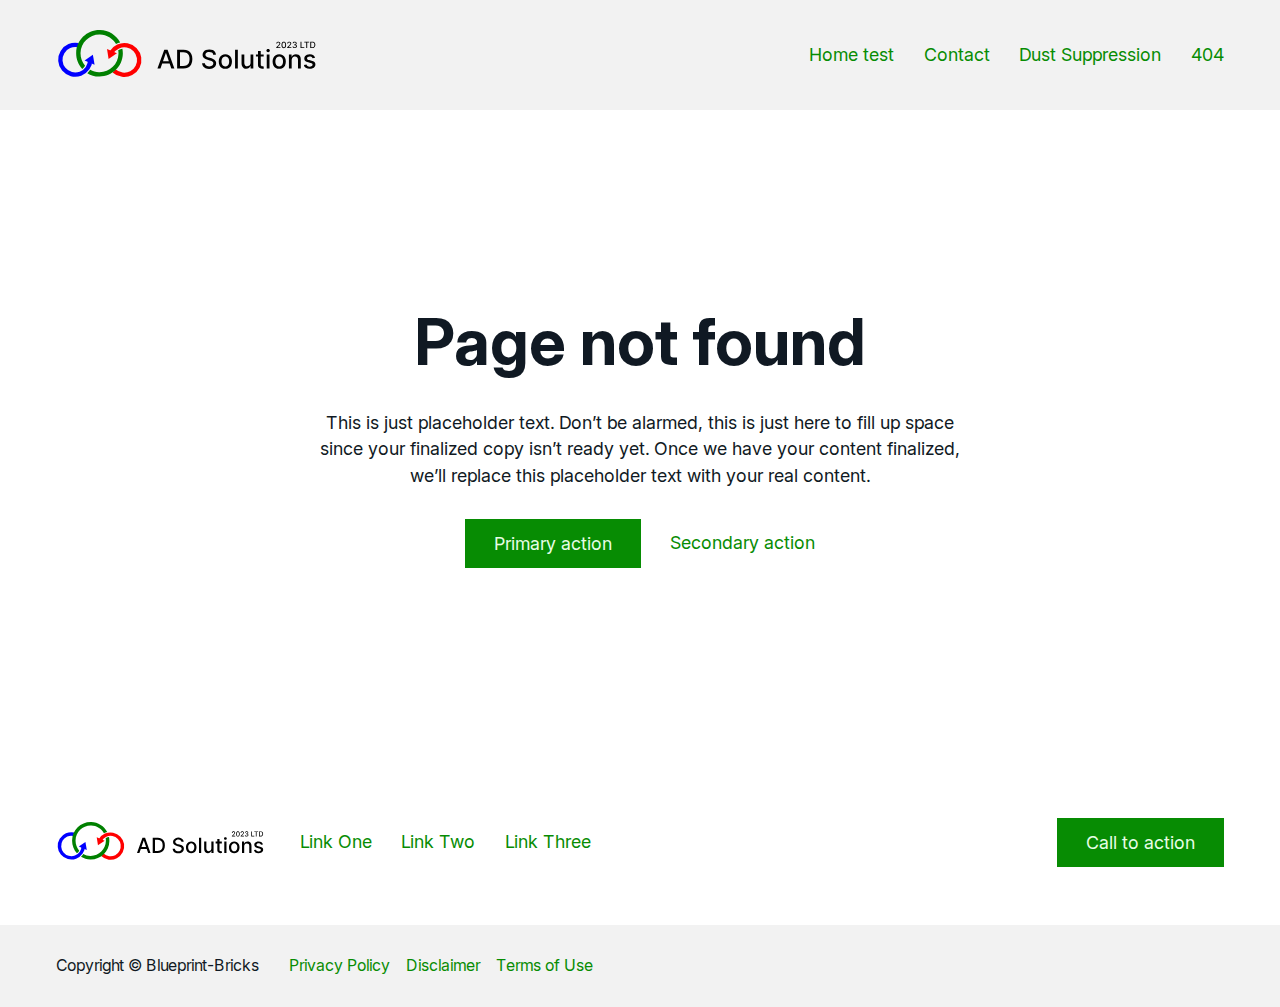
==== 404-2/index.html @ 47a981c0 "Updated/Added simply-static-1-1711623407" ====
<!DOCTYPE html>
<html lang="en-GB">
<head>
<meta charset="UTF-8">
<meta name="viewport" content="width=device-width, initial-scale=1">
<title>404 &#8211; Blueprint-Bricks</title>
<meta name="robots" content="max-image-preview:large">
<style id="classic-theme-styles-inline-css">/*! This file is auto-generated */
.wp-block-button__link{color:#fff;background-color:#32373c;border-radius:9999px;box-shadow:none;text-decoration:none;padding:calc(.667em + 2px) calc(1.333em + 2px);font-size:1.125em}.wp-block-file__button{background:#32373c;color:#fff;text-decoration:none}</style>
<link rel="stylesheet" id="automaticcss-core-css" href="/wp-content/uploads/automatic-css/automatic.css?ver=1711115720" media="all">
<link rel="stylesheet" id="bricks-frontend-css" href="/wp-content/themes/bricks/assets/css/frontend-light.min.css?ver=1710435089" media="all">
<style id="bricks-frontend-inline-css">@font-face{font-family:"Inter";font-weight:400;font-display:swap;src:url(/wp-content/uploads/InterVariable.woff2) format("woff2");}@font-face{font-family:"Inter";font-weight:700;font-display:swap;src:url(/wp-content/uploads/InterVariable.woff2) format("woff2");}@font-face{font-family:"Inter";font-weight:900;font-display:swap;src:url(/wp-content/uploads/InterVariable.woff2) format("woff2");}
@font-face{font-family:"Outfit";font-weight:400;font-display:swap;src:url(/wp-content/uploads/Outfit-Regular.ttf) format("truetype");}@font-face{font-family:"Outfit";font-weight:700;font-display:swap;src:url(/wp-content/uploads/Outfit-Bold.ttf) format("truetype");}@font-face{font-family:"Outfit";font-weight:900;font-display:swap;src:url(/wp-content/uploads/Outfit-Black.ttf) format("truetype");}</style>
<link rel="stylesheet" id="bricks-child-css" href="/wp-content/themes/bricks-child/style.css?ver=1704706556" media="all">
<link rel="stylesheet" id="bricks-color-palettes-css" href="/wp-content/uploads/bricks/css/color-palettes.min.css?ver=1710435124" media="all">
<link rel="stylesheet" id="bricks-theme-style-global-css" href="/wp-content/uploads/bricks/css/theme-style-global.min.css?ver=1711123056" media="all">
<link rel="stylesheet" id="bricks-post-35-css" href="/wp-content/uploads/bricks/css/post-35.min.css?ver=1711115990" media="all">
<link rel="stylesheet" id="bricks-post-196-css" href="/wp-content/uploads/bricks/css/post-196.min.css?ver=1711623025" media="all">
<link rel="stylesheet" id="bricks-post-39-css" href="/wp-content/uploads/bricks/css/post-39.min.css?ver=1710435125" media="all">
<link rel="stylesheet" id="automaticcss-bricks-css" href="/wp-content/uploads/automatic-css/automatic-bricks.css?ver=1711115721" media="all">
<link rel="stylesheet" id="color-scheme-switcher-frontend-css" href="/wp-content/plugins/automaticcss-plugin/classes/Features/Color_Scheme_Switcher/css/frontend.css?ver=1711115682" media="all">
<link rel="stylesheet" id="automaticcss-frames-css" href="/wp-content/uploads/automatic-css/automatic-frames.css?ver=1711115721" media="all">
<style id="bricks-frontend-inline-inline-css">/* BREAKPOINT: Desktop (BASE) */
.fr-header-alpha {padding-top: var(--space-m); padding-right: var(--section-padding-x); padding-bottom: var(--space-m); padding-left: var(--section-padding-x); background-color: var(--fr-bg-light)}


/* BREAKPOINT: Desktop (BASE) */
.fr-header-alpha__inner {display: flex; align-items: center; justify-content: space-between; flex-direction: row}

/* BREAKPOINT: Mobile landscape */
@media (max-width: 767px) {
.fr-header-alpha__inner {flex-wrap: nowrap}
}

/* BREAKPOINT: Desktop (BASE) */
.fr-header-alpha__logo {width: 15em}


/* BREAKPOINT: Desktop (BASE) */
.fr-nav-alpha .bricks-mobile-menu-toggle {color: var(--fr-text-dark)}
.fr-nav-alpha .bricks-mobile-menu > li > a {color: var(--fr-text-light)}
.fr-nav-alpha .bricks-mobile-menu > li > .brx-submenu-toggle > * {color: var(--fr-text-light)}
.fr-nav-alpha .bricks-nav-menu > li {margin-left: 0}
.fr-nav-alpha .bricks-nav-menu .sub-menu .brx-submenu-toggle > a + button {color: var(--link-color); font-size: var(--text-s); line-height: 1}
.fr-nav-alpha .bricks-nav-menu .sub-menu {background-color: var(--shade-ultra-light)}
.fr-nav-alpha .bricks-nav-menu .sub-menu > li > a {color: var(--link-color)}
.fr-nav-alpha .bricks-nav-menu .sub-menu > li > .brx-submenu-toggle > * {color: var(--link-color)}
.fr-nav-alpha .bricks-nav-menu > li.menu-item-has-children > .brx-submenu-toggle button[aria-expanded] {font-size: var(--text-s)}
.fr-nav-alpha .bricks-mobile-menu .sub-menu > li > a {color: var(--fr-text-light)}
.fr-nav-alpha .bricks-mobile-menu .sub-menu > li > .brx-submenu-toggle > * {color: var(--fr-text-light)}
.fr-nav-alpha .bricks-nav-menu > li:hover > a {color: var(--link-color-hover)}
.fr-nav-alpha .bricks-nav-menu > li:hover > .brx-submenu-toggle > * {color: var(--link-color-hover)}
.fr-nav-alpha .bricks-nav-menu > li > a {color: var(--link-color); line-height: 1; padding-top: var(--btn-pad-y); padding-bottom: var(--btn-pad-y)}
.fr-nav-alpha .bricks-nav-menu > li > .brx-submenu-toggle > * {color: var(--link-color); line-height: 1; padding-top: var(--btn-pad-y); padding-bottom: var(--btn-pad-y)}
.fr-nav-alpha .bricks-nav-menu .current-menu-item > a {color: var(--link-color-active)}
.fr-nav-alpha .bricks-nav-menu .current-menu-item > .brx-submenu-toggle > * {color: var(--link-color-active)}
.fr-nav-alpha .bricks-nav-menu > .current-menu-parent > a {color: var(--link-color-active)}
.fr-nav-alpha .bricks-nav-menu > .current-menu-parent > .brx-submenu-toggle > * {color: var(--link-color-active)}
.fr-nav-alpha .bricks-nav-menu > .current-menu-ancestor > a {color: var(--link-color-active)}
.fr-nav-alpha .bricks-nav-menu > .current-menu-ancestor > .brx-submenu-toggle > * {color: var(--link-color-active)}
.fr-nav-alpha .bricks-nav-menu .brx-submenu-toggle button {margin-left: .5em}
.fr-nav-alpha .bricks-nav-menu .sub-menu > li:hover > a {color: var(--link-color-hover)}
.fr-nav-alpha .bricks-nav-menu .sub-menu > li:hover > .brx-submenu-toggle > * {color: var(--link-color-hover)}
.fr-nav-alpha .bricks-nav-menu .sub-menu .brx-submenu-toggle > a:hover + button {color: var(--link-color-hover)}
.fr-nav-alpha .bricks-nav-menu .sub-menu button[aria-expanded="true"] > * {transform:  rotateZ(270deg)}
.fr-nav-alpha .bricks-nav-menu button[aria-expanded="true"] > * {transform:  rotateZ(180deg)}
.fr-nav-alpha .bricks-nav-menu .sub-menu a {padding-right: 0; padding-left: 0}
.fr-nav-alpha .bricks-nav-menu .sub-menu button {padding-right: 0; padding-left: 0}
.fr-nav-alpha {display: flex; flex-direction: row; justify-content: flex-end}
.fr-nav-alpha .bricks-nav-menu {gap: var(--content-gap)}
.fr-nav-alpha { --link-color: 				var(--action); --link-color-hover: 	var(--action-hover); --link-color-active: 	var(--action); --toggle-gap: 				.5em; --sub-item-padding:		1em;} .fr-nav-alpha ul.bricks-mobile-menu { display: flex;} .show-mobile-menu ul.bricks-mobile-menu { display: flex; flex-direction: column; align-items: flex-start;} .bricks-mobile-menu-toggle {	margin-inline-start: auto;} .fr-nav-alpha .brx-submenu-toggle { display: flex; flex-direction: row; gap: var(--toggle-gap);} .fr-nav-alpha .brx-submenu-toggle button { margin: 0!important; padding: 0!important;} .fr-nav-alpha .sub-menu { min-width: auto!important;} .fr-nav-alpha .sub-menu li { padding-inline: var(--sub-item-padding);}

/* BREAKPOINT: Tablet portrait */
@media (max-width: 991px) {
.fr-nav-alpha {line-height: 0}
}
/* BREAKPOINT: Mobile landscape */
@media (max-width: 767px) {
.fr-nav-alpha .bricks-mobile-menu > .menu-item-has-children .brx-submenu-toggle button {color: var(--fr-text-light)}
.fr-nav-alpha {display: flex}
}

/* BREAKPOINT: Desktop (BASE) */
.fr-error-bravo {padding-top: var(--fr-hero-padding); padding-bottom: var(--fr-hero-padding)}


/* BREAKPOINT: Desktop (BASE) */
.fr-error-bravo__inner {align-items: center; text-align: center; row-gap: var(--fr-content-gap)}


/* BREAKPOINT: Desktop (BASE) */
.fr-cta-links-bravo {display: flex; flex-wrap: wrap; align-items: center; row-gap: var(--content-gap); column-gap: var(--content-gap); text-align: center}

/* BREAKPOINT: Mobile portrait */
@media (max-width: 478px) {
.fr-cta-links-bravo {flex-direction: column; width: 100%}
/* CUSTOM CSS */
.fr-cta-links-bravo > * {
	width: 100% !important;
}
}

/* BREAKPOINT: Desktop (BASE) */
.fr-footer-golf {padding-top: 0; padding-right: 0; padding-bottom: 0; padding-left: 0}


/* BREAKPOINT: Desktop (BASE) */
.fr-footer-golf__top {padding-top: var(--section-space-s); padding-right: var(--section-padding-x); padding-bottom: var(--section-space-s); padding-left: var(--section-padding-x)}


/* BREAKPOINT: Desktop (BASE) */
.fr-footer-golf__top-inner {flex-wrap: wrap; display: flex; flex-direction: row; column-gap: var(--grid-gap); row-gap: var(--grid-gap); align-items: center}

/* BREAKPOINT: Mobile landscape */
@media (max-width: 767px) {
.fr-footer-golf__top-inner {flex-direction: column; align-items: flex-start}
}

/* BREAKPOINT: Desktop (BASE) */
.fr-footer-golf__logo {width: 12em}

/* BREAKPOINT: Tablet portrait */
@media (max-width: 991px) {
.fr-footer-golf__logo {width: 10em}
}

/* BREAKPOINT: Desktop (BASE) */
.fr-nav-bravo { --link-color: 				var(--action); --link-color-hover: 	var(--action-hover); --link-color-active: 	var(--action); --toggle-gap: 				.5em; --sub-item-padding:		1em;} .fr-nav-bravo ul.bricks-mobile-menu { display: flex;} .show-mobile-menu ul.bricks-mobile-menu { display: flex; flex-direction: column; align-items: flex-start;} .bricks-mobile-menu-toggle {	margin-inline-start: auto;} .fr-nav-bravo .brx-submenu-toggle { display: flex; flex-direction: row; gap: var(--toggle-gap);} .fr-nav-bravo .brx-submenu-toggle button { margin: 0!important; padding: 0!important;} .fr-nav-bravo .sub-menu { min-width: auto!important;} .fr-nav-bravo .sub-menu li { padding-inline: var(--sub-item-padding);}

/* BREAKPOINT: Tablet portrait */
@media (max-width: 991px) {
.fr-nav-bravo {line-height: 0}
}
/* BREAKPOINT: Mobile landscape */
@media (max-width: 767px) {
.fr-nav-bravo {display: flex}
}

/* BREAKPOINT: Desktop (BASE) */
.fr-nav-bravo__list {display: flex; column-gap: var(--grid-gap); row-gap: var(--grid-gap); flex-wrap: wrap}


/* BREAKPOINT: Desktop (BASE) */
.fr-footer-golf__btn {margin-left: auto}

/* BREAKPOINT: Tablet portrait */
@media (max-width: 991px) {
.fr-footer-golf__btn {margin-left: 0}
}

/* BREAKPOINT: Desktop (BASE) */
.fr-footer-golf__bottom {background-color: var(--fr-bg-light); padding-top: var(--space-m); padding-right: var(--section-padding-x); padding-bottom: var(--space-m); padding-left: var(--section-padding-x)}


/* BREAKPOINT: Desktop (BASE) */
.fr-legal-meta-alpha {display: flex; flex-direction: row; flex-wrap: wrap; column-gap: var(--content-gap); row-gap: calc(var(--content-gap) / 2); font-size: var(--text-s)}
/* .fr-legal-meta-alpha--light variation */.fr-legal-meta-alpha--light .fr-legal-meta-alpha__nav a {	color: var(--white-trans-60);} .fr-legal-meta-alpha--light .fr-legal-meta-alpha__nav a:hover {	color: var(--white);}


/* BREAKPOINT: Desktop (BASE) */
.fr-legal-meta-alpha__copyright {display: flex}


/* BREAKPOINT: Desktop (BASE) */
.fr-legal-meta-alpha__nav {display: flex; flex-direction: row; width: auto}


/* BREAKPOINT: Desktop (BASE) */
.fr-legal-meta-alpha__list {padding-left: 0; display: flex; justify-content: center; flex-wrap: nowrap; column-gap: 1em; row-gap: 1em}


/* BREAKPOINT: Desktop (BASE) */
.fr-legal-meta-alpha__list-item {width: auto}</style>
<script id="color-scheme-switcher-frontend-js-extra">var acss = {"color_mode":"light","enable_client_color_preference":"false"};</script>
<script src="/wp-content/plugins/automaticcss-plugin/classes/Features/Color_Scheme_Switcher/js/frontend.js?ver=1711115682" id="color-scheme-switcher-frontend-js"></script>
<link rel="canonical" href="/404-2/">
<link rel="alternate" type="application/json+oembed" href="/wp-json/oembed/1.0/embed?url=https%3A%2F%2F%2F404-2%2F">
<link rel="alternate" type="text/xml+oembed" href="/wp-json/oembed/1.0/embed?url=https%3A%2F%2F%2F404-2%2F#038;format=xml">
<link rel="icon" href="/wp-content/uploads/cropped-favicon-32x32.png" sizes="32x32">
<link rel="icon" href="/wp-content/uploads/cropped-favicon-192x192.png" sizes="192x192">
<link rel="apple-touch-icon" href="/wp-content/uploads/cropped-favicon-180x180.png">
<meta name="msapplication-TileImage" content="/wp-content/uploads/cropped-favicon-270x270.png">
</head>

<body class="page-template-default page page-id-196 brx-body bricks-is-frontend wp-embed-responsive">		<a class="skip-link" href="#brx-content" aria-label="Skip to main content">Skip to main content</a>

					<a class="skip-link" href="#brx-footer" aria-label="Skip to footer">Skip to footer</a>
			<header id="brx-header"><div class="brxe-section fr-header-alpha"><div class="brxe-container fr-header-alpha__inner">
<a class="brxe-image fr-header-alpha__logo fr-logo tag" href="/"><img src="/wp-content/uploads/AD-Logo.svg" class="css-filter size-full" alt="Blueprint-Bricks logo" loading="eager" decoding="async"></a><div id="brxe-766e35" data-script-id="766e35" class="brxe-nav-menu fr-nav-alpha">
<nav class="bricks-nav-menu-wrapper mobile_landscape"><ul id="menu-menu" class="bricks-nav-menu">
<li id="menu-item-147" class="menu-item menu-item-type-post_type menu-item-object-page menu-item-home menu-item-147 bricks-menu-item"><a href="/">Home test</a></li>
<li id="menu-item-146" class="menu-item menu-item-type-post_type menu-item-object-page menu-item-146 bricks-menu-item"><a href="/contact/">Contact</a></li>
<li id="menu-item-149" class="menu-item menu-item-type-post_type menu-item-object-page menu-item-149 bricks-menu-item"><a href="/dust-suppression/">Dust Suppression</a></li>
<li id="menu-item-197" class="menu-item menu-item-type-post_type menu-item-object-page current-menu-item page_item page-item-196 current_page_item menu-item-197 bricks-menu-item"><a href="/404-2/" aria-current="page">404</a></li>
</ul></nav>			<button class="bricks-mobile-menu-toggle" aria-haspopup="true" aria-label="Mobile menu" aria-expanded="false">
				<span class="bar-top"></span>
				<span class="bar-center"></span>
				<span class="bar-bottom"></span>
			</button>
			<nav class="bricks-mobile-menu-wrapper left"><ul id="menu-menu-1" class="bricks-mobile-menu">
<li class="menu-item menu-item-type-post_type menu-item-object-page menu-item-home menu-item-147 bricks-menu-item"><a href="/">Home test</a></li>
<li class="menu-item menu-item-type-post_type menu-item-object-page menu-item-146 bricks-menu-item"><a href="/contact/">Contact</a></li>
<li class="menu-item menu-item-type-post_type menu-item-object-page menu-item-149 bricks-menu-item"><a href="/dust-suppression/">Dust Suppression</a></li>
<li class="menu-item menu-item-type-post_type menu-item-object-page current-menu-item page_item page-item-196 current_page_item menu-item-197 bricks-menu-item"><a href="/404-2/" aria-current="page">404</a></li>
</ul></nav><div class="bricks-mobile-menu-overlay"></div>
</div>
</div></div></header><main id="brx-content"><section class="brxe-section fr-error-bravo"><div class="brxe-container fr-error-bravo__inner">
<h1 class="brxe-heading">Page not found</h1>
<p class="brxe-text-basic fr-lede fr-error-bravo__lede">This is just placeholder text. Don’t be alarmed, this is just here to fill up space since your finalized copy isn’t ready yet. Once we have your content finalized, we’ll replace this placeholder text with your real content.</p>
<div class="brxe-div fr-cta-links-bravo">
<span class="brxe-button btn--action bricks-button bricks-background-primary">Primary action</span><a class="brxe-text-basic fr-cta-links-bravo__link" href="#">Secondary action</a>
</div>
</div></section></main><footer id="brx-footer"><div class="brxe-section fr-footer-golf">
<div class="brxe-block fr-footer-golf__top"><div class="brxe-container fr-footer-golf__top-inner">
<a class="brxe-image fr-logo fr-footer-golf__logo tag" href="/"><img src="/wp-content/uploads/AD-Logo.svg" class="css-filter size-full" alt="Blueprint-Bricks" decoding="async" loading="lazy"></a><nav class="brxe-div fr-nav-bravo" aria-label="Footer"><div class="brxe-div fr-nav-bravo__list">
<div class="brxe-div fr-nav-bravo__list-item"><a class="brxe-text-basic" href="#">Link One</a></div>
<div class="brxe-div fr-nav-bravo__list-item"><a class="brxe-text-basic" href="#">Link Two</a></div>
<div class="brxe-div fr-nav-bravo__list-item"><a class="brxe-text-basic" href="#">Link Three</a></div>
</div></nav><a class="brxe-button fr-footer-golf__btn btn--action bricks-button bricks-background-primary" href="#">Call to action</a>
</div></div>
<div class="brxe-block fr-footer-golf__bottom"><div class="brxe-container fr-legal-meta-alpha">
<p class="brxe-text-basic fr-legal-meta-alpha__copyright">Copyright  © Blueprint-Bricks</p>
<nav class="brxe-block fr-legal-meta-alpha__nav" aria-label="Legal"><ul class="brxe-div fr-legal-meta-alpha__list">
<li class="brxe-block fr-legal-meta-alpha__list-item"><a class="brxe-text-link fr-legal-meta-alpha__link" href="#">Privacy Policy</a></li>
<li class="brxe-block fr-legal-meta-alpha__list-item"><a class="brxe-text-link fr-legal-meta-alpha__link" href="#">Disclaimer</a></li>
<li class="brxe-block fr-legal-meta-alpha__list-item"><a class="brxe-text-link fr-legal-meta-alpha__link" href="#">Terms of Use</a></li>
</ul></nav>
</div></div>
</div></footer>        <span class="ssp-id" style="display:none">196</span>
		<script id="bricks-scripts-js-extra">var bricksData = {"debug":"","locale":"en_GB","ajaxUrl":"\/wp-admin\/admin-ajax.php","restApiUrl":"\/wp-json\/bricks\/v1\/","nonce":"ee4c7eaa06","formNonce":"04da4db92b","wpRestNonce":"c840d4aab0","postId":"196","recaptchaIds":[],"animatedTypingInstances":[],"videoInstances":[],"splideInstances":[],"tocbotInstances":[],"swiperInstances":[],"queryLoopInstances":[],"interactions":[],"filterInstances":[],"isotopeInstances":[],"mapStyles":{"ultraLightWithLabels":{"label":"Ultra light with labels","style":"[ { \"featureType\": \"water\", \"elementType\": \"geometry\", \"stylers\": [ { \"color\": \"#e9e9e9\" }, { \"lightness\": 17 } ] }, { \"featureType\": \"landscape\", \"elementType\": \"geometry\", \"stylers\": [ { \"color\": \"#f5f5f5\" }, { \"lightness\": 20 } ] }, { \"featureType\": \"road.highway\", \"elementType\": \"geometry.fill\", \"stylers\": [ { \"color\": \"#ffffff\" }, { \"lightness\": 17 } ] }, { \"featureType\": \"road.highway\", \"elementType\": \"geometry.stroke\", \"stylers\": [ { \"color\": \"#ffffff\" }, { \"lightness\": 29 }, { \"weight\": 0.2 } ] }, { \"featureType\": \"road.arterial\", \"elementType\": \"geometry\", \"stylers\": [ { \"color\": \"#ffffff\" }, { \"lightness\": 18 } ] }, { \"featureType\": \"road.local\", \"elementType\": \"geometry\", \"stylers\": [ { \"color\": \"#ffffff\" }, { \"lightness\": 16 } ] }, { \"featureType\": \"poi\", \"elementType\": \"geometry\", \"stylers\": [ { \"color\": \"#f5f5f5\" }, { \"lightness\": 21 } ] }, { \"featureType\": \"poi.park\", \"elementType\": \"geometry\", \"stylers\": [ { \"color\": \"#dedede\" }, { \"lightness\": 21 } ] }, { \"elementType\": \"labels.text.stroke\", \"stylers\": [ { \"visibility\": \"on\" }, { \"color\": \"#ffffff\" }, { \"lightness\": 16 } ] }, { \"elementType\": \"labels.text.fill\", \"stylers\": [ { \"saturation\": 36 }, { \"color\": \"#333333\" }, { \"lightness\": 40 } ] }, { \"elementType\": \"labels.icon\", \"stylers\": [ { \"visibility\": \"off\" } ] }, { \"featureType\": \"transit\", \"elementType\": \"geometry\", \"stylers\": [ { \"color\": \"#f2f2f2\" }, { \"lightness\": 19 } ] }, { \"featureType\": \"administrative\", \"elementType\": \"geometry.fill\", \"stylers\": [ { \"color\": \"#fefefe\" }, { \"lightness\": 20 } ] }, { \"featureType\": \"administrative\", \"elementType\": \"geometry.stroke\", \"stylers\": [ { \"color\": \"#fefefe\" }, { \"lightness\": 17 }, { \"weight\": 1.2 } ] } ]"},"blueWater":{"label":"Blue water","style":"[ { \"featureType\": \"administrative\", \"elementType\": \"labels.text.fill\", \"stylers\": [ { \"color\": \"#444444\" } ] }, { \"featureType\": \"landscape\", \"elementType\": \"all\", \"stylers\": [ { \"color\": \"#f2f2f2\" } ] }, { \"featureType\": \"poi\", \"elementType\": \"all\", \"stylers\": [ { \"visibility\": \"off\" } ] }, { \"featureType\": \"road\", \"elementType\": \"all\", \"stylers\": [ { \"saturation\": -100 }, { \"lightness\": 45 } ] }, { \"featureType\": \"road.highway\", \"elementType\": \"all\", \"stylers\": [ { \"visibility\": \"simplified\" } ] }, { \"featureType\": \"road.arterial\", \"elementType\": \"labels.icon\", \"stylers\": [ { \"visibility\": \"off\" } ] }, { \"featureType\": \"transit\", \"elementType\": \"all\", \"stylers\": [ { \"visibility\": \"off\" } ] }, { \"featureType\": \"water\", \"elementType\": \"all\", \"stylers\": [ { \"color\": \"#46bcec\" }, { \"visibility\": \"on\" } ] } ]"},"lightDream":{"label":"Light dream","style":"[ { \"featureType\": \"landscape\", \"stylers\": [ { \"hue\": \"#FFBB00\" }, { \"saturation\": 43.400000000000006 }, { \"lightness\": 37.599999999999994 }, { \"gamma\": 1 } ] }, { \"featureType\": \"road.highway\", \"stylers\": [ { \"hue\": \"#FFC200\" }, { \"saturation\": -61.8 }, { \"lightness\": 45.599999999999994 }, { \"gamma\": 1 } ] }, { \"featureType\": \"road.arterial\", \"stylers\": [ { \"hue\": \"#FF0300\" }, { \"saturation\": -100 }, { \"lightness\": 51.19999999999999 }, { \"gamma\": 1 } ] }, { \"featureType\": \"road.local\", \"stylers\": [ { \"hue\": \"#FF0300\" }, { \"saturation\": -100 }, { \"lightness\": 52 }, { \"gamma\": 1 } ] }, { \"featureType\": \"water\", \"stylers\": [ { \"hue\": \"#0078FF\" }, { \"saturation\": -13.200000000000003 }, { \"lightness\": 2.4000000000000057 }, { \"gamma\": 1 } ] }, { \"featureType\": \"poi\", \"stylers\": [ { \"hue\": \"#00FF6A\" }, { \"saturation\": -1.0989010989011234 }, { \"lightness\": 11.200000000000017 }, { \"gamma\": 1 } ] } ]"},"blueEssence":{"label":"Blue essence","style":"[ { \"featureType\": \"landscape.natural\", \"elementType\": \"geometry.fill\", \"stylers\": [ { \"visibility\": \"on\" }, { \"color\": \"#e0efef\" } ] }, { \"featureType\": \"poi\", \"elementType\": \"geometry.fill\", \"stylers\": [ { \"visibility\": \"on\" }, { \"hue\": \"#1900ff\" }, { \"color\": \"#c0e8e8\" } ] }, { \"featureType\": \"road\", \"elementType\": \"geometry\", \"stylers\": [ { \"lightness\": 100 }, { \"visibility\": \"simplified\" } ] }, { \"featureType\": \"road\", \"elementType\": \"labels\", \"stylers\": [ { \"visibility\": \"off\" } ] }, { \"featureType\": \"transit.line\", \"elementType\": \"geometry\", \"stylers\": [ { \"visibility\": \"on\" }, { \"lightness\": 700 } ] }, { \"featureType\": \"water\", \"elementType\": \"all\", \"stylers\": [ { \"color\": \"#7dcdcd\" } ] } ]"},"appleMapsesque":{"label":"Apple maps-esque","style":"[ { \"featureType\": \"landscape.man_made\", \"elementType\": \"geometry\", \"stylers\": [ { \"color\": \"#f7f1df\" } ] }, { \"featureType\": \"landscape.natural\", \"elementType\": \"geometry\", \"stylers\": [ { \"color\": \"#d0e3b4\" } ] }, { \"featureType\": \"landscape.natural.terrain\", \"elementType\": \"geometry\", \"stylers\": [ { \"visibility\": \"off\" } ] }, { \"featureType\": \"poi\", \"elementType\": \"labels\", \"stylers\": [ { \"visibility\": \"off\" } ] }, { \"featureType\": \"poi.business\", \"elementType\": \"all\", \"stylers\": [ { \"visibility\": \"off\" } ] }, { \"featureType\": \"poi.medical\", \"elementType\": \"geometry\", \"stylers\": [ { \"color\": \"#fbd3da\" } ] }, { \"featureType\": \"poi.park\", \"elementType\": \"geometry\", \"stylers\": [ { \"color\": \"#bde6ab\" } ] }, { \"featureType\": \"road\", \"elementType\": \"geometry.stroke\", \"stylers\": [ { \"visibility\": \"off\" } ] }, { \"featureType\": \"road\", \"elementType\": \"labels\", \"stylers\": [ { \"visibility\": \"off\" } ] }, { \"featureType\": \"road.highway\", \"elementType\": \"geometry.fill\", \"stylers\": [ { \"color\": \"#ffe15f\" } ] }, { \"featureType\": \"road.highway\", \"elementType\": \"geometry.stroke\", \"stylers\": [ { \"color\": \"#efd151\" } ] }, { \"featureType\": \"road.arterial\", \"elementType\": \"geometry.fill\", \"stylers\": [ { \"color\": \"#ffffff\" } ] }, { \"featureType\": \"road.local\", \"elementType\": \"geometry.fill\", \"stylers\": [ { \"color\": \"black\" } ] }, { \"featureType\": \"transit.station.airport\", \"elementType\": \"geometry.fill\", \"stylers\": [ { \"color\": \"#cfb2db\" } ] }, { \"featureType\": \"water\", \"elementType\": \"geometry\", \"stylers\": [ { \"color\": \"#a2daf2\" } ] } ]"},"paleDawn":{"label":"Pale dawn","style":"[ { \"featureType\": \"administrative\", \"elementType\": \"all\", \"stylers\": [ { \"visibility\": \"on\" }, { \"lightness\": 33 } ] }, { \"featureType\": \"landscape\", \"elementType\": \"all\", \"stylers\": [ { \"color\": \"#f2e5d4\" } ] }, { \"featureType\": \"poi.park\", \"elementType\": \"geometry\", \"stylers\": [ { \"color\": \"#c5dac6\" } ] }, { \"featureType\": \"poi.park\", \"elementType\": \"labels\", \"stylers\": [ { \"visibility\": \"on\" }, { \"lightness\": 20 } ] }, { \"featureType\": \"road\", \"elementType\": \"all\", \"stylers\": [ { \"lightness\": 20 } ] }, { \"featureType\": \"road.highway\", \"elementType\": \"geometry\", \"stylers\": [ { \"color\": \"#c5c6c6\" } ] }, { \"featureType\": \"road.arterial\", \"elementType\": \"geometry\", \"stylers\": [ { \"color\": \"#e4d7c6\" } ] }, { \"featureType\": \"road.local\", \"elementType\": \"geometry\", \"stylers\": [ { \"color\": \"#fbfaf7\" } ] }, { \"featureType\": \"water\", \"elementType\": \"all\", \"stylers\": [ { \"visibility\": \"on\" }, { \"color\": \"#acbcc9\" } ] } ]"},"neutralBlue":{"label":"Neutral blue","style":"[ { \"featureType\": \"water\", \"elementType\": \"geometry\", \"stylers\": [ { \"color\": \"#193341\" } ] }, { \"featureType\": \"landscape\", \"elementType\": \"geometry\", \"stylers\": [ { \"color\": \"#2c5a71\" } ] }, { \"featureType\": \"road\", \"elementType\": \"geometry\", \"stylers\": [ { \"color\": \"#29768a\" }, { \"lightness\": -37 } ] }, { \"featureType\": \"poi\", \"elementType\": \"geometry\", \"stylers\": [ { \"color\": \"#406d80\" } ] }, { \"featureType\": \"transit\", \"elementType\": \"geometry\", \"stylers\": [ { \"color\": \"#406d80\" } ] }, { \"elementType\": \"labels.text.stroke\", \"stylers\": [ { \"visibility\": \"on\" }, { \"color\": \"#3e606f\" }, { \"weight\": 2 }, { \"gamma\": 0.84 } ] }, { \"elementType\": \"labels.text.fill\", \"stylers\": [ { \"color\": \"#ffffff\" } ] }, { \"featureType\": \"administrative\", \"elementType\": \"geometry\", \"stylers\": [ { \"weight\": 0.6 }, { \"color\": \"#1a3541\" } ] }, { \"elementType\": \"labels.icon\", \"stylers\": [ { \"visibility\": \"off\" } ] }, { \"featureType\": \"poi.park\", \"elementType\": \"geometry\", \"stylers\": [ { \"color\": \"#2c5a71\" } ] } ]"},"avocadoWorld":{"label":"Avocado world","style":"[ { \"featureType\": \"water\", \"elementType\": \"geometry\", \"stylers\": [ { \"visibility\": \"on\" }, { \"color\": \"#aee2e0\" } ] }, { \"featureType\": \"landscape\", \"elementType\": \"geometry.fill\", \"stylers\": [ { \"color\": \"#abce83\" } ] }, { \"featureType\": \"poi\", \"elementType\": \"geometry.fill\", \"stylers\": [ { \"color\": \"#769E72\" } ] }, { \"featureType\": \"poi\", \"elementType\": \"labels.text.fill\", \"stylers\": [ { \"color\": \"#7B8758\" } ] }, { \"featureType\": \"poi\", \"elementType\": \"labels.text.stroke\", \"stylers\": [ { \"color\": \"#EBF4A4\" } ] }, { \"featureType\": \"poi.park\", \"elementType\": \"geometry\", \"stylers\": [ { \"visibility\": \"simplified\" }, { \"color\": \"#8dab68\" } ] }, { \"featureType\": \"road\", \"elementType\": \"geometry.fill\", \"stylers\": [ { \"visibility\": \"simplified\" } ] }, { \"featureType\": \"road\", \"elementType\": \"labels.text.fill\", \"stylers\": [ { \"color\": \"#5B5B3F\" } ] }, { \"featureType\": \"road\", \"elementType\": \"labels.text.stroke\", \"stylers\": [ { \"color\": \"#ABCE83\" } ] }, { \"featureType\": \"road\", \"elementType\": \"labels.icon\", \"stylers\": [ { \"visibility\": \"off\" } ] }, { \"featureType\": \"road.local\", \"elementType\": \"geometry\", \"stylers\": [ { \"color\": \"#A4C67D\" } ] }, { \"featureType\": \"road.arterial\", \"elementType\": \"geometry\", \"stylers\": [ { \"color\": \"#9BBF72\" } ] }, { \"featureType\": \"road.highway\", \"elementType\": \"geometry\", \"stylers\": [ { \"color\": \"#EBF4A4\" } ] }, { \"featureType\": \"transit\", \"stylers\": [ { \"visibility\": \"off\" } ] }, { \"featureType\": \"administrative\", \"elementType\": \"geometry.stroke\", \"stylers\": [ { \"visibility\": \"on\" }, { \"color\": \"#87ae79\" } ] }, { \"featureType\": \"administrative\", \"elementType\": \"geometry.fill\", \"stylers\": [ { \"color\": \"#7f2200\" }, { \"visibility\": \"off\" } ] }, { \"featureType\": \"administrative\", \"elementType\": \"labels.text.stroke\", \"stylers\": [ { \"color\": \"#ffffff\" }, { \"visibility\": \"on\" }, { \"weight\": 4.1 } ] }, { \"featureType\": \"administrative\", \"elementType\": \"labels.text.fill\", \"stylers\": [ { \"color\": \"#495421\" } ] }, { \"featureType\": \"administrative.neighborhood\", \"elementType\": \"labels\", \"stylers\": [ { \"visibility\": \"off\" } ] } ]"},"gowalla":{"label":"Gowalla","style":"[ { \"featureType\": \"administrative.land_parcel\", \"elementType\": \"all\", \"stylers\": [ { \"visibility\": \"off\" } ] }, { \"featureType\": \"landscape.man_made\", \"elementType\": \"all\", \"stylers\": [ { \"visibility\": \"off\" } ] }, { \"featureType\": \"poi\", \"elementType\": \"labels\", \"stylers\": [ { \"visibility\": \"off\" } ] }, { \"featureType\": \"road\", \"elementType\": \"labels\", \"stylers\": [ { \"visibility\": \"simplified\" }, { \"lightness\": 20 } ] }, { \"featureType\": \"road.highway\", \"elementType\": \"geometry\", \"stylers\": [ { \"hue\": \"#f49935\" } ] }, { \"featureType\": \"road.highway\", \"elementType\": \"labels\", \"stylers\": [ { \"visibility\": \"simplified\" } ] }, { \"featureType\": \"road.arterial\", \"elementType\": \"geometry\", \"stylers\": [ { \"hue\": \"#fad959\" } ] }, { \"featureType\": \"road.arterial\", \"elementType\": \"labels\", \"stylers\": [ { \"visibility\": \"off\" } ] }, { \"featureType\": \"road.local\", \"elementType\": \"geometry\", \"stylers\": [ { \"visibility\": \"simplified\" } ] }, { \"featureType\": \"road.local\", \"elementType\": \"labels\", \"stylers\": [ { \"visibility\": \"simplified\" } ] }, { \"featureType\": \"transit\", \"elementType\": \"all\", \"stylers\": [ { \"visibility\": \"off\" } ] }, { \"featureType\": \"water\", \"elementType\": \"all\", \"stylers\": [ { \"hue\": \"#a1cdfc\" }, { \"saturation\": 30 }, { \"lightness\": 49 } ] } ]"}},"facebookAppId":"","headerPosition":"top","offsetLazyLoad":"300","baseUrl":"\/404-2\/","useQueryFilter":"","pageFilters":[]};</script>
<script src="/wp-content/themes/bricks/assets/js/bricks.min.js?ver=1710435089" id="bricks-scripts-js"></script>
</body>
</html>
---- wp-content/uploads/automatic-css/automatic.css ----
/* File: automatic.css - Version: 2.8.2 - Generated: 2024-03-22 13:55:20 */
:root, .color-scheme--main {
  --action-hex: #078c03;
  --action-hsl: 118 96% 28%;
  --action-rgb: 7 140 3;
  --action-r: 7;
  --action-g: 140;
  --action-b: 3;
  --action-h: 118;
  --action-s: 96%;
  --action-l: 28%;
  --action-hover-h: 118;
  --action-hover-s: 96%;
  --action-hover-l: 1.15;
  --action-ultra-light-h: 118;
  --action-ultra-light-s: 96%;
  --action-ultra-light-l: 95%;
  --action-light-h: 118;
  --action-light-s: 96%;
  --action-light-l: 85%;
  --action-medium-h: 118;
  --action-medium-s: 96%;
  --action-medium-l: 50%;
  --action-dark-h: 118;
  --action-dark-s: 96%;
  --action-dark-l: 25%;
  --action-ultra-dark-h: 118;
  --action-ultra-dark-s: 96%;
  --action-ultra-dark-l: 10%;
  --action-comp-h: 298;
  --primary-hex: #0511f2;
  --primary-hsl: 237 96% 48%;
  --primary-rgb: 5 17 242;
  --primary-r: 5;
  --primary-g: 17;
  --primary-b: 242;
  --primary-h: 237;
  --primary-s: 96%;
  --primary-l: 48%;
  --primary-hover-h: 237;
  --primary-hover-s: 96%;
  --primary-hover-l: 1.15;
  --primary-ultra-light-h: 237;
  --primary-ultra-light-s: 96%;
  --primary-ultra-light-l: 95%;
  --primary-light-h: 237;
  --primary-light-s: 96%;
  --primary-light-l: 85%;
  --primary-medium-h: 237;
  --primary-medium-s: 96%;
  --primary-medium-l: 50%;
  --primary-dark-h: 237;
  --primary-dark-s: 96%;
  --primary-dark-l: 25%;
  --primary-ultra-dark-h: 237;
  --primary-ultra-dark-s: 96%;
  --primary-ultra-dark-l: 10%;
  --primary-comp-h: 417;
  --secondary-hex: #f20505;
  --secondary-hsl: 0 96% 48%;
  --secondary-rgb: 242 5 5;
  --secondary-r: 242;
  --secondary-g: 5;
  --secondary-b: 5;
  --secondary-h: 0;
  --secondary-s: 96%;
  --secondary-l: 48%;
  --secondary-hover-h: 0;
  --secondary-hover-s: 96%;
  --secondary-hover-l: 1.15;
  --secondary-ultra-light-h: 0;
  --secondary-ultra-light-s: 96%;
  --secondary-ultra-light-l: 95%;
  --secondary-light-h: 0;
  --secondary-light-s: 96%;
  --secondary-light-l: 85%;
  --secondary-medium-h: 0;
  --secondary-medium-s: 96%;
  --secondary-medium-l: 50%;
  --secondary-dark-h: 0;
  --secondary-dark-s: 96%;
  --secondary-dark-l: 25%;
  --secondary-ultra-dark-h: 0;
  --secondary-ultra-dark-s: 96%;
  --secondary-ultra-dark-l: 10%;
  --secondary-comp-h: 180;
  --accent-hex: #414af2;
  --accent-hsl: 237 87% 60%;
  --accent-rgb: 65 74 242;
  --accent-r: 65;
  --accent-g: 74;
  --accent-b: 242;
  --accent-h: 237;
  --accent-s: 87%;
  --accent-l: 60%;
  --accent-hover-h: 237;
  --accent-hover-s: 87%;
  --accent-hover-l: 1.15;
  --accent-ultra-light-h: 237;
  --accent-ultra-light-s: 87%;
  --accent-ultra-light-l: 95%;
  --accent-light-h: 237;
  --accent-light-s: 87%;
  --accent-light-l: 85%;
  --accent-medium-h: 237;
  --accent-medium-s: 87%;
  --accent-medium-l: 50%;
  --accent-dark-h: 237;
  --accent-dark-s: 87%;
  --accent-dark-l: 25%;
  --accent-ultra-dark-h: 237;
  --accent-ultra-dark-s: 87%;
  --accent-ultra-dark-l: 10%;
  --accent-comp-h: 417;
  --base-hex: #0a2434;
  --base-hsl: 203 68% 12%;
  --base-rgb: 10 36 52;
  --base-r: 10;
  --base-g: 36;
  --base-b: 52;
  --base-h: 203;
  --base-s: 68%;
  --base-l: 12%;
  --base-hover-h: 213;
  --base-hover-s: 36%;
  --base-hover-l: 1.15;
  --base-ultra-light-h: 213;
  --base-ultra-light-s: 36%;
  --base-ultra-light-l: 95%;
  --base-light-h: 213;
  --base-light-s: 36%;
  --base-light-l: 85%;
  --base-medium-h: 213;
  --base-medium-s: 36%;
  --base-medium-l: 50%;
  --base-dark-h: 213;
  --base-dark-s: 36%;
  --base-dark-l: 25%;
  --base-ultra-dark-h: 213;
  --base-ultra-dark-s: 36%;
  --base-ultra-dark-l: 10%;
  --base-comp-h: 383;
  --shade-hex: #000000;
  --shade-hsl: 0 0% 0%;
  --shade-rgb: 0 0 0;
  --shade-r: 0;
  --shade-g: 0;
  --shade-b: 0;
  --shade-h: 0;
  --shade-s: 0%;
  --shade-l: 0%;
  --shade-hover-h: 0;
  --shade-hover-s: 0%;
  --shade-hover-l: 1.15;
  --shade-ultra-light-h: 0;
  --shade-ultra-light-s: 0%;
  --shade-ultra-light-l: 95%;
  --shade-light-h: 0;
  --shade-light-s: 0%;
  --shade-light-l: 85%;
  --shade-medium-h: 0;
  --shade-medium-s: 0%;
  --shade-medium-l: 50%;
  --shade-dark-h: 0;
  --shade-dark-s: 0%;
  --shade-dark-l: 25%;
  --shade-ultra-dark-h: 0;
  --shade-ultra-dark-s: 0%;
  --shade-ultra-dark-l: 10%;
  --shade-comp-h: 180;
  --neutral-hex: #000000;
  --neutral-hsl: 0 0% 0%;
  --neutral-rgb: 0 0 0;
  --neutral-r: 0;
  --neutral-g: 0;
  --neutral-b: 0;
  --neutral-h: 0;
  --neutral-s: 0%;
  --neutral-l: 0%;
  --neutral-hover-h: 0;
  --neutral-hover-s: 0%;
  --neutral-hover-l: 1.15;
  --neutral-ultra-light-h: 0;
  --neutral-ultra-light-s: 0%;
  --neutral-ultra-light-l: 95%;
  --neutral-light-h: 0;
  --neutral-light-s: 0%;
  --neutral-light-l: 85%;
  --neutral-medium-h: 0;
  --neutral-medium-s: 0%;
  --neutral-medium-l: 50%;
  --neutral-dark-h: 0;
  --neutral-dark-s: 0%;
  --neutral-dark-l: 25%;
  --neutral-ultra-dark-h: 0;
  --neutral-ultra-dark-s: 0%;
  --neutral-ultra-dark-l: 10%;
  --neutral-comp-h: 180;
  --action: #078c03;
  --action-hover: #09a103;
  --action-ultra-light: #e7fee6;
  --action-light: #b6fdb4;
  --action-medium: #0dfa05;
  --action-dark: #077d03;
  --action-ultra-dark: #033201;
  --action-comp: #87038c;
  --primary: #0511f2;
  --primary-hover: #1f2afa;
  --primary-ultra-light: #e6e7fe;
  --primary-light: #b4b8fd;
  --primary-medium: #0511fa;
  --primary-dark: #03097d;
  --primary-ultra-dark: #010332;
  --primary-comp: #f0e405;
  --secondary: #f20505;
  --secondary-hover: #fa1f1f;
  --secondary-ultra-light: #fee6e6;
  --secondary-light: #fdb4b4;
  --secondary-medium: #fa0505;
  --secondary-dark: #7d0303;
  --secondary-ultra-dark: #320101;
  --secondary-comp: #05f0f0;
  --accent: #414af2;
  --accent-hover: #6b72f5;
  --accent-ultra-light: #e7e8fd;
  --accent-light: #b7bbfa;
  --accent-medium: #111cee;
  --accent-dark: #080e77;
  --accent-ultra-dark: #030630;
  --accent-comp: #f2e940;
  --base: #0a2434;
  --base-hover: #172230;
  --base-ultra-light: #eef2f7;
  --base-light: #cbd7e7;
  --base-medium: #527bad;
  --base-dark: #293d57;
  --base-ultra-dark: #101923;
  --base-comp: #331a0a;
  --shade: #000000;
  --shade-hover: black;
  --shade-ultra-light: #f2f2f2;
  --shade-light: #d9d9d9;
  --shade-medium: gray;
  --shade-dark: #404040;
  --shade-ultra-dark: #1a1a1a;
  --shade-comp: black;
  --neutral: #000000;
  --neutral-hover: black;
  --neutral-ultra-light: #f2f2f2;
  --neutral-light: #d9d9d9;
  --neutral-medium: gray;
  --neutral-dark: #404040;
  --neutral-ultra-dark: #1a1a1a;
  --neutral-comp: black;
  --white: #fff;
  --black: #000;
  --action-trans-10: rgba(7, 140, 3, 0.1);
  --action-trans-20: rgba(7, 140, 3, 0.2);
  --action-trans-30: rgba(7, 140, 3, 0.3);
  --action-trans-40: rgba(7, 140, 3, 0.4);
  --action-trans-50: rgba(7, 140, 3, 0.5);
  --action-trans-60: rgba(7, 140, 3, 0.6);
  --action-trans-70: rgba(7, 140, 3, 0.7);
  --action-trans-80: rgba(7, 140, 3, 0.8);
  --action-trans-90: rgba(7, 140, 3, 0.9);
  --action-light-trans-10: rgba(182, 253, 180, 0.1);
  --action-light-trans-20: rgba(182, 253, 180, 0.2);
  --action-light-trans-30: rgba(182, 253, 180, 0.3);
  --action-light-trans-40: rgba(182, 253, 180, 0.4);
  --action-light-trans-50: rgba(182, 253, 180, 0.5);
  --action-light-trans-60: rgba(182, 253, 180, 0.6);
  --action-light-trans-70: rgba(182, 253, 180, 0.7);
  --action-light-trans-80: rgba(182, 253, 180, 0.8);
  --action-light-trans-90: rgba(182, 253, 180, 0.9);
  --action-dark-trans-10: rgba(7, 125, 3, 0.1);
  --action-dark-trans-20: rgba(7, 125, 3, 0.2);
  --action-dark-trans-30: rgba(7, 125, 3, 0.3);
  --action-dark-trans-40: rgba(7, 125, 3, 0.4);
  --action-dark-trans-50: rgba(7, 125, 3, 0.5);
  --action-dark-trans-60: rgba(7, 125, 3, 0.6);
  --action-dark-trans-70: rgba(7, 125, 3, 0.7);
  --action-dark-trans-80: rgba(7, 125, 3, 0.8);
  --action-dark-trans-90: rgba(7, 125, 3, 0.9);
  --action-ultra-dark-trans-10: rgba(3, 50, 1, 0.1);
  --action-ultra-dark-trans-20: rgba(3, 50, 1, 0.2);
  --action-ultra-dark-trans-30: rgba(3, 50, 1, 0.3);
  --action-ultra-dark-trans-40: rgba(3, 50, 1, 0.4);
  --action-ultra-dark-trans-50: rgba(3, 50, 1, 0.5);
  --action-ultra-dark-trans-60: rgba(3, 50, 1, 0.6);
  --action-ultra-dark-trans-70: rgba(3, 50, 1, 0.7);
  --action-ultra-dark-trans-80: rgba(3, 50, 1, 0.8);
  --action-ultra-dark-trans-90: rgba(3, 50, 1, 0.9);
  --primary-trans-10: rgba(5, 17, 242, 0.1);
  --primary-trans-20: rgba(5, 17, 242, 0.2);
  --primary-trans-30: rgba(5, 17, 242, 0.3);
  --primary-trans-40: rgba(5, 17, 242, 0.4);
  --primary-trans-50: rgba(5, 17, 242, 0.5);
  --primary-trans-60: rgba(5, 17, 242, 0.6);
  --primary-trans-70: rgba(5, 17, 242, 0.7);
  --primary-trans-80: rgba(5, 17, 242, 0.8);
  --primary-trans-90: rgba(5, 17, 242, 0.9);
  --primary-light-trans-10: rgba(180, 184, 253, 0.1);
  --primary-light-trans-20: rgba(180, 184, 253, 0.2);
  --primary-light-trans-30: rgba(180, 184, 253, 0.3);
  --primary-light-trans-40: rgba(180, 184, 253, 0.4);
  --primary-light-trans-50: rgba(180, 184, 253, 0.5);
  --primary-light-trans-60: rgba(180, 184, 253, 0.6);
  --primary-light-trans-70: rgba(180, 184, 253, 0.7);
  --primary-light-trans-80: rgba(180, 184, 253, 0.8);
  --primary-light-trans-90: rgba(180, 184, 253, 0.9);
  --primary-dark-trans-10: rgba(3, 9, 125, 0.1);
  --primary-dark-trans-20: rgba(3, 9, 125, 0.2);
  --primary-dark-trans-30: rgba(3, 9, 125, 0.3);
  --primary-dark-trans-40: rgba(3, 9, 125, 0.4);
  --primary-dark-trans-50: rgba(3, 9, 125, 0.5);
  --primary-dark-trans-60: rgba(3, 9, 125, 0.6);
  --primary-dark-trans-70: rgba(3, 9, 125, 0.7);
  --primary-dark-trans-80: rgba(3, 9, 125, 0.8);
  --primary-dark-trans-90: rgba(3, 9, 125, 0.9);
  --primary-ultra-dark-trans-10: rgba(1, 3, 50, 0.1);
  --primary-ultra-dark-trans-20: rgba(1, 3, 50, 0.2);
  --primary-ultra-dark-trans-30: rgba(1, 3, 50, 0.3);
  --primary-ultra-dark-trans-40: rgba(1, 3, 50, 0.4);
  --primary-ultra-dark-trans-50: rgba(1, 3, 50, 0.5);
  --primary-ultra-dark-trans-60: rgba(1, 3, 50, 0.6);
  --primary-ultra-dark-trans-70: rgba(1, 3, 50, 0.7);
  --primary-ultra-dark-trans-80: rgba(1, 3, 50, 0.8);
  --primary-ultra-dark-trans-90: rgba(1, 3, 50, 0.9);
  --secondary-trans-10: rgba(242, 5, 5, 0.1);
  --secondary-trans-20: rgba(242, 5, 5, 0.2);
  --secondary-trans-30: rgba(242, 5, 5, 0.3);
  --secondary-trans-40: rgba(242, 5, 5, 0.4);
  --secondary-trans-50: rgba(242, 5, 5, 0.5);
  --secondary-trans-60: rgba(242, 5, 5, 0.6);
  --secondary-trans-70: rgba(242, 5, 5, 0.7);
  --secondary-trans-80: rgba(242, 5, 5, 0.8);
  --secondary-trans-90: rgba(242, 5, 5, 0.9);
  --secondary-light-trans-10: rgba(253, 180, 180, 0.1);
  --secondary-light-trans-20: rgba(253, 180, 180, 0.2);
  --secondary-light-trans-30: rgba(253, 180, 180, 0.3);
  --secondary-light-trans-40: rgba(253, 180, 180, 0.4);
  --secondary-light-trans-50: rgba(253, 180, 180, 0.5);
  --secondary-light-trans-60: rgba(253, 180, 180, 0.6);
  --secondary-light-trans-70: rgba(253, 180, 180, 0.7);
  --secondary-light-trans-80: rgba(253, 180, 180, 0.8);
  --secondary-light-trans-90: rgba(253, 180, 180, 0.9);
  --secondary-dark-trans-10: rgba(125, 3, 3, 0.1);
  --secondary-dark-trans-20: rgba(125, 3, 3, 0.2);
  --secondary-dark-trans-30: rgba(125, 3, 3, 0.3);
  --secondary-dark-trans-40: rgba(125, 3, 3, 0.4);
  --secondary-dark-trans-50: rgba(125, 3, 3, 0.5);
  --secondary-dark-trans-60: rgba(125, 3, 3, 0.6);
  --secondary-dark-trans-70: rgba(125, 3, 3, 0.7);
  --secondary-dark-trans-80: rgba(125, 3, 3, 0.8);
  --secondary-dark-trans-90: rgba(125, 3, 3, 0.9);
  --secondary-ultra-dark-trans-10: rgba(50, 1, 1, 0.1);
  --secondary-ultra-dark-trans-20: rgba(50, 1, 1, 0.2);
  --secondary-ultra-dark-trans-30: rgba(50, 1, 1, 0.3);
  --secondary-ultra-dark-trans-40: rgba(50, 1, 1, 0.4);
  --secondary-ultra-dark-trans-50: rgba(50, 1, 1, 0.5);
  --secondary-ultra-dark-trans-60: rgba(50, 1, 1, 0.6);
  --secondary-ultra-dark-trans-70: rgba(50, 1, 1, 0.7);
  --secondary-ultra-dark-trans-80: rgba(50, 1, 1, 0.8);
  --secondary-ultra-dark-trans-90: rgba(50, 1, 1, 0.9);
  --accent-trans-10: rgba(65, 74, 242, 0.1);
  --accent-trans-20: rgba(65, 74, 242, 0.2);
  --accent-trans-30: rgba(65, 74, 242, 0.3);
  --accent-trans-40: rgba(65, 74, 242, 0.4);
  --accent-trans-50: rgba(65, 74, 242, 0.5);
  --accent-trans-60: rgba(65, 74, 242, 0.6);
  --accent-trans-70: rgba(65, 74, 242, 0.7);
  --accent-trans-80: rgba(65, 74, 242, 0.8);
  --accent-trans-90: rgba(65, 74, 242, 0.9);
  --accent-light-trans-10: rgba(183, 187, 250, 0.1);
  --accent-light-trans-20: rgba(183, 187, 250, 0.2);
  --accent-light-trans-30: rgba(183, 187, 250, 0.3);
  --accent-light-trans-40: rgba(183, 187, 250, 0.4);
  --accent-light-trans-50: rgba(183, 187, 250, 0.5);
  --accent-light-trans-60: rgba(183, 187, 250, 0.6);
  --accent-light-trans-70: rgba(183, 187, 250, 0.7);
  --accent-light-trans-80: rgba(183, 187, 250, 0.8);
  --accent-light-trans-90: rgba(183, 187, 250, 0.9);
  --accent-dark-trans-10: rgba(8, 14, 119, 0.1);
  --accent-dark-trans-20: rgba(8, 14, 119, 0.2);
  --accent-dark-trans-30: rgba(8, 14, 119, 0.3);
  --accent-dark-trans-40: rgba(8, 14, 119, 0.4);
  --accent-dark-trans-50: rgba(8, 14, 119, 0.5);
  --accent-dark-trans-60: rgba(8, 14, 119, 0.6);
  --accent-dark-trans-70: rgba(8, 14, 119, 0.7);
  --accent-dark-trans-80: rgba(8, 14, 119, 0.8);
  --accent-dark-trans-90: rgba(8, 14, 119, 0.9);
  --accent-ultra-dark-trans-10: rgba(3, 6, 48, 0.1);
  --accent-ultra-dark-trans-20: rgba(3, 6, 48, 0.2);
  --accent-ultra-dark-trans-30: rgba(3, 6, 48, 0.3);
  --accent-ultra-dark-trans-40: rgba(3, 6, 48, 0.4);
  --accent-ultra-dark-trans-50: rgba(3, 6, 48, 0.5);
  --accent-ultra-dark-trans-60: rgba(3, 6, 48, 0.6);
  --accent-ultra-dark-trans-70: rgba(3, 6, 48, 0.7);
  --accent-ultra-dark-trans-80: rgba(3, 6, 48, 0.8);
  --accent-ultra-dark-trans-90: rgba(3, 6, 48, 0.9);
  --base-trans-10: rgba(10, 36, 52, 0.1);
  --base-trans-20: rgba(10, 36, 52, 0.2);
  --base-trans-30: rgba(10, 36, 52, 0.3);
  --base-trans-40: rgba(10, 36, 52, 0.4);
  --base-trans-50: rgba(10, 36, 52, 0.5);
  --base-trans-60: rgba(10, 36, 52, 0.6);
  --base-trans-70: rgba(10, 36, 52, 0.7);
  --base-trans-80: rgba(10, 36, 52, 0.8);
  --base-trans-90: rgba(10, 36, 52, 0.9);
  --base-light-trans-10: rgba(203, 215, 231, 0.1);
  --base-light-trans-20: rgba(203, 215, 231, 0.2);
  --base-light-trans-30: rgba(203, 215, 231, 0.3);
  --base-light-trans-40: rgba(203, 215, 231, 0.4);
  --base-light-trans-50: rgba(203, 215, 231, 0.5);
  --base-light-trans-60: rgba(203, 215, 231, 0.6);
  --base-light-trans-70: rgba(203, 215, 231, 0.7);
  --base-light-trans-80: rgba(203, 215, 231, 0.8);
  --base-light-trans-90: rgba(203, 215, 231, 0.9);
  --base-dark-trans-10: rgba(41, 61, 87, 0.1);
  --base-dark-trans-20: rgba(41, 61, 87, 0.2);
  --base-dark-trans-30: rgba(41, 61, 87, 0.3);
  --base-dark-trans-40: rgba(41, 61, 87, 0.4);
  --base-dark-trans-50: rgba(41, 61, 87, 0.5);
  --base-dark-trans-60: rgba(41, 61, 87, 0.6);
  --base-dark-trans-70: rgba(41, 61, 87, 0.7);
  --base-dark-trans-80: rgba(41, 61, 87, 0.8);
  --base-dark-trans-90: rgba(41, 61, 87, 0.9);
  --base-ultra-dark-trans-10: rgba(16, 25, 35, 0.1);
  --base-ultra-dark-trans-20: rgba(16, 25, 35, 0.2);
  --base-ultra-dark-trans-30: rgba(16, 25, 35, 0.3);
  --base-ultra-dark-trans-40: rgba(16, 25, 35, 0.4);
  --base-ultra-dark-trans-50: rgba(16, 25, 35, 0.5);
  --base-ultra-dark-trans-60: rgba(16, 25, 35, 0.6);
  --base-ultra-dark-trans-70: rgba(16, 25, 35, 0.7);
  --base-ultra-dark-trans-80: rgba(16, 25, 35, 0.8);
  --base-ultra-dark-trans-90: rgba(16, 25, 35, 0.9);
  --shade-trans-10: rgba(0, 0, 0, 0.1);
  --shade-trans-20: rgba(0, 0, 0, 0.2);
  --shade-trans-30: rgba(0, 0, 0, 0.3);
  --shade-trans-40: rgba(0, 0, 0, 0.4);
  --shade-trans-50: rgba(0, 0, 0, 0.5);
  --shade-trans-60: rgba(0, 0, 0, 0.6);
  --shade-trans-70: rgba(0, 0, 0, 0.7);
  --shade-trans-80: rgba(0, 0, 0, 0.8);
  --shade-trans-90: rgba(0, 0, 0, 0.9);
  --shade-light-trans-10: rgba(217, 217, 217, 0.1);
  --shade-light-trans-20: rgba(217, 217, 217, 0.2);
  --shade-light-trans-30: rgba(217, 217, 217, 0.3);
  --shade-light-trans-40: rgba(217, 217, 217, 0.4);
  --shade-light-trans-50: rgba(217, 217, 217, 0.5);
  --shade-light-trans-60: rgba(217, 217, 217, 0.6);
  --shade-light-trans-70: rgba(217, 217, 217, 0.7);
  --shade-light-trans-80: rgba(217, 217, 217, 0.8);
  --shade-light-trans-90: rgba(217, 217, 217, 0.9);
  --shade-dark-trans-10: rgba(64, 64, 64, 0.1);
  --shade-dark-trans-20: rgba(64, 64, 64, 0.2);
  --shade-dark-trans-30: rgba(64, 64, 64, 0.3);
  --shade-dark-trans-40: rgba(64, 64, 64, 0.4);
  --shade-dark-trans-50: rgba(64, 64, 64, 0.5);
  --shade-dark-trans-60: rgba(64, 64, 64, 0.6);
  --shade-dark-trans-70: rgba(64, 64, 64, 0.7);
  --shade-dark-trans-80: rgba(64, 64, 64, 0.8);
  --shade-dark-trans-90: rgba(64, 64, 64, 0.9);
  --shade-ultra-dark-trans-10: rgba(26, 26, 26, 0.1);
  --shade-ultra-dark-trans-20: rgba(26, 26, 26, 0.2);
  --shade-ultra-dark-trans-30: rgba(26, 26, 26, 0.3);
  --shade-ultra-dark-trans-40: rgba(26, 26, 26, 0.4);
  --shade-ultra-dark-trans-50: rgba(26, 26, 26, 0.5);
  --shade-ultra-dark-trans-60: rgba(26, 26, 26, 0.6);
  --shade-ultra-dark-trans-70: rgba(26, 26, 26, 0.7);
  --shade-ultra-dark-trans-80: rgba(26, 26, 26, 0.8);
  --shade-ultra-dark-trans-90: rgba(26, 26, 26, 0.9);
  --neutral-trans-10: rgba(0, 0, 0, 0.1);
  --neutral-trans-20: rgba(0, 0, 0, 0.2);
  --neutral-trans-30: rgba(0, 0, 0, 0.3);
  --neutral-trans-40: rgba(0, 0, 0, 0.4);
  --neutral-trans-50: rgba(0, 0, 0, 0.5);
  --neutral-trans-60: rgba(0, 0, 0, 0.6);
  --neutral-trans-70: rgba(0, 0, 0, 0.7);
  --neutral-trans-80: rgba(0, 0, 0, 0.8);
  --neutral-trans-90: rgba(0, 0, 0, 0.9);
  --neutral-light-trans-10: rgba(217, 217, 217, 0.1);
  --neutral-light-trans-20: rgba(217, 217, 217, 0.2);
  --neutral-light-trans-30: rgba(217, 217, 217, 0.3);
  --neutral-light-trans-40: rgba(217, 217, 217, 0.4);
  --neutral-light-trans-50: rgba(217, 217, 217, 0.5);
  --neutral-light-trans-60: rgba(217, 217, 217, 0.6);
  --neutral-light-trans-70: rgba(217, 217, 217, 0.7);
  --neutral-light-trans-80: rgba(217, 217, 217, 0.8);
  --neutral-light-trans-90: rgba(217, 217, 217, 0.9);
  --neutral-dark-trans-10: rgba(64, 64, 64, 0.1);
  --neutral-dark-trans-20: rgba(64, 64, 64, 0.2);
  --neutral-dark-trans-30: rgba(64, 64, 64, 0.3);
  --neutral-dark-trans-40: rgba(64, 64, 64, 0.4);
  --neutral-dark-trans-50: rgba(64, 64, 64, 0.5);
  --neutral-dark-trans-60: rgba(64, 64, 64, 0.6);
  --neutral-dark-trans-70: rgba(64, 64, 64, 0.7);
  --neutral-dark-trans-80: rgba(64, 64, 64, 0.8);
  --neutral-dark-trans-90: rgba(64, 64, 64, 0.9);
  --neutral-ultra-dark-trans-10: rgba(26, 26, 26, 0.1);
  --neutral-ultra-dark-trans-20: rgba(26, 26, 26, 0.2);
  --neutral-ultra-dark-trans-30: rgba(26, 26, 26, 0.3);
  --neutral-ultra-dark-trans-40: rgba(26, 26, 26, 0.4);
  --neutral-ultra-dark-trans-50: rgba(26, 26, 26, 0.5);
  --neutral-ultra-dark-trans-60: rgba(26, 26, 26, 0.6);
  --neutral-ultra-dark-trans-70: rgba(26, 26, 26, 0.7);
  --neutral-ultra-dark-trans-80: rgba(26, 26, 26, 0.8);
  --neutral-ultra-dark-trans-90: rgba(26, 26, 26, 0.9);
  --white-trans-10: rgba(255, 255, 255, 0.1);
  --white-trans-20: rgba(255, 255, 255, 0.2);
  --white-trans-30: rgba(255, 255, 255, 0.3);
  --white-trans-40: rgba(255, 255, 255, 0.4);
  --white-trans-50: rgba(255, 255, 255, 0.5);
  --white-trans-60: rgba(255, 255, 255, 0.6);
  --white-trans-70: rgba(255, 255, 255, 0.7);
  --white-trans-80: rgba(255, 255, 255, 0.8);
  --white-trans-90: rgba(255, 255, 255, 0.9);
  --black-trans-10: rgba(0, 0, 0, 0.1);
  --black-trans-20: rgba(0, 0, 0, 0.2);
  --black-trans-30: rgba(0, 0, 0, 0.3);
  --black-trans-40: rgba(0, 0, 0, 0.4);
  --black-trans-50: rgba(0, 0, 0, 0.5);
  --black-trans-60: rgba(0, 0, 0, 0.6);
  --black-trans-70: rgba(0, 0, 0, 0.7);
  --black-trans-80: rgba(0, 0, 0, 0.8);
  --black-trans-90: rgba(0, 0, 0, 0.9);
  --shade-white: #fff;
  --shade-black: #000;
}
:root {
  --success: #29A745;
  --success-light: #c1f0cc;
  --success-dark: #0f3e19;
  --success-hover: #2fc24f;
  --danger: #DC3545;
  --danger-light: #f4bec3;
  --danger-dark: #410b11;
  --danger-hover: #e35a67;
  --warning: #FFC10A;
  --warning-light: #ffecb3;
  --warning-dark: #4d3900;
  --warning-hover: #ffcc32;
  --info: #18A2B8;
  --info-light: #bbeef6;
  --info-dark: #093c44;
  --info-hover: #1cbcd5;
  --text-xs: 1.3rem;
  --text-s: 1.4rem;
  --text-m: 1.8rem;
  --text-l: 2rem;
  --text-xl: 2.3rem;
  --text-xxl: 2.6rem;
  --root-font-size: 62.5%;
  --h6: 1.3rem;
  --h5: 1.4rem;
  --h4: 1.8rem;
  --h3: 2rem;
  --h2: 2.3rem;
  --h1: 2.6rem;
  --space-xs: 1.896rem;
  --space-s: 2.133rem;
  --space-m: 2.4rem;
  --space-l: 2.7rem;
  --space-xl: 3.038rem;
  --space-xxl: 3.42rem;
  --section-space-xs: 3.84rem;
  --section-space-s: 4.8rem;
  --section-space-m: 6rem;
  --section-space-l: 7.5rem;
  --section-space-xl: 9.375rem;
  --section-space-xxl: 11.719rem;
  --width-xs: calc((136.6 * 0.1) * 1rem);
  --width-s: calc((136.6 * 0.2) * 1rem);
  --width-m: calc((136.6 * 0.4) * 1rem);
  --width-l: calc((136.6 * 0.6) * 1rem);
  --width-xl: calc((136.6 * 0.8) * 1rem);
  --width-xxl: calc((136.6 * 0.9) * 1rem);
  --width-vp-max: 136.6rem;
  --width-content: 136.6rem;
  --width-50: calc((136.6 / 2) * 1rem);
  --width-full: 100%;
  --content-width: var(--width-content);
  --content-width-safe: min(var(--width-content), calc(100% - var(--section-padding-x) * 2));
  --radius-xs: 0.4444444444rem;
  --radius-s: 0.6666666667rem;
  --radius-m: 1rem;
  --radius-l: 1.5rem;
  --radius-xl: 2.25rem;
  --radius-xxl: 3.375rem;
  --radius-50: 50%;
  --radius-circle: 50%;
  --grid-1: repeat(1, minmax(0, 1fr));
  --grid-2: repeat(2, minmax(0, 1fr));
  --grid-3: repeat(3, minmax(0, 1fr));
  --grid-4: repeat(4, minmax(0, 1fr));
  --grid-5: repeat(5, minmax(0, 1fr));
  --grid-6: repeat(6, minmax(0, 1fr));
  --grid-7: repeat(7, minmax(0, 1fr));
  --grid-8: repeat(8, minmax(0, 1fr));
  --grid-9: repeat(9, minmax(0, 1fr));
  --grid-10: repeat(10, minmax(0, 1fr));
  --grid-11: repeat(11, minmax(0, 1fr));
  --grid-12: repeat(12, minmax(0, 1fr));
  --grid-1-2: minmax(0, 1fr) minmax(0, 2fr);
  --grid-1-3: minmax(0, 1fr) minmax(0, 3fr);
  --grid-2-1: minmax(0, 2fr) minmax(0, 1fr);
  --grid-2-3: minmax(0, 2fr) minmax(0, 3fr);
  --grid-3-1: minmax(0, 3fr) minmax(0, 1fr);
  --grid-3-2: minmax(0, 3fr) minmax(0, 2fr);
  --grid-auto-2: repeat(auto-fit, minmax(min(43.6789297659rem, 100vw - 6rem), 1fr));
  --grid-auto-3: repeat(auto-fit, minmax(min(32.7318295739rem, 100vw - 6rem), 1fr));
  --grid-auto-4: repeat(auto-fit, minmax(min(26.1723446894rem, 100vw - 6rem), 1fr));
  --grid-auto-5: repeat(auto-fit, minmax(min(21.8030050083rem, 100vw - 6rem), 1fr));
  --grid-auto-6: repeat(auto-fit, minmax(min(18.6838340486rem, 100vw - 6rem), 1fr));
  --section-padding-x: 1.6rem;
  --section-gutter: 1.6rem;
  --gutter: 1.6rem;
  --success-hex: #29A745;
  --success-rgb: 41 167 69;
  --success-hsl: 133 61% 41%;
  --success-h: 133;
  --success-s: 61%;
  --success-l: 41%;
  --success-r: 41;
  --success-g: 167;
  --success-b: 69;
  --danger-hex: #DC3545;
  --danger-rgb: 220 53 69;
  --danger-hsl: 354 70% 54%;
  --danger-h: 354;
  --danger-s: 70%;
  --danger-l: 54%;
  --danger-r: 220;
  --danger-g: 53;
  --danger-b: 69;
  --warning-hex: #FFC10A;
  --warning-rgb: 255 193 10;
  --warning-hsl: 45 100% 52%;
  --warning-h: 45;
  --warning-s: 100%;
  --warning-l: 52%;
  --warning-r: 255;
  --warning-g: 193;
  --warning-b: 10;
  --info-hex: #18A2B8;
  --info-rgb: 24 162 184;
  --info-hsl: 188 77% 41%;
  --info-h: 188;
  --info-s: 77%;
  --info-l: 41%;
  --info-r: 24;
  --info-g: 162;
  --info-b: 184;
  --header-height: 0rem;
  --offset: 0rem;
  --offset-xxl: 0rem;
  --offset-xl: 0rem;
  --offset-l: 0rem;
  --offset-m: 0rem;
  --offset-s: 0rem;
  --offset-xs: 0rem;
  --paragraph-spacing: 1em;
  --heading-spacing: 1.5em;
  --list-spacing: 1em;
  --list-item-spacing: 0.5em;
  --link-underline-offset: 0;
  --focus-color: var(--action);
  --focus-width: 0.2rem;
  --focus-offset: 0.25em;
  --h1-lh: 1.2;
  --h2-lh: 1.2;
  --h3-lh: 1.2;
  --h4-lh: 1.2;
  --h5-lh: 1.2;
  --h6-lh: 1.2;
  --h1-color: var(--base-ultra-dark);
  --h2-color: var(--base-ultra-dark);
  --h3-color: var(--base-ultra-dark);
  --h4-color: var(--base-ultra-dark);
  --h5-color: var(--base-ultra-dark);
  --h6-color: var(--base-ultra-dark);
  --text-xxl-lh: 1.5;
  --text-xl-lh: 1.5;
  --text-l-lh: 1.5;
  --text-m-lh: 1.5;
  --text-s-lh: 1.5;
  --text-xs-lh: 1.5;
  --box-shadow-m: 0 4px 4px -10px rgba(0, 0, 0, 0.04), 0 13px 13px -10px rgba(0, 0, 0, 0.06), 0 40px 60px -10px rgba(0, 0, 0, 0.08);
  --box-shadow-l: 0 2.7px 3.6px -5px rgba(0, 0, 0, 0.04), 0 7.5px 10px -5px rgba(0, 0, 0, 0.06), 0 18px 24.1px -5px rgba(0, 0, 0, 0.08), 0 60px 80px -5px rgba(0, 0, 0, 0.1);
  --box-shadow-xl: 2.8px 2.8px 2.2px rgba(0, 0, 0, 0.02), 0 6.7px 5.3px -5px rgba(0, 0, 0, 0.04), 0 12.5px 10px -5px rgba(0, 0, 0, 0.06), 0 22.3px 17.9px -5px rgba(0, 0, 0, 0.08), 0 41.8px 33.4px -5px rgba(0, 0, 0, 0.1), 0 80px 80px -5px rgba(0, 0, 0, 0.105);
  --box-shadow-1: 0 4px 4px -10px rgba(0, 0, 0, 0.04), 0 13px 13px -10px rgba(0, 0, 0, 0.06), 0 40px 60px -10px rgba(0, 0, 0, 0.08);
  --box-shadow-2: 0 2.7px 3.6px -5px rgba(0, 0, 0, 0.04), 0 7.5px 10px -5px rgba(0, 0, 0, 0.06), 0 18px 24.1px -5px rgba(0, 0, 0, 0.08), 0 60px 80px -5px rgba(0, 0, 0, 0.1);
  --box-shadow-3: 2.8px 2.8px 2.2px rgba(0, 0, 0, 0.02), 0 6.7px 5.3px -5px rgba(0, 0, 0, 0.04), 0 12.5px 10px -5px rgba(0, 0, 0, 0.06), 0 22.3px 17.9px -5px rgba(0, 0, 0, 0.08), 0 41.8px 33.4px -5px rgba(0, 0, 0, 0.1), 0 80px 80px -5px rgba(0, 0, 0, 0.105);
  --admin-bar-height: var(--wp-admin--admin-bar--height, 0px);
}
:root {
  --btn-padding-block: 0.75em;
  --btn-padding-inline: 1.5em;
  --btn-min-width: 15rem;
  --btn-line-height: 1;
  --btn-font-weight: 400;
  --btn-font-style: normal;
  --btn-text-decoration: none;
  --btn-text-decoration-hover: none;
  --btn-letter-spacing: 0;
  --btn-text-transform: none;
  --btn-border-width: 0.25rem;
  --btn-outline-border-width: 0.25rem;
  --btn-border-style: solid;
  --btn-border-radius: 0;
  --btn-transition-duration: 0.3s;
}
/* Deprecated in ACSS 2.7 */
:root {
  --btn-border-size: 0.25rem;
  --btn-radius: 0;
  --outline-btn-border-size: 0.25rem;
  --btn-pad-x: 1.5em;
  --btn-pad-y: 0.75em;
  --btn-text-style: normal;
  --btn-weight: 400;
  --btn-width: 15;
}
:root {
  --col-width-s: 13rem;
  --col-width-m: 25rem;
  --col-width-l: 38rem;
  --col-rule-width-s: 0.1em;
  --col-rule-width-m: 0.3em;
  --col-rule-width-l: 0.5em;
}
:root {
  --sticky-s: 2.5%;
  --sticky-m: 5%;
  --sticky-l: 10%;
}
:root {
  --content-gap: var(--space-m);
  --fr-content-gap: var(--space-m);
  --container-gap: var(--space-xl);
  --fr-container-gap: var(--space-xl);
  --grid-gap: var(--space-m);
  --fr-grid-gap: var(--space-m);
  --bg-ultra-light: var(--neutral-ultra-light);
  --bg-light: var(--neutral-ultra-light);
  --bg-dark: var(--neutral-ultra-dark);
  --bg-ultra-dark: var(--neutral-ultra-dark);
  --text-light: var(--neutral-ultra-light);
  --text-light-muted: var(--neutral-light);
  --text-dark: var(--neutral-ultra-dark);
  --text-dark-muted: var(--neutral-dark);
}
html {
  font-size: var(--root-font-size) !important;
  scroll-behavior: smooth;
}
[id] {
  scroll-margin-top: var(--offset);
}
*, *::before, *::after {
  box-sizing: border-box;
}
body {
  min-block-size: 100vh;
}
input, button, textarea, select {
  font: inherit;
}
:where(dd) {
  margin-inline-start: 0;
}
.focus-parent:focus-within {
  outline: var(--focus-width) solid var(--focus-color);
  outline-offset: var(--focus-offset);
}
.focus-parent :focus {
  outline: none !important;
  box-shadow: none !important;
}
.focus-parent--shadow:focus-within {
  box-shadow: 0 0 0 var(--focus-width) var(--focus-color);
}
.focus-parent--shadow :focus {
  outline: none !important;
  box-shadow: none !important;
}
.focus-parent--outline:focus-within {
  outline: var(--focus-width) solid var(--focus-color);
  outline-offset: var(--focus-offset);
}
.focus-parent--outline :focus {
  outline: none !important;
  box-shadow: none !important;
}
.hidden-accessible {
  position: absolute !important;
  inline-size: 1px !important;
  block-size: 1px !important;
  padding: 0;
  margin: -1px;
  overflow: hidden;
  clip-path: rect(0, 0, 0, 0);
  white-space: nowrap;
  /* added line */
  border: 0;
}
@media (prefers-reduced-motion: reduce) {
  html:focus-within {
    scroll-behavior: auto;
  }
  *, *::before, *::after {
    -webkit-animation-duration: 0.01ms !important;
    animation-duration: 0.01ms !important;
    -webkit-animation-iteration-count: 1 !important;
    animation-iteration-count: 1 !important;
    transition-duration: 0.01ms !important;
    scroll-behavior: auto !important;
  }
}
body :is(p, h1, h2, h3, h4, h5, h6, ul, ol, li) {
  margin: 0;
}
body :where(.woocommerce-checkout) p {
  margin: 0 0 1.2em;
}
body .brxe-text * + :is(h1, h2, h3, h4, h5, h6), body .brxe-post-content:not([data-source="bricks"]) * + :is(h1, h2, h3, h4, h5, h6), body .oxy-rich-text * + :is(h1, h2, h3, h4, h5, h6), body .oxy-stock-content-styles * + :is(h1, h2, h3, h4, h5, h6), body:not(.woocommerce-checkout) [class*="woocommerce"] * + p * + :is(h1, h2, h3, h4, h5, h6), body .smart-spacing * + :is(h1, h2, h3, h4, h5, h6) {
  margin-block-start: var(--heading-spacing);
}
body .brxe-text * + p, body .brxe-post-content:not([data-source="bricks"]) * + p, body .oxy-rich-text * + p, body .oxy-stock-content-styles * + p, body:not(.woocommerce-checkout) [class*="woocommerce"] * + p * + p, body .smart-spacing * + p {
  margin-block-start: var(--paragraph-spacing);
}
body .brxe-text * + ul, body .brxe-text * + ol, body .brxe-post-content:not([data-source="bricks"]) * + ul, body .brxe-post-content:not([data-source="bricks"]) * + ol, body .oxy-rich-text * + ul, body .oxy-rich-text * + ol, body .oxy-stock-content-styles * + ul, body .oxy-stock-content-styles * + ol, body:not(.woocommerce-checkout) [class*="woocommerce"] * + p * + ul, body:not(.woocommerce-checkout) [class*="woocommerce"] * + p * + ol, body .smart-spacing * + ul, body .smart-spacing * + ol {
  margin-block-start: var(--list-spacing);
}
body .brxe-text * + li, body .brxe-post-content:not([data-source="bricks"]) * + li, body .oxy-rich-text * + li, body .oxy-stock-content-styles * + li, body:not(.woocommerce-checkout) [class*="woocommerce"] * + p * + li, body .smart-spacing * + li {
  margin-block-start: var(--list-item-spacing);
}
:where(section:not(section section)) {
  padding-block: var(--section-space-m);
  padding-inline: var(--section-padding-x);
}
.section__inner, .section__container, .acss__container {
  width: 100%;
  max-inline-size: var(--content-width);
  margin-inline: auto;
}
::selection {
  background: var(--selection-bg-color, var(--action));
  /* WebKit/Blink Browsers */
}
::-moz-selection {
  background: var(--selection-bg-color, var(--action));
  /* Gecko Browsers */
}
::selection {
  color: var(--selection-text-color, var(--action-dark));
  /* WebKit/Blink Browsers */
}
::-moz-selection {
  color: var(--selection-text-color, var(--action-dark));
  /* Gecko Browsers */
}
.selection--alt::selection, .selection--alt ::selection {
  background: var(--selection-bg-color-alt, var(--base));
  /* WebKit/Blink Browsers */
}
.selection--alt::selection, .selection--alt ::-moz-selection {
  background: var(--selection-bg-color-alt, var(--base));
  /* Gecko Browsers */
}
.selection--alt::selection, .selection--alt ::selection {
  color: var(--selection-text-color-alt, var(--white));
  /* WebKit/Blink Browsers */
}
.selection--alt::selection, .selection--alt ::-moz-selection {
  color: var(--selection-text-color-alt, var(--white));
  /* Gecko Browsers */
}
#shadow-host-companion {
  padding: 0;
}
.bg--action {
  background-color: var(--action);
}
.bg--action-hover {
  background-color: var(--action-hover);
}
.bg--action-ultra-light {
  background-color: var(--action-ultra-light);
}
.bg--action-light {
  background-color: var(--action-light);
}
.bg--action-medium {
  background-color: var(--action-medium);
}
.bg--action-dark {
  background-color: var(--action-dark);
}
.bg--action-ultra-dark {
  background-color: var(--action-ultra-dark);
}
.bg--action-comp {
  background-color: var(--action-comp);
}
.bg--action-trans-10 {
  background-color: var(--action-trans-10);
}
.bg--action-trans-20 {
  background-color: var(--action-trans-20);
}
.bg--action-trans-30 {
  background-color: var(--action-trans-30);
}
.bg--action-trans-40 {
  background-color: var(--action-trans-40);
}
.bg--action-trans-50 {
  background-color: var(--action-trans-50);
}
.bg--action-trans-60 {
  background-color: var(--action-trans-60);
}
.bg--action-trans-70 {
  background-color: var(--action-trans-70);
}
.bg--action-trans-80 {
  background-color: var(--action-trans-80);
}
.bg--action-trans-90 {
  background-color: var(--action-trans-90);
}
.bg--action-light-trans-10 {
  background-color: var(--action-light-trans-10);
}
.bg--action-light-trans-20 {
  background-color: var(--action-light-trans-20);
}
.bg--action-light-trans-30 {
  background-color: var(--action-light-trans-30);
}
.bg--action-light-trans-40 {
  background-color: var(--action-light-trans-40);
}
.bg--action-light-trans-50 {
  background-color: var(--action-light-trans-50);
}
.bg--action-light-trans-60 {
  background-color: var(--action-light-trans-60);
}
.bg--action-light-trans-70 {
  background-color: var(--action-light-trans-70);
}
.bg--action-light-trans-80 {
  background-color: var(--action-light-trans-80);
}
.bg--action-light-trans-90 {
  background-color: var(--action-light-trans-90);
}
.bg--action-dark-trans-10 {
  background-color: var(--action-dark-trans-10);
}
.bg--action-dark-trans-20 {
  background-color: var(--action-dark-trans-20);
}
.bg--action-dark-trans-30 {
  background-color: var(--action-dark-trans-30);
}
.bg--action-dark-trans-40 {
  background-color: var(--action-dark-trans-40);
}
.bg--action-dark-trans-50 {
  background-color: var(--action-dark-trans-50);
}
.bg--action-dark-trans-60 {
  background-color: var(--action-dark-trans-60);
}
.bg--action-dark-trans-70 {
  background-color: var(--action-dark-trans-70);
}
.bg--action-dark-trans-80 {
  background-color: var(--action-dark-trans-80);
}
.bg--action-dark-trans-90 {
  background-color: var(--action-dark-trans-90);
}
.bg--action-ultra-dark-trans-10 {
  background-color: var(--action-ultra-dark-trans-10);
}
.bg--action-ultra-dark-trans-20 {
  background-color: var(--action-ultra-dark-trans-20);
}
.bg--action-ultra-dark-trans-30 {
  background-color: var(--action-ultra-dark-trans-30);
}
.bg--action-ultra-dark-trans-40 {
  background-color: var(--action-ultra-dark-trans-40);
}
.bg--action-ultra-dark-trans-50 {
  background-color: var(--action-ultra-dark-trans-50);
}
.bg--action-ultra-dark-trans-60 {
  background-color: var(--action-ultra-dark-trans-60);
}
.bg--action-ultra-dark-trans-70 {
  background-color: var(--action-ultra-dark-trans-70);
}
.bg--action-ultra-dark-trans-80 {
  background-color: var(--action-ultra-dark-trans-80);
}
.bg--action-ultra-dark-trans-90 {
  background-color: var(--action-ultra-dark-trans-90);
}
.bg--primary {
  background-color: var(--primary);
}
.bg--primary-hover {
  background-color: var(--primary-hover);
}
.bg--primary-ultra-light {
  background-color: var(--primary-ultra-light);
}
.bg--primary-light {
  background-color: var(--primary-light);
}
.bg--primary-medium {
  background-color: var(--primary-medium);
}
.bg--primary-dark {
  background-color: var(--primary-dark);
}
.bg--primary-ultra-dark {
  background-color: var(--primary-ultra-dark);
}
.bg--primary-comp {
  background-color: var(--primary-comp);
}
.bg--primary-trans-10 {
  background-color: var(--primary-trans-10);
}
.bg--primary-trans-20 {
  background-color: var(--primary-trans-20);
}
.bg--primary-trans-30 {
  background-color: var(--primary-trans-30);
}
.bg--primary-trans-40 {
  background-color: var(--primary-trans-40);
}
.bg--primary-trans-50 {
  background-color: var(--primary-trans-50);
}
.bg--primary-trans-60 {
  background-color: var(--primary-trans-60);
}
.bg--primary-trans-70 {
  background-color: var(--primary-trans-70);
}
.bg--primary-trans-80 {
  background-color: var(--primary-trans-80);
}
.bg--primary-trans-90 {
  background-color: var(--primary-trans-90);
}
.bg--primary-light-trans-10 {
  background-color: var(--primary-light-trans-10);
}
.bg--primary-light-trans-20 {
  background-color: var(--primary-light-trans-20);
}
.bg--primary-light-trans-30 {
  background-color: var(--primary-light-trans-30);
}
.bg--primary-light-trans-40 {
  background-color: var(--primary-light-trans-40);
}
.bg--primary-light-trans-50 {
  background-color: var(--primary-light-trans-50);
}
.bg--primary-light-trans-60 {
  background-color: var(--primary-light-trans-60);
}
.bg--primary-light-trans-70 {
  background-color: var(--primary-light-trans-70);
}
.bg--primary-light-trans-80 {
  background-color: var(--primary-light-trans-80);
}
.bg--primary-light-trans-90 {
  background-color: var(--primary-light-trans-90);
}
.bg--primary-dark-trans-10 {
  background-color: var(--primary-dark-trans-10);
}
.bg--primary-dark-trans-20 {
  background-color: var(--primary-dark-trans-20);
}
.bg--primary-dark-trans-30 {
  background-color: var(--primary-dark-trans-30);
}
.bg--primary-dark-trans-40 {
  background-color: var(--primary-dark-trans-40);
}
.bg--primary-dark-trans-50 {
  background-color: var(--primary-dark-trans-50);
}
.bg--primary-dark-trans-60 {
  background-color: var(--primary-dark-trans-60);
}
.bg--primary-dark-trans-70 {
  background-color: var(--primary-dark-trans-70);
}
.bg--primary-dark-trans-80 {
  background-color: var(--primary-dark-trans-80);
}
.bg--primary-dark-trans-90 {
  background-color: var(--primary-dark-trans-90);
}
.bg--primary-ultra-dark-trans-10 {
  background-color: var(--primary-ultra-dark-trans-10);
}
.bg--primary-ultra-dark-trans-20 {
  background-color: var(--primary-ultra-dark-trans-20);
}
.bg--primary-ultra-dark-trans-30 {
  background-color: var(--primary-ultra-dark-trans-30);
}
.bg--primary-ultra-dark-trans-40 {
  background-color: var(--primary-ultra-dark-trans-40);
}
.bg--primary-ultra-dark-trans-50 {
  background-color: var(--primary-ultra-dark-trans-50);
}
.bg--primary-ultra-dark-trans-60 {
  background-color: var(--primary-ultra-dark-trans-60);
}
.bg--primary-ultra-dark-trans-70 {
  background-color: var(--primary-ultra-dark-trans-70);
}
.bg--primary-ultra-dark-trans-80 {
  background-color: var(--primary-ultra-dark-trans-80);
}
.bg--primary-ultra-dark-trans-90 {
  background-color: var(--primary-ultra-dark-trans-90);
}
.bg--secondary {
  background-color: var(--secondary);
}
.bg--secondary-hover {
  background-color: var(--secondary-hover);
}
.bg--secondary-ultra-light {
  background-color: var(--secondary-ultra-light);
}
.bg--secondary-light {
  background-color: var(--secondary-light);
}
.bg--secondary-medium {
  background-color: var(--secondary-medium);
}
.bg--secondary-dark {
  background-color: var(--secondary-dark);
}
.bg--secondary-ultra-dark {
  background-color: var(--secondary-ultra-dark);
}
.bg--secondary-comp {
  background-color: var(--secondary-comp);
}
.bg--secondary-trans-10 {
  background-color: var(--secondary-trans-10);
}
.bg--secondary-trans-20 {
  background-color: var(--secondary-trans-20);
}
.bg--secondary-trans-30 {
  background-color: var(--secondary-trans-30);
}
.bg--secondary-trans-40 {
  background-color: var(--secondary-trans-40);
}
.bg--secondary-trans-50 {
  background-color: var(--secondary-trans-50);
}
.bg--secondary-trans-60 {
  background-color: var(--secondary-trans-60);
}
.bg--secondary-trans-70 {
  background-color: var(--secondary-trans-70);
}
.bg--secondary-trans-80 {
  background-color: var(--secondary-trans-80);
}
.bg--secondary-trans-90 {
  background-color: var(--secondary-trans-90);
}
.bg--secondary-light-trans-10 {
  background-color: var(--secondary-light-trans-10);
}
.bg--secondary-light-trans-20 {
  background-color: var(--secondary-light-trans-20);
}
.bg--secondary-light-trans-30 {
  background-color: var(--secondary-light-trans-30);
}
.bg--secondary-light-trans-40 {
  background-color: var(--secondary-light-trans-40);
}
.bg--secondary-light-trans-50 {
  background-color: var(--secondary-light-trans-50);
}
.bg--secondary-light-trans-60 {
  background-color: var(--secondary-light-trans-60);
}
.bg--secondary-light-trans-70 {
  background-color: var(--secondary-light-trans-70);
}
.bg--secondary-light-trans-80 {
  background-color: var(--secondary-light-trans-80);
}
.bg--secondary-light-trans-90 {
  background-color: var(--secondary-light-trans-90);
}
.bg--secondary-dark-trans-10 {
  background-color: var(--secondary-dark-trans-10);
}
.bg--secondary-dark-trans-20 {
  background-color: var(--secondary-dark-trans-20);
}
.bg--secondary-dark-trans-30 {
  background-color: var(--secondary-dark-trans-30);
}
.bg--secondary-dark-trans-40 {
  background-color: var(--secondary-dark-trans-40);
}
.bg--secondary-dark-trans-50 {
  background-color: var(--secondary-dark-trans-50);
}
.bg--secondary-dark-trans-60 {
  background-color: var(--secondary-dark-trans-60);
}
.bg--secondary-dark-trans-70 {
  background-color: var(--secondary-dark-trans-70);
}
.bg--secondary-dark-trans-80 {
  background-color: var(--secondary-dark-trans-80);
}
.bg--secondary-dark-trans-90 {
  background-color: var(--secondary-dark-trans-90);
}
.bg--secondary-ultra-dark-trans-10 {
  background-color: var(--secondary-ultra-dark-trans-10);
}
.bg--secondary-ultra-dark-trans-20 {
  background-color: var(--secondary-ultra-dark-trans-20);
}
.bg--secondary-ultra-dark-trans-30 {
  background-color: var(--secondary-ultra-dark-trans-30);
}
.bg--secondary-ultra-dark-trans-40 {
  background-color: var(--secondary-ultra-dark-trans-40);
}
.bg--secondary-ultra-dark-trans-50 {
  background-color: var(--secondary-ultra-dark-trans-50);
}
.bg--secondary-ultra-dark-trans-60 {
  background-color: var(--secondary-ultra-dark-trans-60);
}
.bg--secondary-ultra-dark-trans-70 {
  background-color: var(--secondary-ultra-dark-trans-70);
}
.bg--secondary-ultra-dark-trans-80 {
  background-color: var(--secondary-ultra-dark-trans-80);
}
.bg--secondary-ultra-dark-trans-90 {
  background-color: var(--secondary-ultra-dark-trans-90);
}
.bg--accent {
  background-color: var(--accent);
}
.bg--accent-hover {
  background-color: var(--accent-hover);
}
.bg--accent-ultra-light {
  background-color: var(--accent-ultra-light);
}
.bg--accent-light {
  background-color: var(--accent-light);
}
.bg--accent-medium {
  background-color: var(--accent-medium);
}
.bg--accent-dark {
  background-color: var(--accent-dark);
}
.bg--accent-ultra-dark {
  background-color: var(--accent-ultra-dark);
}
.bg--accent-comp {
  background-color: var(--accent-comp);
}
.bg--accent-trans-10 {
  background-color: var(--accent-trans-10);
}
.bg--accent-trans-20 {
  background-color: var(--accent-trans-20);
}
.bg--accent-trans-30 {
  background-color: var(--accent-trans-30);
}
.bg--accent-trans-40 {
  background-color: var(--accent-trans-40);
}
.bg--accent-trans-50 {
  background-color: var(--accent-trans-50);
}
.bg--accent-trans-60 {
  background-color: var(--accent-trans-60);
}
.bg--accent-trans-70 {
  background-color: var(--accent-trans-70);
}
.bg--accent-trans-80 {
  background-color: var(--accent-trans-80);
}
.bg--accent-trans-90 {
  background-color: var(--accent-trans-90);
}
.bg--accent-light-trans-10 {
  background-color: var(--accent-light-trans-10);
}
.bg--accent-light-trans-20 {
  background-color: var(--accent-light-trans-20);
}
.bg--accent-light-trans-30 {
  background-color: var(--accent-light-trans-30);
}
.bg--accent-light-trans-40 {
  background-color: var(--accent-light-trans-40);
}
.bg--accent-light-trans-50 {
  background-color: var(--accent-light-trans-50);
}
.bg--accent-light-trans-60 {
  background-color: var(--accent-light-trans-60);
}
.bg--accent-light-trans-70 {
  background-color: var(--accent-light-trans-70);
}
.bg--accent-light-trans-80 {
  background-color: var(--accent-light-trans-80);
}
.bg--accent-light-trans-90 {
  background-color: var(--accent-light-trans-90);
}
.bg--accent-dark-trans-10 {
  background-color: var(--accent-dark-trans-10);
}
.bg--accent-dark-trans-20 {
  background-color: var(--accent-dark-trans-20);
}
.bg--accent-dark-trans-30 {
  background-color: var(--accent-dark-trans-30);
}
.bg--accent-dark-trans-40 {
  background-color: var(--accent-dark-trans-40);
}
.bg--accent-dark-trans-50 {
  background-color: var(--accent-dark-trans-50);
}
.bg--accent-dark-trans-60 {
  background-color: var(--accent-dark-trans-60);
}
.bg--accent-dark-trans-70 {
  background-color: var(--accent-dark-trans-70);
}
.bg--accent-dark-trans-80 {
  background-color: var(--accent-dark-trans-80);
}
.bg--accent-dark-trans-90 {
  background-color: var(--accent-dark-trans-90);
}
.bg--accent-ultra-dark-trans-10 {
  background-color: var(--accent-ultra-dark-trans-10);
}
.bg--accent-ultra-dark-trans-20 {
  background-color: var(--accent-ultra-dark-trans-20);
}
.bg--accent-ultra-dark-trans-30 {
  background-color: var(--accent-ultra-dark-trans-30);
}
.bg--accent-ultra-dark-trans-40 {
  background-color: var(--accent-ultra-dark-trans-40);
}
.bg--accent-ultra-dark-trans-50 {
  background-color: var(--accent-ultra-dark-trans-50);
}
.bg--accent-ultra-dark-trans-60 {
  background-color: var(--accent-ultra-dark-trans-60);
}
.bg--accent-ultra-dark-trans-70 {
  background-color: var(--accent-ultra-dark-trans-70);
}
.bg--accent-ultra-dark-trans-80 {
  background-color: var(--accent-ultra-dark-trans-80);
}
.bg--accent-ultra-dark-trans-90 {
  background-color: var(--accent-ultra-dark-trans-90);
}
.bg--base {
  background-color: var(--base);
}
.bg--base-hover {
  background-color: var(--base-hover);
}
.bg--base-ultra-light {
  background-color: var(--base-ultra-light);
}
.bg--base-light {
  background-color: var(--base-light);
}
.bg--base-medium {
  background-color: var(--base-medium);
}
.bg--base-dark {
  background-color: var(--base-dark);
}
.bg--base-ultra-dark {
  background-color: var(--base-ultra-dark);
}
.bg--base-comp {
  background-color: var(--base-comp);
}
.bg--base-trans-10 {
  background-color: var(--base-trans-10);
}
.bg--base-trans-20 {
  background-color: var(--base-trans-20);
}
.bg--base-trans-30 {
  background-color: var(--base-trans-30);
}
.bg--base-trans-40 {
  background-color: var(--base-trans-40);
}
.bg--base-trans-50 {
  background-color: var(--base-trans-50);
}
.bg--base-trans-60 {
  background-color: var(--base-trans-60);
}
.bg--base-trans-70 {
  background-color: var(--base-trans-70);
}
.bg--base-trans-80 {
  background-color: var(--base-trans-80);
}
.bg--base-trans-90 {
  background-color: var(--base-trans-90);
}
.bg--base-light-trans-10 {
  background-color: var(--base-light-trans-10);
}
.bg--base-light-trans-20 {
  background-color: var(--base-light-trans-20);
}
.bg--base-light-trans-30 {
  background-color: var(--base-light-trans-30);
}
.bg--base-light-trans-40 {
  background-color: var(--base-light-trans-40);
}
.bg--base-light-trans-50 {
  background-color: var(--base-light-trans-50);
}
.bg--base-light-trans-60 {
  background-color: var(--base-light-trans-60);
}
.bg--base-light-trans-70 {
  background-color: var(--base-light-trans-70);
}
.bg--base-light-trans-80 {
  background-color: var(--base-light-trans-80);
}
.bg--base-light-trans-90 {
  background-color: var(--base-light-trans-90);
}
.bg--base-dark-trans-10 {
  background-color: var(--base-dark-trans-10);
}
.bg--base-dark-trans-20 {
  background-color: var(--base-dark-trans-20);
}
.bg--base-dark-trans-30 {
  background-color: var(--base-dark-trans-30);
}
.bg--base-dark-trans-40 {
  background-color: var(--base-dark-trans-40);
}
.bg--base-dark-trans-50 {
  background-color: var(--base-dark-trans-50);
}
.bg--base-dark-trans-60 {
  background-color: var(--base-dark-trans-60);
}
.bg--base-dark-trans-70 {
  background-color: var(--base-dark-trans-70);
}
.bg--base-dark-trans-80 {
  background-color: var(--base-dark-trans-80);
}
.bg--base-dark-trans-90 {
  background-color: var(--base-dark-trans-90);
}
.bg--base-ultra-dark-trans-10 {
  background-color: var(--base-ultra-dark-trans-10);
}
.bg--base-ultra-dark-trans-20 {
  background-color: var(--base-ultra-dark-trans-20);
}
.bg--base-ultra-dark-trans-30 {
  background-color: var(--base-ultra-dark-trans-30);
}
.bg--base-ultra-dark-trans-40 {
  background-color: var(--base-ultra-dark-trans-40);
}
.bg--base-ultra-dark-trans-50 {
  background-color: var(--base-ultra-dark-trans-50);
}
.bg--base-ultra-dark-trans-60 {
  background-color: var(--base-ultra-dark-trans-60);
}
.bg--base-ultra-dark-trans-70 {
  background-color: var(--base-ultra-dark-trans-70);
}
.bg--base-ultra-dark-trans-80 {
  background-color: var(--base-ultra-dark-trans-80);
}
.bg--base-ultra-dark-trans-90 {
  background-color: var(--base-ultra-dark-trans-90);
}
.bg--shade {
  background-color: var(--shade);
}
.bg--shade-hover {
  background-color: var(--shade-hover);
}
.bg--shade-ultra-light {
  background-color: var(--shade-ultra-light);
}
.bg--shade-light {
  background-color: var(--shade-light);
}
.bg--shade-medium {
  background-color: var(--shade-medium);
}
.bg--shade-dark {
  background-color: var(--shade-dark);
}
.bg--shade-ultra-dark {
  background-color: var(--shade-ultra-dark);
}
.bg--shade-comp {
  background-color: var(--shade-comp);
}
.bg--shade-trans-10 {
  background-color: var(--shade-trans-10);
}
.bg--shade-trans-20 {
  background-color: var(--shade-trans-20);
}
.bg--shade-trans-30 {
  background-color: var(--shade-trans-30);
}
.bg--shade-trans-40 {
  background-color: var(--shade-trans-40);
}
.bg--shade-trans-50 {
  background-color: var(--shade-trans-50);
}
.bg--shade-trans-60 {
  background-color: var(--shade-trans-60);
}
.bg--shade-trans-70 {
  background-color: var(--shade-trans-70);
}
.bg--shade-trans-80 {
  background-color: var(--shade-trans-80);
}
.bg--shade-trans-90 {
  background-color: var(--shade-trans-90);
}
.bg--shade-light-trans-10 {
  background-color: var(--shade-light-trans-10);
}
.bg--shade-light-trans-20 {
  background-color: var(--shade-light-trans-20);
}
.bg--shade-light-trans-30 {
  background-color: var(--shade-light-trans-30);
}
.bg--shade-light-trans-40 {
  background-color: var(--shade-light-trans-40);
}
.bg--shade-light-trans-50 {
  background-color: var(--shade-light-trans-50);
}
.bg--shade-light-trans-60 {
  background-color: var(--shade-light-trans-60);
}
.bg--shade-light-trans-70 {
  background-color: var(--shade-light-trans-70);
}
.bg--shade-light-trans-80 {
  background-color: var(--shade-light-trans-80);
}
.bg--shade-light-trans-90 {
  background-color: var(--shade-light-trans-90);
}
.bg--shade-dark-trans-10 {
  background-color: var(--shade-dark-trans-10);
}
.bg--shade-dark-trans-20 {
  background-color: var(--shade-dark-trans-20);
}
.bg--shade-dark-trans-30 {
  background-color: var(--shade-dark-trans-30);
}
.bg--shade-dark-trans-40 {
  background-color: var(--shade-dark-trans-40);
}
.bg--shade-dark-trans-50 {
  background-color: var(--shade-dark-trans-50);
}
.bg--shade-dark-trans-60 {
  background-color: var(--shade-dark-trans-60);
}
.bg--shade-dark-trans-70 {
  background-color: var(--shade-dark-trans-70);
}
.bg--shade-dark-trans-80 {
  background-color: var(--shade-dark-trans-80);
}
.bg--shade-dark-trans-90 {
  background-color: var(--shade-dark-trans-90);
}
.bg--shade-ultra-dark-trans-10 {
  background-color: var(--shade-ultra-dark-trans-10);
}
.bg--shade-ultra-dark-trans-20 {
  background-color: var(--shade-ultra-dark-trans-20);
}
.bg--shade-ultra-dark-trans-30 {
  background-color: var(--shade-ultra-dark-trans-30);
}
.bg--shade-ultra-dark-trans-40 {
  background-color: var(--shade-ultra-dark-trans-40);
}
.bg--shade-ultra-dark-trans-50 {
  background-color: var(--shade-ultra-dark-trans-50);
}
.bg--shade-ultra-dark-trans-60 {
  background-color: var(--shade-ultra-dark-trans-60);
}
.bg--shade-ultra-dark-trans-70 {
  background-color: var(--shade-ultra-dark-trans-70);
}
.bg--shade-ultra-dark-trans-80 {
  background-color: var(--shade-ultra-dark-trans-80);
}
.bg--shade-ultra-dark-trans-90 {
  background-color: var(--shade-ultra-dark-trans-90);
}
.bg--neutral {
  background-color: var(--neutral);
}
.bg--neutral-hover {
  background-color: var(--neutral-hover);
}
.bg--neutral-ultra-light {
  background-color: var(--neutral-ultra-light);
}
.bg--neutral-light {
  background-color: var(--neutral-light);
}
.bg--neutral-medium {
  background-color: var(--neutral-medium);
}
.bg--neutral-dark {
  background-color: var(--neutral-dark);
}
.bg--neutral-ultra-dark {
  background-color: var(--neutral-ultra-dark);
}
.bg--neutral-comp {
  background-color: var(--neutral-comp);
}
.bg--neutral-trans-10 {
  background-color: var(--neutral-trans-10);
}
.bg--neutral-trans-20 {
  background-color: var(--neutral-trans-20);
}
.bg--neutral-trans-30 {
  background-color: var(--neutral-trans-30);
}
.bg--neutral-trans-40 {
  background-color: var(--neutral-trans-40);
}
.bg--neutral-trans-50 {
  background-color: var(--neutral-trans-50);
}
.bg--neutral-trans-60 {
  background-color: var(--neutral-trans-60);
}
.bg--neutral-trans-70 {
  background-color: var(--neutral-trans-70);
}
.bg--neutral-trans-80 {
  background-color: var(--neutral-trans-80);
}
.bg--neutral-trans-90 {
  background-color: var(--neutral-trans-90);
}
.bg--neutral-light-trans-10 {
  background-color: var(--neutral-light-trans-10);
}
.bg--neutral-light-trans-20 {
  background-color: var(--neutral-light-trans-20);
}
.bg--neutral-light-trans-30 {
  background-color: var(--neutral-light-trans-30);
}
.bg--neutral-light-trans-40 {
  background-color: var(--neutral-light-trans-40);
}
.bg--neutral-light-trans-50 {
  background-color: var(--neutral-light-trans-50);
}
.bg--neutral-light-trans-60 {
  background-color: var(--neutral-light-trans-60);
}
.bg--neutral-light-trans-70 {
  background-color: var(--neutral-light-trans-70);
}
.bg--neutral-light-trans-80 {
  background-color: var(--neutral-light-trans-80);
}
.bg--neutral-light-trans-90 {
  background-color: var(--neutral-light-trans-90);
}
.bg--neutral-dark-trans-10 {
  background-color: var(--neutral-dark-trans-10);
}
.bg--neutral-dark-trans-20 {
  background-color: var(--neutral-dark-trans-20);
}
.bg--neutral-dark-trans-30 {
  background-color: var(--neutral-dark-trans-30);
}
.bg--neutral-dark-trans-40 {
  background-color: var(--neutral-dark-trans-40);
}
.bg--neutral-dark-trans-50 {
  background-color: var(--neutral-dark-trans-50);
}
.bg--neutral-dark-trans-60 {
  background-color: var(--neutral-dark-trans-60);
}
.bg--neutral-dark-trans-70 {
  background-color: var(--neutral-dark-trans-70);
}
.bg--neutral-dark-trans-80 {
  background-color: var(--neutral-dark-trans-80);
}
.bg--neutral-dark-trans-90 {
  background-color: var(--neutral-dark-trans-90);
}
.bg--neutral-ultra-dark-trans-10 {
  background-color: var(--neutral-ultra-dark-trans-10);
}
.bg--neutral-ultra-dark-trans-20 {
  background-color: var(--neutral-ultra-dark-trans-20);
}
.bg--neutral-ultra-dark-trans-30 {
  background-color: var(--neutral-ultra-dark-trans-30);
}
.bg--neutral-ultra-dark-trans-40 {
  background-color: var(--neutral-ultra-dark-trans-40);
}
.bg--neutral-ultra-dark-trans-50 {
  background-color: var(--neutral-ultra-dark-trans-50);
}
.bg--neutral-ultra-dark-trans-60 {
  background-color: var(--neutral-ultra-dark-trans-60);
}
.bg--neutral-ultra-dark-trans-70 {
  background-color: var(--neutral-ultra-dark-trans-70);
}
.bg--neutral-ultra-dark-trans-80 {
  background-color: var(--neutral-ultra-dark-trans-80);
}
.bg--neutral-ultra-dark-trans-90 {
  background-color: var(--neutral-ultra-dark-trans-90);
}
.bg--white {
  background-color: var(--white);
}
.bg--black {
  background-color: var(--black);
}
.bg--white-trans-10 {
  background-color: var(--white-trans-10);
}
.bg--white-trans-20 {
  background-color: var(--white-trans-20);
}
.bg--white-trans-30 {
  background-color: var(--white-trans-30);
}
.bg--white-trans-40 {
  background-color: var(--white-trans-40);
}
.bg--white-trans-50 {
  background-color: var(--white-trans-50);
}
.bg--white-trans-60 {
  background-color: var(--white-trans-60);
}
.bg--white-trans-70 {
  background-color: var(--white-trans-70);
}
.bg--white-trans-80 {
  background-color: var(--white-trans-80);
}
.bg--white-trans-90 {
  background-color: var(--white-trans-90);
}
.bg--black-trans-10 {
  background-color: var(--black-trans-10);
}
.bg--black-trans-20 {
  background-color: var(--black-trans-20);
}
.bg--black-trans-30 {
  background-color: var(--black-trans-30);
}
.bg--black-trans-40 {
  background-color: var(--black-trans-40);
}
.bg--black-trans-50 {
  background-color: var(--black-trans-50);
}
.bg--black-trans-60 {
  background-color: var(--black-trans-60);
}
.bg--black-trans-70 {
  background-color: var(--black-trans-70);
}
.bg--black-trans-80 {
  background-color: var(--black-trans-80);
}
.bg--black-trans-90 {
  background-color: var(--black-trans-90);
}
.btn--action, .btn--primary, .btn--secondary, .btn--accent, .btn--base, .btn--black, .btn--white {
  padding-block: var(--btn-padding-block);
  padding-inline: var(--btn-padding-inline);
  min-inline-size: var(--btn-min-width);
  line-height: var(--btn-line-height);
  font-size: var(--text-m);
  font-weight: var(--btn-font-weight);
  font-style: var(--btn-font-style);
  text-decoration: var(--btn-text-decoration);
  text-transform: var(--btn-text-transform);
  letter-spacing: var(--btn-letter-spacing);
  border-width: var(--btn-border-width);
  border-style: var(--btn-border-style);
  border-radius: var(--btn-border-radius);
  display: var(--btn-display, inline-flex);
  text-align: center;
  justify-content: center;
  align-items: center;
  background: var(--btn-background);
  color: var(--btn-text-color);
  border-color: var(--btn-border-color);
  transition: all var(--btn-transition-duration) ease;
}
.btn--action:hover, .btn--primary:hover, .btn--secondary:hover, .btn--accent:hover, .btn--base:hover, .btn--black:hover, .btn--white:hover {
  background: var(--btn-background-hover);
  border-color: var(--btn-border-color-hover);
  color: var(--btn-text-color-hover);
  text-decoration: var(--btn-text-decoration-hover);
}
.btn--action:focus, .btn--primary:focus, .btn--secondary:focus, .btn--accent:focus, .btn--base:focus, .btn--black:focus, .btn--white:focus {
  outline-style: solid;
  outline-color: var(--focus-color);
  outline-width: var(--focus-width);
  outline-offset: var(--focus-offset);
}
.btn--action.btn--outline, .btn--primary.btn--outline, .btn--secondary.btn--outline, .btn--accent.btn--outline, .btn--base.btn--outline, .btn--black.btn--outline, .btn--white.btn--outline {
  background: transparent;
  border-width: var(--btn-outline-border-width);
  color: var(--btn-outline-text-color);
}
.btn--action.btn--outline:hover, .btn--primary.btn--outline:hover, .btn--secondary.btn--outline:hover, .btn--accent.btn--outline:hover, .btn--base.btn--outline:hover, .btn--black.btn--outline:hover, .btn--white.btn--outline:hover {
  background: var(--btn-outline-background-hover);
  color: var(--btn-outline-text-color-hover);
  border-color: var(--btn-outline-border-hover);
}
.btn--action {
  --btn-background: var(--action);
  --btn-background-hover: var(--action-hover);
  --btn-text-color: var(--action-ultra-light);
  --btn-text-color-hover: var(--action-ultra-light);
  --btn-border-color: var(--action);
  --btn-border-color-hover: var(--action-hover);
  --btn-outline-background-hover: var(--action-hover);
  --btn-outline-border-hover: var(--action-hover);
  --btn-outline-text-color: var(--action);
  --btn-outline-text-color-hover: var(--action-ultra-light);
  --focus-color: var(--action-dark);
}
.btn--primary {
  --btn-background: var(--primary);
  --btn-background-hover: var(--primary-hover);
  --btn-text-color: var(--primary-ultra-light);
  --btn-text-color-hover: var(--primary-ultra-light);
  --btn-border-color: var(--primary);
  --btn-border-color-hover: var(--primary-hover);
  --btn-outline-background-hover: var(--primary-hover);
  --btn-outline-border-hover: var(--primary-hover);
  --btn-outline-text-color: var(--primary);
  --btn-outline-text-color-hover: var(--primary-ultra-light);
  --focus-color: var(--primary-dark);
}
.btn--secondary {
  --btn-background: var(--secondary);
  --btn-background-hover: var(--secondary-hover);
  --btn-text-color: var(--secondary-ultra-light);
  --btn-text-color-hover: var(--secondary-ultra-light);
  --btn-border-color: var(--secondary);
  --btn-border-color-hover: var(--secondary-hover);
  --btn-outline-background-hover: var(--secondary-hover);
  --btn-outline-border-hover: var(--secondary-hover);
  --btn-outline-text-color: var(--secondary);
  --btn-outline-text-color-hover: var(--secondary-ultra-light);
  --focus-color: var(--secondary-dark);
}
.btn--white {
  --btn-background: var(--white);
  --btn-background-hover: var(--action-hover);
  --btn-text-color: var(--black);
  --btn-text-color-hover: var(--white);
  --btn-border-color: var(--white);
  --btn-border-color-hover: var(--black);
  --btn-outline-background-hover: var(--white);
  --btn-outline-border-hover: var(--white);
  --btn-outline-text-color: var(--white);
  --btn-outline-text-color-hover: var(--action-ultra-light);
  --focus-color: var(--action);
}
.btn--xs {
  font-size: var(--text-xs);
}
.btn--s {
  font-size: var(--text-s);
}
.btn--m {
  font-size: var(--text-m);
}
.btn--l {
  font-size: var(--text-l);
}
.btn--xl {
  font-size: var(--text-xl);
}
.btn--xxl {
  font-size: var(--text-xxl);
}
.btn--clear {
  background: none;
  border: none;
}
.text--success {
  color: var(--success);
}
.bg--success {
  background-color: var(--success);
}
.text--success-light {
  color: var(--success-light);
}
.bg--success-light {
  background-color: var(--success-light);
}
.text--success-dark {
  color: var(--success-dark);
}
.bg--success-dark {
  background-color: var(--success-dark);
}
.text--success-hover {
  color: var(--success-hover);
}
.bg--success-hover {
  background-color: var(--success-hover);
}
.text--danger {
  color: var(--danger);
}
.bg--danger {
  background-color: var(--danger);
}
.text--danger-light {
  color: var(--danger-light);
}
.bg--danger-light {
  background-color: var(--danger-light);
}
.text--danger-dark {
  color: var(--danger-dark);
}
.bg--danger-dark {
  background-color: var(--danger-dark);
}
.text--danger-hover {
  color: var(--danger-hover);
}
.bg--danger-hover {
  background-color: var(--danger-hover);
}
.text--warning {
  color: var(--warning);
}
.bg--warning {
  background-color: var(--warning);
}
.text--warning-light {
  color: var(--warning-light);
}
.bg--warning-light {
  background-color: var(--warning-light);
}
.text--warning-dark {
  color: var(--warning-dark);
}
.bg--warning-dark {
  background-color: var(--warning-dark);
}
.text--warning-hover {
  color: var(--warning-hover);
}
.bg--warning-hover {
  background-color: var(--warning-hover);
}
.text--info {
  color: var(--info);
}
.bg--info {
  background-color: var(--info);
}
.text--info-light {
  color: var(--info-light);
}
.bg--info-light {
  background-color: var(--info-light);
}
.text--info-dark {
  color: var(--info-dark);
}
.bg--info-dark {
  background-color: var(--info-dark);
}
.text--info-hover {
  color: var(--info-hover);
}
.bg--info-hover {
  background-color: var(--info-hover);
}
.bg--ultra-light {
  background-color: var(--bg-ultra-light);
}
.bg--light {
  background-color: var(--bg-light);
}
.bg--dark {
  background-color: var(--bg-dark);
}
.bg--ultra-dark {
  background-color: var(--bg-ultra-dark);
}
.text--light {
  color: var(--text-light);
}
.text--light-muted {
  color: var(--text-light-muted);
}
.text--dark {
  color: var(--text-dark);
}
.text--dark-muted {
  color: var(--text-dark-muted);
}
:where(.bg--ultra-light), :where(.bg--ultra-light :is(h1, h2, h3, h4, h5, h6)) {
  color: var(--text-dark);
}
:where(.bg--light), :where(.bg--light :is(h1, h2, h3, h4, h5, h6)) {
  color: var(--text-dark);
}
:where(.bg--dark), :where(.bg--dark :is(h1, h2, h3, h4, h5, h6)) {
  color: var(--text-light);
}
:where(.bg--ultra-dark), :where(.bg--ultra-dark :is(h1, h2, h3, h4, h5, h6)) {
  color: var(--text-light);
}
.margin-top--xs {
  margin-block-start: var(--space-xs);
}
.margin-top--s {
  margin-block-start: var(--space-s);
}
.margin-top--m {
  margin-block-start: var(--space-m);
}
.margin-top--l {
  margin-block-start: var(--space-l);
}
.margin-top--xl {
  margin-block-start: var(--space-xl);
}
.margin-top--xxl {
  margin-block-start: var(--space-xxl);
}
.margin-bottom--xs {
  margin-block-end: var(--space-xs);
}
.margin-bottom--s {
  margin-block-end: var(--space-s);
}
.margin-bottom--m {
  margin-block-end: var(--space-m);
}
.margin-bottom--l {
  margin-block-end: var(--space-l);
}
.margin-bottom--xl {
  margin-block-end: var(--space-xl);
}
.margin-bottom--xxl {
  margin-block-end: var(--space-xxl);
}
.margin-right--xs {
  margin-inline-end: var(--space-xs);
}
.margin-right--s {
  margin-inline-end: var(--space-s);
}
.margin-right--m {
  margin-inline-end: var(--space-m);
}
.margin-right--l {
  margin-inline-end: var(--space-l);
}
.margin-right--xl {
  margin-inline-end: var(--space-xl);
}
.margin-right--xxl {
  margin-inline-end: var(--space-xxl);
}
.margin-left--xs {
  margin-inline-start: var(--space-xs);
}
.margin-left--s {
  margin-inline-start: var(--space-s);
}
.margin-left--m {
  margin-inline-start: var(--space-m);
}
.margin-left--l {
  margin-inline-start: var(--space-l);
}
.margin-left--xl {
  margin-inline-start: var(--space-xl);
}
.margin-left--xxl {
  margin-inline-start: var(--space-xxl);
}
.pad--xs {
  padding: var(--space-xs);
}
.pad--s {
  padding: var(--space-s);
}
.pad--m {
  padding: var(--space-m);
}
.pad--l {
  padding: var(--space-l);
}
.pad--xl {
  padding: var(--space-xl);
}
.pad--xxl {
  padding: var(--space-xxl);
}
.pad-header--xs {
  padding: var(--space-xs) var(--section-padding-x);
}
.pad-header--s {
  padding: var(--space-s) var(--section-padding-x);
}
.pad-header--m {
  padding: var(--space-m) var(--section-padding-x);
}
.pad-header--l {
  padding: var(--space-l) var(--section-padding-x);
}
.pad-header--xl {
  padding: var(--space-xl) var(--section-padding-x);
}
.pad-header--xxl {
  padding: var(--space-xxl) var(--section-padding-x);
}
.pad--none:not(.ct-section) {
  padding: 0 !important;
}
.pad-section--xs {
  padding-block: var(--section-space-xs);
  padding-inline: var(--section-padding-x);
}
.pad-section--s {
  padding-block: var(--section-space-s);
  padding-inline: var(--section-padding-x);
}
.pad-section--m {
  padding-block: var(--section-space-m);
  padding-inline: var(--section-padding-x);
}
.pad-section--l {
  padding-block: var(--section-space-l);
  padding-inline: var(--section-padding-x);
}
.pad-section--xl {
  padding-block: var(--section-space-xl);
  padding-inline: var(--section-padding-x);
}
.pad-section--xxl {
  padding-block: var(--section-space-xxl);
  padding-inline: var(--section-padding-x);
}
.pad-section--none {
  padding: 0 var(--section-padding-x);
}
@media (max-width: 1280px) {
  .pad-section--xl-xs {
    padding-block: var(--section-space-xs);
    padding-inline: var(--section-padding-x);
  }
  .pad-section--xl-s {
    padding-block: var(--section-space-s);
    padding-inline: var(--section-padding-x);
  }
  .pad-section--xl-m {
    padding-block: var(--section-space-m);
    padding-inline: var(--section-padding-x);
  }
  .pad-section--xl-l {
    padding-block: var(--section-space-l);
    padding-inline: var(--section-padding-x);
  }
  .pad-section--xl-xl {
    padding-block: var(--section-space-xl);
    padding-inline: var(--section-padding-x);
  }
  .pad-section--xl-xxl {
    padding-block: var(--section-space-xxl);
    padding-inline: var(--section-padding-x);
  }
  .pad-section--xl-none {
    padding-inline: 0 var(--section-padding-x);
  }
}
@media (max-width: 992px) {
  .pad-section--l-xs {
    padding-block: var(--section-space-xs);
    padding-inline: var(--section-padding-x);
  }
  .pad-section--l-s {
    padding-block: var(--section-space-s);
    padding-inline: var(--section-padding-x);
  }
  .pad-section--l-m {
    padding-block: var(--section-space-m);
    padding-inline: var(--section-padding-x);
  }
  .pad-section--l-l {
    padding-block: var(--section-space-l);
    padding-inline: var(--section-padding-x);
  }
  .pad-section--l-xl {
    padding-block: var(--section-space-xl);
    padding-inline: var(--section-padding-x);
  }
  .pad-section--l-xxl {
    padding-block: var(--section-space-xxl);
    padding-inline: var(--section-padding-x);
  }
  .pad-section--l-none {
    padding-inline: 0 var(--section-padding-x);
  }
}
@media (max-width: 768px) {
  .pad-section--m-xs {
    padding-block: var(--section-space-xs);
    padding-inline: var(--section-padding-x);
  }
  .pad-section--m-s {
    padding-block: var(--section-space-s);
    padding-inline: var(--section-padding-x);
  }
  .pad-section--m-m {
    padding-block: var(--section-space-m);
    padding-inline: var(--section-padding-x);
  }
  .pad-section--m-l {
    padding-block: var(--section-space-l);
    padding-inline: var(--section-padding-x);
  }
  .pad-section--m-xl {
    padding-block: var(--section-space-xl);
    padding-inline: var(--section-padding-x);
  }
  .pad-section--m-xxl {
    padding-block: var(--section-space-xxl);
    padding-inline: var(--section-padding-x);
  }
  .pad-section--m-none {
    padding-inline: 0 var(--section-padding-x);
  }
}
@media (max-width: 480px) {
  .pad-section--s-xs {
    padding-block: var(--section-space-xs);
    padding-inline: var(--section-padding-x);
  }
  .pad-section--s-s {
    padding-block: var(--section-space-s);
    padding-inline: var(--section-padding-x);
  }
  .pad-section--s-m {
    padding-block: var(--section-space-m);
    padding-inline: var(--section-padding-x);
  }
  .pad-section--s-l {
    padding-block: var(--section-space-l);
    padding-inline: var(--section-padding-x);
  }
  .pad-section--s-xl {
    padding-block: var(--section-space-xl);
    padding-inline: var(--section-padding-x);
  }
  .pad-section--s-xxl {
    padding-block: var(--section-space-xxl);
    padding-inline: var(--section-padding-x);
  }
  .pad-section--s-none {
    padding-inline: 0 var(--section-padding-x);
  }
}
[class*="overlay--"] {
  position: relative;
  z-index: 0;
}
[class*="overlay--"]::before {
  content: "";
  background: var(--overlay-background);
  position: absolute;
  top: 0;
  left: 0;
  right: 0;
  bottom: 0;
  z-index: -1;
}
.overlay--action-trans-10 {
  --overlay-background: var(--action-trans-10);
}
.overlay--action-trans-20 {
  --overlay-background: var(--action-trans-20);
}
.overlay--action-trans-30 {
  --overlay-background: var(--action-trans-30);
}
.overlay--action-trans-40 {
  --overlay-background: var(--action-trans-40);
}
.overlay--action-trans-50 {
  --overlay-background: var(--action-trans-50);
}
.overlay--action-trans-60 {
  --overlay-background: var(--action-trans-60);
}
.overlay--action-trans-70 {
  --overlay-background: var(--action-trans-70);
}
.overlay--action-trans-80 {
  --overlay-background: var(--action-trans-80);
}
.overlay--action-trans-90 {
  --overlay-background: var(--action-trans-90);
}
.overlay--action-light-trans-10 {
  --overlay-background: var(--action-light-trans-10);
}
.overlay--action-light-trans-20 {
  --overlay-background: var(--action-light-trans-20);
}
.overlay--action-light-trans-30 {
  --overlay-background: var(--action-light-trans-30);
}
.overlay--action-light-trans-40 {
  --overlay-background: var(--action-light-trans-40);
}
.overlay--action-light-trans-50 {
  --overlay-background: var(--action-light-trans-50);
}
.overlay--action-light-trans-60 {
  --overlay-background: var(--action-light-trans-60);
}
.overlay--action-light-trans-70 {
  --overlay-background: var(--action-light-trans-70);
}
.overlay--action-light-trans-80 {
  --overlay-background: var(--action-light-trans-80);
}
.overlay--action-light-trans-90 {
  --overlay-background: var(--action-light-trans-90);
}
.overlay--action-dark-trans-10 {
  --overlay-background: var(--action-dark-trans-10);
}
.overlay--action-dark-trans-20 {
  --overlay-background: var(--action-dark-trans-20);
}
.overlay--action-dark-trans-30 {
  --overlay-background: var(--action-dark-trans-30);
}
.overlay--action-dark-trans-40 {
  --overlay-background: var(--action-dark-trans-40);
}
.overlay--action-dark-trans-50 {
  --overlay-background: var(--action-dark-trans-50);
}
.overlay--action-dark-trans-60 {
  --overlay-background: var(--action-dark-trans-60);
}
.overlay--action-dark-trans-70 {
  --overlay-background: var(--action-dark-trans-70);
}
.overlay--action-dark-trans-80 {
  --overlay-background: var(--action-dark-trans-80);
}
.overlay--action-dark-trans-90 {
  --overlay-background: var(--action-dark-trans-90);
}
.overlay--action-ultra-dark-trans-10 {
  --overlay-background: var(--action-ultra-dark-trans-10);
}
.overlay--action-ultra-dark-trans-20 {
  --overlay-background: var(--action-ultra-dark-trans-20);
}
.overlay--action-ultra-dark-trans-30 {
  --overlay-background: var(--action-ultra-dark-trans-30);
}
.overlay--action-ultra-dark-trans-40 {
  --overlay-background: var(--action-ultra-dark-trans-40);
}
.overlay--action-ultra-dark-trans-50 {
  --overlay-background: var(--action-ultra-dark-trans-50);
}
.overlay--action-ultra-dark-trans-60 {
  --overlay-background: var(--action-ultra-dark-trans-60);
}
.overlay--action-ultra-dark-trans-70 {
  --overlay-background: var(--action-ultra-dark-trans-70);
}
.overlay--action-ultra-dark-trans-80 {
  --overlay-background: var(--action-ultra-dark-trans-80);
}
.overlay--action-ultra-dark-trans-90 {
  --overlay-background: var(--action-ultra-dark-trans-90);
}
.overlay--primary-trans-10 {
  --overlay-background: var(--primary-trans-10);
}
.overlay--primary-trans-20 {
  --overlay-background: var(--primary-trans-20);
}
.overlay--primary-trans-30 {
  --overlay-background: var(--primary-trans-30);
}
.overlay--primary-trans-40 {
  --overlay-background: var(--primary-trans-40);
}
.overlay--primary-trans-50 {
  --overlay-background: var(--primary-trans-50);
}
.overlay--primary-trans-60 {
  --overlay-background: var(--primary-trans-60);
}
.overlay--primary-trans-70 {
  --overlay-background: var(--primary-trans-70);
}
.overlay--primary-trans-80 {
  --overlay-background: var(--primary-trans-80);
}
.overlay--primary-trans-90 {
  --overlay-background: var(--primary-trans-90);
}
.overlay--primary-light-trans-10 {
  --overlay-background: var(--primary-light-trans-10);
}
.overlay--primary-light-trans-20 {
  --overlay-background: var(--primary-light-trans-20);
}
.overlay--primary-light-trans-30 {
  --overlay-background: var(--primary-light-trans-30);
}
.overlay--primary-light-trans-40 {
  --overlay-background: var(--primary-light-trans-40);
}
.overlay--primary-light-trans-50 {
  --overlay-background: var(--primary-light-trans-50);
}
.overlay--primary-light-trans-60 {
  --overlay-background: var(--primary-light-trans-60);
}
.overlay--primary-light-trans-70 {
  --overlay-background: var(--primary-light-trans-70);
}
.overlay--primary-light-trans-80 {
  --overlay-background: var(--primary-light-trans-80);
}
.overlay--primary-light-trans-90 {
  --overlay-background: var(--primary-light-trans-90);
}
.overlay--primary-dark-trans-10 {
  --overlay-background: var(--primary-dark-trans-10);
}
.overlay--primary-dark-trans-20 {
  --overlay-background: var(--primary-dark-trans-20);
}
.overlay--primary-dark-trans-30 {
  --overlay-background: var(--primary-dark-trans-30);
}
.overlay--primary-dark-trans-40 {
  --overlay-background: var(--primary-dark-trans-40);
}
.overlay--primary-dark-trans-50 {
  --overlay-background: var(--primary-dark-trans-50);
}
.overlay--primary-dark-trans-60 {
  --overlay-background: var(--primary-dark-trans-60);
}
.overlay--primary-dark-trans-70 {
  --overlay-background: var(--primary-dark-trans-70);
}
.overlay--primary-dark-trans-80 {
  --overlay-background: var(--primary-dark-trans-80);
}
.overlay--primary-dark-trans-90 {
  --overlay-background: var(--primary-dark-trans-90);
}
.overlay--primary-ultra-dark-trans-10 {
  --overlay-background: var(--primary-ultra-dark-trans-10);
}
.overlay--primary-ultra-dark-trans-20 {
  --overlay-background: var(--primary-ultra-dark-trans-20);
}
.overlay--primary-ultra-dark-trans-30 {
  --overlay-background: var(--primary-ultra-dark-trans-30);
}
.overlay--primary-ultra-dark-trans-40 {
  --overlay-background: var(--primary-ultra-dark-trans-40);
}
.overlay--primary-ultra-dark-trans-50 {
  --overlay-background: var(--primary-ultra-dark-trans-50);
}
.overlay--primary-ultra-dark-trans-60 {
  --overlay-background: var(--primary-ultra-dark-trans-60);
}
.overlay--primary-ultra-dark-trans-70 {
  --overlay-background: var(--primary-ultra-dark-trans-70);
}
.overlay--primary-ultra-dark-trans-80 {
  --overlay-background: var(--primary-ultra-dark-trans-80);
}
.overlay--primary-ultra-dark-trans-90 {
  --overlay-background: var(--primary-ultra-dark-trans-90);
}
.overlay--secondary-trans-10 {
  --overlay-background: var(--secondary-trans-10);
}
.overlay--secondary-trans-20 {
  --overlay-background: var(--secondary-trans-20);
}
.overlay--secondary-trans-30 {
  --overlay-background: var(--secondary-trans-30);
}
.overlay--secondary-trans-40 {
  --overlay-background: var(--secondary-trans-40);
}
.overlay--secondary-trans-50 {
  --overlay-background: var(--secondary-trans-50);
}
.overlay--secondary-trans-60 {
  --overlay-background: var(--secondary-trans-60);
}
.overlay--secondary-trans-70 {
  --overlay-background: var(--secondary-trans-70);
}
.overlay--secondary-trans-80 {
  --overlay-background: var(--secondary-trans-80);
}
.overlay--secondary-trans-90 {
  --overlay-background: var(--secondary-trans-90);
}
.overlay--secondary-light-trans-10 {
  --overlay-background: var(--secondary-light-trans-10);
}
.overlay--secondary-light-trans-20 {
  --overlay-background: var(--secondary-light-trans-20);
}
.overlay--secondary-light-trans-30 {
  --overlay-background: var(--secondary-light-trans-30);
}
.overlay--secondary-light-trans-40 {
  --overlay-background: var(--secondary-light-trans-40);
}
.overlay--secondary-light-trans-50 {
  --overlay-background: var(--secondary-light-trans-50);
}
.overlay--secondary-light-trans-60 {
  --overlay-background: var(--secondary-light-trans-60);
}
.overlay--secondary-light-trans-70 {
  --overlay-background: var(--secondary-light-trans-70);
}
.overlay--secondary-light-trans-80 {
  --overlay-background: var(--secondary-light-trans-80);
}
.overlay--secondary-light-trans-90 {
  --overlay-background: var(--secondary-light-trans-90);
}
.overlay--secondary-dark-trans-10 {
  --overlay-background: var(--secondary-dark-trans-10);
}
.overlay--secondary-dark-trans-20 {
  --overlay-background: var(--secondary-dark-trans-20);
}
.overlay--secondary-dark-trans-30 {
  --overlay-background: var(--secondary-dark-trans-30);
}
.overlay--secondary-dark-trans-40 {
  --overlay-background: var(--secondary-dark-trans-40);
}
.overlay--secondary-dark-trans-50 {
  --overlay-background: var(--secondary-dark-trans-50);
}
.overlay--secondary-dark-trans-60 {
  --overlay-background: var(--secondary-dark-trans-60);
}
.overlay--secondary-dark-trans-70 {
  --overlay-background: var(--secondary-dark-trans-70);
}
.overlay--secondary-dark-trans-80 {
  --overlay-background: var(--secondary-dark-trans-80);
}
.overlay--secondary-dark-trans-90 {
  --overlay-background: var(--secondary-dark-trans-90);
}
.overlay--secondary-ultra-dark-trans-10 {
  --overlay-background: var(--secondary-ultra-dark-trans-10);
}
.overlay--secondary-ultra-dark-trans-20 {
  --overlay-background: var(--secondary-ultra-dark-trans-20);
}
.overlay--secondary-ultra-dark-trans-30 {
  --overlay-background: var(--secondary-ultra-dark-trans-30);
}
.overlay--secondary-ultra-dark-trans-40 {
  --overlay-background: var(--secondary-ultra-dark-trans-40);
}
.overlay--secondary-ultra-dark-trans-50 {
  --overlay-background: var(--secondary-ultra-dark-trans-50);
}
.overlay--secondary-ultra-dark-trans-60 {
  --overlay-background: var(--secondary-ultra-dark-trans-60);
}
.overlay--secondary-ultra-dark-trans-70 {
  --overlay-background: var(--secondary-ultra-dark-trans-70);
}
.overlay--secondary-ultra-dark-trans-80 {
  --overlay-background: var(--secondary-ultra-dark-trans-80);
}
.overlay--secondary-ultra-dark-trans-90 {
  --overlay-background: var(--secondary-ultra-dark-trans-90);
}
.overlay--accent-trans-10 {
  --overlay-background: var(--accent-trans-10);
}
.overlay--accent-trans-20 {
  --overlay-background: var(--accent-trans-20);
}
.overlay--accent-trans-30 {
  --overlay-background: var(--accent-trans-30);
}
.overlay--accent-trans-40 {
  --overlay-background: var(--accent-trans-40);
}
.overlay--accent-trans-50 {
  --overlay-background: var(--accent-trans-50);
}
.overlay--accent-trans-60 {
  --overlay-background: var(--accent-trans-60);
}
.overlay--accent-trans-70 {
  --overlay-background: var(--accent-trans-70);
}
.overlay--accent-trans-80 {
  --overlay-background: var(--accent-trans-80);
}
.overlay--accent-trans-90 {
  --overlay-background: var(--accent-trans-90);
}
.overlay--accent-light-trans-10 {
  --overlay-background: var(--accent-light-trans-10);
}
.overlay--accent-light-trans-20 {
  --overlay-background: var(--accent-light-trans-20);
}
.overlay--accent-light-trans-30 {
  --overlay-background: var(--accent-light-trans-30);
}
.overlay--accent-light-trans-40 {
  --overlay-background: var(--accent-light-trans-40);
}
.overlay--accent-light-trans-50 {
  --overlay-background: var(--accent-light-trans-50);
}
.overlay--accent-light-trans-60 {
  --overlay-background: var(--accent-light-trans-60);
}
.overlay--accent-light-trans-70 {
  --overlay-background: var(--accent-light-trans-70);
}
.overlay--accent-light-trans-80 {
  --overlay-background: var(--accent-light-trans-80);
}
.overlay--accent-light-trans-90 {
  --overlay-background: var(--accent-light-trans-90);
}
.overlay--accent-dark-trans-10 {
  --overlay-background: var(--accent-dark-trans-10);
}
.overlay--accent-dark-trans-20 {
  --overlay-background: var(--accent-dark-trans-20);
}
.overlay--accent-dark-trans-30 {
  --overlay-background: var(--accent-dark-trans-30);
}
.overlay--accent-dark-trans-40 {
  --overlay-background: var(--accent-dark-trans-40);
}
.overlay--accent-dark-trans-50 {
  --overlay-background: var(--accent-dark-trans-50);
}
.overlay--accent-dark-trans-60 {
  --overlay-background: var(--accent-dark-trans-60);
}
.overlay--accent-dark-trans-70 {
  --overlay-background: var(--accent-dark-trans-70);
}
.overlay--accent-dark-trans-80 {
  --overlay-background: var(--accent-dark-trans-80);
}
.overlay--accent-dark-trans-90 {
  --overlay-background: var(--accent-dark-trans-90);
}
.overlay--accent-ultra-dark-trans-10 {
  --overlay-background: var(--accent-ultra-dark-trans-10);
}
.overlay--accent-ultra-dark-trans-20 {
  --overlay-background: var(--accent-ultra-dark-trans-20);
}
.overlay--accent-ultra-dark-trans-30 {
  --overlay-background: var(--accent-ultra-dark-trans-30);
}
.overlay--accent-ultra-dark-trans-40 {
  --overlay-background: var(--accent-ultra-dark-trans-40);
}
.overlay--accent-ultra-dark-trans-50 {
  --overlay-background: var(--accent-ultra-dark-trans-50);
}
.overlay--accent-ultra-dark-trans-60 {
  --overlay-background: var(--accent-ultra-dark-trans-60);
}
.overlay--accent-ultra-dark-trans-70 {
  --overlay-background: var(--accent-ultra-dark-trans-70);
}
.overlay--accent-ultra-dark-trans-80 {
  --overlay-background: var(--accent-ultra-dark-trans-80);
}
.overlay--accent-ultra-dark-trans-90 {
  --overlay-background: var(--accent-ultra-dark-trans-90);
}
.overlay--base-trans-10 {
  --overlay-background: var(--base-trans-10);
}
.overlay--base-trans-20 {
  --overlay-background: var(--base-trans-20);
}
.overlay--base-trans-30 {
  --overlay-background: var(--base-trans-30);
}
.overlay--base-trans-40 {
  --overlay-background: var(--base-trans-40);
}
.overlay--base-trans-50 {
  --overlay-background: var(--base-trans-50);
}
.overlay--base-trans-60 {
  --overlay-background: var(--base-trans-60);
}
.overlay--base-trans-70 {
  --overlay-background: var(--base-trans-70);
}
.overlay--base-trans-80 {
  --overlay-background: var(--base-trans-80);
}
.overlay--base-trans-90 {
  --overlay-background: var(--base-trans-90);
}
.overlay--base-light-trans-10 {
  --overlay-background: var(--base-light-trans-10);
}
.overlay--base-light-trans-20 {
  --overlay-background: var(--base-light-trans-20);
}
.overlay--base-light-trans-30 {
  --overlay-background: var(--base-light-trans-30);
}
.overlay--base-light-trans-40 {
  --overlay-background: var(--base-light-trans-40);
}
.overlay--base-light-trans-50 {
  --overlay-background: var(--base-light-trans-50);
}
.overlay--base-light-trans-60 {
  --overlay-background: var(--base-light-trans-60);
}
.overlay--base-light-trans-70 {
  --overlay-background: var(--base-light-trans-70);
}
.overlay--base-light-trans-80 {
  --overlay-background: var(--base-light-trans-80);
}
.overlay--base-light-trans-90 {
  --overlay-background: var(--base-light-trans-90);
}
.overlay--base-dark-trans-10 {
  --overlay-background: var(--base-dark-trans-10);
}
.overlay--base-dark-trans-20 {
  --overlay-background: var(--base-dark-trans-20);
}
.overlay--base-dark-trans-30 {
  --overlay-background: var(--base-dark-trans-30);
}
.overlay--base-dark-trans-40 {
  --overlay-background: var(--base-dark-trans-40);
}
.overlay--base-dark-trans-50 {
  --overlay-background: var(--base-dark-trans-50);
}
.overlay--base-dark-trans-60 {
  --overlay-background: var(--base-dark-trans-60);
}
.overlay--base-dark-trans-70 {
  --overlay-background: var(--base-dark-trans-70);
}
.overlay--base-dark-trans-80 {
  --overlay-background: var(--base-dark-trans-80);
}
.overlay--base-dark-trans-90 {
  --overlay-background: var(--base-dark-trans-90);
}
.overlay--base-ultra-dark-trans-10 {
  --overlay-background: var(--base-ultra-dark-trans-10);
}
.overlay--base-ultra-dark-trans-20 {
  --overlay-background: var(--base-ultra-dark-trans-20);
}
.overlay--base-ultra-dark-trans-30 {
  --overlay-background: var(--base-ultra-dark-trans-30);
}
.overlay--base-ultra-dark-trans-40 {
  --overlay-background: var(--base-ultra-dark-trans-40);
}
.overlay--base-ultra-dark-trans-50 {
  --overlay-background: var(--base-ultra-dark-trans-50);
}
.overlay--base-ultra-dark-trans-60 {
  --overlay-background: var(--base-ultra-dark-trans-60);
}
.overlay--base-ultra-dark-trans-70 {
  --overlay-background: var(--base-ultra-dark-trans-70);
}
.overlay--base-ultra-dark-trans-80 {
  --overlay-background: var(--base-ultra-dark-trans-80);
}
.overlay--base-ultra-dark-trans-90 {
  --overlay-background: var(--base-ultra-dark-trans-90);
}
.overlay--shade-trans-10 {
  --overlay-background: var(--shade-trans-10);
}
.overlay--shade-trans-20 {
  --overlay-background: var(--shade-trans-20);
}
.overlay--shade-trans-30 {
  --overlay-background: var(--shade-trans-30);
}
.overlay--shade-trans-40 {
  --overlay-background: var(--shade-trans-40);
}
.overlay--shade-trans-50 {
  --overlay-background: var(--shade-trans-50);
}
.overlay--shade-trans-60 {
  --overlay-background: var(--shade-trans-60);
}
.overlay--shade-trans-70 {
  --overlay-background: var(--shade-trans-70);
}
.overlay--shade-trans-80 {
  --overlay-background: var(--shade-trans-80);
}
.overlay--shade-trans-90 {
  --overlay-background: var(--shade-trans-90);
}
.overlay--shade-light-trans-10 {
  --overlay-background: var(--shade-light-trans-10);
}
.overlay--shade-light-trans-20 {
  --overlay-background: var(--shade-light-trans-20);
}
.overlay--shade-light-trans-30 {
  --overlay-background: var(--shade-light-trans-30);
}
.overlay--shade-light-trans-40 {
  --overlay-background: var(--shade-light-trans-40);
}
.overlay--shade-light-trans-50 {
  --overlay-background: var(--shade-light-trans-50);
}
.overlay--shade-light-trans-60 {
  --overlay-background: var(--shade-light-trans-60);
}
.overlay--shade-light-trans-70 {
  --overlay-background: var(--shade-light-trans-70);
}
.overlay--shade-light-trans-80 {
  --overlay-background: var(--shade-light-trans-80);
}
.overlay--shade-light-trans-90 {
  --overlay-background: var(--shade-light-trans-90);
}
.overlay--shade-dark-trans-10 {
  --overlay-background: var(--shade-dark-trans-10);
}
.overlay--shade-dark-trans-20 {
  --overlay-background: var(--shade-dark-trans-20);
}
.overlay--shade-dark-trans-30 {
  --overlay-background: var(--shade-dark-trans-30);
}
.overlay--shade-dark-trans-40 {
  --overlay-background: var(--shade-dark-trans-40);
}
.overlay--shade-dark-trans-50 {
  --overlay-background: var(--shade-dark-trans-50);
}
.overlay--shade-dark-trans-60 {
  --overlay-background: var(--shade-dark-trans-60);
}
.overlay--shade-dark-trans-70 {
  --overlay-background: var(--shade-dark-trans-70);
}
.overlay--shade-dark-trans-80 {
  --overlay-background: var(--shade-dark-trans-80);
}
.overlay--shade-dark-trans-90 {
  --overlay-background: var(--shade-dark-trans-90);
}
.overlay--shade-ultra-dark-trans-10 {
  --overlay-background: var(--shade-ultra-dark-trans-10);
}
.overlay--shade-ultra-dark-trans-20 {
  --overlay-background: var(--shade-ultra-dark-trans-20);
}
.overlay--shade-ultra-dark-trans-30 {
  --overlay-background: var(--shade-ultra-dark-trans-30);
}
.overlay--shade-ultra-dark-trans-40 {
  --overlay-background: var(--shade-ultra-dark-trans-40);
}
.overlay--shade-ultra-dark-trans-50 {
  --overlay-background: var(--shade-ultra-dark-trans-50);
}
.overlay--shade-ultra-dark-trans-60 {
  --overlay-background: var(--shade-ultra-dark-trans-60);
}
.overlay--shade-ultra-dark-trans-70 {
  --overlay-background: var(--shade-ultra-dark-trans-70);
}
.overlay--shade-ultra-dark-trans-80 {
  --overlay-background: var(--shade-ultra-dark-trans-80);
}
.overlay--shade-ultra-dark-trans-90 {
  --overlay-background: var(--shade-ultra-dark-trans-90);
}
.overlay--neutral-trans-10 {
  --overlay-background: var(--neutral-trans-10);
}
.overlay--neutral-trans-20 {
  --overlay-background: var(--neutral-trans-20);
}
.overlay--neutral-trans-30 {
  --overlay-background: var(--neutral-trans-30);
}
.overlay--neutral-trans-40 {
  --overlay-background: var(--neutral-trans-40);
}
.overlay--neutral-trans-50 {
  --overlay-background: var(--neutral-trans-50);
}
.overlay--neutral-trans-60 {
  --overlay-background: var(--neutral-trans-60);
}
.overlay--neutral-trans-70 {
  --overlay-background: var(--neutral-trans-70);
}
.overlay--neutral-trans-80 {
  --overlay-background: var(--neutral-trans-80);
}
.overlay--neutral-trans-90 {
  --overlay-background: var(--neutral-trans-90);
}
.overlay--neutral-light-trans-10 {
  --overlay-background: var(--neutral-light-trans-10);
}
.overlay--neutral-light-trans-20 {
  --overlay-background: var(--neutral-light-trans-20);
}
.overlay--neutral-light-trans-30 {
  --overlay-background: var(--neutral-light-trans-30);
}
.overlay--neutral-light-trans-40 {
  --overlay-background: var(--neutral-light-trans-40);
}
.overlay--neutral-light-trans-50 {
  --overlay-background: var(--neutral-light-trans-50);
}
.overlay--neutral-light-trans-60 {
  --overlay-background: var(--neutral-light-trans-60);
}
.overlay--neutral-light-trans-70 {
  --overlay-background: var(--neutral-light-trans-70);
}
.overlay--neutral-light-trans-80 {
  --overlay-background: var(--neutral-light-trans-80);
}
.overlay--neutral-light-trans-90 {
  --overlay-background: var(--neutral-light-trans-90);
}
.overlay--neutral-dark-trans-10 {
  --overlay-background: var(--neutral-dark-trans-10);
}
.overlay--neutral-dark-trans-20 {
  --overlay-background: var(--neutral-dark-trans-20);
}
.overlay--neutral-dark-trans-30 {
  --overlay-background: var(--neutral-dark-trans-30);
}
.overlay--neutral-dark-trans-40 {
  --overlay-background: var(--neutral-dark-trans-40);
}
.overlay--neutral-dark-trans-50 {
  --overlay-background: var(--neutral-dark-trans-50);
}
.overlay--neutral-dark-trans-60 {
  --overlay-background: var(--neutral-dark-trans-60);
}
.overlay--neutral-dark-trans-70 {
  --overlay-background: var(--neutral-dark-trans-70);
}
.overlay--neutral-dark-trans-80 {
  --overlay-background: var(--neutral-dark-trans-80);
}
.overlay--neutral-dark-trans-90 {
  --overlay-background: var(--neutral-dark-trans-90);
}
.overlay--neutral-ultra-dark-trans-10 {
  --overlay-background: var(--neutral-ultra-dark-trans-10);
}
.overlay--neutral-ultra-dark-trans-20 {
  --overlay-background: var(--neutral-ultra-dark-trans-20);
}
.overlay--neutral-ultra-dark-trans-30 {
  --overlay-background: var(--neutral-ultra-dark-trans-30);
}
.overlay--neutral-ultra-dark-trans-40 {
  --overlay-background: var(--neutral-ultra-dark-trans-40);
}
.overlay--neutral-ultra-dark-trans-50 {
  --overlay-background: var(--neutral-ultra-dark-trans-50);
}
.overlay--neutral-ultra-dark-trans-60 {
  --overlay-background: var(--neutral-ultra-dark-trans-60);
}
.overlay--neutral-ultra-dark-trans-70 {
  --overlay-background: var(--neutral-ultra-dark-trans-70);
}
.overlay--neutral-ultra-dark-trans-80 {
  --overlay-background: var(--neutral-ultra-dark-trans-80);
}
.overlay--neutral-ultra-dark-trans-90 {
  --overlay-background: var(--neutral-ultra-dark-trans-90);
}
.overlay--white-trans-10 {
  --overlay-background: var(--white-trans-10);
}
.overlay--white-trans-20 {
  --overlay-background: var(--white-trans-20);
}
.overlay--white-trans-30 {
  --overlay-background: var(--white-trans-30);
}
.overlay--white-trans-40 {
  --overlay-background: var(--white-trans-40);
}
.overlay--white-trans-50 {
  --overlay-background: var(--white-trans-50);
}
.overlay--white-trans-60 {
  --overlay-background: var(--white-trans-60);
}
.overlay--white-trans-70 {
  --overlay-background: var(--white-trans-70);
}
.overlay--white-trans-80 {
  --overlay-background: var(--white-trans-80);
}
.overlay--white-trans-90 {
  --overlay-background: var(--white-trans-90);
}
.overlay--black-trans-10 {
  --overlay-background: var(--black-trans-10);
}
.overlay--black-trans-20 {
  --overlay-background: var(--black-trans-20);
}
.overlay--black-trans-30 {
  --overlay-background: var(--black-trans-30);
}
.overlay--black-trans-40 {
  --overlay-background: var(--black-trans-40);
}
.overlay--black-trans-50 {
  --overlay-background: var(--black-trans-50);
}
.overlay--black-trans-60 {
  --overlay-background: var(--black-trans-60);
}
.overlay--black-trans-70 {
  --overlay-background: var(--black-trans-70);
}
.overlay--black-trans-80 {
  --overlay-background: var(--black-trans-80);
}
.overlay--black-trans-90 {
  --overlay-background: var(--black-trans-90);
}
figure[class*="overlay--"]::before {
  z-index: 0;
}
h1 {
  color: var(--h1-color, var(--black));
}
h2 {
  color: var(--h2-color, var(--black));
}
h3 {
  color: var(--h3-color, var(--black));
}
h4 {
  color: var(--h4-color, var(--black));
}
h5 {
  color: var(--h5-color, var(--black));
}
h6 {
  color: var(--h6-color, var(--black));
}
.text--action, .text--action :where(:is(h1, h2, h3, h4, h5, h6)) {
  color: var(--action);
}
.text--action-hover, .text--action-hover :where(:is(h1, h2, h3, h4, h5, h6)) {
  color: var(--action-hover);
}
.text--action-ultra-light, .text--action-ultra-light :where(:is(h1, h2, h3, h4, h5, h6)) {
  color: var(--action-ultra-light);
}
.text--action-light, .text--action-light :where(:is(h1, h2, h3, h4, h5, h6)) {
  color: var(--action-light);
}
.text--action-medium, .text--action-medium :where(:is(h1, h2, h3, h4, h5, h6)) {
  color: var(--action-medium);
}
.text--action-dark, .text--action-dark :where(:is(h1, h2, h3, h4, h5, h6)) {
  color: var(--action-dark);
}
.text--action-ultra-dark, .text--action-ultra-dark :where(:is(h1, h2, h3, h4, h5, h6)) {
  color: var(--action-ultra-dark);
}
.text--action-comp, .text--action-comp :where(:is(h1, h2, h3, h4, h5, h6)) {
  color: var(--action-comp);
}
.text--primary, .text--primary :where(:is(h1, h2, h3, h4, h5, h6)) {
  color: var(--primary);
}
.text--primary-hover, .text--primary-hover :where(:is(h1, h2, h3, h4, h5, h6)) {
  color: var(--primary-hover);
}
.text--primary-ultra-light, .text--primary-ultra-light :where(:is(h1, h2, h3, h4, h5, h6)) {
  color: var(--primary-ultra-light);
}
.text--primary-light, .text--primary-light :where(:is(h1, h2, h3, h4, h5, h6)) {
  color: var(--primary-light);
}
.text--primary-medium, .text--primary-medium :where(:is(h1, h2, h3, h4, h5, h6)) {
  color: var(--primary-medium);
}
.text--primary-dark, .text--primary-dark :where(:is(h1, h2, h3, h4, h5, h6)) {
  color: var(--primary-dark);
}
.text--primary-ultra-dark, .text--primary-ultra-dark :where(:is(h1, h2, h3, h4, h5, h6)) {
  color: var(--primary-ultra-dark);
}
.text--primary-comp, .text--primary-comp :where(:is(h1, h2, h3, h4, h5, h6)) {
  color: var(--primary-comp);
}
.text--secondary, .text--secondary :where(:is(h1, h2, h3, h4, h5, h6)) {
  color: var(--secondary);
}
.text--secondary-hover, .text--secondary-hover :where(:is(h1, h2, h3, h4, h5, h6)) {
  color: var(--secondary-hover);
}
.text--secondary-ultra-light, .text--secondary-ultra-light :where(:is(h1, h2, h3, h4, h5, h6)) {
  color: var(--secondary-ultra-light);
}
.text--secondary-light, .text--secondary-light :where(:is(h1, h2, h3, h4, h5, h6)) {
  color: var(--secondary-light);
}
.text--secondary-medium, .text--secondary-medium :where(:is(h1, h2, h3, h4, h5, h6)) {
  color: var(--secondary-medium);
}
.text--secondary-dark, .text--secondary-dark :where(:is(h1, h2, h3, h4, h5, h6)) {
  color: var(--secondary-dark);
}
.text--secondary-ultra-dark, .text--secondary-ultra-dark :where(:is(h1, h2, h3, h4, h5, h6)) {
  color: var(--secondary-ultra-dark);
}
.text--secondary-comp, .text--secondary-comp :where(:is(h1, h2, h3, h4, h5, h6)) {
  color: var(--secondary-comp);
}
.text--accent, .text--accent :where(:is(h1, h2, h3, h4, h5, h6)) {
  color: var(--accent);
}
.text--accent-hover, .text--accent-hover :where(:is(h1, h2, h3, h4, h5, h6)) {
  color: var(--accent-hover);
}
.text--accent-ultra-light, .text--accent-ultra-light :where(:is(h1, h2, h3, h4, h5, h6)) {
  color: var(--accent-ultra-light);
}
.text--accent-light, .text--accent-light :where(:is(h1, h2, h3, h4, h5, h6)) {
  color: var(--accent-light);
}
.text--accent-medium, .text--accent-medium :where(:is(h1, h2, h3, h4, h5, h6)) {
  color: var(--accent-medium);
}
.text--accent-dark, .text--accent-dark :where(:is(h1, h2, h3, h4, h5, h6)) {
  color: var(--accent-dark);
}
.text--accent-ultra-dark, .text--accent-ultra-dark :where(:is(h1, h2, h3, h4, h5, h6)) {
  color: var(--accent-ultra-dark);
}
.text--accent-comp, .text--accent-comp :where(:is(h1, h2, h3, h4, h5, h6)) {
  color: var(--accent-comp);
}
.text--base, .text--base :where(:is(h1, h2, h3, h4, h5, h6)) {
  color: var(--base);
}
.text--base-hover, .text--base-hover :where(:is(h1, h2, h3, h4, h5, h6)) {
  color: var(--base-hover);
}
.text--base-ultra-light, .text--base-ultra-light :where(:is(h1, h2, h3, h4, h5, h6)) {
  color: var(--base-ultra-light);
}
.text--base-light, .text--base-light :where(:is(h1, h2, h3, h4, h5, h6)) {
  color: var(--base-light);
}
.text--base-medium, .text--base-medium :where(:is(h1, h2, h3, h4, h5, h6)) {
  color: var(--base-medium);
}
.text--base-dark, .text--base-dark :where(:is(h1, h2, h3, h4, h5, h6)) {
  color: var(--base-dark);
}
.text--base-ultra-dark, .text--base-ultra-dark :where(:is(h1, h2, h3, h4, h5, h6)) {
  color: var(--base-ultra-dark);
}
.text--base-comp, .text--base-comp :where(:is(h1, h2, h3, h4, h5, h6)) {
  color: var(--base-comp);
}
.text--shade, .text--shade :where(:is(h1, h2, h3, h4, h5, h6)) {
  color: var(--shade);
}
.text--shade-hover, .text--shade-hover :where(:is(h1, h2, h3, h4, h5, h6)) {
  color: var(--shade-hover);
}
.text--shade-ultra-light, .text--shade-ultra-light :where(:is(h1, h2, h3, h4, h5, h6)) {
  color: var(--shade-ultra-light);
}
.text--shade-light, .text--shade-light :where(:is(h1, h2, h3, h4, h5, h6)) {
  color: var(--shade-light);
}
.text--shade-medium, .text--shade-medium :where(:is(h1, h2, h3, h4, h5, h6)) {
  color: var(--shade-medium);
}
.text--shade-dark, .text--shade-dark :where(:is(h1, h2, h3, h4, h5, h6)) {
  color: var(--shade-dark);
}
.text--shade-ultra-dark, .text--shade-ultra-dark :where(:is(h1, h2, h3, h4, h5, h6)) {
  color: var(--shade-ultra-dark);
}
.text--shade-comp, .text--shade-comp :where(:is(h1, h2, h3, h4, h5, h6)) {
  color: var(--shade-comp);
}
.text--neutral, .text--neutral :where(:is(h1, h2, h3, h4, h5, h6)) {
  color: var(--neutral);
}
.text--neutral-hover, .text--neutral-hover :where(:is(h1, h2, h3, h4, h5, h6)) {
  color: var(--neutral-hover);
}
.text--neutral-ultra-light, .text--neutral-ultra-light :where(:is(h1, h2, h3, h4, h5, h6)) {
  color: var(--neutral-ultra-light);
}
.text--neutral-light, .text--neutral-light :where(:is(h1, h2, h3, h4, h5, h6)) {
  color: var(--neutral-light);
}
.text--neutral-medium, .text--neutral-medium :where(:is(h1, h2, h3, h4, h5, h6)) {
  color: var(--neutral-medium);
}
.text--neutral-dark, .text--neutral-dark :where(:is(h1, h2, h3, h4, h5, h6)) {
  color: var(--neutral-dark);
}
.text--neutral-ultra-dark, .text--neutral-ultra-dark :where(:is(h1, h2, h3, h4, h5, h6)) {
  color: var(--neutral-ultra-dark);
}
.text--neutral-comp, .text--neutral-comp :where(:is(h1, h2, h3, h4, h5, h6)) {
  color: var(--neutral-comp);
}
.text--white, .text--white :where(:is(h1, h2, h3, h4, h5, h6)) {
  color: var(--white);
}
.text--black, .text--black :where(:is(h1, h2, h3, h4, h5, h6)) {
  color: var(--black);
}
.text--xs, .text--xs > p, .text--xs > ol li, .text--xs > ul li {
  font-size: var(--text-xs);
  line-height: var(--text-xs-lh);
  max-inline-size: var(--text-xs-length);
}
.text--s, .text--s > p, .text--s > ol li, .text--s > ul li {
  font-size: var(--text-s);
  line-height: var(--text-s-lh);
  max-inline-size: var(--text-s-length);
}
.text--m, .text--m > p, .text--m > ol li, .text--m > ul li {
  font-size: var(--text-m);
  line-height: var(--text-m-lh);
  max-inline-size: var(--text-m-length);
}
.text--l, .text--l > p, .text--l > ol li, .text--l > ul li {
  font-size: var(--text-l);
  line-height: var(--text-l-lh);
  max-inline-size: var(--text-l-length);
}
.text--xl, .text--xl > p, .text--xl > ol li, .text--xl > ul li {
  font-size: var(--text-xl);
  line-height: var(--text-xl-lh);
  max-inline-size: var(--text-xl-length);
}
.text--xxl, .text--xxl > p, .text--xxl > ol li, .text--xxl > ul li {
  font-size: var(--text-xxl);
  line-height: var(--text-xxl-lh);
  max-inline-size: var(--text-xxl-length);
}
.h--1 {
  font-size: var(--h1);
  line-height: var(--h1-lh);
  max-inline-size: var(--h1-length);
  color: var(--h1-color, var(--heading-color));
}
.h--2 {
  font-size: var(--h2);
  line-height: var(--h2-lh);
  max-inline-size: var(--h2-length);
  color: var(--h2-color, var(--heading-color));
}
.h--3 {
  font-size: var(--h3);
  line-height: var(--h3-lh);
  max-inline-size: var(--h3-length);
  color: var(--h3-color, var(--heading-color));
}
.h--4 {
  font-size: var(--h4);
  line-height: var(--h4-lh);
  max-inline-size: var(--h4-length);
  color: var(--h4-color, var(--heading-color));
}
.h--5 {
  font-size: var(--h5);
  line-height: var(--h5-lh);
  max-inline-size: var(--h5-length);
  color: var(--h5-color, var(--heading-color));
}
.h--6 {
  font-size: var(--h6);
  line-height: var(--h6-lh);
  max-inline-size: var(--h6-length);
  color: var(--h6-color, var(--heading-color));
}
.text--100 {
  font-weight: 100;
}
.text--200 {
  font-weight: 200;
}
.text--300 {
  font-weight: 300;
}
.text--400 {
  font-weight: 400;
}
.text--500 {
  font-weight: 500;
}
.text--600 {
  font-weight: 600;
}
.text--700 {
  font-weight: 700;
}
.text--800 {
  font-weight: 800;
}
.text--900 {
  font-weight: 900;
}
.text--bold {
  font-weight: bold;
}
.text--italic {
  font-style: italic;
}
.text--oblique {
  font-style: oblique;
}
.text--decoration-none {
  -webkit-text-decoration: none;
  text-decoration: none;
}
.text--underline {
  -webkit-text-decoration: underline;
  text-decoration: underline;
}
.text--underline-wavy {
  -webkit-text-decoration: underline wavy;
  text-decoration: underline wavy;
}
.text--underline-dotted {
  -webkit-text-decoration: underline dotted;
  text-decoration: underline dotted;
}
.text--underline-double {
  -webkit-text-decoration: underline double;
  text-decoration: underline double;
}
.text--underline-dashed {
  -webkit-text-decoration: underline dashed;
  text-decoration: underline dashed;
}
.text--overline {
  -webkit-text-decoration: overline;
  text-decoration: overline;
}
.text--line-through {
  -webkit-text-decoration: line-through;
  text-decoration: line-through;
}
.text--transform-none {
  text-transform: none;
}
.text--uppercase {
  text-transform: uppercase;
}
.text--lowercase {
  text-transform: lowercase;
}
.text--capitalize {
  text-transform: capitalize;
}
.text--left {
  text-align: left;
}
.text--center {
  text-align: center;
}
.text--right {
  text-align: right;
}
.text--justify {
  text-align: justify;
}
.balance {
  text-wrap: balance;
}
.balance p, .balance li, .balance blockquote, .balance h1, .balance h2, .balance h3, .balance h4, .balance h5, .balance h6 {
  text-wrap: balance;
}
.unbalance {
  text-wrap: unset;
}
.unbalance p, .unbalance li, .unbalance blockquote, .unbalance h1, .unbalance h2, .unbalance h3, .unbalance h4, .unbalance h5, .unbalance h6 {
  text-wrap: unset;
}
.link--action a, a.link--action {
  color: var(--action);
}
.link--action a:hover, a.link--action:hover {
  color: var(--action-hover);
}
.link--action-hover a, a.link--action-hover {
  color: var(--action-hover);
}
.link--action-hover a:hover, a.link--action-hover:hover {
  color: var(--action-hover);
}
.link--action-ultra-light a, a.link--action-ultra-light {
  color: var(--action-ultra-light);
}
.link--action-ultra-light a:hover, a.link--action-ultra-light:hover {
  color: var(--action-hover);
}
.link--action-light a, a.link--action-light {
  color: var(--action-light);
}
.link--action-light a:hover, a.link--action-light:hover {
  color: var(--action-hover);
}
.link--action-medium a, a.link--action-medium {
  color: var(--action-medium);
}
.link--action-medium a:hover, a.link--action-medium:hover {
  color: var(--action-hover);
}
.link--action-dark a, a.link--action-dark {
  color: var(--action-dark);
}
.link--action-dark a:hover, a.link--action-dark:hover {
  color: var(--action-hover);
}
.link--action-ultra-dark a, a.link--action-ultra-dark {
  color: var(--action-ultra-dark);
}
.link--action-ultra-dark a:hover, a.link--action-ultra-dark:hover {
  color: var(--action-hover);
}
.link--action-comp a, a.link--action-comp {
  color: var(--action-comp);
}
.link--action-comp a:hover, a.link--action-comp:hover {
  color: var(--action-hover);
}
.link--primary a, a.link--primary {
  color: var(--primary);
}
.link--primary a:hover, a.link--primary:hover {
  color: var(--primary-hover);
}
.link--primary-hover a, a.link--primary-hover {
  color: var(--primary-hover);
}
.link--primary-hover a:hover, a.link--primary-hover:hover {
  color: var(--primary-hover);
}
.link--primary-ultra-light a, a.link--primary-ultra-light {
  color: var(--primary-ultra-light);
}
.link--primary-ultra-light a:hover, a.link--primary-ultra-light:hover {
  color: var(--primary-hover);
}
.link--primary-light a, a.link--primary-light {
  color: var(--primary-light);
}
.link--primary-light a:hover, a.link--primary-light:hover {
  color: var(--primary-hover);
}
.link--primary-medium a, a.link--primary-medium {
  color: var(--primary-medium);
}
.link--primary-medium a:hover, a.link--primary-medium:hover {
  color: var(--primary-hover);
}
.link--primary-dark a, a.link--primary-dark {
  color: var(--primary-dark);
}
.link--primary-dark a:hover, a.link--primary-dark:hover {
  color: var(--primary-hover);
}
.link--primary-ultra-dark a, a.link--primary-ultra-dark {
  color: var(--primary-ultra-dark);
}
.link--primary-ultra-dark a:hover, a.link--primary-ultra-dark:hover {
  color: var(--primary-hover);
}
.link--primary-comp a, a.link--primary-comp {
  color: var(--primary-comp);
}
.link--primary-comp a:hover, a.link--primary-comp:hover {
  color: var(--primary-hover);
}
.link--secondary a, a.link--secondary {
  color: var(--secondary);
}
.link--secondary a:hover, a.link--secondary:hover {
  color: var(--secondary-hover);
}
.link--secondary-hover a, a.link--secondary-hover {
  color: var(--secondary-hover);
}
.link--secondary-hover a:hover, a.link--secondary-hover:hover {
  color: var(--secondary-hover);
}
.link--secondary-ultra-light a, a.link--secondary-ultra-light {
  color: var(--secondary-ultra-light);
}
.link--secondary-ultra-light a:hover, a.link--secondary-ultra-light:hover {
  color: var(--secondary-hover);
}
.link--secondary-light a, a.link--secondary-light {
  color: var(--secondary-light);
}
.link--secondary-light a:hover, a.link--secondary-light:hover {
  color: var(--secondary-hover);
}
.link--secondary-medium a, a.link--secondary-medium {
  color: var(--secondary-medium);
}
.link--secondary-medium a:hover, a.link--secondary-medium:hover {
  color: var(--secondary-hover);
}
.link--secondary-dark a, a.link--secondary-dark {
  color: var(--secondary-dark);
}
.link--secondary-dark a:hover, a.link--secondary-dark:hover {
  color: var(--secondary-hover);
}
.link--secondary-ultra-dark a, a.link--secondary-ultra-dark {
  color: var(--secondary-ultra-dark);
}
.link--secondary-ultra-dark a:hover, a.link--secondary-ultra-dark:hover {
  color: var(--secondary-hover);
}
.link--secondary-comp a, a.link--secondary-comp {
  color: var(--secondary-comp);
}
.link--secondary-comp a:hover, a.link--secondary-comp:hover {
  color: var(--secondary-hover);
}
.link--accent a, a.link--accent {
  color: var(--accent);
}
.link--accent a:hover, a.link--accent:hover {
  color: var(--accent-hover);
}
.link--accent-hover a, a.link--accent-hover {
  color: var(--accent-hover);
}
.link--accent-hover a:hover, a.link--accent-hover:hover {
  color: var(--accent-hover);
}
.link--accent-ultra-light a, a.link--accent-ultra-light {
  color: var(--accent-ultra-light);
}
.link--accent-ultra-light a:hover, a.link--accent-ultra-light:hover {
  color: var(--accent-hover);
}
.link--accent-light a, a.link--accent-light {
  color: var(--accent-light);
}
.link--accent-light a:hover, a.link--accent-light:hover {
  color: var(--accent-hover);
}
.link--accent-medium a, a.link--accent-medium {
  color: var(--accent-medium);
}
.link--accent-medium a:hover, a.link--accent-medium:hover {
  color: var(--accent-hover);
}
.link--accent-dark a, a.link--accent-dark {
  color: var(--accent-dark);
}
.link--accent-dark a:hover, a.link--accent-dark:hover {
  color: var(--accent-hover);
}
.link--accent-ultra-dark a, a.link--accent-ultra-dark {
  color: var(--accent-ultra-dark);
}
.link--accent-ultra-dark a:hover, a.link--accent-ultra-dark:hover {
  color: var(--accent-hover);
}
.link--accent-comp a, a.link--accent-comp {
  color: var(--accent-comp);
}
.link--accent-comp a:hover, a.link--accent-comp:hover {
  color: var(--accent-hover);
}
.link--base a, a.link--base {
  color: var(--base);
}
.link--base a:hover, a.link--base:hover {
  color: var(--base-hover);
}
.link--base-hover a, a.link--base-hover {
  color: var(--base-hover);
}
.link--base-hover a:hover, a.link--base-hover:hover {
  color: var(--base-hover);
}
.link--base-ultra-light a, a.link--base-ultra-light {
  color: var(--base-ultra-light);
}
.link--base-ultra-light a:hover, a.link--base-ultra-light:hover {
  color: var(--base-hover);
}
.link--base-light a, a.link--base-light {
  color: var(--base-light);
}
.link--base-light a:hover, a.link--base-light:hover {
  color: var(--base-hover);
}
.link--base-medium a, a.link--base-medium {
  color: var(--base-medium);
}
.link--base-medium a:hover, a.link--base-medium:hover {
  color: var(--base-hover);
}
.link--base-dark a, a.link--base-dark {
  color: var(--base-dark);
}
.link--base-dark a:hover, a.link--base-dark:hover {
  color: var(--base-hover);
}
.link--base-ultra-dark a, a.link--base-ultra-dark {
  color: var(--base-ultra-dark);
}
.link--base-ultra-dark a:hover, a.link--base-ultra-dark:hover {
  color: var(--base-hover);
}
.link--base-comp a, a.link--base-comp {
  color: var(--base-comp);
}
.link--base-comp a:hover, a.link--base-comp:hover {
  color: var(--base-hover);
}
.link--shade a, a.link--shade {
  color: var(--shade);
}
.link--shade a:hover, a.link--shade:hover {
  color: var(--shade-hover);
}
.link--shade-hover a, a.link--shade-hover {
  color: var(--shade-hover);
}
.link--shade-hover a:hover, a.link--shade-hover:hover {
  color: var(--shade-hover);
}
.link--shade-ultra-light a, a.link--shade-ultra-light {
  color: var(--shade-ultra-light);
}
.link--shade-ultra-light a:hover, a.link--shade-ultra-light:hover {
  color: var(--shade-hover);
}
.link--shade-light a, a.link--shade-light {
  color: var(--shade-light);
}
.link--shade-light a:hover, a.link--shade-light:hover {
  color: var(--shade-hover);
}
.link--shade-medium a, a.link--shade-medium {
  color: var(--shade-medium);
}
.link--shade-medium a:hover, a.link--shade-medium:hover {
  color: var(--shade-hover);
}
.link--shade-dark a, a.link--shade-dark {
  color: var(--shade-dark);
}
.link--shade-dark a:hover, a.link--shade-dark:hover {
  color: var(--shade-hover);
}
.link--shade-ultra-dark a, a.link--shade-ultra-dark {
  color: var(--shade-ultra-dark);
}
.link--shade-ultra-dark a:hover, a.link--shade-ultra-dark:hover {
  color: var(--shade-hover);
}
.link--shade-comp a, a.link--shade-comp {
  color: var(--shade-comp);
}
.link--shade-comp a:hover, a.link--shade-comp:hover {
  color: var(--shade-hover);
}
.link--neutral a, a.link--neutral {
  color: var(--neutral);
}
.link--neutral-hover a, a.link--neutral-hover {
  color: var(--neutral-hover);
}
.link--neutral-ultra-light a, a.link--neutral-ultra-light {
  color: var(--neutral-ultra-light);
}
.link--neutral-light a, a.link--neutral-light {
  color: var(--neutral-light);
}
.link--neutral-medium a, a.link--neutral-medium {
  color: var(--neutral-medium);
}
.link--neutral-dark a, a.link--neutral-dark {
  color: var(--neutral-dark);
}
.link--neutral-ultra-dark a, a.link--neutral-ultra-dark {
  color: var(--neutral-ultra-dark);
}
.link--neutral-comp a, a.link--neutral-comp {
  color: var(--neutral-comp);
}
.link--white a, a.link--white {
  color: var(--white);
}
.link--white a:hover, a.link--white:hover {
  color: var(--action-hover);
}
.link--black a, a.link--black {
  color: var(--black);
}
.link--black a:hover, a.link--black:hover {
  color: var(--action-hover);
}
.link--success a, a.link--success {
  color: #29A745;
}
.link--success a:hover, a.link--success:hover {
  color: var(--success-hover);
}
.link--success-light a, a.link--success-light {
  color: #c1f0cc;
}
.link--success-light a:hover, a.link--success-light:hover {
  color: var(--success-hover);
}
.link--success-dark a, a.link--success-dark {
  color: #0f3e19;
}
.link--success-dark a:hover, a.link--success-dark:hover {
  color: var(--success-hover);
}
.link--success-hover a, a.link--success-hover {
  color: #2fc24f;
}
.link--success-hover a:hover, a.link--success-hover:hover {
  color: var(--success-hover);
}
.link--danger a, a.link--danger {
  color: #DC3545;
}
.link--danger a:hover, a.link--danger:hover {
  color: var(--danger-hover);
}
.link--danger-light a, a.link--danger-light {
  color: #f4bec3;
}
.link--danger-light a:hover, a.link--danger-light:hover {
  color: var(--danger-hover);
}
.link--danger-dark a, a.link--danger-dark {
  color: #410b11;
}
.link--danger-dark a:hover, a.link--danger-dark:hover {
  color: var(--danger-hover);
}
.link--danger-hover a, a.link--danger-hover {
  color: #e35a67;
}
.link--danger-hover a:hover, a.link--danger-hover:hover {
  color: var(--danger-hover);
}
.link--warning a, a.link--warning {
  color: #FFC10A;
}
.link--warning a:hover, a.link--warning:hover {
  color: var(--warning-hover);
}
.link--warning-light a, a.link--warning-light {
  color: #ffecb3;
}
.link--warning-light a:hover, a.link--warning-light:hover {
  color: var(--warning-hover);
}
.link--warning-dark a, a.link--warning-dark {
  color: #4d3900;
}
.link--warning-dark a:hover, a.link--warning-dark:hover {
  color: var(--warning-hover);
}
.link--warning-hover a, a.link--warning-hover {
  color: #ffcc32;
}
.link--warning-hover a:hover, a.link--warning-hover:hover {
  color: var(--warning-hover);
}
.link--info a, a.link--info {
  color: #18A2B8;
}
.link--info a:hover, a.link--info:hover {
  color: var(--accent-hover);
}
.link--info-light a, a.link--info-light {
  color: #bbeef6;
}
.link--info-light a:hover, a.link--info-light:hover {
  color: var(--accent-hover);
}
.link--info-dark a, a.link--info-dark {
  color: #093c44;
}
.link--info-dark a:hover, a.link--info-dark:hover {
  color: var(--accent-hover);
}
.link--info-hover a, a.link--info-hover {
  color: #1cbcd5;
}
.link--info-hover a:hover, a.link--info-hover:hover {
  color: var(--accent-hover);
}
.opacity--5 {
  opacity: 0.05;
}
.opacity--10 {
  opacity: 0.1;
}
.opacity--20 {
  opacity: 0.2;
}
.opacity--30 {
  opacity: 0.3;
}
.opacity--40 {
  opacity: 0.4;
}
.opacity--50 {
  opacity: 0.5;
}
.opacity--60 {
  opacity: 0.6;
}
.opacity--70 {
  opacity: 0.7;
}
.opacity--80 {
  opacity: 0.8;
}
.opacity--90 {
  opacity: 0.9;
}
.opacity--95 {
  opacity: 0.95;
}
.box-shadow--m {
  box-shadow: var(--box-shadow-1);
}
.box-shadow--l {
  box-shadow: var(--box-shadow-2);
}
.box-shadow--xl {
  box-shadow: var(--box-shadow-3);
}
@media (min-width: 1280px) {
  .breakout--s {
    inline-size: 60vw !important;
    max-inline-size: 60vw !important;
    margin: 0 calc(-30vw + 50%) !important;
  }
  .breakout--m {
    inline-size: 70vw !important;
    max-inline-size: 70vw !important;
    margin: 0 calc(-35vw + 50%) !important;
  }
  .breakout--l {
    inline-size: 80vw !important;
    max-inline-size: 80vw !important;
    margin: 0 calc(-40vw + 50%) !important;
  }
  .breakout--xl {
    inline-size: 90vw !important;
    max-inline-size: 90vw !important;
    margin: 0 calc(-45vw + 50%) !important;
  }
}
.breakout--full {
  inline-size: 100vw !important;
  max-inline-size: 100vw !important;
  margin-inline: calc(-50vw + 50%) !important;
  align-self: flex-start;
}
@media (max-width: 1280px) {
  [class*="breakout--"]:not(.breakout--full) {
    inline-size: 100% !important;
    max-inline-size: 100% !important;
    margin: 0 !important;
  }
}
.relative {
  position: relative;
}
.sticky {
  position: -webkit-sticky;
  position: sticky;
  inset-block-start: 0rem;
}
.sticky-top--s {
  inset-block-start: 2.5%;
}
.sticky-top--m {
  inset-block-start: 5%;
}
.sticky-top--l {
  inset-block-start: 10%;
}
.center--self {
  margin-left: auto;
  margin-right: auto;
}
.flip--x, .flip--x > div {
  transform: scaleX(-1);
}
.flip--y, .flip--y > div {
  transform: scaleY(-1);
}
.flip--xy, .flip--xy > div {
  transform: scale(-1, -1);
}
.flip--both, .flip--both > div {
  transform: scale(-1, -1);
}
img.object-fit--cover, .object-fit--cover img {
  -o-object-fit: cover;
  object-fit: cover;
}
img.object-fit--contain, .object-fit--contain img {
  -o-object-fit: contain;
  object-fit: contain;
}
img.object-fit--top-left, .object-fit--top-left img {
  -o-object-position: 10% 10%;
  object-position: 10% 10%;
}
img.object-fit--top-center, .object-fit--top-center img {
  -o-object-position: 50% 10%;
  object-position: 50% 10%;
}
img.object-fit--top-right, .object-fit--top-right img {
  -o-object-position: 90% 10%;
  object-position: 90% 10%;
}
img.object-fit--center-left, .object-fit--center-left img {
  -o-object-position: 10% 50%;
  object-position: 10% 50%;
}
img.object-fit--center-right, .object-fit--center-right img {
  -o-object-position: 90% 50%;
  object-position: 90% 50%;
}
img.object-fit--bottom-left, .object-fit--bottom-left img {
  -o-object-position: 10% 90%;
  object-position: 10% 90%;
}
img.object-fit--bottom-center, .object-fit--bottom-center img {
  -o-object-position: 50% 90%;
  object-position: 50% 90%;
}
img.object-fit--bottom-right, .object-fit--bottom-right img {
  -o-object-position: 90% 90%;
  object-position: 90% 90%;
}
.height--20 {
  min-block-size: 20vh;
}
.height--30 {
  min-block-size: 30vh;
}
.height--40 {
  min-block-size: 40vh;
}
.height--50 {
  min-block-size: 50vh;
}
.height--60 {
  min-block-size: 60vh;
}
.height--70 {
  min-block-size: 70vh;
}
.height--80 {
  min-block-size: 80vh;
}
.height--90 {
  min-block-size: 90vh;
}
.height--100 {
  min-block-size: 100vh;
}
.height--full {
  min-block-size: 100vh;
}
@media (max-width: 1280px) {
  .height--xl-20 {
    min-block-size: 20vh;
  }
  .height--xl-30 {
    min-block-size: 30vh;
  }
  .height--xl-40 {
    min-block-size: 40vh;
  }
  .height--xl-50 {
    min-block-size: 50vh;
  }
  .height--xl-60 {
    min-block-size: 60vh;
  }
  .height--xl-70 {
    min-block-size: 70vh;
  }
  .height--xl-80 {
    min-block-size: 80vh;
  }
  .height--xl-90 {
    min-block-size: 90vh;
  }
  .height--xl-100 {
    min-block-size: 100vh;
  }
  .height--xl-full {
    min-block-size: 100vh;
  }
}
@media (max-width: 992px) {
  .height--l-20 {
    min-block-size: 20vh;
  }
  .height--l-30 {
    min-block-size: 30vh;
  }
  .height--l-40 {
    min-block-size: 40vh;
  }
  .height--l-50 {
    min-block-size: 50vh;
  }
  .height--l-60 {
    min-block-size: 60vh;
  }
  .height--l-70 {
    min-block-size: 70vh;
  }
  .height--l-80 {
    min-block-size: 80vh;
  }
  .height--l-90 {
    min-block-size: 90vh;
  }
  .height--l-100 {
    min-block-size: 100vh;
  }
  .height--l-full {
    min-block-size: 100vh;
  }
}
@media (max-width: 768px) {
  .height--m-20 {
    min-block-size: 20vh;
  }
  .height--m-30 {
    min-block-size: 30vh;
  }
  .height--m-40 {
    min-block-size: 40vh;
  }
  .height--m-50 {
    min-block-size: 50vh;
  }
  .height--m-60 {
    min-block-size: 60vh;
  }
  .height--m-70 {
    min-block-size: 70vh;
  }
  .height--m-80 {
    min-block-size: 80vh;
  }
  .height--m-90 {
    min-block-size: 90vh;
  }
  .height--m-100 {
    min-block-size: 100vh;
  }
  .height--m-full {
    min-block-size: 100vh;
  }
}
@media (max-width: 480px) {
  .height--s-20 {
    min-block-size: 20vh;
  }
  .height--s-30 {
    min-block-size: 30vh;
  }
  .height--s-40 {
    min-block-size: 40vh;
  }
  .height--s-50 {
    min-block-size: 50vh;
  }
  .height--s-60 {
    min-block-size: 60vh;
  }
  .height--s-70 {
    min-block-size: 70vh;
  }
  .height--s-80 {
    min-block-size: 80vh;
  }
  .height--s-90 {
    min-block-size: 90vh;
  }
  .height--s-100 {
    min-block-size: 100vh;
  }
  .height--s-full {
    min-block-size: 100vh;
  }
}
.max-height--20 {
  max-block-size: 20vh;
}
.max-height--30 {
  max-block-size: 30vh;
}
.max-height--40 {
  max-block-size: 40vh;
}
.max-height--50 {
  max-block-size: 50vh;
}
.max-height--60 {
  max-block-size: 60vh;
}
.max-height--70 {
  max-block-size: 70vh;
}
.max-height--80 {
  max-block-size: 80vh;
}
.max-height--90 {
  max-block-size: 90vh;
}
.max-height--100 {
  max-block-size: 100vh;
}
.max-height--full {
  max-block-size: 100vh;
}
@media (max-width: 1280px) {
  .max-height--xl-20 {
    max-block-size: 20vh;
  }
  .max-height--xl-30 {
    max-block-size: 30vh;
  }
  .max-height--xl-40 {
    max-block-size: 40vh;
  }
  .max-height--xl-50 {
    max-block-size: 50vh;
  }
  .max-height--xl-60 {
    max-block-size: 60vh;
  }
  .max-height--xl-70 {
    max-block-size: 70vh;
  }
  .max-height--xl-80 {
    max-block-size: 80vh;
  }
  .max-height--xl-90 {
    max-block-size: 90vh;
  }
  .max-height--xl-100 {
    max-block-size: 100vh;
  }
  .max-height--xl-full {
    max-block-size: 100vh;
  }
}
@media (max-width: 992px) {
  .max-height--l-20 {
    max-block-size: 20vh;
  }
  .max-height--l-30 {
    max-block-size: 30vh;
  }
  .max-height--l-40 {
    max-block-size: 40vh;
  }
  .max-height--l-50 {
    max-block-size: 50vh;
  }
  .max-height--l-60 {
    max-block-size: 60vh;
  }
  .max-height--l-70 {
    max-block-size: 70vh;
  }
  .max-height--l-80 {
    max-block-size: 80vh;
  }
  .max-height--l-90 {
    max-block-size: 90vh;
  }
  .max-height--l-100 {
    max-block-size: 100vh;
  }
  .max-height--l-full {
    max-block-size: 100vh;
  }
}
@media (max-width: 768px) {
  .max-height--m-20 {
    max-block-size: 20vh;
  }
  .max-height--m-30 {
    max-block-size: 30vh;
  }
  .max-height--m-40 {
    max-block-size: 40vh;
  }
  .max-height--m-50 {
    max-block-size: 50vh;
  }
  .max-height--m-60 {
    max-block-size: 60vh;
  }
  .max-height--m-70 {
    max-block-size: 70vh;
  }
  .max-height--m-80 {
    max-block-size: 80vh;
  }
  .max-height--m-90 {
    max-block-size: 90vh;
  }
  .max-height--m-100 {
    max-block-size: 100vh;
  }
  .max-height--m-full {
    max-block-size: 100vh;
  }
}
@media (max-width: 480px) {
  .max-height--s-20 {
    max-block-size: 20vh;
  }
  .max-height--s-30 {
    max-block-size: 30vh;
  }
  .max-height--s-40 {
    max-block-size: 40vh;
  }
  .max-height--s-50 {
    max-block-size: 50vh;
  }
  .max-height--s-60 {
    max-block-size: 60vh;
  }
  .max-height--s-70 {
    max-block-size: 70vh;
  }
  .max-height--s-80 {
    max-block-size: 80vh;
  }
  .max-height--s-90 {
    max-block-size: 90vh;
  }
  .max-height--s-100 {
    max-block-size: 100vh;
  }
  .max-height--s-full {
    max-block-size: 100vh;
  }
}
:is([class*="col-count--"], [class*="col-width--"]) {
  display: block !important;
}
.col-count--1 {
  -moz-column-count: 1;
  column-count: 1;
}
.col-count--2 {
  -moz-column-count: 2;
  column-count: 2;
}
.col-count--3 {
  -moz-column-count: 3;
  column-count: 3;
}
.col-count--4 {
  -moz-column-count: 4;
  column-count: 4;
}
.col-count--5 {
  -moz-column-count: 5;
  column-count: 5;
}
@media (max-width: 1280px) {
  .col-count--xl-1 {
    -moz-column-count: 1;
    column-count: 1;
  }
  .col-count--xl-2 {
    -moz-column-count: 2;
    column-count: 2;
  }
  .col-count--xl-3 {
    -moz-column-count: 3;
    column-count: 3;
  }
  .col-count--xl-4 {
    -moz-column-count: 4;
    column-count: 4;
  }
  .col-count--xl-5 {
    -moz-column-count: 5;
    column-count: 5;
  }
}
@media (max-width: 992px) {
  .col-count--l-1 {
    -moz-column-count: 1;
    column-count: 1;
  }
  .col-count--l-2 {
    -moz-column-count: 2;
    column-count: 2;
  }
  .col-count--l-3 {
    -moz-column-count: 3;
    column-count: 3;
  }
  .col-count--l-4 {
    -moz-column-count: 4;
    column-count: 4;
  }
  .col-count--l-5 {
    -moz-column-count: 5;
    column-count: 5;
  }
}
@media (max-width: 768px) {
  .col-count--m-1 {
    -moz-column-count: 1;
    column-count: 1;
  }
  .col-count--m-2 {
    -moz-column-count: 2;
    column-count: 2;
  }
  .col-count--m-3 {
    -moz-column-count: 3;
    column-count: 3;
  }
  .col-count--m-4 {
    -moz-column-count: 4;
    column-count: 4;
  }
  .col-count--m-5 {
    -moz-column-count: 5;
    column-count: 5;
  }
}
@media (max-width: 480px) {
  .col-count--s-1 {
    -moz-column-count: 1;
    column-count: 1;
  }
  .col-count--s-2 {
    -moz-column-count: 2;
    column-count: 2;
  }
  .col-count--s-3 {
    -moz-column-count: 3;
    column-count: 3;
  }
  .col-count--s-4 {
    -moz-column-count: 4;
    column-count: 4;
  }
  .col-count--s-5 {
    -moz-column-count: 5;
    column-count: 5;
  }
}
.col-width--s {
  width: 100%;
  -moz-column-width: var(--col-width-s, 13rem);
  column-width: var(--col-width-s, 13rem);
}
.col-width--m {
  width: 100%;
  -moz-column-width: var(--col-width-m, 25rem);
  column-width: var(--col-width-m, 25rem);
}
.col-width--l {
  width: 100%;
  -moz-column-width: var(--col-width-l, 38rem);
  column-width: var(--col-width-l, 38rem);
}
.col-rule--dotted {
  -moz-column-rule: dotted;
  column-rule: dotted;
}
.col-rule--dashed {
  -moz-column-rule: dashed;
  column-rule: dashed;
}
.col-rule--solid {
  -moz-column-rule: solid;
  column-rule: solid;
}
.col-rule--double {
  -moz-column-rule: double;
  column-rule: double;
}
.col-rule--groove {
  -moz-column-rule: groove;
  column-rule: groove;
}
.col-rule--ridge {
  -moz-column-rule: ridge;
  column-rule: ridge;
}
.col-rule--inset {
  -moz-column-rule: inset;
  column-rule: inset;
}
.col-rule--outset {
  -moz-column-rule: outset;
  column-rule: outset;
}
.col-rule--action {
  -moz-column-rule-color: var(--action);
  column-rule-color: var(--action);
}
.col-rule--action-hover {
  -moz-column-rule-color: var(--action-hover);
  column-rule-color: var(--action-hover);
}
.col-rule--action-ultra-light {
  -moz-column-rule-color: var(--action-ultra-light);
  column-rule-color: var(--action-ultra-light);
}
.col-rule--action-light {
  -moz-column-rule-color: var(--action-light);
  column-rule-color: var(--action-light);
}
.col-rule--action-medium {
  -moz-column-rule-color: var(--action-medium);
  column-rule-color: var(--action-medium);
}
.col-rule--action-dark {
  -moz-column-rule-color: var(--action-dark);
  column-rule-color: var(--action-dark);
}
.col-rule--action-ultra-dark {
  -moz-column-rule-color: var(--action-ultra-dark);
  column-rule-color: var(--action-ultra-dark);
}
.col-rule--action-comp {
  -moz-column-rule-color: var(--action-comp);
  column-rule-color: var(--action-comp);
}
.col-rule--primary {
  -moz-column-rule-color: var(--primary);
  column-rule-color: var(--primary);
}
.col-rule--primary-hover {
  -moz-column-rule-color: var(--primary-hover);
  column-rule-color: var(--primary-hover);
}
.col-rule--primary-ultra-light {
  -moz-column-rule-color: var(--primary-ultra-light);
  column-rule-color: var(--primary-ultra-light);
}
.col-rule--primary-light {
  -moz-column-rule-color: var(--primary-light);
  column-rule-color: var(--primary-light);
}
.col-rule--primary-medium {
  -moz-column-rule-color: var(--primary-medium);
  column-rule-color: var(--primary-medium);
}
.col-rule--primary-dark {
  -moz-column-rule-color: var(--primary-dark);
  column-rule-color: var(--primary-dark);
}
.col-rule--primary-ultra-dark {
  -moz-column-rule-color: var(--primary-ultra-dark);
  column-rule-color: var(--primary-ultra-dark);
}
.col-rule--primary-comp {
  -moz-column-rule-color: var(--primary-comp);
  column-rule-color: var(--primary-comp);
}
.col-rule--secondary {
  -moz-column-rule-color: var(--secondary);
  column-rule-color: var(--secondary);
}
.col-rule--secondary-hover {
  -moz-column-rule-color: var(--secondary-hover);
  column-rule-color: var(--secondary-hover);
}
.col-rule--secondary-ultra-light {
  -moz-column-rule-color: var(--secondary-ultra-light);
  column-rule-color: var(--secondary-ultra-light);
}
.col-rule--secondary-light {
  -moz-column-rule-color: var(--secondary-light);
  column-rule-color: var(--secondary-light);
}
.col-rule--secondary-medium {
  -moz-column-rule-color: var(--secondary-medium);
  column-rule-color: var(--secondary-medium);
}
.col-rule--secondary-dark {
  -moz-column-rule-color: var(--secondary-dark);
  column-rule-color: var(--secondary-dark);
}
.col-rule--secondary-ultra-dark {
  -moz-column-rule-color: var(--secondary-ultra-dark);
  column-rule-color: var(--secondary-ultra-dark);
}
.col-rule--secondary-comp {
  -moz-column-rule-color: var(--secondary-comp);
  column-rule-color: var(--secondary-comp);
}
.col-rule--accent {
  -moz-column-rule-color: var(--accent);
  column-rule-color: var(--accent);
}
.col-rule--accent-hover {
  -moz-column-rule-color: var(--accent-hover);
  column-rule-color: var(--accent-hover);
}
.col-rule--accent-ultra-light {
  -moz-column-rule-color: var(--accent-ultra-light);
  column-rule-color: var(--accent-ultra-light);
}
.col-rule--accent-light {
  -moz-column-rule-color: var(--accent-light);
  column-rule-color: var(--accent-light);
}
.col-rule--accent-medium {
  -moz-column-rule-color: var(--accent-medium);
  column-rule-color: var(--accent-medium);
}
.col-rule--accent-dark {
  -moz-column-rule-color: var(--accent-dark);
  column-rule-color: var(--accent-dark);
}
.col-rule--accent-ultra-dark {
  -moz-column-rule-color: var(--accent-ultra-dark);
  column-rule-color: var(--accent-ultra-dark);
}
.col-rule--accent-comp {
  -moz-column-rule-color: var(--accent-comp);
  column-rule-color: var(--accent-comp);
}
.col-rule--base {
  -moz-column-rule-color: var(--base);
  column-rule-color: var(--base);
}
.col-rule--base-hover {
  -moz-column-rule-color: var(--base-hover);
  column-rule-color: var(--base-hover);
}
.col-rule--base-ultra-light {
  -moz-column-rule-color: var(--base-ultra-light);
  column-rule-color: var(--base-ultra-light);
}
.col-rule--base-light {
  -moz-column-rule-color: var(--base-light);
  column-rule-color: var(--base-light);
}
.col-rule--base-medium {
  -moz-column-rule-color: var(--base-medium);
  column-rule-color: var(--base-medium);
}
.col-rule--base-dark {
  -moz-column-rule-color: var(--base-dark);
  column-rule-color: var(--base-dark);
}
.col-rule--base-ultra-dark {
  -moz-column-rule-color: var(--base-ultra-dark);
  column-rule-color: var(--base-ultra-dark);
}
.col-rule--base-comp {
  -moz-column-rule-color: var(--base-comp);
  column-rule-color: var(--base-comp);
}
.col-rule--shade {
  -moz-column-rule-color: var(--shade);
  column-rule-color: var(--shade);
}
.col-rule--shade-hover {
  -moz-column-rule-color: var(--shade-hover);
  column-rule-color: var(--shade-hover);
}
.col-rule--shade-ultra-light {
  -moz-column-rule-color: var(--shade-ultra-light);
  column-rule-color: var(--shade-ultra-light);
}
.col-rule--shade-light {
  -moz-column-rule-color: var(--shade-light);
  column-rule-color: var(--shade-light);
}
.col-rule--shade-medium {
  -moz-column-rule-color: var(--shade-medium);
  column-rule-color: var(--shade-medium);
}
.col-rule--shade-dark {
  -moz-column-rule-color: var(--shade-dark);
  column-rule-color: var(--shade-dark);
}
.col-rule--shade-ultra-dark {
  -moz-column-rule-color: var(--shade-ultra-dark);
  column-rule-color: var(--shade-ultra-dark);
}
.col-rule--shade-comp {
  -moz-column-rule-color: var(--shade-comp);
  column-rule-color: var(--shade-comp);
}
.col-rule--neutral {
  -moz-column-rule-color: var(--neutral);
  column-rule-color: var(--neutral);
}
.col-rule--neutral-hover {
  -moz-column-rule-color: var(--neutral-hover);
  column-rule-color: var(--neutral-hover);
}
.col-rule--neutral-ultra-light {
  -moz-column-rule-color: var(--neutral-ultra-light);
  column-rule-color: var(--neutral-ultra-light);
}
.col-rule--neutral-light {
  -moz-column-rule-color: var(--neutral-light);
  column-rule-color: var(--neutral-light);
}
.col-rule--neutral-medium {
  -moz-column-rule-color: var(--neutral-medium);
  column-rule-color: var(--neutral-medium);
}
.col-rule--neutral-dark {
  -moz-column-rule-color: var(--neutral-dark);
  column-rule-color: var(--neutral-dark);
}
.col-rule--neutral-ultra-dark {
  -moz-column-rule-color: var(--neutral-ultra-dark);
  column-rule-color: var(--neutral-ultra-dark);
}
.col-rule--neutral-comp {
  -moz-column-rule-color: var(--neutral-comp);
  column-rule-color: var(--neutral-comp);
}
.col-rule--white {
  -moz-column-rule-color: var(--white);
  column-rule-color: var(--white);
}
.col-rule--black {
  -moz-column-rule-color: var(--black);
  column-rule-color: var(--black);
}
.col-rule--s {
  -moz-column-rule-width: var(--col-rule-width-s, 0.1em);
  column-rule-width: var(--col-rule-width-s, 0.1em);
}
.col-rule--m {
  -moz-column-rule-width: var(--col-rule-width-m, 0.3em);
  column-rule-width: var(--col-rule-width-m, 0.3em);
}
.col-rule--l {
  -moz-column-rule-width: var(--col-rule-width-l, 0.5em);
  column-rule-width: var(--col-rule-width-l, 0.5em);
}
.col-span--all {
  -moz-column-span: all;
  column-span: all;
}
.masonry--1 {
  display: block !important;
  column-count: 1;
  row-gap: var(--row-gap);
  column-gap: var(--col-gap);
}
.masonry--2 {
  display: block !important;
  column-count: 2;
  row-gap: var(--row-gap);
  column-gap: var(--col-gap);
}
.masonry--3 {
  display: block !important;
  column-count: 3;
  row-gap: var(--row-gap);
  column-gap: var(--col-gap);
}
.masonry--4 {
  display: block !important;
  column-count: 4;
  row-gap: var(--row-gap);
  column-gap: var(--col-gap);
}
.masonry--5 {
  display: block !important;
  column-count: 5;
  row-gap: var(--row-gap);
  column-gap: var(--col-gap);
}
@media (max-width: 1280px) {
  .masonry--xl-1 {
    column-count: 1;
  }
  .masonry--xl-2 {
    column-count: 2;
  }
  .masonry--xl-3 {
    column-count: 3;
  }
  .masonry--xl-4 {
    column-count: 4;
  }
  .masonry--xl-5 {
    column-count: 5;
  }
}
@media (max-width: 992px) {
  .masonry--l-1 {
    column-count: 1;
  }
  .masonry--l-2 {
    column-count: 2;
  }
  .masonry--l-3 {
    column-count: 3;
  }
  .masonry--l-4 {
    column-count: 4;
  }
  .masonry--l-5 {
    column-count: 5;
  }
}
@media (max-width: 768px) {
  .masonry--m-1 {
    column-count: 1;
  }
  .masonry--m-2 {
    column-count: 2;
  }
  .masonry--m-3 {
    column-count: 3;
  }
  .masonry--m-4 {
    column-count: 4;
  }
  .masonry--m-5 {
    column-count: 5;
  }
}
@media (max-width: 480px) {
  .masonry--s-1 {
    column-count: 1;
  }
  .masonry--s-2 {
    column-count: 2;
  }
  .masonry--s-3 {
    column-count: 3;
  }
  .masonry--s-4 {
    column-count: 4;
  }
  .masonry--s-5 {
    column-count: 5;
  }
}
:where([class*="masonry--"] > *) {
  break-inside: avoid;
  width: 100%;
}
:where([class*="masonry--"]) {
  --col-gap: var(--grid-gap);
}
:where([class*="masonry--"] > *) {
  margin-block-end: var(--grid-gap);
}
[class*="masonry"]:is([class*="gap--"], [class*="row-gap--"], [class*="content-gap"], [class*="container-gap"], [class*="grid-gap"], [class*="fr-content-gap"], [class*="fr-container-gap"], [class*="fr-grid-gap"]) > * {
  margin-block-end: var(--row-gap);
}
.variable-grid {
  display: grid !important;
  grid-template-columns: repeat(auto-fit, minmax(min(var(--min, calc(var(--content-width) / 2 - var(--space-xxl))), 100%), 1fr));
  grid-template-rows: var(--grid-1);
  gap: var(--gap, var(--grid-gap));
}
.content-grid {
  --full: minmax(var(--gutter), 1fr);
  padding-inline: 0;
  column-gap: 0 !important;
  display: grid !important;
  grid-template-columns: [full-start] var(--full) [feature-max-start] minmax(0, var(--feature-max-width, 100px)) [feature-start] minmax(0, var(--feature-width, 50px)) [content-start] min(var(--content-width), 100% - var(--gutter) * 2) [content-end] minmax(0, var(--feature-width, 50px)) [feature-end] minmax(0, var(--feature-max-width, 100px)) [feature-max-end] var(--full) [full-end];
}
.content-grid > :not(.content--feature, .content--feature-max, .content--full, .content--full-safe) {
  width: 100%;
}
:where(.content-grid > :not(.content--feature, .content--feature-max, .content--full, .content--full-safe)) {
  grid-column: content;
}
:where(.content-grid > .content--feature) {
  grid-column: feature;
}
:where(.content-grid > .content--feature-max) {
  grid-column: feature-max;
}
:where(.content-grid > .content--full) {
  grid-column: full;
}
:where(.content-grid > .content--full-safe) {
  grid-column: full;
  padding-inline: var(--gutter);
}
.content-grid:where(.content--full-safe) {
  padding-inline: var(--gutter);
}
.content-grid > :is(.content--feature, .content--feature-max, .content--full, .content--full-safe) {
  width: 100%;
  max-width: 100%;
}
.grid--1 {
  display: grid !important;
  grid-template-columns: repeat(1, minmax(0, 1fr));
  inline-size: 100%;
}
.grid--1 > * {
  grid-column: 1 !important;
}
.grid--2 {
  display: grid !important;
  grid-template-columns: repeat(2, minmax(0, 1fr));
  inline-size: 100%;
}
.grid--3 {
  display: grid !important;
  grid-template-columns: repeat(3, minmax(0, 1fr));
  inline-size: 100%;
}
.grid--4 {
  display: grid !important;
  grid-template-columns: repeat(4, minmax(0, 1fr));
  inline-size: 100%;
}
.grid--5 {
  display: grid !important;
  grid-template-columns: repeat(5, minmax(0, 1fr));
  inline-size: 100%;
}
.grid--6 {
  display: grid !important;
  grid-template-columns: repeat(6, minmax(0, 1fr));
  inline-size: 100%;
}
.grid--7 {
  display: grid !important;
  grid-template-columns: repeat(7, minmax(0, 1fr));
  inline-size: 100%;
}
.grid--8 {
  display: grid !important;
  grid-template-columns: repeat(8, minmax(0, 1fr));
  inline-size: 100%;
}
.grid--9 {
  display: grid !important;
  grid-template-columns: repeat(9, minmax(0, 1fr));
  inline-size: 100%;
}
.grid--10 {
  display: grid !important;
  grid-template-columns: repeat(10, minmax(0, 1fr));
  inline-size: 100%;
}
.grid--11 {
  display: grid !important;
  grid-template-columns: repeat(11, minmax(0, 1fr));
  inline-size: 100%;
}
.grid--12 {
  display: grid !important;
  grid-template-columns: repeat(12, minmax(0, 1fr));
  inline-size: 100%;
}
.grid--1-2 {
  display: grid !important;
  grid-template-columns: minmax(0, 1fr) minmax(0, 2fr);
  inline-size: 100%;
}
.grid--1-3 {
  display: grid !important;
  grid-template-columns: minmax(0, 1fr) minmax(0, 3fr);
  inline-size: 100%;
}
.grid--2-1 {
  display: grid !important;
  grid-template-columns: minmax(0, 2fr) minmax(0, 1fr);
  inline-size: 100%;
}
.grid--2-3 {
  display: grid !important;
  grid-template-columns: minmax(0, 2fr) minmax(0, 3fr);
  inline-size: 100%;
}
.grid--3-1 {
  display: grid !important;
  grid-template-columns: minmax(0, 3fr) minmax(0, 1fr);
  inline-size: 100%;
}
.grid--3-2 {
  display: grid !important;
  grid-template-columns: minmax(0, 3fr) minmax(0, 2fr);
  inline-size: 100%;
}
.grid--auto-2 {
  display: grid !important;
  grid-template-columns: repeat(auto-fit, minmax(min(43.6789297659rem, 100vw - 6rem), 1fr));
  inline-size: 100%;
}
.grid--auto-3 {
  display: grid !important;
  grid-template-columns: repeat(auto-fit, minmax(min(32.7318295739rem, 100vw - 6rem), 1fr));
  inline-size: 100%;
}
.grid--auto-4 {
  display: grid !important;
  grid-template-columns: repeat(auto-fit, minmax(min(26.1723446894rem, 100vw - 6rem), 1fr));
  inline-size: 100%;
}
.grid--auto-5 {
  display: grid !important;
  grid-template-columns: repeat(auto-fit, minmax(min(21.8030050083rem, 100vw - 6rem), 1fr));
  inline-size: 100%;
}
.grid--auto-6 {
  display: grid !important;
  grid-template-columns: repeat(auto-fit, minmax(min(18.6838340486rem, 100vw - 6rem), 1fr));
  inline-size: 100%;
}
.grid--auto-1-2 {
  display: grid !important;
  grid-template-columns: minmax(0, 1fr) minmax(0, 2fr);
  inline-size: 100%;
}
.grid--auto-1-3 {
  display: grid !important;
  grid-template-columns: minmax(0, 1fr) minmax(0, 3fr);
  inline-size: 100%;
}
.grid--auto-2-1 {
  display: grid !important;
  grid-template-columns: minmax(0, 2fr) minmax(0, 1fr);
  inline-size: 100%;
}
.grid--auto-2-3 {
  display: grid !important;
  grid-template-columns: minmax(0, 2fr) minmax(0, 3fr);
  inline-size: 100%;
}
.grid--auto-3-1 {
  display: grid !important;
  grid-template-columns: minmax(0, 3fr) minmax(0, 1fr);
  inline-size: 100%;
}
.grid--auto-3-2 {
  display: grid !important;
  grid-template-columns: minmax(0, 3fr) minmax(0, 2fr);
  inline-size: 100%;
}
@media (max-width: 1280px) {
  .grid--xl-1 {
    grid-template-columns: repeat(1, minmax(0, 1fr));
  }
  .grid--xl-1 > * {
    grid-column: 1 !important;
  }
  .grid--xl-2 {
    grid-template-columns: repeat(2, minmax(0, 1fr));
  }
  .grid--xl-3 {
    grid-template-columns: repeat(3, minmax(0, 1fr));
  }
  .grid--xl-4 {
    grid-template-columns: repeat(4, minmax(0, 1fr));
  }
  .grid--xl-5 {
    grid-template-columns: repeat(5, minmax(0, 1fr));
  }
  .grid--xl-6 {
    grid-template-columns: repeat(6, minmax(0, 1fr));
  }
  .grid--xl-7 {
    grid-template-columns: repeat(7, minmax(0, 1fr));
  }
  .grid--xl-8 {
    grid-template-columns: repeat(8, minmax(0, 1fr));
  }
  .grid--xl-9 {
    grid-template-columns: repeat(9, minmax(0, 1fr));
  }
  .grid--xl-10 {
    grid-template-columns: repeat(10, minmax(0, 1fr));
  }
  .grid--xl-11 {
    grid-template-columns: repeat(11, minmax(0, 1fr));
  }
  .grid--xl-12 {
    grid-template-columns: repeat(12, minmax(0, 1fr));
  }
}
@media (max-width: 992px) {
  .grid--l-1 {
    grid-template-columns: repeat(1, minmax(0, 1fr));
  }
  .grid--l-1 > * {
    grid-column: 1 !important;
  }
  .grid--l-2 {
    grid-template-columns: repeat(2, minmax(0, 1fr));
  }
  .grid--l-3 {
    grid-template-columns: repeat(3, minmax(0, 1fr));
  }
  .grid--l-4 {
    grid-template-columns: repeat(4, minmax(0, 1fr));
  }
  .grid--l-5 {
    grid-template-columns: repeat(5, minmax(0, 1fr));
  }
  .grid--l-6 {
    grid-template-columns: repeat(6, minmax(0, 1fr));
  }
  .grid--l-7 {
    grid-template-columns: repeat(7, minmax(0, 1fr));
  }
  .grid--l-8 {
    grid-template-columns: repeat(8, minmax(0, 1fr));
  }
  .grid--l-9 {
    grid-template-columns: repeat(9, minmax(0, 1fr));
  }
  .grid--l-10 {
    grid-template-columns: repeat(10, minmax(0, 1fr));
  }
  .grid--l-11 {
    grid-template-columns: repeat(11, minmax(0, 1fr));
  }
  .grid--l-12 {
    grid-template-columns: repeat(12, minmax(0, 1fr));
  }
}
@media (max-width: 768px) {
  .grid--m-1 {
    grid-template-columns: repeat(1, minmax(0, 1fr));
  }
  .grid--m-1 > * {
    grid-column: 1 !important;
  }
  .grid--m-2 {
    grid-template-columns: repeat(2, minmax(0, 1fr));
  }
  .grid--m-3 {
    grid-template-columns: repeat(3, minmax(0, 1fr));
  }
  .grid--m-4 {
    grid-template-columns: repeat(4, minmax(0, 1fr));
  }
  .grid--m-5 {
    grid-template-columns: repeat(5, minmax(0, 1fr));
  }
  .grid--m-6 {
    grid-template-columns: repeat(6, minmax(0, 1fr));
  }
  .grid--m-7 {
    grid-template-columns: repeat(7, minmax(0, 1fr));
  }
  .grid--m-8 {
    grid-template-columns: repeat(8, minmax(0, 1fr));
  }
  .grid--m-9 {
    grid-template-columns: repeat(9, minmax(0, 1fr));
  }
  .grid--m-10 {
    grid-template-columns: repeat(10, minmax(0, 1fr));
  }
  .grid--m-11 {
    grid-template-columns: repeat(11, minmax(0, 1fr));
  }
  .grid--m-12 {
    grid-template-columns: repeat(12, minmax(0, 1fr));
  }
}
@media (max-width: 480px) {
  .grid--s-1 {
    grid-template-columns: repeat(1, minmax(0, 1fr));
  }
  .grid--s-1 > * {
    grid-column: 1 !important;
  }
  .grid--s-2 {
    grid-template-columns: repeat(2, minmax(0, 1fr));
  }
  .grid--s-3 {
    grid-template-columns: repeat(3, minmax(0, 1fr));
  }
  .grid--s-4 {
    grid-template-columns: repeat(4, minmax(0, 1fr));
  }
  .grid--s-5 {
    grid-template-columns: repeat(5, minmax(0, 1fr));
  }
  .grid--s-6 {
    grid-template-columns: repeat(6, minmax(0, 1fr));
  }
  .grid--s-7 {
    grid-template-columns: repeat(7, minmax(0, 1fr));
  }
  .grid--s-8 {
    grid-template-columns: repeat(8, minmax(0, 1fr));
  }
  .grid--s-9 {
    grid-template-columns: repeat(9, minmax(0, 1fr));
  }
  .grid--s-10 {
    grid-template-columns: repeat(10, minmax(0, 1fr));
  }
  .grid--s-11 {
    grid-template-columns: repeat(11, minmax(0, 1fr));
  }
  .grid--s-12 {
    grid-template-columns: repeat(12, minmax(0, 1fr));
  }
}
@media (max-width: 992px) {
  .grid--auto-1-2 {
    display: grid !important;
    grid-template-columns: repeat(auto-fit, minmax(min(32.7318295739rem, 100vw - 6rem), 1fr));
  }
  .grid--auto-1-3 {
    display: grid !important;
    grid-template-columns: repeat(auto-fit, minmax(min(32.7318295739rem, 100vw - 6rem), 1fr));
  }
  .grid--auto-3-2 {
    display: grid !important;
    grid-template-columns: repeat(auto-fit, minmax(min(32.7318295739rem, 100vw - 6rem), 1fr));
  }
  .grid--auto-2-3 {
    display: grid !important;
    grid-template-columns: repeat(auto-fit, minmax(min(32.7318295739rem, 100vw - 6rem), 1fr));
  }
  .grid--auto-2-1 {
    display: grid !important;
    grid-template-columns: repeat(auto-fit, minmax(min(32.7318295739rem, 100vw - 6rem), 1fr));
  }
  .grid--auto-3-1 {
    display: grid !important;
    grid-template-columns: repeat(auto-fit, minmax(min(32.7318295739rem, 100vw - 6rem), 1fr));
  }
}
@media (min-width: 1280px) {
  .grid--alternate-xl > .grid--2:nth-of-type(even) > *:last-child {
    order: -1;
  }
  .grid--alternate-xl > .grid--1-2:nth-of-type(even) {
    grid-template-columns: minmax(0, 2fr) minmax(0, 1fr);
  }
  .grid--alternate-xl > .grid--1-2:nth-of-type(even) > *:last-child {
    order: -1;
  }
  .grid--alternate-xl > .grid--1-3:nth-of-type(even) {
    grid-template-columns: minmax(0, 3fr) minmax(0, 1fr);
  }
  .grid--alternate-xl > .grid--1-3:nth-of-type(even) > *:last-child {
    order: -1;
  }
  .grid--alternate-xl > .grid--2-1:nth-of-type(even) {
    grid-template-columns: minmax(0, 1fr) minmax(0, 2fr);
  }
  .grid--alternate-xl > .grid--2-1:nth-of-type(even) > *:last-child {
    order: -1;
  }
  .grid--alternate-xl > .grid--2-3:nth-of-type(even) {
    grid-template-columns: minmax(0, 3fr) minmax(0, 2fr);
  }
  .grid--alternate-xl > .grid--2-3:nth-of-type(even) > *:last-child {
    order: -1;
  }
  .grid--alternate-xl > .grid--3-1:nth-of-type(even) {
    grid-template-columns: minmax(0, 1fr) minmax(0, 3fr);
  }
  .grid--alternate-xl > .grid--3-1:nth-of-type(even) > *:last-child {
    order: -1;
  }
  .grid--alternate-xl > .grid--3-2:nth-of-type(even) {
    grid-template-columns: minmax(0, 2fr) minmax(0, 3fr);
  }
  .grid--alternate-xl > .grid--3-2:nth-of-type(even) > *:last-child {
    order: -1;
  }
}
@media (min-width: 992px) {
  .grid--alternate-l > .grid--2:nth-of-type(even) > *:last-child {
    order: -1;
  }
  .grid--alternate-l > .grid--1-2:nth-of-type(even) {
    grid-template-columns: minmax(0, 2fr) minmax(0, 1fr);
  }
  .grid--alternate-l > .grid--1-2:nth-of-type(even) > *:last-child {
    order: -1;
  }
  .grid--alternate-l > .grid--1-3:nth-of-type(even) {
    grid-template-columns: minmax(0, 3fr) minmax(0, 1fr);
  }
  .grid--alternate-l > .grid--1-3:nth-of-type(even) > *:last-child {
    order: -1;
  }
  .grid--alternate-l > .grid--2-1:nth-of-type(even) {
    grid-template-columns: minmax(0, 1fr) minmax(0, 2fr);
  }
  .grid--alternate-l > .grid--2-1:nth-of-type(even) > *:last-child {
    order: -1;
  }
  .grid--alternate-l > .grid--2-3:nth-of-type(even) {
    grid-template-columns: minmax(0, 3fr) minmax(0, 2fr);
  }
  .grid--alternate-l > .grid--2-3:nth-of-type(even) > *:last-child {
    order: -1;
  }
  .grid--alternate-l > .grid--3-1:nth-of-type(even) {
    grid-template-columns: minmax(0, 1fr) minmax(0, 3fr);
  }
  .grid--alternate-l > .grid--3-1:nth-of-type(even) > *:last-child {
    order: -1;
  }
  .grid--alternate-l > .grid--3-2:nth-of-type(even) {
    grid-template-columns: minmax(0, 2fr) minmax(0, 3fr);
  }
  .grid--alternate-l > .grid--3-2:nth-of-type(even) > *:last-child {
    order: -1;
  }
}
@media (min-width: 768px) {
  .grid--alternate-m > .grid--2:nth-of-type(even) > *:last-child {
    order: -1;
  }
  .grid--alternate-m > .grid--1-2:nth-of-type(even) {
    grid-template-columns: minmax(0, 2fr) minmax(0, 1fr);
  }
  .grid--alternate-m > .grid--1-2:nth-of-type(even) > *:last-child {
    order: -1;
  }
  .grid--alternate-m > .grid--1-3:nth-of-type(even) {
    grid-template-columns: minmax(0, 3fr) minmax(0, 1fr);
  }
  .grid--alternate-m > .grid--1-3:nth-of-type(even) > *:last-child {
    order: -1;
  }
  .grid--alternate-m > .grid--2-1:nth-of-type(even) {
    grid-template-columns: minmax(0, 1fr) minmax(0, 2fr);
  }
  .grid--alternate-m > .grid--2-1:nth-of-type(even) > *:last-child {
    order: -1;
  }
  .grid--alternate-m > .grid--2-3:nth-of-type(even) {
    grid-template-columns: minmax(0, 3fr) minmax(0, 2fr);
  }
  .grid--alternate-m > .grid--2-3:nth-of-type(even) > *:last-child {
    order: -1;
  }
  .grid--alternate-m > .grid--3-1:nth-of-type(even) {
    grid-template-columns: minmax(0, 1fr) minmax(0, 3fr);
  }
  .grid--alternate-m > .grid--3-1:nth-of-type(even) > *:last-child {
    order: -1;
  }
  .grid--alternate-m > .grid--3-2:nth-of-type(even) {
    grid-template-columns: minmax(0, 2fr) minmax(0, 3fr);
  }
  .grid--alternate-m > .grid--3-2:nth-of-type(even) > *:last-child {
    order: -1;
  }
}
@media (min-width: 480px) {
  .grid--alternate-s > .grid--2:nth-of-type(even) > *:last-child {
    order: -1;
  }
  .grid--alternate-s > .grid--1-2:nth-of-type(even) {
    grid-template-columns: minmax(0, 2fr) minmax(0, 1fr);
  }
  .grid--alternate-s > .grid--1-2:nth-of-type(even) > *:last-child {
    order: -1;
  }
  .grid--alternate-s > .grid--1-3:nth-of-type(even) {
    grid-template-columns: minmax(0, 3fr) minmax(0, 1fr);
  }
  .grid--alternate-s > .grid--1-3:nth-of-type(even) > *:last-child {
    order: -1;
  }
  .grid--alternate-s > .grid--2-1:nth-of-type(even) {
    grid-template-columns: minmax(0, 1fr) minmax(0, 2fr);
  }
  .grid--alternate-s > .grid--2-1:nth-of-type(even) > *:last-child {
    order: -1;
  }
  .grid--alternate-s > .grid--2-3:nth-of-type(even) {
    grid-template-columns: minmax(0, 3fr) minmax(0, 2fr);
  }
  .grid--alternate-s > .grid--2-3:nth-of-type(even) > *:last-child {
    order: -1;
  }
  .grid--alternate-s > .grid--3-1:nth-of-type(even) {
    grid-template-columns: minmax(0, 1fr) minmax(0, 3fr);
  }
  .grid--alternate-s > .grid--3-1:nth-of-type(even) > *:last-child {
    order: -1;
  }
  .grid--alternate-s > .grid--3-2:nth-of-type(even) {
    grid-template-columns: minmax(0, 2fr) minmax(0, 3fr);
  }
  .grid--alternate-s > .grid--3-2:nth-of-type(even) > *:last-child {
    order: -1;
  }
}
.row-span--1 {
  grid-row: span 1;
}
.col-span--1 {
  grid-column: span 1;
}
.row-start--1 {
  grid-row-start: 1;
}
.row-end--1 {
  grid-row-end: 1;
}
.col-start--1 {
  grid-column-start: 1;
}
.col-end--1 {
  grid-column-end: 1;
}
.row-span--2 {
  grid-row: span 2;
}
.col-span--2 {
  grid-column: span 2;
}
.row-start--2 {
  grid-row-start: 2;
}
.row-end--2 {
  grid-row-end: 2;
}
.col-start--2 {
  grid-column-start: 2;
}
.col-end--2 {
  grid-column-end: 2;
}
.row-span--3 {
  grid-row: span 3;
}
.col-span--3 {
  grid-column: span 3;
}
.row-start--3 {
  grid-row-start: 3;
}
.row-end--3 {
  grid-row-end: 3;
}
.col-start--3 {
  grid-column-start: 3;
}
.col-end--3 {
  grid-column-end: 3;
}
.row-span--4 {
  grid-row: span 4;
}
.col-span--4 {
  grid-column: span 4;
}
.row-start--4 {
  grid-row-start: 4;
}
.row-end--4 {
  grid-row-end: 4;
}
.col-start--4 {
  grid-column-start: 4;
}
.col-end--4 {
  grid-column-end: 4;
}
.row-span--5 {
  grid-row: span 5;
}
.col-span--5 {
  grid-column: span 5;
}
.row-start--5 {
  grid-row-start: 5;
}
.row-end--5 {
  grid-row-end: 5;
}
.col-start--5 {
  grid-column-start: 5;
}
.col-end--5 {
  grid-column-end: 5;
}
.row-span--6 {
  grid-row: span 6;
}
.col-span--6 {
  grid-column: span 6;
}
.row-start--6 {
  grid-row-start: 6;
}
.row-end--6 {
  grid-row-end: 6;
}
.col-start--6 {
  grid-column-start: 6;
}
.col-end--6 {
  grid-column-end: 6;
}
.row-span--7 {
  grid-row: span 7;
}
.col-span--7 {
  grid-column: span 7;
}
.row-start--7 {
  grid-row-start: 7;
}
.row-end--7 {
  grid-row-end: 7;
}
.col-start--7 {
  grid-column-start: 7;
}
.col-end--7 {
  grid-column-end: 7;
}
.row-span--8 {
  grid-row: span 8;
}
.col-span--8 {
  grid-column: span 8;
}
.row-start--8 {
  grid-row-start: 8;
}
.row-end--8 {
  grid-row-end: 8;
}
.col-start--8 {
  grid-column-start: 8;
}
.col-end--8 {
  grid-column-end: 8;
}
.row-span--9 {
  grid-row: span 9;
}
.col-span--9 {
  grid-column: span 9;
}
.row-start--9 {
  grid-row-start: 9;
}
.row-end--9 {
  grid-row-end: 9;
}
.col-start--9 {
  grid-column-start: 9;
}
.col-end--9 {
  grid-column-end: 9;
}
.row-span--10 {
  grid-row: span 10;
}
.col-span--10 {
  grid-column: span 10;
}
.row-start--10 {
  grid-row-start: 10;
}
.row-end--10 {
  grid-row-end: 10;
}
.col-start--10 {
  grid-column-start: 10;
}
.col-end--10 {
  grid-column-end: 10;
}
.row-span--11 {
  grid-row: span 11;
}
.col-span--11 {
  grid-column: span 11;
}
.row-start--11 {
  grid-row-start: 11;
}
.row-end--11 {
  grid-row-end: 11;
}
.col-start--11 {
  grid-column-start: 11;
}
.col-end--11 {
  grid-column-end: 11;
}
.row-span--12 {
  grid-row: span 12;
}
.col-span--12 {
  grid-column: span 12;
}
.row-start--12 {
  grid-row-start: 12;
}
.row-end--12 {
  grid-row-end: 12;
}
.col-start--12 {
  grid-column-start: 12;
}
.col-end--12 {
  grid-column-end: 12;
}
@media (max-width: 1280px) {
  .row-span--xl-1 {
    grid-row: span 1;
  }
  .col-span--xl-1 {
    grid-column: span 1;
  }
  .row-start--xl-1 {
    grid-row-start: 1;
  }
  .row-end--xl-1 {
    grid-row-end: 1;
  }
  .col-start--xl-1 {
    grid-column-start: 1;
  }
  .col-end--xl-1 {
    grid-column-end: 1;
  }
  .row-span--xl-2 {
    grid-row: span 2;
  }
  .col-span--xl-2 {
    grid-column: span 2;
  }
  .row-start--xl-2 {
    grid-row-start: 2;
  }
  .row-end--xl-2 {
    grid-row-end: 2;
  }
  .col-start--xl-2 {
    grid-column-start: 2;
  }
  .col-end--xl-2 {
    grid-column-end: 2;
  }
  .row-span--xl-3 {
    grid-row: span 3;
  }
  .col-span--xl-3 {
    grid-column: span 3;
  }
  .row-start--xl-3 {
    grid-row-start: 3;
  }
  .row-end--xl-3 {
    grid-row-end: 3;
  }
  .col-start--xl-3 {
    grid-column-start: 3;
  }
  .col-end--xl-3 {
    grid-column-end: 3;
  }
  .row-span--xl-4 {
    grid-row: span 4;
  }
  .col-span--xl-4 {
    grid-column: span 4;
  }
  .row-start--xl-4 {
    grid-row-start: 4;
  }
  .row-end--xl-4 {
    grid-row-end: 4;
  }
  .col-start--xl-4 {
    grid-column-start: 4;
  }
  .col-end--xl-4 {
    grid-column-end: 4;
  }
  .row-span--xl-5 {
    grid-row: span 5;
  }
  .col-span--xl-5 {
    grid-column: span 5;
  }
  .row-start--xl-5 {
    grid-row-start: 5;
  }
  .row-end--xl-5 {
    grid-row-end: 5;
  }
  .col-start--xl-5 {
    grid-column-start: 5;
  }
  .col-end--xl-5 {
    grid-column-end: 5;
  }
  .row-span--xl-6 {
    grid-row: span 6;
  }
  .col-span--xl-6 {
    grid-column: span 6;
  }
  .row-start--xl-6 {
    grid-row-start: 6;
  }
  .row-end--xl-6 {
    grid-row-end: 6;
  }
  .col-start--xl-6 {
    grid-column-start: 6;
  }
  .col-end--xl-6 {
    grid-column-end: 6;
  }
  .row-span--xl-7 {
    grid-row: span 7;
  }
  .col-span--xl-7 {
    grid-column: span 7;
  }
  .row-start--xl-7 {
    grid-row-start: 7;
  }
  .row-end--xl-7 {
    grid-row-end: 7;
  }
  .col-start--xl-7 {
    grid-column-start: 7;
  }
  .col-end--xl-7 {
    grid-column-end: 7;
  }
  .row-span--xl-8 {
    grid-row: span 8;
  }
  .col-span--xl-8 {
    grid-column: span 8;
  }
  .row-start--xl-8 {
    grid-row-start: 8;
  }
  .row-end--xl-8 {
    grid-row-end: 8;
  }
  .col-start--xl-8 {
    grid-column-start: 8;
  }
  .col-end--xl-8 {
    grid-column-end: 8;
  }
  .row-span--xl-9 {
    grid-row: span 9;
  }
  .col-span--xl-9 {
    grid-column: span 9;
  }
  .row-start--xl-9 {
    grid-row-start: 9;
  }
  .row-end--xl-9 {
    grid-row-end: 9;
  }
  .col-start--xl-9 {
    grid-column-start: 9;
  }
  .col-end--xl-9 {
    grid-column-end: 9;
  }
  .row-span--xl-10 {
    grid-row: span 10;
  }
  .col-span--xl-10 {
    grid-column: span 10;
  }
  .row-start--xl-10 {
    grid-row-start: 10;
  }
  .row-end--xl-10 {
    grid-row-end: 10;
  }
  .col-start--xl-10 {
    grid-column-start: 10;
  }
  .col-end--xl-10 {
    grid-column-end: 10;
  }
  .row-span--xl-11 {
    grid-row: span 11;
  }
  .col-span--xl-11 {
    grid-column: span 11;
  }
  .row-start--xl-11 {
    grid-row-start: 11;
  }
  .row-end--xl-11 {
    grid-row-end: 11;
  }
  .col-start--xl-11 {
    grid-column-start: 11;
  }
  .col-end--xl-11 {
    grid-column-end: 11;
  }
  .row-span--xl-12 {
    grid-row: span 12;
  }
  .col-span--xl-12 {
    grid-column: span 12;
  }
  .row-start--xl-12 {
    grid-row-start: 12;
  }
  .row-end--xl-12 {
    grid-row-end: 12;
  }
  .col-start--xl-12 {
    grid-column-start: 12;
  }
  .col-end--xl-12 {
    grid-column-end: 12;
  }
}
@media (max-width: 992px) {
  .row-span--l-1 {
    grid-row: span 1;
  }
  .col-span--l-1 {
    grid-column: span 1;
  }
  .row-start--l-1 {
    grid-row-start: 1;
  }
  .row-end--l-1 {
    grid-row-end: 1;
  }
  .col-start--l-1 {
    grid-column-start: 1;
  }
  .col-end--l-1 {
    grid-column-end: 1;
  }
  .row-span--l-2 {
    grid-row: span 2;
  }
  .col-span--l-2 {
    grid-column: span 2;
  }
  .row-start--l-2 {
    grid-row-start: 2;
  }
  .row-end--l-2 {
    grid-row-end: 2;
  }
  .col-start--l-2 {
    grid-column-start: 2;
  }
  .col-end--l-2 {
    grid-column-end: 2;
  }
  .row-span--l-3 {
    grid-row: span 3;
  }
  .col-span--l-3 {
    grid-column: span 3;
  }
  .row-start--l-3 {
    grid-row-start: 3;
  }
  .row-end--l-3 {
    grid-row-end: 3;
  }
  .col-start--l-3 {
    grid-column-start: 3;
  }
  .col-end--l-3 {
    grid-column-end: 3;
  }
  .row-span--l-4 {
    grid-row: span 4;
  }
  .col-span--l-4 {
    grid-column: span 4;
  }
  .row-start--l-4 {
    grid-row-start: 4;
  }
  .row-end--l-4 {
    grid-row-end: 4;
  }
  .col-start--l-4 {
    grid-column-start: 4;
  }
  .col-end--l-4 {
    grid-column-end: 4;
  }
  .row-span--l-5 {
    grid-row: span 5;
  }
  .col-span--l-5 {
    grid-column: span 5;
  }
  .row-start--l-5 {
    grid-row-start: 5;
  }
  .row-end--l-5 {
    grid-row-end: 5;
  }
  .col-start--l-5 {
    grid-column-start: 5;
  }
  .col-end--l-5 {
    grid-column-end: 5;
  }
  .row-span--l-6 {
    grid-row: span 6;
  }
  .col-span--l-6 {
    grid-column: span 6;
  }
  .row-start--l-6 {
    grid-row-start: 6;
  }
  .row-end--l-6 {
    grid-row-end: 6;
  }
  .col-start--l-6 {
    grid-column-start: 6;
  }
  .col-end--l-6 {
    grid-column-end: 6;
  }
  .row-span--l-7 {
    grid-row: span 7;
  }
  .col-span--l-7 {
    grid-column: span 7;
  }
  .row-start--l-7 {
    grid-row-start: 7;
  }
  .row-end--l-7 {
    grid-row-end: 7;
  }
  .col-start--l-7 {
    grid-column-start: 7;
  }
  .col-end--l-7 {
    grid-column-end: 7;
  }
  .row-span--l-8 {
    grid-row: span 8;
  }
  .col-span--l-8 {
    grid-column: span 8;
  }
  .row-start--l-8 {
    grid-row-start: 8;
  }
  .row-end--l-8 {
    grid-row-end: 8;
  }
  .col-start--l-8 {
    grid-column-start: 8;
  }
  .col-end--l-8 {
    grid-column-end: 8;
  }
  .row-span--l-9 {
    grid-row: span 9;
  }
  .col-span--l-9 {
    grid-column: span 9;
  }
  .row-start--l-9 {
    grid-row-start: 9;
  }
  .row-end--l-9 {
    grid-row-end: 9;
  }
  .col-start--l-9 {
    grid-column-start: 9;
  }
  .col-end--l-9 {
    grid-column-end: 9;
  }
  .row-span--l-10 {
    grid-row: span 10;
  }
  .col-span--l-10 {
    grid-column: span 10;
  }
  .row-start--l-10 {
    grid-row-start: 10;
  }
  .row-end--l-10 {
    grid-row-end: 10;
  }
  .col-start--l-10 {
    grid-column-start: 10;
  }
  .col-end--l-10 {
    grid-column-end: 10;
  }
  .row-span--l-11 {
    grid-row: span 11;
  }
  .col-span--l-11 {
    grid-column: span 11;
  }
  .row-start--l-11 {
    grid-row-start: 11;
  }
  .row-end--l-11 {
    grid-row-end: 11;
  }
  .col-start--l-11 {
    grid-column-start: 11;
  }
  .col-end--l-11 {
    grid-column-end: 11;
  }
  .row-span--l-12 {
    grid-row: span 12;
  }
  .col-span--l-12 {
    grid-column: span 12;
  }
  .row-start--l-12 {
    grid-row-start: 12;
  }
  .row-end--l-12 {
    grid-row-end: 12;
  }
  .col-start--l-12 {
    grid-column-start: 12;
  }
  .col-end--l-12 {
    grid-column-end: 12;
  }
}
@media (max-width: 768px) {
  .row-span--m-1 {
    grid-row: span 1;
  }
  .col-span--m-1 {
    grid-column: span 1;
  }
  .row-start--m-1 {
    grid-row-start: 1;
  }
  .row-end--m-1 {
    grid-row-end: 1;
  }
  .col-start--m-1 {
    grid-column-start: 1;
  }
  .col-end--m-1 {
    grid-column-end: 1;
  }
  .row-span--m-2 {
    grid-row: span 2;
  }
  .col-span--m-2 {
    grid-column: span 2;
  }
  .row-start--m-2 {
    grid-row-start: 2;
  }
  .row-end--m-2 {
    grid-row-end: 2;
  }
  .col-start--m-2 {
    grid-column-start: 2;
  }
  .col-end--m-2 {
    grid-column-end: 2;
  }
  .row-span--m-3 {
    grid-row: span 3;
  }
  .col-span--m-3 {
    grid-column: span 3;
  }
  .row-start--m-3 {
    grid-row-start: 3;
  }
  .row-end--m-3 {
    grid-row-end: 3;
  }
  .col-start--m-3 {
    grid-column-start: 3;
  }
  .col-end--m-3 {
    grid-column-end: 3;
  }
  .row-span--m-4 {
    grid-row: span 4;
  }
  .col-span--m-4 {
    grid-column: span 4;
  }
  .row-start--m-4 {
    grid-row-start: 4;
  }
  .row-end--m-4 {
    grid-row-end: 4;
  }
  .col-start--m-4 {
    grid-column-start: 4;
  }
  .col-end--m-4 {
    grid-column-end: 4;
  }
  .row-span--m-5 {
    grid-row: span 5;
  }
  .col-span--m-5 {
    grid-column: span 5;
  }
  .row-start--m-5 {
    grid-row-start: 5;
  }
  .row-end--m-5 {
    grid-row-end: 5;
  }
  .col-start--m-5 {
    grid-column-start: 5;
  }
  .col-end--m-5 {
    grid-column-end: 5;
  }
  .row-span--m-6 {
    grid-row: span 6;
  }
  .col-span--m-6 {
    grid-column: span 6;
  }
  .row-start--m-6 {
    grid-row-start: 6;
  }
  .row-end--m-6 {
    grid-row-end: 6;
  }
  .col-start--m-6 {
    grid-column-start: 6;
  }
  .col-end--m-6 {
    grid-column-end: 6;
  }
  .row-span--m-7 {
    grid-row: span 7;
  }
  .col-span--m-7 {
    grid-column: span 7;
  }
  .row-start--m-7 {
    grid-row-start: 7;
  }
  .row-end--m-7 {
    grid-row-end: 7;
  }
  .col-start--m-7 {
    grid-column-start: 7;
  }
  .col-end--m-7 {
    grid-column-end: 7;
  }
  .row-span--m-8 {
    grid-row: span 8;
  }
  .col-span--m-8 {
    grid-column: span 8;
  }
  .row-start--m-8 {
    grid-row-start: 8;
  }
  .row-end--m-8 {
    grid-row-end: 8;
  }
  .col-start--m-8 {
    grid-column-start: 8;
  }
  .col-end--m-8 {
    grid-column-end: 8;
  }
  .row-span--m-9 {
    grid-row: span 9;
  }
  .col-span--m-9 {
    grid-column: span 9;
  }
  .row-start--m-9 {
    grid-row-start: 9;
  }
  .row-end--m-9 {
    grid-row-end: 9;
  }
  .col-start--m-9 {
    grid-column-start: 9;
  }
  .col-end--m-9 {
    grid-column-end: 9;
  }
  .row-span--m-10 {
    grid-row: span 10;
  }
  .col-span--m-10 {
    grid-column: span 10;
  }
  .row-start--m-10 {
    grid-row-start: 10;
  }
  .row-end--m-10 {
    grid-row-end: 10;
  }
  .col-start--m-10 {
    grid-column-start: 10;
  }
  .col-end--m-10 {
    grid-column-end: 10;
  }
  .row-span--m-11 {
    grid-row: span 11;
  }
  .col-span--m-11 {
    grid-column: span 11;
  }
  .row-start--m-11 {
    grid-row-start: 11;
  }
  .row-end--m-11 {
    grid-row-end: 11;
  }
  .col-start--m-11 {
    grid-column-start: 11;
  }
  .col-end--m-11 {
    grid-column-end: 11;
  }
  .row-span--m-12 {
    grid-row: span 12;
  }
  .col-span--m-12 {
    grid-column: span 12;
  }
  .row-start--m-12 {
    grid-row-start: 12;
  }
  .row-end--m-12 {
    grid-row-end: 12;
  }
  .col-start--m-12 {
    grid-column-start: 12;
  }
  .col-end--m-12 {
    grid-column-end: 12;
  }
}
@media (max-width: 480px) {
  .row-span--s-1 {
    grid-row: span 1;
  }
  .col-span--s-1 {
    grid-column: span 1;
  }
  .row-start--s-1 {
    grid-row-start: 1;
  }
  .row-end--s-1 {
    grid-row-end: 1;
  }
  .col-start--s-1 {
    grid-column-start: 1;
  }
  .col-end--s-1 {
    grid-column-end: 1;
  }
  .row-span--s-2 {
    grid-row: span 2;
  }
  .col-span--s-2 {
    grid-column: span 2;
  }
  .row-start--s-2 {
    grid-row-start: 2;
  }
  .row-end--s-2 {
    grid-row-end: 2;
  }
  .col-start--s-2 {
    grid-column-start: 2;
  }
  .col-end--s-2 {
    grid-column-end: 2;
  }
  .row-span--s-3 {
    grid-row: span 3;
  }
  .col-span--s-3 {
    grid-column: span 3;
  }
  .row-start--s-3 {
    grid-row-start: 3;
  }
  .row-end--s-3 {
    grid-row-end: 3;
  }
  .col-start--s-3 {
    grid-column-start: 3;
  }
  .col-end--s-3 {
    grid-column-end: 3;
  }
  .row-span--s-4 {
    grid-row: span 4;
  }
  .col-span--s-4 {
    grid-column: span 4;
  }
  .row-start--s-4 {
    grid-row-start: 4;
  }
  .row-end--s-4 {
    grid-row-end: 4;
  }
  .col-start--s-4 {
    grid-column-start: 4;
  }
  .col-end--s-4 {
    grid-column-end: 4;
  }
  .row-span--s-5 {
    grid-row: span 5;
  }
  .col-span--s-5 {
    grid-column: span 5;
  }
  .row-start--s-5 {
    grid-row-start: 5;
  }
  .row-end--s-5 {
    grid-row-end: 5;
  }
  .col-start--s-5 {
    grid-column-start: 5;
  }
  .col-end--s-5 {
    grid-column-end: 5;
  }
  .row-span--s-6 {
    grid-row: span 6;
  }
  .col-span--s-6 {
    grid-column: span 6;
  }
  .row-start--s-6 {
    grid-row-start: 6;
  }
  .row-end--s-6 {
    grid-row-end: 6;
  }
  .col-start--s-6 {
    grid-column-start: 6;
  }
  .col-end--s-6 {
    grid-column-end: 6;
  }
  .row-span--s-7 {
    grid-row: span 7;
  }
  .col-span--s-7 {
    grid-column: span 7;
  }
  .row-start--s-7 {
    grid-row-start: 7;
  }
  .row-end--s-7 {
    grid-row-end: 7;
  }
  .col-start--s-7 {
    grid-column-start: 7;
  }
  .col-end--s-7 {
    grid-column-end: 7;
  }
  .row-span--s-8 {
    grid-row: span 8;
  }
  .col-span--s-8 {
    grid-column: span 8;
  }
  .row-start--s-8 {
    grid-row-start: 8;
  }
  .row-end--s-8 {
    grid-row-end: 8;
  }
  .col-start--s-8 {
    grid-column-start: 8;
  }
  .col-end--s-8 {
    grid-column-end: 8;
  }
  .row-span--s-9 {
    grid-row: span 9;
  }
  .col-span--s-9 {
    grid-column: span 9;
  }
  .row-start--s-9 {
    grid-row-start: 9;
  }
  .row-end--s-9 {
    grid-row-end: 9;
  }
  .col-start--s-9 {
    grid-column-start: 9;
  }
  .col-end--s-9 {
    grid-column-end: 9;
  }
  .row-span--s-10 {
    grid-row: span 10;
  }
  .col-span--s-10 {
    grid-column: span 10;
  }
  .row-start--s-10 {
    grid-row-start: 10;
  }
  .row-end--s-10 {
    grid-row-end: 10;
  }
  .col-start--s-10 {
    grid-column-start: 10;
  }
  .col-end--s-10 {
    grid-column-end: 10;
  }
  .row-span--s-11 {
    grid-row: span 11;
  }
  .col-span--s-11 {
    grid-column: span 11;
  }
  .row-start--s-11 {
    grid-row-start: 11;
  }
  .row-end--s-11 {
    grid-row-end: 11;
  }
  .col-start--s-11 {
    grid-column-start: 11;
  }
  .col-end--s-11 {
    grid-column-end: 11;
  }
  .row-span--s-12 {
    grid-row: span 12;
  }
  .col-span--s-12 {
    grid-column: span 12;
  }
  .row-start--s-12 {
    grid-row-start: 12;
  }
  .row-end--s-12 {
    grid-row-end: 12;
  }
  .col-start--s-12 {
    grid-column-start: 12;
  }
  .col-end--s-12 {
    grid-column-end: 12;
  }
}
.col-span--all {
  grid-column: 1 / -1;
}
@media (max-width: 1280px) {
  .col-span--xl-all {
    grid-column: 1 / -1;
  }
}
@media (max-width: 992px) {
  .col-span--l-all {
    grid-column: 1 / -1;
  }
}
@media (max-width: 768px) {
  .col-span--m-all {
    grid-column: 1 / -1;
  }
}
@media (max-width: 480px) {
  .col-span--s-all {
    grid-column: 1 / -1;
  }
}
.order--first {
  order: -1;
}
.order--last {
  order: 999;
}
.col-end--last {
  grid-column-end: -1;
}
@media (max-width: 1280px) {
  .order--first-xl {
    order: -1;
  }
  .order--last-xl {
    order: 999;
  }
  .col-end--xl-last {
    grid-column-end: -1;
  }
}
@media (max-width: 992px) {
  .order--first-l {
    order: -1;
  }
  .order--last-l {
    order: 999;
  }
  .col-end--l-last {
    grid-column-end: -1;
  }
}
@media (max-width: 768px) {
  .order--first-m {
    order: -1;
  }
  .order--last-m {
    order: 999;
  }
  .col-end--m-last {
    grid-column-end: -1;
  }
}
@media (max-width: 480px) {
  .order--first-s {
    order: -1;
  }
  .order--last-s {
    order: 999;
  }
  .col-end--s-last {
    grid-column-end: -1;
  }
}
.grid--auto-rows {
  grid-auto-rows: minmax(-webkit-min-content, 1fr);
  grid-auto-rows: minmax(min-content, 1fr);
}
.width--xs:not([class*="breakout--"]) {
  inline-size: calc((136.6 * 0.1) * 1rem);
  max-inline-size: 100%;
}
figure.width--xs img {
  inline-size: 100%;
}
.width--s:not([class*="breakout--"]) {
  inline-size: calc((136.6 * 0.2) * 1rem);
  max-inline-size: 100%;
}
figure.width--s img {
  inline-size: 100%;
}
.width--m:not([class*="breakout--"]) {
  inline-size: calc((136.6 * 0.4) * 1rem);
  max-inline-size: 100%;
}
figure.width--m img {
  inline-size: 100%;
}
.width--l:not([class*="breakout--"]) {
  inline-size: calc((136.6 * 0.6) * 1rem);
  max-inline-size: 100%;
}
figure.width--l img {
  inline-size: 100%;
}
.width--xl:not([class*="breakout--"]) {
  inline-size: calc((136.6 * 0.8) * 1rem);
  max-inline-size: 100%;
}
figure.width--xl img {
  inline-size: 100%;
}
.width--xxl:not([class*="breakout--"]) {
  inline-size: calc((136.6 * 0.9) * 1rem);
  max-inline-size: 100%;
}
figure.width--xxl img {
  inline-size: 100%;
}
.width--vp-max:not([class*="breakout--"]) {
  inline-size: 136.6rem;
  max-inline-size: 100%;
  margin-inline: auto;
}
figure.width--vp-max img {
  inline-size: 100%;
}
.width--content:not([class*="breakout--"]) {
  inline-size: 136.6rem;
  max-inline-size: 100%;
}
figure.width--content img {
  inline-size: 100%;
}
.width--50:not([class*="breakout--"]) {
  inline-size: calc((136.6 / 2) * 1rem);
  max-inline-size: 100%;
}
figure.width--50 img {
  inline-size: 100%;
}
.width--full:not([class*="breakout--"]) {
  inline-size: 100%;
  max-inline-size: 100%;
}
figure.width--full img {
  inline-size: 100%;
}
.width--auto {
  inline-size: auto !important;
  inline-size: 100%;
}
.content-width:not([class*="breakout--"]) {
  inline-size: 100%;
  max-inline-size: var(--content-width);
  margin-inline: auto;
}
.content-width--safe:not([class*="breakout--"]) {
  inline-size: 100%;
  max-inline-size: var(--content-width-safe);
  margin-inline: auto;
}
.radius--xs {
  border-radius: var(--radius-xs);
}
.radius--s {
  border-radius: var(--radius-s);
}
.radius--m {
  border-radius: var(--radius-m);
}
.radius--l {
  border-radius: var(--radius-l);
}
.radius--xl {
  border-radius: var(--radius-xl);
}
.radius--xxl {
  border-radius: var(--radius-xxl);
}
.radius--50 {
  border-radius: var(--radius-50);
}
.radius--circle {
  border-radius: var(--radius-circle);
}
.rounded--xs {
  border-radius: var(--radius-xs);
}
.rounded--s {
  border-radius: var(--radius-s);
}
.rounded--m {
  border-radius: var(--radius-m);
}
.rounded--l {
  border-radius: var(--radius-l);
}
.rounded--xl {
  border-radius: var(--radius-xl);
}
.rounded--xxl {
  border-radius: var(--radius-xxl);
}
.rounded--50 {
  border-radius: var(--radius-50);
}
.rounded--circle {
  border-radius: var(--radius-circle);
}
.aspect--1-1 {
  aspect-ratio: 1 / 1;
}
img.aspect--1-1 {
  -o-object-fit: cover;
  object-fit: cover;
}
figure.aspect--1-1 img {
  inline-size: 100%;
  block-size: 100%;
}
.aspect--1-1 iframe {
  width: 100%;
  height: 100%;
  aspect-ratio: 1 / 1;
}
.aspect--1-2 {
  aspect-ratio: 1 / 2;
}
img.aspect--1-2 {
  -o-object-fit: cover;
  object-fit: cover;
}
figure.aspect--1-2 img {
  inline-size: 100%;
  block-size: 100%;
}
.aspect--1-2 iframe {
  width: 100%;
  height: 100%;
  aspect-ratio: 1 / 2;
}
.aspect--2-1 {
  aspect-ratio: 2 / 1;
}
img.aspect--2-1 {
  -o-object-fit: cover;
  object-fit: cover;
}
figure.aspect--2-1 img {
  inline-size: 100%;
  block-size: 100%;
}
.aspect--2-1 iframe {
  width: 100%;
  height: 100%;
  aspect-ratio: 2 / 1;
}
.aspect--2-3 {
  aspect-ratio: 2 / 3;
}
img.aspect--2-3 {
  -o-object-fit: cover;
  object-fit: cover;
}
figure.aspect--2-3 img {
  inline-size: 100%;
  block-size: 100%;
}
.aspect--2-3 iframe {
  width: 100%;
  height: 100%;
  aspect-ratio: 2 / 3;
}
.aspect--3-2 {
  aspect-ratio: 3 / 2;
}
img.aspect--3-2 {
  -o-object-fit: cover;
  object-fit: cover;
}
figure.aspect--3-2 img {
  inline-size: 100%;
  block-size: 100%;
}
.aspect--3-2 iframe {
  width: 100%;
  height: 100%;
  aspect-ratio: 3 / 2;
}
.aspect--3-4 {
  aspect-ratio: 3 / 4;
}
img.aspect--3-4 {
  -o-object-fit: cover;
  object-fit: cover;
}
figure.aspect--3-4 img {
  inline-size: 100%;
  block-size: 100%;
}
.aspect--3-4 iframe {
  width: 100%;
  height: 100%;
  aspect-ratio: 3 / 4;
}
.aspect--4-3 {
  aspect-ratio: 4 / 3;
}
img.aspect--4-3 {
  -o-object-fit: cover;
  object-fit: cover;
}
figure.aspect--4-3 img {
  inline-size: 100%;
  block-size: 100%;
}
.aspect--4-3 iframe {
  width: 100%;
  height: 100%;
  aspect-ratio: 4 / 3;
}
.aspect--16-9 {
  aspect-ratio: 16 / 9;
}
img.aspect--16-9 {
  -o-object-fit: cover;
  object-fit: cover;
}
figure.aspect--16-9 img {
  inline-size: 100%;
  block-size: 100%;
}
.aspect--16-9 iframe {
  width: 100%;
  height: 100%;
  aspect-ratio: 16 / 9;
}
.aspect--9-16 {
  aspect-ratio: 9 / 16;
}
img.aspect--9-16 {
  -o-object-fit: cover;
  object-fit: cover;
}
figure.aspect--9-16 img {
  inline-size: 100%;
  block-size: 100%;
}
.aspect--9-16 iframe {
  width: 100%;
  height: 100%;
  aspect-ratio: 9 / 16;
}
@media (max-width: 1280px) {
  .aspect--xl-1-1 {
    aspect-ratio: 1 / 1;
  }
  img.aspect--xl-1-1 {
    -o-object-fit: cover;
    object-fit: cover;
  }
  .aspect--xl-1-1 iframe {
    width: 100%;
    height: 100%;
    aspect-ratio: 1 / 1;
  }
  .aspect--xl-1-2 {
    aspect-ratio: 1 / 2;
  }
  img.aspect--xl-1-2 {
    -o-object-fit: cover;
    object-fit: cover;
  }
  .aspect--xl-1-2 iframe {
    width: 100%;
    height: 100%;
    aspect-ratio: 1 / 2;
  }
  .aspect--xl-2-1 {
    aspect-ratio: 2 / 1;
  }
  img.aspect--xl-2-1 {
    -o-object-fit: cover;
    object-fit: cover;
  }
  .aspect--xl-2-1 iframe {
    width: 100%;
    height: 100%;
    aspect-ratio: 2 / 1;
  }
  .aspect--xl-2-3 {
    aspect-ratio: 2 / 3;
  }
  img.aspect--xl-2-3 {
    -o-object-fit: cover;
    object-fit: cover;
  }
  .aspect--xl-2-3 iframe {
    width: 100%;
    height: 100%;
    aspect-ratio: 2 / 3;
  }
  .aspect--xl-3-2 {
    aspect-ratio: 3 / 2;
  }
  img.aspect--xl-3-2 {
    -o-object-fit: cover;
    object-fit: cover;
  }
  .aspect--xl-3-2 iframe {
    width: 100%;
    height: 100%;
    aspect-ratio: 3 / 2;
  }
  .aspect--xl-3-4 {
    aspect-ratio: 3 / 4;
  }
  img.aspect--xl-3-4 {
    -o-object-fit: cover;
    object-fit: cover;
  }
  .aspect--xl-3-4 iframe {
    width: 100%;
    height: 100%;
    aspect-ratio: 3 / 4;
  }
  .aspect--xl-4-3 {
    aspect-ratio: 4 / 3;
  }
  img.aspect--xl-4-3 {
    -o-object-fit: cover;
    object-fit: cover;
  }
  .aspect--xl-4-3 iframe {
    width: 100%;
    height: 100%;
    aspect-ratio: 4 / 3;
  }
  .aspect--xl-16-9 {
    aspect-ratio: 16 / 9;
  }
  img.aspect--xl-16-9 {
    -o-object-fit: cover;
    object-fit: cover;
  }
  .aspect--xl-16-9 iframe {
    width: 100%;
    height: 100%;
    aspect-ratio: 16 / 9;
  }
  .aspect--xl-9-16 {
    aspect-ratio: 9 / 16;
  }
  img.aspect--xl-9-16 {
    -o-object-fit: cover;
    object-fit: cover;
  }
  .aspect--xl-9-16 iframe {
    width: 100%;
    height: 100%;
    aspect-ratio: 9 / 16;
  }
}
@media (max-width: 992px) {
  .aspect--l-1-1 {
    aspect-ratio: 1 / 1;
  }
  img.aspect--l-1-1 {
    -o-object-fit: cover;
    object-fit: cover;
  }
  .aspect--l-1-1 iframe {
    width: 100%;
    height: 100%;
    aspect-ratio: 1 / 1;
  }
  .aspect--l-1-2 {
    aspect-ratio: 1 / 2;
  }
  img.aspect--l-1-2 {
    -o-object-fit: cover;
    object-fit: cover;
  }
  .aspect--l-1-2 iframe {
    width: 100%;
    height: 100%;
    aspect-ratio: 1 / 2;
  }
  .aspect--l-2-1 {
    aspect-ratio: 2 / 1;
  }
  img.aspect--l-2-1 {
    -o-object-fit: cover;
    object-fit: cover;
  }
  .aspect--l-2-1 iframe {
    width: 100%;
    height: 100%;
    aspect-ratio: 2 / 1;
  }
  .aspect--l-2-3 {
    aspect-ratio: 2 / 3;
  }
  img.aspect--l-2-3 {
    -o-object-fit: cover;
    object-fit: cover;
  }
  .aspect--l-2-3 iframe {
    width: 100%;
    height: 100%;
    aspect-ratio: 2 / 3;
  }
  .aspect--l-3-2 {
    aspect-ratio: 3 / 2;
  }
  img.aspect--l-3-2 {
    -o-object-fit: cover;
    object-fit: cover;
  }
  .aspect--l-3-2 iframe {
    width: 100%;
    height: 100%;
    aspect-ratio: 3 / 2;
  }
  .aspect--l-3-4 {
    aspect-ratio: 3 / 4;
  }
  img.aspect--l-3-4 {
    -o-object-fit: cover;
    object-fit: cover;
  }
  .aspect--l-3-4 iframe {
    width: 100%;
    height: 100%;
    aspect-ratio: 3 / 4;
  }
  .aspect--l-4-3 {
    aspect-ratio: 4 / 3;
  }
  img.aspect--l-4-3 {
    -o-object-fit: cover;
    object-fit: cover;
  }
  .aspect--l-4-3 iframe {
    width: 100%;
    height: 100%;
    aspect-ratio: 4 / 3;
  }
  .aspect--l-16-9 {
    aspect-ratio: 16 / 9;
  }
  img.aspect--l-16-9 {
    -o-object-fit: cover;
    object-fit: cover;
  }
  .aspect--l-16-9 iframe {
    width: 100%;
    height: 100%;
    aspect-ratio: 16 / 9;
  }
  .aspect--l-9-16 {
    aspect-ratio: 9 / 16;
  }
  img.aspect--l-9-16 {
    -o-object-fit: cover;
    object-fit: cover;
  }
  .aspect--l-9-16 iframe {
    width: 100%;
    height: 100%;
    aspect-ratio: 9 / 16;
  }
}
@media (max-width: 768px) {
  .aspect--m-1-1 {
    aspect-ratio: 1 / 1;
  }
  img.aspect--m-1-1 {
    -o-object-fit: cover;
    object-fit: cover;
  }
  .aspect--m-1-1 iframe {
    width: 100%;
    height: 100%;
    aspect-ratio: 1 / 1;
  }
  .aspect--m-1-2 {
    aspect-ratio: 1 / 2;
  }
  img.aspect--m-1-2 {
    -o-object-fit: cover;
    object-fit: cover;
  }
  .aspect--m-1-2 iframe {
    width: 100%;
    height: 100%;
    aspect-ratio: 1 / 2;
  }
  .aspect--m-2-1 {
    aspect-ratio: 2 / 1;
  }
  img.aspect--m-2-1 {
    -o-object-fit: cover;
    object-fit: cover;
  }
  .aspect--m-2-1 iframe {
    width: 100%;
    height: 100%;
    aspect-ratio: 2 / 1;
  }
  .aspect--m-2-3 {
    aspect-ratio: 2 / 3;
  }
  img.aspect--m-2-3 {
    -o-object-fit: cover;
    object-fit: cover;
  }
  .aspect--m-2-3 iframe {
    width: 100%;
    height: 100%;
    aspect-ratio: 2 / 3;
  }
  .aspect--m-3-2 {
    aspect-ratio: 3 / 2;
  }
  img.aspect--m-3-2 {
    -o-object-fit: cover;
    object-fit: cover;
  }
  .aspect--m-3-2 iframe {
    width: 100%;
    height: 100%;
    aspect-ratio: 3 / 2;
  }
  .aspect--m-3-4 {
    aspect-ratio: 3 / 4;
  }
  img.aspect--m-3-4 {
    -o-object-fit: cover;
    object-fit: cover;
  }
  .aspect--m-3-4 iframe {
    width: 100%;
    height: 100%;
    aspect-ratio: 3 / 4;
  }
  .aspect--m-4-3 {
    aspect-ratio: 4 / 3;
  }
  img.aspect--m-4-3 {
    -o-object-fit: cover;
    object-fit: cover;
  }
  .aspect--m-4-3 iframe {
    width: 100%;
    height: 100%;
    aspect-ratio: 4 / 3;
  }
  .aspect--m-16-9 {
    aspect-ratio: 16 / 9;
  }
  img.aspect--m-16-9 {
    -o-object-fit: cover;
    object-fit: cover;
  }
  .aspect--m-16-9 iframe {
    width: 100%;
    height: 100%;
    aspect-ratio: 16 / 9;
  }
  .aspect--m-9-16 {
    aspect-ratio: 9 / 16;
  }
  img.aspect--m-9-16 {
    -o-object-fit: cover;
    object-fit: cover;
  }
  .aspect--m-9-16 iframe {
    width: 100%;
    height: 100%;
    aspect-ratio: 9 / 16;
  }
}
@media (max-width: 480px) {
  .aspect--s-1-1 {
    aspect-ratio: 1 / 1;
  }
  img.aspect--s-1-1 {
    -o-object-fit: cover;
    object-fit: cover;
  }
  .aspect--s-1-1 iframe {
    width: 100%;
    height: 100%;
    aspect-ratio: 1 / 1;
  }
  .aspect--s-1-2 {
    aspect-ratio: 1 / 2;
  }
  img.aspect--s-1-2 {
    -o-object-fit: cover;
    object-fit: cover;
  }
  .aspect--s-1-2 iframe {
    width: 100%;
    height: 100%;
    aspect-ratio: 1 / 2;
  }
  .aspect--s-2-1 {
    aspect-ratio: 2 / 1;
  }
  img.aspect--s-2-1 {
    -o-object-fit: cover;
    object-fit: cover;
  }
  .aspect--s-2-1 iframe {
    width: 100%;
    height: 100%;
    aspect-ratio: 2 / 1;
  }
  .aspect--s-2-3 {
    aspect-ratio: 2 / 3;
  }
  img.aspect--s-2-3 {
    -o-object-fit: cover;
    object-fit: cover;
  }
  .aspect--s-2-3 iframe {
    width: 100%;
    height: 100%;
    aspect-ratio: 2 / 3;
  }
  .aspect--s-3-2 {
    aspect-ratio: 3 / 2;
  }
  img.aspect--s-3-2 {
    -o-object-fit: cover;
    object-fit: cover;
  }
  .aspect--s-3-2 iframe {
    width: 100%;
    height: 100%;
    aspect-ratio: 3 / 2;
  }
  .aspect--s-3-4 {
    aspect-ratio: 3 / 4;
  }
  img.aspect--s-3-4 {
    -o-object-fit: cover;
    object-fit: cover;
  }
  .aspect--s-3-4 iframe {
    width: 100%;
    height: 100%;
    aspect-ratio: 3 / 4;
  }
  .aspect--s-4-3 {
    aspect-ratio: 4 / 3;
  }
  img.aspect--s-4-3 {
    -o-object-fit: cover;
    object-fit: cover;
  }
  .aspect--s-4-3 iframe {
    width: 100%;
    height: 100%;
    aspect-ratio: 4 / 3;
  }
  .aspect--s-16-9 {
    aspect-ratio: 16 / 9;
  }
  img.aspect--s-16-9 {
    -o-object-fit: cover;
    object-fit: cover;
  }
  .aspect--s-16-9 iframe {
    width: 100%;
    height: 100%;
    aspect-ratio: 16 / 9;
  }
  .aspect--s-9-16 {
    aspect-ratio: 9 / 16;
  }
  img.aspect--s-9-16 {
    -o-object-fit: cover;
    object-fit: cover;
  }
  .aspect--s-9-16 iframe {
    width: 100%;
    height: 100%;
    aspect-ratio: 9 / 16;
  }
}
@supports not (aspect-ratio: 1.7777777778) {
  .aspect--1-1::before {
    float: left;
    padding-top: 100%;
    content: "";
  }
  .aspect--1-1::after {
    display: block;
    content: "";
    clear: both;
  }
  .aspect--1-2::before {
    float: left;
    padding-top: 50%;
    content: "";
  }
  .aspect--1-2::after {
    display: block;
    content: "";
    clear: both;
  }
  .aspect--2-1::before {
    float: left;
    padding-top: 200%;
    content: "";
  }
  .aspect--2-1::after {
    display: block;
    content: "";
    clear: both;
  }
  .aspect--2-3::before {
    float: left;
    padding-top: 150%;
    content: "";
  }
  .aspect--2-3::after {
    display: block;
    content: "";
    clear: both;
  }
  .aspect--3-2::before {
    float: left;
    padding-top: 66%;
    content: "";
  }
  .aspect--3-2::after {
    display: block;
    content: "";
    clear: both;
  }
  .aspect--3-4::before {
    float: left;
    padding-top: 133%;
    content: "";
  }
  .aspect--3-4::after {
    display: block;
    content: "";
    clear: both;
  }
  .aspect--4-3::before {
    float: left;
    padding-top: 75%;
    content: "";
  }
  .aspect--4-3::after {
    display: block;
    content: "";
    clear: both;
  }
  .aspect--16-9::before {
    float: left;
    padding-top: 56.25%;
    content: "";
  }
  .aspect--16-9::after {
    display: block;
    content: "";
    clear: both;
  }
  .aspect--9-16::before {
    float: left;
    padding-top: 177%;
    content: "";
  }
  .aspect--9-16::after {
    display: block;
    content: "";
    clear: both;
  }
  @media (max-width: 1280px) {
    .aspect--1-1::before {
      float: left;
      padding-top: 100%;
      content: "";
    }
    .aspect--1-1::after {
      display: block;
      content: "";
      clear: both;
    }
    .aspect--1-2::before {
      float: left;
      padding-top: 50%;
      content: "";
    }
    .aspect--1-2::after {
      display: block;
      content: "";
      clear: both;
    }
    .aspect--2-1::before {
      float: left;
      padding-top: 200%;
      content: "";
    }
    .aspect--2-1::after {
      display: block;
      content: "";
      clear: both;
    }
    .aspect--2-3::before {
      float: left;
      padding-top: 150%;
      content: "";
    }
    .aspect--2-3::after {
      display: block;
      content: "";
      clear: both;
    }
    .aspect--3-2::before {
      float: left;
      padding-top: 66%;
      content: "";
    }
    .aspect--3-2::after {
      display: block;
      content: "";
      clear: both;
    }
    .aspect--3-4::before {
      float: left;
      padding-top: 133%;
      content: "";
    }
    .aspect--3-4::after {
      display: block;
      content: "";
      clear: both;
    }
    .aspect--4-3::before {
      float: left;
      padding-top: 75%;
      content: "";
    }
    .aspect--4-3::after {
      display: block;
      content: "";
      clear: both;
    }
    .aspect--16-9::before {
      float: left;
      padding-top: 56.25%;
      content: "";
    }
    .aspect--16-9::after {
      display: block;
      content: "";
      clear: both;
    }
    .aspect--9-16::before {
      float: left;
      padding-top: 177%;
      content: "";
    }
    .aspect--9-16::after {
      display: block;
      content: "";
      clear: both;
    }
  }
  @media (max-width: 992px) {
    .aspect--1-1::before {
      float: left;
      padding-top: 100%;
      content: "";
    }
    .aspect--1-1::after {
      display: block;
      content: "";
      clear: both;
    }
    .aspect--1-2::before {
      float: left;
      padding-top: 50%;
      content: "";
    }
    .aspect--1-2::after {
      display: block;
      content: "";
      clear: both;
    }
    .aspect--2-1::before {
      float: left;
      padding-top: 200%;
      content: "";
    }
    .aspect--2-1::after {
      display: block;
      content: "";
      clear: both;
    }
    .aspect--2-3::before {
      float: left;
      padding-top: 150%;
      content: "";
    }
    .aspect--2-3::after {
      display: block;
      content: "";
      clear: both;
    }
    .aspect--3-2::before {
      float: left;
      padding-top: 66%;
      content: "";
    }
    .aspect--3-2::after {
      display: block;
      content: "";
      clear: both;
    }
    .aspect--3-4::before {
      float: left;
      padding-top: 133%;
      content: "";
    }
    .aspect--3-4::after {
      display: block;
      content: "";
      clear: both;
    }
    .aspect--4-3::before {
      float: left;
      padding-top: 75%;
      content: "";
    }
    .aspect--4-3::after {
      display: block;
      content: "";
      clear: both;
    }
    .aspect--16-9::before {
      float: left;
      padding-top: 56.25%;
      content: "";
    }
    .aspect--16-9::after {
      display: block;
      content: "";
      clear: both;
    }
    .aspect--9-16::before {
      float: left;
      padding-top: 177%;
      content: "";
    }
    .aspect--9-16::after {
      display: block;
      content: "";
      clear: both;
    }
  }
  @media (max-width: 768px) {
    .aspect--1-1::before {
      float: left;
      padding-top: 100%;
      content: "";
    }
    .aspect--1-1::after {
      display: block;
      content: "";
      clear: both;
    }
    .aspect--1-2::before {
      float: left;
      padding-top: 50%;
      content: "";
    }
    .aspect--1-2::after {
      display: block;
      content: "";
      clear: both;
    }
    .aspect--2-1::before {
      float: left;
      padding-top: 200%;
      content: "";
    }
    .aspect--2-1::after {
      display: block;
      content: "";
      clear: both;
    }
    .aspect--2-3::before {
      float: left;
      padding-top: 150%;
      content: "";
    }
    .aspect--2-3::after {
      display: block;
      content: "";
      clear: both;
    }
    .aspect--3-2::before {
      float: left;
      padding-top: 66%;
      content: "";
    }
    .aspect--3-2::after {
      display: block;
      content: "";
      clear: both;
    }
    .aspect--3-4::before {
      float: left;
      padding-top: 133%;
      content: "";
    }
    .aspect--3-4::after {
      display: block;
      content: "";
      clear: both;
    }
    .aspect--4-3::before {
      float: left;
      padding-top: 75%;
      content: "";
    }
    .aspect--4-3::after {
      display: block;
      content: "";
      clear: both;
    }
    .aspect--16-9::before {
      float: left;
      padding-top: 56.25%;
      content: "";
    }
    .aspect--16-9::after {
      display: block;
      content: "";
      clear: both;
    }
    .aspect--9-16::before {
      float: left;
      padding-top: 177%;
      content: "";
    }
    .aspect--9-16::after {
      display: block;
      content: "";
      clear: both;
    }
  }
  @media (max-width: 480px) {
    .aspect--1-1::before {
      float: left;
      padding-top: 100%;
      content: "";
    }
    .aspect--1-1::after {
      display: block;
      content: "";
      clear: both;
    }
    .aspect--1-2::before {
      float: left;
      padding-top: 50%;
      content: "";
    }
    .aspect--1-2::after {
      display: block;
      content: "";
      clear: both;
    }
    .aspect--2-1::before {
      float: left;
      padding-top: 200%;
      content: "";
    }
    .aspect--2-1::after {
      display: block;
      content: "";
      clear: both;
    }
    .aspect--2-3::before {
      float: left;
      padding-top: 150%;
      content: "";
    }
    .aspect--2-3::after {
      display: block;
      content: "";
      clear: both;
    }
    .aspect--3-2::before {
      float: left;
      padding-top: 66%;
      content: "";
    }
    .aspect--3-2::after {
      display: block;
      content: "";
      clear: both;
    }
    .aspect--3-4::before {
      float: left;
      padding-top: 133%;
      content: "";
    }
    .aspect--3-4::after {
      display: block;
      content: "";
      clear: both;
    }
    .aspect--4-3::before {
      float: left;
      padding-top: 75%;
      content: "";
    }
    .aspect--4-3::after {
      display: block;
      content: "";
      clear: both;
    }
    .aspect--16-9::before {
      float: left;
      padding-top: 56.25%;
      content: "";
    }
    .aspect--16-9::after {
      display: block;
      content: "";
      clear: both;
    }
    .aspect--9-16::before {
      float: left;
      padding-top: 177%;
      content: "";
    }
    .aspect--9-16::after {
      display: block;
      content: "";
      clear: both;
    }
  }
}
.z--bottom {
  z-index: -1;
}
.z--0 {
  z-index: 0;
}
.z--10 {
  z-index: 10;
}
.z--20 {
  z-index: 20;
}
.z--30 {
  z-index: 30;
}
.z--40 {
  z-index: 40;
}
.z--50 {
  z-index: 50;
}
.z--60 {
  z-index: 60;
}
.z--70 {
  z-index: 70;
}
.z--80 {
  z-index: 80;
}
.z--90 {
  z-index: 90;
}
.z--top {
  z-index: 9999;
}
@media (max-width: 1280px) {
  .z--xl-bottom {
    z-index: -1;
  }
  .z--xl-0 {
    z-index: 0;
  }
  .z--xl-10 {
    z-index: 10;
  }
  .z--xl-20 {
    z-index: 20;
  }
  .z--xl-30 {
    z-index: 30;
  }
  .z--xl-40 {
    z-index: 40;
  }
  .z--xl-50 {
    z-index: 50;
  }
  .z--xl-60 {
    z-index: 60;
  }
  .z--xl-70 {
    z-index: 70;
  }
  .z--xl-80 {
    z-index: 80;
  }
  .z--xl-90 {
    z-index: 90;
  }
  .z--xl-top {
    z-index: 9999;
  }
}
@media (max-width: 992px) {
  .z--l-bottom {
    z-index: -1;
  }
  .z--l-0 {
    z-index: 0;
  }
  .z--l-10 {
    z-index: 10;
  }
  .z--l-20 {
    z-index: 20;
  }
  .z--l-30 {
    z-index: 30;
  }
  .z--l-40 {
    z-index: 40;
  }
  .z--l-50 {
    z-index: 50;
  }
  .z--l-60 {
    z-index: 60;
  }
  .z--l-70 {
    z-index: 70;
  }
  .z--l-80 {
    z-index: 80;
  }
  .z--l-90 {
    z-index: 90;
  }
  .z--l-top {
    z-index: 9999;
  }
}
@media (max-width: 768px) {
  .z--m-bottom {
    z-index: -1;
  }
  .z--m-0 {
    z-index: 0;
  }
  .z--m-10 {
    z-index: 10;
  }
  .z--m-20 {
    z-index: 20;
  }
  .z--m-30 {
    z-index: 30;
  }
  .z--m-40 {
    z-index: 40;
  }
  .z--m-50 {
    z-index: 50;
  }
  .z--m-60 {
    z-index: 60;
  }
  .z--m-70 {
    z-index: 70;
  }
  .z--m-80 {
    z-index: 80;
  }
  .z--m-90 {
    z-index: 90;
  }
  .z--m-top {
    z-index: 9999;
  }
}
@media (max-width: 480px) {
  .z--s-bottom {
    z-index: -1;
  }
  .z--s-0 {
    z-index: 0;
  }
  .z--s-10 {
    z-index: 10;
  }
  .z--s-20 {
    z-index: 20;
  }
  .z--s-30 {
    z-index: 30;
  }
  .z--s-40 {
    z-index: 40;
  }
  .z--s-50 {
    z-index: 50;
  }
  .z--s-60 {
    z-index: 60;
  }
  .z--s-70 {
    z-index: 70;
  }
  .z--s-80 {
    z-index: 80;
  }
  .z--s-90 {
    z-index: 90;
  }
  .z--s-top {
    z-index: 9999;
  }
}
.isolation--isolate {
  isolation: isolate;
}
.marker--action li::marker {
  color: var(--action);
}
.marker--action-hover li::marker {
  color: var(--action-hover);
}
.marker--action-ultra-light li::marker {
  color: var(--action-ultra-light);
}
.marker--action-light li::marker {
  color: var(--action-light);
}
.marker--action-medium li::marker {
  color: var(--action-medium);
}
.marker--action-dark li::marker {
  color: var(--action-dark);
}
.marker--action-ultra-dark li::marker {
  color: var(--action-ultra-dark);
}
.marker--action-comp li::marker {
  color: var(--action-comp);
}
.marker--primary li::marker {
  color: var(--primary);
}
.marker--primary-hover li::marker {
  color: var(--primary-hover);
}
.marker--primary-ultra-light li::marker {
  color: var(--primary-ultra-light);
}
.marker--primary-light li::marker {
  color: var(--primary-light);
}
.marker--primary-medium li::marker {
  color: var(--primary-medium);
}
.marker--primary-dark li::marker {
  color: var(--primary-dark);
}
.marker--primary-ultra-dark li::marker {
  color: var(--primary-ultra-dark);
}
.marker--primary-comp li::marker {
  color: var(--primary-comp);
}
.marker--secondary li::marker {
  color: var(--secondary);
}
.marker--secondary-hover li::marker {
  color: var(--secondary-hover);
}
.marker--secondary-ultra-light li::marker {
  color: var(--secondary-ultra-light);
}
.marker--secondary-light li::marker {
  color: var(--secondary-light);
}
.marker--secondary-medium li::marker {
  color: var(--secondary-medium);
}
.marker--secondary-dark li::marker {
  color: var(--secondary-dark);
}
.marker--secondary-ultra-dark li::marker {
  color: var(--secondary-ultra-dark);
}
.marker--secondary-comp li::marker {
  color: var(--secondary-comp);
}
.marker--accent li::marker {
  color: var(--accent);
}
.marker--accent-hover li::marker {
  color: var(--accent-hover);
}
.marker--accent-ultra-light li::marker {
  color: var(--accent-ultra-light);
}
.marker--accent-light li::marker {
  color: var(--accent-light);
}
.marker--accent-medium li::marker {
  color: var(--accent-medium);
}
.marker--accent-dark li::marker {
  color: var(--accent-dark);
}
.marker--accent-ultra-dark li::marker {
  color: var(--accent-ultra-dark);
}
.marker--accent-comp li::marker {
  color: var(--accent-comp);
}
.marker--base li::marker {
  color: var(--base);
}
.marker--base-hover li::marker {
  color: var(--base-hover);
}
.marker--base-ultra-light li::marker {
  color: var(--base-ultra-light);
}
.marker--base-light li::marker {
  color: var(--base-light);
}
.marker--base-medium li::marker {
  color: var(--base-medium);
}
.marker--base-dark li::marker {
  color: var(--base-dark);
}
.marker--base-ultra-dark li::marker {
  color: var(--base-ultra-dark);
}
.marker--base-comp li::marker {
  color: var(--base-comp);
}
.marker--shade li::marker {
  color: var(--shade);
}
.marker--shade-hover li::marker {
  color: var(--shade-hover);
}
.marker--shade-ultra-light li::marker {
  color: var(--shade-ultra-light);
}
.marker--shade-light li::marker {
  color: var(--shade-light);
}
.marker--shade-medium li::marker {
  color: var(--shade-medium);
}
.marker--shade-dark li::marker {
  color: var(--shade-dark);
}
.marker--shade-ultra-dark li::marker {
  color: var(--shade-ultra-dark);
}
.marker--shade-comp li::marker {
  color: var(--shade-comp);
}
.marker--neutral li::marker {
  color: var(--neutral);
}
.marker--neutral-hover li::marker {
  color: var(--neutral-hover);
}
.marker--neutral-ultra-light li::marker {
  color: var(--neutral-ultra-light);
}
.marker--neutral-light li::marker {
  color: var(--neutral-light);
}
.marker--neutral-medium li::marker {
  color: var(--neutral-medium);
}
.marker--neutral-dark li::marker {
  color: var(--neutral-dark);
}
.marker--neutral-ultra-dark li::marker {
  color: var(--neutral-ultra-dark);
}
.marker--neutral-comp li::marker {
  color: var(--neutral-comp);
}
.marker--white li::marker {
  color: var(--white);
}
.marker--black li::marker {
  color: var(--black);
}
ul.list--none, ol.list--none, .list--none > ul, .list--none > ol {
  list-style: none;
  padding-inline-start: 0;
  list-style-type: none;
  -webkit-margin-before: 0em;
  margin-block-start: 0em;
  margin-block-end: 0;
}
:has(> .ribbon) {
  position: relative;
  overflow: hidden;
}
.ribbon {
  --ribbon-width: 30rem;
  --ribbon-offset: -2rem;
  --ribbon-padding: .5em 1em;
  --ribbon-background-color: var(--action);
  --ribbon-text-color: var(--white);
  --ribbon-text-size: var(--text-s);
  --ribbon-shadow: 0 5px 10px var(--neutral-trans-10);
  --ribbon-transform: translateY(-100%) rotate(90deg) translateX(70.71067811865476%) rotate(-45deg);
  --ribbon-transform-origin: bottom right;
  position: absolute;
  display: block;
  padding: var(--ribbon-padding);
  background-color: var(--ribbon-background-color);
  box-shadow: var(--ribbon-shadow);
  text-align: center;
  font-size: var(--ribbon-text-size);
  color: var(--ribbon-text-color);
  inline-size: var(--ribbon-width);
}
.ribbon--top-right, .ribbon[data-ribbon-position="top-right"] {
  inset-block-start: var(--ribbon-offset);
  inset-inline-end: var(--ribbon-offset);
  transform: var(--ribbon-transform);
  transform-origin: var(--ribbon-transform-origin);
}
.ribbon--top-left, .ribbon[data-ribbon-position="top-left"] {
  --ribbon-transform: translateY(-100%) rotate(90deg) translateX(70.71067811865476%) rotate(-135deg);
  --ribbon-transform-origin: bottom left;
  inset-block-start: var(--ribbon-offset);
  inset-inline-start: var(--ribbon-offset);
  transform: var(--ribbon-transform);
  transform-origin: var(--ribbon-transform-origin);
}
span.ribbon {
  inline-size: var(--ribbon-width) !important;
}
.visibility--hidden {
  visibility: hidden;
}
.visibility--visible {
  visibility: visible;
}
@media (max-width: 1280px) {
  .visibility--xl-hidden {
    visibility: hidden;
  }
  .visibility--xl-visible {
    visibility: visible;
  }
}
@media (max-width: 992px) {
  .visibility--l-hidden {
    visibility: hidden;
  }
  .visibility--l-visible {
    visibility: visible;
  }
}
@media (max-width: 768px) {
  .visibility--m-hidden {
    visibility: hidden;
  }
  .visibility--m-visible {
    visibility: visible;
  }
}
@media (max-width: 480px) {
  .visibility--s-hidden {
    visibility: hidden;
  }
  .visibility--s-visible {
    visibility: visible;
  }
}
@supports (font-size: calc(1vw + 2vw)) {
  :root {
    --text-xs: calc(1.3rem + (0.1 * ((100vw - 32rem) / 104.6)));
    --text-s: calc(1.4rem + (0.2 * ((100vw - 32rem) / 104.6)));
    --text-m: calc(1.6rem + (0.2 * ((100vw - 32rem) / 104.6)));
    --text-l: calc(1.92rem + (0.4794 * ((100vw - 32rem) / 104.6)));
    --text-xl: calc(2.304rem + (0.8944002 * ((100vw - 32rem) / 104.6)));
    --text-xxl: calc(2.7648rem + (1.4986674666 * ((100vw - 32rem) / 104.6)));
    --h6: calc(1.4rem + (0.2 * ((100vw - 32rem) / 104.6)));
    --h5: calc(1.6rem + (0.2 * ((100vw - 32rem) / 104.6)));
    --h4: calc(1.6rem + (0.4 * ((100vw - 32rem) / 104.6)));
    --h3: calc(1.92rem + (1.08 * ((100vw - 32rem) / 104.6)));
    --h2: calc(2.304rem + (2.196 * ((100vw - 32rem) / 104.6)));
    --h1: calc(2.7648rem + (3.9852 * ((100vw - 32rem) / 104.6)));
  }
  @media (min-width: 1280px) {
    :root {
      --text-xs: 1.4rem;
      --text-s: 1.6rem;
      --text-m: 1.8rem;
      --text-l: 2.3994rem;
      --text-xl: 3.1984002rem;
      --text-xxl: 4.2634674666rem;
      --h6: 1.6rem;
      --h5: 1.8rem;
      --h4: 2rem;
      --h3: 3rem;
      --h2: 4.5rem;
      --h1: 6.75rem;
    }
  }
}
@supports (font-size: clamp(1vw, 2vw, 3vw)) {
  :root {
    --text-xs: clamp(1.3rem, calc(0.0956022945vw + 1.2694072658rem), 1.4rem);
    --text-s: clamp(1.4rem, calc(0.1912045889vw + 1.3388145315rem), 1.6rem);
    --text-m: clamp(1.6rem, calc(0.1912045889vw + 1.5388145315rem), 1.8rem);
    --text-l: clamp(1.92rem, calc(0.4583173996vw + 1.7733384321rem), 2.3994rem);
    --text-xl: clamp(2.304rem, calc(0.8550671128vw + 2.0303785239rem), 3.1984002rem);
    --text-xxl: clamp(2.7648rem, calc(1.4327604843vw + 2.306316645rem), 4.2634674666rem);
    --h6: clamp(1.4rem, calc(0.1912045889vw + 1.3388145315rem), 1.6rem);
    --h5: clamp(1.6rem, calc(0.1912045889vw + 1.5388145315rem), 1.8rem);
    --h4: clamp(1.6rem, calc(0.3824091778vw + 1.4776290631rem), 2rem);
    --h3: clamp(1.92rem, calc(1.0325047801vw + 1.5895984704rem), 3rem);
    --h2: clamp(2.304rem, calc(2.0994263862vw + 1.6321835564rem), 4.5rem);
    --h1: clamp(2.7648rem, calc(3.8099426386vw + 1.5456183556rem), 6.75rem);
  }
}
@supports (padding: calc(1vw + 2vw)) {
  :root {
    --space-xs: calc(1.0666666667rem + (0.2666666667 * ((100vw - 32rem) / 104.6)));
    --space-s: calc(1.6rem + (0.4 * ((100vw - 32rem) / 104.6)));
    --space-m: calc(2.4rem + (0.6 * ((100vw - 32rem) / 104.6)));
    --space-l: calc(3.1992rem + (1.3008 * ((100vw - 32rem) / 104.6)));
    --space-xl: calc(4.2645336rem + (2.4854664 * ((100vw - 32rem) / 104.6)));
    --space-xxl: calc(5.6846232888rem + (4.4403767112 * ((100vw - 32rem) / 104.6)));
    --section-space-xs: calc(2.1333333333rem + (1.8666666667 * ((100vw - 32rem) / 104.6)));
    --section-space-s: calc(3.2rem + (2.8 * ((100vw - 32rem) / 104.6)));
    --section-space-m: calc(4.8rem + (4.2 * ((100vw - 32rem) / 104.6)));
    --section-space-l: calc(6.3984rem + (7.1016 * ((100vw - 32rem) / 104.6)));
    --section-space-xl: calc(8.5290672rem + (11.7209328 * ((100vw - 32rem) / 104.6)));
    --section-space-xxl: calc(11.3692465776rem + (19.0057534224 * ((100vw - 32rem) / 104.6)));
    --section-padding-x: calc(1.6rem + (4.4 * ((100vw - 32rem) / 104.6)));
    --gutter: calc(1.6rem + (4.4 * ((100vw - 32rem) / 104.6)));
  }
  @media (min-width: 1280px) {
    :root {
      --space-xs: 1.3333333333rem;
      --space-s: 2rem;
      --space-m: 3rem;
      --space-l: 4.5rem;
      --space-xl: 6.75rem;
      --space-xxl: 10.125rem;
      --section-space-xs: 4rem;
      --section-space-s: 6rem;
      --section-space-m: 9rem;
      --section-space-l: 13.5rem;
      --section-space-xl: 20.25rem;
      --section-space-xxl: 30.375rem;
      --section-padding-x: 6rem;
      --gutter: 6rem;
    }
  }
}
@supports (padding: clamp(1vw, 2vw, 3vw)) {
  :root {
    --space-xs: clamp(1.0666666667rem, calc(0.2549394519vw + 0.9850860421rem), 1.3333333333rem);
    --space-s: clamp(1.6rem, calc(0.3824091778vw + 1.4776290631rem), 2rem);
    --space-m: clamp(2.4rem, calc(0.5736137667vw + 2.2164435946rem), 3rem);
    --space-l: clamp(3.1992rem, calc(1.2435946463vw + 2.8012497132rem), 4.5rem);
    --space-xl: clamp(4.2645336rem, calc(2.3761629063vw + 3.50416147rem), 6.75rem);
    --space-xxl: clamp(5.6846232888rem, calc(4.2451020184vw + 4.3261906429rem), 10.125rem);
    --section-space-xs: clamp(2.1333333333rem, calc(1.7845761632vw + 1.5622689611rem), 4rem);
    --section-space-s: clamp(3.2rem, calc(2.6768642447vw + 2.3434034417rem), 6rem);
    --section-space-m: clamp(4.8rem, calc(4.0152963671vw + 3.5151051625rem), 9rem);
    --section-space-l: clamp(6.3984rem, calc(6.789292543vw + 4.2258263862rem), 13.5rem);
    --section-space-xl: clamp(8.5290672rem, calc(11.2054806883vw + 4.9433133797rem), 20.25rem);
    --section-space-xxl: clamp(11.3692465776rem, calc(18.1699363503vw + 5.5548669455rem), 30.375rem);
    --section-padding-x: clamp(1.6rem, calc(4.206500956vw + 0.2539196941rem), 6rem);
    --gutter: clamp(1.6rem, calc(4.206500956vw + 0.2539196941rem), 6rem);
  }
}
.contain {
  container-type: inline-size;
}
.contain > * {
  container-type: inline-size;
}
.gap--xs {
  gap: var(--space-xs);
  --row-gap: var(--space-xs);
  --col-gap: var(--space-xs);
}
.gap--s {
  gap: var(--space-s);
  --row-gap: var(--space-s);
  --col-gap: var(--space-s);
}
.gap--m {
  gap: var(--space-m);
  --row-gap: var(--space-m);
  --col-gap: var(--space-m);
}
.gap--l {
  gap: var(--space-l);
  --row-gap: var(--space-l);
  --col-gap: var(--space-l);
}
.gap--xl {
  gap: var(--space-xl);
  --row-gap: var(--space-xl);
  --col-gap: var(--space-xl);
}
.gap--xxl {
  gap: var(--space-xxl);
  --row-gap: var(--space-xxl);
  --col-gap: var(--space-xxl);
}
@media (max-width: 1280px) {
  .gap--xl-xs {
    gap: var(--space-xs);
    --row-gap: var(--space-xs);
    --col-gap: var(--space-xs);
  }
  .gap--xl-s {
    gap: var(--space-s);
    --row-gap: var(--space-s);
    --col-gap: var(--space-s);
  }
  .gap--xl-m {
    gap: var(--space-m);
    --row-gap: var(--space-m);
    --col-gap: var(--space-m);
  }
  .gap--xl-l {
    gap: var(--space-l);
    --row-gap: var(--space-l);
    --col-gap: var(--space-l);
  }
  .gap--xl-xl {
    gap: var(--space-xl);
    --row-gap: var(--space-xl);
    --col-gap: var(--space-xl);
  }
  .gap--xl-xxl {
    gap: var(--space-xxl);
    --row-gap: var(--space-xxl);
    --col-gap: var(--space-xxl);
  }
}
@media (max-width: 992px) {
  .gap--l-xs {
    gap: var(--space-xs);
    --row-gap: var(--space-xs);
    --col-gap: var(--space-xs);
  }
  .gap--l-s {
    gap: var(--space-s);
    --row-gap: var(--space-s);
    --col-gap: var(--space-s);
  }
  .gap--l-m {
    gap: var(--space-m);
    --row-gap: var(--space-m);
    --col-gap: var(--space-m);
  }
  .gap--l-l {
    gap: var(--space-l);
    --row-gap: var(--space-l);
    --col-gap: var(--space-l);
  }
  .gap--l-xl {
    gap: var(--space-xl);
    --row-gap: var(--space-xl);
    --col-gap: var(--space-xl);
  }
  .gap--l-xxl {
    gap: var(--space-xxl);
    --row-gap: var(--space-xxl);
    --col-gap: var(--space-xxl);
  }
}
@media (max-width: 768px) {
  .gap--m-xs {
    gap: var(--space-xs);
    --row-gap: var(--space-xs);
    --col-gap: var(--space-xs);
  }
  .gap--m-s {
    gap: var(--space-s);
    --row-gap: var(--space-s);
    --col-gap: var(--space-s);
  }
  .gap--m-m {
    gap: var(--space-m);
    --row-gap: var(--space-m);
    --col-gap: var(--space-m);
  }
  .gap--m-l {
    gap: var(--space-l);
    --row-gap: var(--space-l);
    --col-gap: var(--space-l);
  }
  .gap--m-xl {
    gap: var(--space-xl);
    --row-gap: var(--space-xl);
    --col-gap: var(--space-xl);
  }
  .gap--m-xxl {
    gap: var(--space-xxl);
    --row-gap: var(--space-xxl);
    --col-gap: var(--space-xxl);
  }
}
@media (max-width: 480px) {
  .gap--s-xs {
    gap: var(--space-xs);
    --row-gap: var(--space-xs);
    --col-gap: var(--space-xs);
  }
  .gap--s-s {
    gap: var(--space-s);
    --row-gap: var(--space-s);
    --col-gap: var(--space-s);
  }
  .gap--s-m {
    gap: var(--space-m);
    --row-gap: var(--space-m);
    --col-gap: var(--space-m);
  }
  .gap--s-l {
    gap: var(--space-l);
    --row-gap: var(--space-l);
    --col-gap: var(--space-l);
  }
  .gap--s-xl {
    gap: var(--space-xl);
    --row-gap: var(--space-xl);
    --col-gap: var(--space-xl);
  }
  .gap--s-xxl {
    gap: var(--space-xxl);
    --row-gap: var(--space-xxl);
    --col-gap: var(--space-xxl);
  }
}
.col-gap--xs {
  column-gap: var(--space-xs);
  --col-gap: var(--space-xs);
}
.col-gap--s {
  column-gap: var(--space-s);
  --col-gap: var(--space-s);
}
.col-gap--m {
  column-gap: var(--space-m);
  --col-gap: var(--space-m);
}
.col-gap--l {
  column-gap: var(--space-l);
  --col-gap: var(--space-l);
}
.col-gap--xl {
  column-gap: var(--space-xl);
  --col-gap: var(--space-xl);
}
.col-gap--xxl {
  column-gap: var(--space-xxl);
  --col-gap: var(--space-xxl);
}
@media (max-width: 1280px) {
  .col-gap--xl-xs {
    column-gap: var(--space-xs);
    --col-gap: var(--space-xs);
  }
  .col-gap--xl-s {
    column-gap: var(--space-s);
    --col-gap: var(--space-s);
  }
  .col-gap--xl-m {
    column-gap: var(--space-m);
    --col-gap: var(--space-m);
  }
  .col-gap--xl-l {
    column-gap: var(--space-l);
    --col-gap: var(--space-l);
  }
  .col-gap--xl-xl {
    column-gap: var(--space-xl);
    --col-gap: var(--space-xl);
  }
  .col-gap--xl-xxl {
    column-gap: var(--space-xxl);
    --col-gap: var(--space-xxl);
  }
}
@media (max-width: 992px) {
  .col-gap--l-xs {
    column-gap: var(--space-xs);
    --col-gap: var(--space-xs);
  }
  .col-gap--l-s {
    column-gap: var(--space-s);
    --col-gap: var(--space-s);
  }
  .col-gap--l-m {
    column-gap: var(--space-m);
    --col-gap: var(--space-m);
  }
  .col-gap--l-l {
    column-gap: var(--space-l);
    --col-gap: var(--space-l);
  }
  .col-gap--l-xl {
    column-gap: var(--space-xl);
    --col-gap: var(--space-xl);
  }
  .col-gap--l-xxl {
    column-gap: var(--space-xxl);
    --col-gap: var(--space-xxl);
  }
}
@media (max-width: 768px) {
  .col-gap--m-xs {
    column-gap: var(--space-xs);
    --col-gap: var(--space-xs);
  }
  .col-gap--m-s {
    column-gap: var(--space-s);
    --col-gap: var(--space-s);
  }
  .col-gap--m-m {
    column-gap: var(--space-m);
    --col-gap: var(--space-m);
  }
  .col-gap--m-l {
    column-gap: var(--space-l);
    --col-gap: var(--space-l);
  }
  .col-gap--m-xl {
    column-gap: var(--space-xl);
    --col-gap: var(--space-xl);
  }
  .col-gap--m-xxl {
    column-gap: var(--space-xxl);
    --col-gap: var(--space-xxl);
  }
}
@media (max-width: 480px) {
  .col-gap--s-xs {
    column-gap: var(--space-xs);
    --col-gap: var(--space-xs);
  }
  .col-gap--s-s {
    column-gap: var(--space-s);
    --col-gap: var(--space-s);
  }
  .col-gap--s-m {
    column-gap: var(--space-m);
    --col-gap: var(--space-m);
  }
  .col-gap--s-l {
    column-gap: var(--space-l);
    --col-gap: var(--space-l);
  }
  .col-gap--s-xl {
    column-gap: var(--space-xl);
    --col-gap: var(--space-xl);
  }
  .col-gap--s-xxl {
    column-gap: var(--space-xxl);
    --col-gap: var(--space-xxl);
  }
}
.row-gap--xs {
  row-gap: var(--space-xs);
  --row-gap: var(--space-xs);
}
.row-gap--s {
  row-gap: var(--space-s);
  --row-gap: var(--space-s);
}
.row-gap--m {
  row-gap: var(--space-m);
  --row-gap: var(--space-m);
}
.row-gap--l {
  row-gap: var(--space-l);
  --row-gap: var(--space-l);
}
.row-gap--xl {
  row-gap: var(--space-xl);
  --row-gap: var(--space-xl);
}
.row-gap--xxl {
  row-gap: var(--space-xxl);
  --row-gap: var(--space-xxl);
}
@media (max-width: 1280px) {
  .row-gap--xl-xs {
    row-gap: var(--space-xs);
    --row-gap: var(--space-xs);
  }
  .row-gap--xl-s {
    row-gap: var(--space-s);
    --row-gap: var(--space-s);
  }
  .row-gap--xl-m {
    row-gap: var(--space-m);
    --row-gap: var(--space-m);
  }
  .row-gap--xl-l {
    row-gap: var(--space-l);
    --row-gap: var(--space-l);
  }
  .row-gap--xl-xl {
    row-gap: var(--space-xl);
    --row-gap: var(--space-xl);
  }
  .row-gap--xl-xxl {
    row-gap: var(--space-xxl);
    --row-gap: var(--space-xxl);
  }
}
@media (max-width: 992px) {
  .row-gap--l-xs {
    row-gap: var(--space-xs);
    --row-gap: var(--space-xs);
  }
  .row-gap--l-s {
    row-gap: var(--space-s);
    --row-gap: var(--space-s);
  }
  .row-gap--l-m {
    row-gap: var(--space-m);
    --row-gap: var(--space-m);
  }
  .row-gap--l-l {
    row-gap: var(--space-l);
    --row-gap: var(--space-l);
  }
  .row-gap--l-xl {
    row-gap: var(--space-xl);
    --row-gap: var(--space-xl);
  }
  .row-gap--l-xxl {
    row-gap: var(--space-xxl);
    --row-gap: var(--space-xxl);
  }
}
@media (max-width: 768px) {
  .row-gap--m-xs {
    row-gap: var(--space-xs);
    --row-gap: var(--space-xs);
  }
  .row-gap--m-s {
    row-gap: var(--space-s);
    --row-gap: var(--space-s);
  }
  .row-gap--m-m {
    row-gap: var(--space-m);
    --row-gap: var(--space-m);
  }
  .row-gap--m-l {
    row-gap: var(--space-l);
    --row-gap: var(--space-l);
  }
  .row-gap--m-xl {
    row-gap: var(--space-xl);
    --row-gap: var(--space-xl);
  }
  .row-gap--m-xxl {
    row-gap: var(--space-xxl);
    --row-gap: var(--space-xxl);
  }
}
@media (max-width: 480px) {
  .row-gap--s-xs {
    row-gap: var(--space-xs);
    --row-gap: var(--space-xs);
  }
  .row-gap--s-s {
    row-gap: var(--space-s);
    --row-gap: var(--space-s);
  }
  .row-gap--s-m {
    row-gap: var(--space-m);
    --row-gap: var(--space-m);
  }
  .row-gap--s-l {
    row-gap: var(--space-l);
    --row-gap: var(--space-l);
  }
  .row-gap--s-xl {
    row-gap: var(--space-xl);
    --row-gap: var(--space-xl);
  }
  .row-gap--s-xxl {
    row-gap: var(--space-xxl);
    --row-gap: var(--space-xxl);
  }
}
.fr-container-gap, .container-gap {
  --row-gap: var(--container-gap);
  --col-gap: var(--container-gap);
  gap: var(--container-gap);
}
.fr-content-gap, .content-gap {
  --row-gap: var(--content-gap);
  --col-gap: var(--content-gap);
  gap: var(--content-gap);
}
.fr-grid-gap, .grid-gap {
  --row-gap: var(--grid-gap);
  --col-gap: var(--grid-gap);
  gap: var(--grid-gap);
}
.gap--none {
  --row-gap: 0;
  --col-gap: 0;
  gap: 0;
}
section:where(:not(.bricks-shape-divider)) {
  display: flex;
  flex-direction: column;
  align-items: center;
  gap: var(--container-gap);
}
section > div:where(:not(.bricks-shape-divider)) {
  display: flex;
  flex-direction: column;
  align-items: flex-start;
  gap: var(--content-gap);
}
section > div:where([class*="grid--"]), :where([class*="grid--"]) {
  gap: var(--grid-gap);
}
:root {
  --fr-bg-light: var(--bg-light);
  --fr-bg-dark: var(--bg-dark);
  --fr-text-light: var(--text-light);
  --fr-text-dark: var(--text-dark);
  --fr-card-padding: var(--space-m);
  --fr-card-gap: var(--space-s);
  --fr-card-border-size: 0.15rem;
  --fr-card-border-color: var(--neutral-light);
  --fr-card-border-style: solid;
  --fr-card-radius: var(--radius-xs);
  --fr-card-avatar-radius: 50%;
  --fr-lede-width: 60ch;
  --fr-list-pad-y: 0.75em;
  --fr-list-pad-x: 1.25em;
  --fr-hero-padding: var(--section-space-xl);
}
.fr-lede, p.fr-lede {
  max-width: 60ch;
}
.fr-hero-padding {
  padding-block: var(--fr-hero-padding);
}
.fr-text--light {
  color: var(--text-light);
}
.fr-text--dark {
  color: var(--text-dark);
}
.fr-bg--light {
  background-color: var(--bg-light);
}
.fr-bg--dark {
  background-color: var(--bg-dark);
}
#bricks-popup.templates .bricks-layout-item-inner {
  height: 100% !important;
  aspect-ratio: 1.3333333333;
}
#bricks-popup.templates img {
  height: 100% !important;
}
#bricks-popup.templates .bricks-layout-item-inner .button.type {
  display: none;
}
#bricks-popup .bricks-layout-item-inner .overlay-wrapper .user {
  display: none;
}
:root {
  --f-light-input-radius: var(--btn-radius);
}
.form--dark .wsf-form input[type="date"].wsf-field, .form--dark .wsf-form input[type="datetime-local"].wsf-field, .form--dark .wsf-form input[type="file"].wsf-field, .form--dark .wsf-form input[type="month"].wsf-field, .form--dark .wsf-form input[type="password"].wsf-field, .form--dark .wsf-form input[type="search"].wsf-field, .form--dark .wsf-form input[type="time"].wsf-field, .form--dark .wsf-form input[type="week"].wsf-field, .form--dark .wsf-form input[type="email"].wsf-field, .form--dark .wsf-form input[type="number"].wsf-field, .form--dark .wsf-form input[type="tel"].wsf-field, .form--dark .wsf-form input[type="text"].wsf-field, .form--dark .wsf-form input[type="url"].wsf-field, .form--dark .wsf-form select.wsf-field:not([multiple]):not([size]) {
  height: 5rem;
}
.form--dark .wsf-form input[type="date"].wsf-field, .form--dark .wsf-form input[type="datetime-local"].wsf-field, .form--dark .wsf-form input[type="file"].wsf-field, .form--dark .wsf-form input[type="month"].wsf-field, .form--dark .wsf-form input[type="password"].wsf-field, .form--dark .wsf-form input[type="search"].wsf-field, .form--dark .wsf-form input[type="time"].wsf-field, .form--dark .wsf-form input[type="week"].wsf-field, .form--dark .wsf-form input[type="email"].wsf-field, .form--dark .wsf-form input[type="number"].wsf-field, .form--dark .wsf-form input[type="tel"].wsf-field, .form--dark .wsf-form input[type="text"].wsf-field, .form--dark .wsf-form input[type="url"].wsf-field, .form--dark .wsf-form select.wsf-field, .form--dark .wsf-form select.wsf-field:not([multiple]):not([size]), .form--dark .wsf-form textarea.wsf-field {
  background-color: var(--neutral-dark);
  border-top-width: 0.1rem;
  border-right-width: 0.1rem;
  border-bottom-width: 0.1rem;
  border-left-width: 0.1rem;
  border-style: solid;
  border-color: var(--neutral-medium);
  border-radius: var(--btn-radius);
  color: var(--neutral-ultra-light);
  font-size: 1.8rem;
  font-size: calc(1.4rem + (0.4 * ((100vw - 32rem) / 104.6)));
  font-size: clamp(1.4rem, calc(0.3824091778vw + 1.2776290631rem), 1.8rem);
  font-weight: 400;
  line-height: 1;
  padding: 0.5em 1em;
  -webkit-border-radius: var(--btn-radius);
  -moz-border-radius: var(--btn-radius);
  -ms-border-radius: var(--btn-radius);
  -o-border-radius: var(--btn-radius);
}
.form--dark .wsf-form .wsf-grid {
  margin-inline: calc(-1 * calc(2rem / 2));
}
.form--dark .wsf-form [data-type="texteditor"] {
  color: var(--neutral-ultra-light);
  font-size: 1.8rem;
  font-size: calc(1.4rem + (0.4 * ((100vw - 32rem) / 104.6)));
  font-size: clamp(1.4rem, calc(0.3824091778vw + 1.2776290631rem), 1.8rem);
  font-weight: 400;
  line-height: 1;
}
.form--dark .wsf-form [data-type="texteditor"] * + :is(h1, h2, h3, h4, h5, h6) {
  margin-block-start: var(--heading-spacing);
}
.form--dark .wsf-form [data-type="texteditor"] * + p {
  margin-block-start: var(--paragraph-spacing);
}
.form--dark .wsf-form [data-type="texteditor"] * + ul, .form--dark .wsf-form [data-type="texteditor"] * + ol {
  margin-block-start: var(--list-spacing);
}
.form--dark .wsf-form [data-type="texteditor"] * + li {
  margin-block-start: var(--list-item-spacing);
}
.form--dark .wsf-form [data-type="html"] {
  color: var(--neutral-ultra-light);
}
.form--dark .wsf-form select.wsf-field:not([multiple]):not([size]) {
  background-position: right calc((1em + 10px) / 2) center;
  -webkit-padding-end: calc(20px + 1em);
  padding-inline-end: calc(20px + 1em);
}
.form--dark .wsf-form select.wsf-field:invalid {
  color: hsl(0 0% 95% / 0.5) !important;
}
.form--dark .wsf-form.wsf-validated select.wsf-field:not([multiple]):not([size]):invalid, .form--dark .wsf-form.wsf-validated input[type="date"].wsf-field:invalid, .form--dark .wsf-form.wsf-validated input[type="datetime-local"].wsf-field:invalid, .form--dark .wsf-form.wsf-validated input[type="file"].wsf-field:invalid, .form--dark .wsf-form.wsf-validated input[type="month"].wsf-field:invalid, .form--dark .wsf-form.wsf-validated input[type="password"].wsf-field:invalid, .form--dark .wsf-form.wsf-validated input[type="search"].wsf-field:invalid, .form--dark .wsf-form.wsf-validated input[type="time"].wsf-field:invalid, .form--dark .wsf-form.wsf-validated input[type="week"].wsf-field:invalid, .form--dark .wsf-form.wsf-validated input[type="email"].wsf-field:invalid, .form--dark .wsf-form.wsf-validated input[type="number"].wsf-field:invalid, .form--dark .wsf-form.wsf-validated input[type="tel"].wsf-field:invalid, .form--dark .wsf-form.wsf-validated input[type="text"].wsf-field:invalid, .form--dark .wsf-form.wsf-validated input[type="url"].wsf-field:invalid, .form--dark .wsf-form.wsf-validated select.wsf-field:invalid, .form--dark .wsf-form.wsf-validated textarea.wsf-field:invalid {
  border-color: #dc3848;
}
.form--dark .wsf-form .wsf-invalid-feedback {
  color: #dc3848;
}
.form--dark .wsf-form .iti--allow-dropdown input, .form--dark .wsf-form .iti--allow-dropdown input[type="tel"], .form--dark .wsf-form .iti--allow-dropdown input[type="text"], .form--dark .wsf-form .iti--separate-dial-code input, .form--dark .wsf-form .iti--separate-dial-code input[type="tel"], .form--dark .wsf-form .iti--separate-dial-code input[type="text"] {
  padding-left: calc(4.8rem + 1em);
}
.form--dark .wsf-form input.wsf-field::placeholder, .form--dark .wsf-form textarea.wsf-field::placeholder {
  color: var(--neutral-ultra-light);
  opacity: 0.5;
}
.form--dark .wsf-form label.wsf-label, .form--dark .wsf-form label {
  background-color: transparent;
  color: var(--neutral-ultra-light);
  font-size: 1.4rem;
  font-size: calc(1.4rem + (0.2 * ((100vw - 32rem) / 104.6)));
  font-size: clamp(1.4rem, calc(0.1912045889vw + 1.3388145315rem), 1.6rem);
  font-weight: 400;
  line-height: 1;
  margin-bottom: 0.5em;
  text-transform: none;
  padding: 0 0;
}
.form--dark .wsf-form .wsf-label-position-inside input.wsf-field[placeholder] + label, .form--dark .wsf-form .wsf-label-position-inside input.wsf-field[placeholder] + .wsf-input-group-append + label {
  background-color: transparent;
  color: var(--neutral-ultra-light);
  font-size: 1.4rem;
  font-size: calc(1.4rem + (0.2 * ((100vw - 32rem) / 104.6)));
  font-size: clamp(1.4rem, calc(0.1912045889vw + 1.3388145315rem), 1.6rem);
  font-weight: 400;
  line-height: 1;
  margin-bottom: 0.5em;
  text-transform: none;
  padding: 0 0;
  top: calc(5rem / 2);
  transform: translateY(-50%);
  transition: all 0.3s ease;
  left: calc(calc(2rem / 2) + 1em);
}
.form--dark .wsf-form .wsf-label-position-inside textarea.wsf-field[placeholder] + label, .form--dark .wsf-form .wsf-label-position-inside textarea.wsf-field[placeholder] + .wsf-input-group-append + label {
  background-color: transparent;
  color: var(--neutral-ultra-light);
  font-size: 1.4rem;
  font-size: calc(1.4rem + (0.2 * ((100vw - 32rem) / 104.6)));
  font-size: clamp(1.4rem, calc(0.1912045889vw + 1.3388145315rem), 1.6rem);
  font-weight: 400;
  line-height: 1;
  margin-bottom: 0.5em;
  text-transform: none;
  padding: 0 0;
  left: calc(calc(2rem / 2) + 1em);
  top: calc(10px + 0.5em);
}
.form--dark .wsf-form .wsf-label-position-inside input.wsf-field[placeholder]:focus + label, .form--dark .wsf-form .wsf-label-position-inside input.wsf-field[placeholder]:not(:placeholder-shown) + label, .form--dark .wsf-form .wsf-label-position-inside input.wsf-field[placeholder]:focus + .wsf-input-group-append + label, .form--dark .wsf-form .wsf-label-position-inside input.wsf-field[placeholder]:not(:placeholder-shown) + .wsf-input-group-append + label {
  top: 0;
  left: calc(calc(2rem / 2) + 1em);
}
.form--dark .wsf-form .wsf-label-position-inside textarea.wsf-field[placeholder]:focus + label, .form--dark .wsf-form .wsf-label-position-inside textarea.wsf-field[placeholder]:not(:placeholder-shown) + label, .form--dark .wsf-form .wsf-label-position-inside textarea.wsf-field[placeholder]:focus + .wsf-input-group-append + label, .form--dark .wsf-form .wsf-label-position-inside textarea.wsf-field[placeholder]:not(:placeholder-shown) + .wsf-input-group-append + label {
  top: 10px;
  left: calc(calc(2rem / 2) + 1em);
}
.form--dark .wsf-form .wsf-label-position-inside input.wsf-field[placeholder]:placeholder-shown + label, .form--dark .wsf-form .wsf-label-position-inside input.wsf-field[placeholder]:placeholder-shown + .wsf-input-group-append + label {
  opacity: 0.5;
}
.form--dark .wsf-form .wsf-label-position-inside input.wsf-field[placeholder]:focus:placeholder-shown + label, .form--dark .wsf-form .wsf-label-position-inside input.wsf-field[placeholder]:focus:placeholder-shown + .wsf-input-group-append + label {
  opacity: 1;
}
.form--dark .wsf-form .wsf-label-position-inside .iti--allow-dropdown input + label, .form--dark .wsf-form .wsf-label-position-inside .iti--allow-dropdown input[type="tel"] + label, .form--dark .wsf-form .wsf-label-position-inside .iti--allow-dropdown input[type="text"] + label, .form--dark .wsf-form .wsf-label-position-inside .iti--separate-dial-code input + label, .form--dark .wsf-form .wsf-label-position-inside .iti--separate-dial-code input[type="tel"] + label, .form--dark .wsf-form .wsf-label-position-inside .iti--separate-dial-code input[type="text"] + label {
  left: calc(4.8rem + 1em);
}
.form--dark .wsf-form .wsf-label-position-inside .iti input.wsf-field[placeholder]:focus + label {
  opacity: 1;
  transform: translate(0px, -50%) scale(0.9);
  top: 0;
  left: calc(4.8rem + 1em);
}
.form--dark .wsf-form button.wsf-button, .form--dark .wsf-form button.wsf-button.wsf-button-primary {
  background-color: var(--action);
  color: var(--action-ultra-light);
  border-style: solid;
  border-width: var(--btn-border-width);
  border-color: var(--action);
  border-radius: var(--btn-radius);
  -webkit-border-radius: var(--btn-radius);
  -moz-border-radius: var(--btn-radius);
  -ms-border-radius: var(--btn-radius);
  -o-border-radius: var(--btn-radius);
  font-size: 1.8rem;
  font-size: calc(1.4rem + (0.4 * ((100vw - 32rem) / 104.6)));
  font-size: clamp(1.4rem, calc(0.3824091778vw + 1.2776290631rem), 1.8rem);
  font-weight: 400;
  line-height: 1;
  padding: 0.75em 1.5em;
  margin-top: 0;
  text-align: center;
  -webkit-text-decoration: none;
  text-decoration: none;
  text-transform: none;
  min-height: 5rem;
  transition: all var(--btn-transition-duration) ease;
}
.form--dark .wsf-form button.wsf-button:hover, .form--dark .wsf-form button.wsf-button.wsf-button-primary:hover {
  background-color: var(--action-hover);
  color: var(--action-ultra-light);
  border-color: var(--action-hover);
}
.form--dark .wsf-form button.wsf-button.wsf-button-secondary {
  background-color: var(--neutral-light);
  color: var(--neutral-ultra-dark);
  border-color: var(--neutral-light);
  transition: all var(--btn-transition-duration) ease;
}
.form--dark .wsf-form button.wsf-button.wsf-button-secondary:hover {
  background-color: var(--neutral-ultra-light);
  color: var(--neutral-ultra-dark);
  border-color: var(--neutral-ultra-light);
}
.form--dark .wsf-form button.wsf-button[data-action="wsf-tab_previous"] {
  background-color: var(--neutral-light);
  color: var(--neutral-ultra-dark);
  border-color: var(--neutral-light);
  transition: all var(--btn-transition-duration) ease;
}
.form--dark .wsf-form button.wsf-button[data-action="wsf-tab_previous"]:hover {
  background-color: var(--neutral-ultra-light);
  color: var(--neutral-ultra-dark);
  border-color: var(--neutral-ultra-light);
}
.form--dark .wsf-form button.wsf-button[data-action="wsf-save"] {
  background-color: var(--neutral-light);
  color: var(--neutral-ultra-dark);
  border-color: var(--neutral-light);
  transition: all var(--btn-transition-duration) ease;
}
.form--dark .wsf-form button.wsf-button[data-action="wsf-save"]:hover {
  background-color: var(--neutral-ultra-light);
  color: var(--neutral-ultra-dark);
  border-color: var(--neutral-ultra-light);
}
.form--dark .wsf-form button.wsf-button[data-action="wsf-reset"] {
  background-color: var(--neutral-light);
  color: var(--neutral-ultra-dark);
  border-color: var(--neutral-light);
  transition: all var(--btn-transition-duration) ease;
}
.form--dark .wsf-form button.wsf-button[data-action="wsf-reset"]:hover {
  background-color: var(--neutral-ultra-light);
  color: var(--neutral-ultra-dark);
  border-color: var(--neutral-ultra-light);
}
.form--dark .wsf-form button.wsf-button[data-action="wsf-clear"] {
  background-color: var(--neutral-light);
  color: var(--neutral-ultra-dark);
  border-color: var(--neutral-light);
  transition: all var(--btn-transition-duration) ease;
}
.form--dark .wsf-form button.wsf-button[data-action="wsf-clear"]:hover {
  background-color: var(--neutral-ultra-light);
  color: var(--neutral-ultra-dark);
  border-color: var(--neutral-ultra-light);
}
.form--dark .wsf-form ul.wsf-group-tabs {
  background-color: transparent;
  padding: 0 0;
  border-bottom-width: 2px;
  border-bottom-style: solid;
  border-bottom-color: var(--neutral-ultra-light);
  margin-bottom: 3rem;
}
.form--dark .wsf-form ul.wsf-group-tabs > li {
  width: auto;
}
.form--dark .wsf-form ul.wsf-group-tabs > li:not(:last-child) {
  margin-right: 0;
}
.form--dark .wsf-form ul.wsf-group-tabs > li > a {
  border: 0 solid var(--action);
  border-radius: 0;
  background-color: transparent;
  color: var(--neutral-dark);
  font-size: 1.4rem;
  font-size: calc(1.6rem + (0.2 * ((100vw - 32rem) / 104.6)));
  font-size: clamp(1.6rem, calc(0.1912045889vw + 1.5388145315rem), 1.8rem);
  font-weight: 400;
  line-height: 1;
  padding: 0.75em 1.5em;
  text-align: center;
  text-decoration: none;
  text-transform: none;
}
.form--dark .wsf-form ul.wsf-group-tabs > li > a.wsf-tab-disabled {
  color: var(--neutral-light-trans-80);
}
.form--dark .wsf-form ul.wsf-group-tabs > li.wsf-tab-active > a {
  border: 0 solid var(--action);
  border-bottom-width: 3px !important;
  border-bottom-style: solid;
  border-bottom-color: var(--action) !important;
  background-color: transparent !important;
  color: var(--neutral-light);
  font-weight: 600;
}
.form--dark .wsf-form ul.wsf-group-tabs > li.wsf-tab-active > a::before {
  color: var(--action) !important;
}
.form--dark .wsf-form ul.wsf-group-tabs.wsf-steps > li > a::before {
  background-color: var(--action);
  border: 1px solid var(--action);
}
.form--dark .wsf-form ul.wsf-group-tabs.wsf-steps > li > a::after {
  background-color: var(--action);
}
.form--dark .wsf-form ul.wsf-group-tabs.wsf-steps > li > a:not(.wsf-tab-disabled):focus:before {
  border-color: var(--action);
}
.form--dark .wsf-form .wsf-section > legend, .form--dark .wsf-form .wsf-fieldset > legend {
  border: none;
  font-size: 1.5rem;
  font-size: calc(1.4rem + (0.2 * ((100vw - 32rem) / 104.6)));
  font-size: clamp(1.4rem, calc(0.1912045889vw + 1.3388145315rem), 1.6rem);
  font-weight: 400;
  line-height: 1.2;
  margin-bottom: 1em;
  color: var(--neutral-ultra-light);
  padding: 0;
}
.form--dark .wsf-form .wsf-help {
  font-size: 1.2rem;
  font-size: calc(1.2rem + (0.2 * ((100vw - 32rem) / 104.6)));
  font-size: clamp(1.2rem, calc(0.1912045889vw + 1.1388145315rem), 1.4rem);
  font-weight: 400;
  line-height: 1.4;
  color: var(--neutral-light);
}
.form--dark .wsf-form .wsf-field-wrapper:not(.wsf-alert) {
  margin-bottom: 1.5em;
}
.form--dark .wsf-form fieldset:not(:last-child) {
  margin-bottom: 1.5em;
}
.form--dark .wsf-form .wsf-tile {
  padding-inline: calc(2rem / 2);
}
.form--dark .wsf-form input[type="radio"].wsf-field + label.wsf-label {
  background-color: transparent;
  display: inline-block;
  color: var(--neutral-ultra-light);
  font-family: inherit;
  font-size: 1.4rem;
  font-size: calc(1.4rem + (0.2 * ((100vw - 32rem) / 104.6)));
  font-size: clamp(1.4rem, calc(0.1912045889vw + 1.3388145315rem), 1.6rem);
  font-weight: 400;
  line-height: 1.4;
  margin: 0 0 10px;
  -webkit-padding-start: 1.75em;
  padding-inline-start: 1.75em;
  background-color: unset;
  margin: 0;
}
.form--dark .wsf-form input[type="radio"].wsf-field:checked + label.wsf-label:before {
  background-color: var(--action);
  border-color: var(--neutral-ultra-light);
}
.form--dark .wsf-form input[type="radio"].wsf-field + label.wsf-label:before {
  background-color: transparent;
  border-color: var(--neutral-ultra-light);
}
.form--dark .wsf-form input[type="radio"].wsf-image + label.wsf-label {
  padding-inline-start: 0;
}
.form--dark .wsf-form [data-type="radio"] > div:not(.wsf-grid) > div + div, .form--dark .wsf-form [data-type="price_radio"] > div:not(.wsf-grid) > div + div {
  margin-block-start: var(--list-item-spacing);
}
.form--dark .wsf-form input[type="checkbox"].wsf-field + label.wsf-label::before, .form--dark .wsf-form input[type="checkbox"].wsf-field + label.wsf-label::after {
  width: 1.4em;
  height: 1.4em;
  transform: none;
}
.form--dark .wsf-form input[type="checkbox"].wsf-field:checked + label.wsf-label::before {
  background-color: var(--action);
  border-color: var(--neutral-ultra-light);
}
.form--dark .wsf-form input[type="checkbox"].wsf-field + label.wsf-label::before {
  background-color: transparent;
  border-color: var(--neutral-ultra-light);
}
.form--dark .wsf-form input[type="checkbox"].wsf-field + label.wsf-label {
  background-color: transparent;
  display: inline-block;
  color: var(--neutral-ultra-light);
  font-family: inherit;
  font-size: 1.4rem;
  font-size: calc(1.4rem + (0.2 * ((100vw - 32rem) / 104.6)));
  font-size: clamp(1.4rem, calc(0.1912045889vw + 1.3388145315rem), 1.6rem);
  font-weight: 400;
  line-height: 1.4;
  margin: 0 0 10px;
  -webkit-padding-start: 1.75em;
  padding-inline-start: 1.75em;
  background-color: unset;
  margin: 0;
}
.form--dark .wsf-form [data-type="checkbox"] > div:not(.wsf-grid) > div + div, .form--dark .wsf-form [data-type="price_checkbox"] > div:not(.wsf-grid) > div + div {
  margin-block-start: var(--list-item-spacing);
}
.form--dark .wsf-form input[type="checkbox"].wsf-field.wsf-switch + label.wsf-label, .form--dark .wsf-form input[type="radio"].wsf-field.wsf-switch + label.wsf-label {
  -webkit-padding-start: 2.85em;
  padding-inline-start: 2.85em;
}
.form--dark .wsf-form input[type="checkbox"].wsf-field.wsf-switch + label.wsf-label:before, .form--dark .wsf-form input[type="radio"].wsf-field.wsf-switch + label.wsf-label:before {
  width: 2.5em;
  height: 1.4em;
  border-radius: 1.2em;
}
.form--dark .wsf-form input[type="checkbox"].wsf-field.wsf-switch + label.wsf-label:after, .form--dark .wsf-form input[type="radio"].wsf-field.wsf-switch + label.wsf-label:after {
  height: calc(1.4em - 4px);
  width: calc(1.4em - 4px);
}
.form--dark .wsf-form input[type="checkbox"].wsf-field.wsf-switch:checked + label.wsf-label:after, .form--dark .wsf-form input[type="radio"].wsf-field.wsf-switch:checked + label.wsf-label:after {
  left: calc(2.5em - calc(1.4em - 2px));
}
.form--dark .wsf-form progress[value]::-webkit-progress-bar {
  background-color: var(--base-ultra-light);
  height: 3rem;
  display: block;
}
.form--dark .wsf-form progress.wsf-progress {
  height: 3rem;
  border-radius: var(--btn-radius);
  overflow: hidden;
}
.form--dark .wsf-form progress[value]::-webkit-progress-value {
  background-color: var(--action);
  border-radius: var(--btn-radius);
}
.form--dark .wsf-form .minicolors-theme-ws-form .minicolors-swatch {
  height: calc(100% - 1px);
}
.form--dark .wsf-form input[type="range"] {
  -webkit-appearance: none;
  /* Hides the slider so that custom slider can be made */
  appearance: none;
  width: 100%;
  /* Specific width is required for Firefox. */
  background: transparent;
  /* Otherwise white in Chrome */
  --wsf-color-lower-track: var(--neutral-medium);
  --wsf-color-upper-track: var(--neutral-medium);
  background-color: var(--neutral-medium);
}
.form--dark .wsf-form input[type="range"]::-webkit-slider-thumb {
  -webkit-appearance: none;
  appearance: none;
  background-color: var(--action);
}
.form--dark .wsf-form input[type="range"]:focus {
  outline: none;
  /* Removes the blue border. You should probably do some kind of focus styling for accessibility reasons though. */
}
.form--dark .wsf-form input[type="range"]::-ms-track {
  width: 100%;
  cursor: pointer;
  /* Hides the slider so custom styles can be added */
  background: transparent;
  border-color: transparent;
  color: transparent;
}
.form--dark .wsf-form .wsf-required-wrapper .wsf-text-danger {
  color: var(--action);
}
.form--dark .wsf-form input[type="text"].wsf-field ~ .dropzone {
  background-color: var(--neutral-dark);
  border-color: var(--neutral-medium);
}
.form--dark .wsf-form input[type="text"].wsf-field ~ .dropzone .dz-message {
  color: var(--neutral-ultra-light);
}
.form--dark .wsf-form input[type="file"].wsf-field {
  padding-left: 1rem;
}
.form--dark .wsf-form input[type="file"].wsf-field::file-selector-button {
  background: var(--neutral-light) !important;
  color: var(--neutral-ultra-dark);
  height: 5rem;
  position: relative;
  top: -1px;
  transition: all var(--btn-transition-duration) ease;
}
.form--dark .wsf-form input[type="file"].wsf-field::file-selector-button:hover {
  background: var(--neutral-ultra-light) !important;
  color: var(--neutral-ultra-dark);
}
.form--dark .wsf-form [data-wsf-legal].wsf-field {
  background-color: var(--neutral-dark);
  border-color: var(--neutral-medium);
  color: var(--neutral-ultra-light);
}
.form--dark .wsf-form .wsf-alert {
  background-color: var(--base-ultra-light);
  border-top-width: 0.1rem;
  border-right-width: 0.1rem;
  border-bottom-width: 0.1rem;
  border-left-width: 0.4rem;
  border-color: var(--neutral-medium);
  border-radius: var(--btn-radius);
  -webkit-border-radius: var(--btn-radius);
  -moz-border-radius: var(--btn-radius);
  -ms-border-radius: var(--btn-radius);
  -o-border-radius: var(--btn-radius);
  margin-bottom: 0;
  display: inline-block;
}
.form--dark .wsf-form .wsf-alert.wsf-alert-danger {
  background-color: #f4bec3;
  border-color: #DC3545;
  color: #410b11;
}
.form--dark .wsf-form .wsf-alert.wsf-alert-warning {
  background-color: #ffecb3;
  border-color: #FFC10A;
  color: #4d3900;
}
.form--dark .wsf-form .wsf-alert.wsf-alert-information {
  background-color: #bbeef6;
  border-color: #18A2B8;
  color: #093c44;
}
.form--dark .wsf-form .wsf-alert.wsf-alert-success {
  background-color: #c1f0cc;
  border-color: #29A745;
  color: #0f3e19;
}
.form--dark .wsf-form .xdsoft_datetimepicker .xdsoft_calendar td.xdsoft_current, .form--dark .wsf-form .xdsoft_datetimepicker .xdsoft_timepicker .xdsoft_time_box > div > div.xdsoft_current, .form--dark .wsf-form .xdsoft_datetimepicker .xdsoft_label > .xdsoft_select > div > .xdsoft_option.xdsoft_current, .form--dark .wsf-form .xdsoft_datetimepicker .xdsoft_label > .xdsoft_select > div > .xdsoft_option:hover, .form--dark .wsf-form .xdsoft_datetimepicker .xdsoft_calendar td:hover, .form--dark .wsf-form .xdsoft_datetimepicker .xdsoft_timepicker .xdsoft_time_box > div > div:hover {
  background: var(--action) !important;
}
.form--dark .wsf-form input[type="text"].wsf-field ~ canvas {
  border-top-width: 0.1rem;
  border-right-width: 0.1rem;
  border-bottom-width: 0.1rem;
  border-left-width: 0.1rem;
  border-radius: var(--btn-radius);
  -webkit-border-radius: var(--btn-radius);
  -moz-border-radius: var(--btn-radius);
  -ms-border-radius: var(--btn-radius);
  -o-border-radius: var(--btn-radius);
}
.form--dark .wsf-form input[type="date"].wsf-field:focus, .form--dark .wsf-form input[type="datetime-local"].wsf-field:focus, .form--dark .wsf-form input[type="file"].wsf-field:focus, .form--dark .wsf-form input[type="month"].wsf-field:focus, .form--dark .wsf-form input[type="password"].wsf-field:focus, .form--dark .wsf-form input[type="search"].wsf-field:focus, .form--dark .wsf-form input[type="time"].wsf-field:focus, .form--dark .wsf-form input[type="week"].wsf-field:focus, .form--dark .wsf-form input[type="email"].wsf-field:focus, .form--dark .wsf-form input[type="number"].wsf-field:focus, .form--dark .wsf-form input[type="tel"].wsf-field:focus, .form--dark .wsf-form input[type="text"].wsf-field:focus, .form--dark .wsf-form input[type="url"].wsf-field:focus, .form--dark .wsf-form select.wsf-field:focus, .form--dark .wsf-form textarea.wsf-field:focus {
  border-color: var(--action);
  box-shadow: 0 0 0 4px hsl(118 96% 28% / 0.25);
  outline: 0;
}
.form--dark input[type="date"], .form--dark input[type="datetime-local"], .form--dark input[type="month"], .form--dark input[type="password"], .form--dark input[type="search"], .form--dark input[type="time"], .form--dark input[type="week"], .form--dark input[type="email"], .form--dark input[type="number"], .form--dark input[type="tel"], .form--dark input[type="text"], .form--dark input[type="url"], .form--dark select:not([multiple]):not([size]), .form--dark .bricks-search-form input[type="date"], .form--dark .bricks-search-form input[type="datetime-local"], .form--dark .bricks-search-form input[type="month"], .form--dark .bricks-search-form input[type="password"], .form--dark .bricks-search-form input[type="search"], .form--dark .bricks-search-form input[type="time"], .form--dark .bricks-search-form input[type="week"], .form--dark .bricks-search-form input[type="email"], .form--dark .bricks-search-form input[type="number"], .form--dark .bricks-search-form input[type="tel"], .form--dark .bricks-search-form input[type="text"], .form--dark .bricks-search-form input[type="url"], .form--dark .bricks-search-form select:not([multiple]):not([size]), .form--dark .brxe-post-comments input[type="date"], .form--dark .brxe-post-comments input[type="datetime-local"], .form--dark .brxe-post-comments input[type="month"], .form--dark .brxe-post-comments input[type="password"], .form--dark .brxe-post-comments input[type="search"], .form--dark .brxe-post-comments input[type="time"], .form--dark .brxe-post-comments input[type="week"], .form--dark .brxe-post-comments input[type="email"], .form--dark .brxe-post-comments input[type="number"], .form--dark .brxe-post-comments input[type="tel"], .form--dark .brxe-post-comments input[type="text"], .form--dark .brxe-post-comments input[type="url"], .form--dark .brxe-post-comments select:not([multiple]):not([size]) {
  height: 5rem;
}
.form--dark .input, .form--dark input:not([type="submit"]), .form--dark select, .form--dark textarea, .form--dark .bricks-search-form .input, .form--dark .bricks-search-form input:not([type="submit"]), .form--dark .bricks-search-form select, .form--dark .bricks-search-form textarea, .form--dark .brxe-post-comments .input, .form--dark .brxe-post-comments input:not([type="submit"]), .form--dark .brxe-post-comments select, .form--dark .brxe-post-comments textarea {
  background-color: var(--neutral-dark);
  border-style: solid;
  border-top-width: 0.1rem;
  border-right-width: 0.1rem;
  border-bottom-width: 0.1rem;
  border-left-width: 0.1rem;
  border-color: var(--neutral-medium);
  border-radius: var(--btn-radius);
  color: var(--neutral-ultra-light);
  font-size: 1.8rem;
  font-size: calc(1.4rem + (0.4 * ((100vw - 32rem) / 104.6)));
  font-size: clamp(1.4rem, calc(0.3824091778vw + 1.2776290631rem), 1.8rem);
  line-height: 1;
  font-weight: 400;
  padding: 0.5em 1em;
}
.form--dark .input::placeholder, .form--dark input:not([type="submit"])::placeholder, .form--dark select::placeholder, .form--dark textarea::placeholder, .form--dark .bricks-search-form .input::placeholder, .form--dark .bricks-search-form input:not([type="submit"])::placeholder, .form--dark .bricks-search-form select::placeholder, .form--dark .bricks-search-form textarea::placeholder, .form--dark .brxe-post-comments .input::placeholder, .form--dark .brxe-post-comments input:not([type="submit"])::placeholder, .form--dark .brxe-post-comments select::placeholder, .form--dark .brxe-post-comments textarea::placeholder {
  color: var(--neutral-ultra-light);
  opacity: 0.5;
}
.form--dark .bricks-button, .form--dark .bricks-search-form .bricks-button, .form--dark .brxe-post-comments .bricks-button {
  background-color: var(--action);
  color: var(--action-ultra-light);
  border-style: solid;
  border-width: var(--btn-border-width);
  border-color: var(--action);
  border-radius: var(--btn-radius);
  -webkit-border-radius: var(--btn-radius);
  -moz-border-radius: var(--btn-radius);
  -ms-border-radius: var(--btn-radius);
  -o-border-radius: var(--btn-radius);
  font-size: 1.8rem;
  font-size: calc(1.4rem + (0.4 * ((100vw - 32rem) / 104.6)));
  font-size: clamp(1.4rem, calc(0.3824091778vw + 1.2776290631rem), 1.8rem);
  font-weight: 400;
  line-height: 1;
  padding: 0.75em 1.5em;
  margin-top: 0;
  text-align: center;
  -webkit-text-decoration: none;
  text-decoration: none;
  text-transform: none;
  transition: all var(--btn-transition-duration) ease;
  min-height: 5rem;
}
.form--dark .bricks-button:hover, .form--dark .bricks-search-form .bricks-button:hover, .form--dark .brxe-post-comments .bricks-button:hover {
  background-color: var(--action-hover);
  color: var(--action-ultra-light);
  border-color: var(--action-hover);
}
.form--dark .bricks-button.bricks-background-secondary, .form--dark .bricks-search-form .bricks-button.bricks-background-secondary, .form--dark .brxe-post-comments .bricks-button.bricks-background-secondary {
  background-color: var(--neutral-light);
  color: var(--neutral-ultra-dark);
  border-color: var(--neutral-light);
}
.form--dark .bricks-button.bricks-background-secondary:hover, .form--dark .bricks-search-form .bricks-button.bricks-background-secondary:hover, .form--dark .brxe-post-comments .bricks-button.bricks-background-secondary:hover {
  background-color: var(--neutral-ultra-light);
  color: var(--neutral-ultra-dark);
  border-color: var(--neutral-ultra-light);
}
.form--dark .form-group:not(.submit-button-wrapper), .form--dark .bricks-search-form .form-group:not(.submit-button-wrapper), .form--dark .brxe-post-comments .form-group:not(.submit-button-wrapper) {
  margin-bottom: 1.5em;
}
.form--dark label, .form--dark .bricks-search-form label, .form--dark .brxe-post-comments label {
  background-color: transparent;
  color: var(--neutral-ultra-light);
  font-size: 1.4rem;
  font-size: calc(1.4rem + (0.2 * ((100vw - 32rem) / 104.6)));
  font-size: clamp(1.4rem, calc(0.1912045889vw + 1.3388145315rem), 1.6rem);
  font-weight: 400;
  line-height: 1;
  margin-bottom: 0.5em;
  text-transform: none;
  padding: 0 0;
}
.form--dark .required:after, .form--dark .bricks-search-form .required:after, .form--dark .brxe-post-comments .required:after {
  color: var(--action);
}
.form--dark input[type="file"], .form--dark .bricks-search-form input[type="file"], .form--dark .brxe-post-comments input[type="file"] {
  padding: 0;
}
.form--dark .choose-files, .form--dark .bricks-search-form .choose-files, .form--dark .brxe-post-comments .choose-files {
  padding: 0.5em 1em;
  color: var(--neutral-ultra-dark);
  font-size: 1.4rem;
  font-size: calc(1.4rem + (0.2 * ((100vw - 32rem) / 104.6)));
  font-size: clamp(1.4rem, calc(0.1912045889vw + 1.3388145315rem), 1.6rem);
  font-weight: 400;
  line-height: 1;
  background: var(--neutral-light);
  transition: all var(--btn-transition-duration) ease;
}
.form--dark .choose-files:hover, .form--dark .bricks-search-form .choose-files:hover, .form--dark .brxe-post-comments .choose-files:hover {
  color: var(--neutral-ultra-dark);
  background: var(--neutral-ultra-light);
}
.form--dark .file-result.show, .form--dark .bricks-search-form .file-result.show, .form--dark .brxe-post-comments .file-result.show {
  font-size: 1.4rem;
  font-size: calc(1.4rem + (0.2 * ((100vw - 32rem) / 104.6)));
  font-size: clamp(1.4rem, calc(0.1912045889vw + 1.3388145315rem), 1.6rem);
  font-weight: 400;
  line-height: 1;
  transition: all var(--btn-transition-duration) ease;
}
.form--dark .file-result.show .remove:hover, .form--dark .bricks-search-form .file-result.show .remove:hover, .form--dark .brxe-post-comments .file-result.show .remove:hover {
  background-color: var(--action-hover);
  color: var(--action-ultra-light);
  border-color: var(--action-hover);
}
.form--dark input[type="radio"], .form--dark .bricks-search-form input[type="radio"], .form--dark .brxe-post-comments input[type="radio"] {
  accent-color: var(--action);
}
.form--dark input[type="radio"] + label, .form--dark .bricks-search-form input[type="radio"] + label, .form--dark .brxe-post-comments input[type="radio"] + label {
  background-color: transparent;
  display: inline-block;
  color: var(--neutral-ultra-light);
  font-family: inherit;
  font-size: 1.4rem;
  font-size: calc(1.4rem + (0.2 * ((100vw - 32rem) / 104.6)));
  font-size: clamp(1.4rem, calc(0.1912045889vw + 1.3388145315rem), 1.6rem);
  font-weight: 400;
  line-height: 1.4;
  margin: 0 0 10px;
  -webkit-padding-start: 1.75em;
  padding-inline-start: 1.75em;
  -webkit-padding-start: inherit;
  padding-inline-start: inherit;
  margin: 0;
}
.form--dark input[type="checkbox"]:not(.ff-el-form-check-checkbox):not(.ff-el-form-check-input), .form--dark .bricks-search-form input[type="checkbox"]:not(.ff-el-form-check-checkbox):not(.ff-el-form-check-input), .form--dark .brxe-post-comments input[type="checkbox"]:not(.ff-el-form-check-checkbox):not(.ff-el-form-check-input) {
  width: 0px;
  height: 0px;
  padding: 0;
  margin: 0;
  opacity: 0;
  position: absolute;
}
.form--dark input[type="checkbox"]:not(.ff-el-form-check-checkbox):not(.ff-el-form-check-input):focus, .form--dark .bricks-search-form input[type="checkbox"]:not(.ff-el-form-check-checkbox):not(.ff-el-form-check-input):focus, .form--dark .brxe-post-comments input[type="checkbox"]:not(.ff-el-form-check-checkbox):not(.ff-el-form-check-input):focus {
  outline: none;
}
.form--dark input[type="checkbox"]:not(.ff-el-form-check-checkbox):not(.ff-el-form-check-input):focus + label:before, .form--dark .bricks-search-form input[type="checkbox"]:not(.ff-el-form-check-checkbox):not(.ff-el-form-check-input):focus + label:before, .form--dark .brxe-post-comments input[type="checkbox"]:not(.ff-el-form-check-checkbox):not(.ff-el-form-check-input):focus + label:before {
  border-color: var(--action);
  box-shadow: 0 0 0 4px hsl(118 96% 28% / 0.25);
  outline: 0;
}
.form--dark input[type="checkbox"] + label, .form--dark .bricks-search-form input[type="checkbox"] + label, .form--dark .brxe-post-comments input[type="checkbox"] + label {
  background-color: transparent;
  display: inline-block;
  color: var(--neutral-ultra-light);
  font-family: inherit;
  font-size: 1.4rem;
  font-size: calc(1.4rem + (0.2 * ((100vw - 32rem) / 104.6)));
  font-size: clamp(1.4rem, calc(0.1912045889vw + 1.3388145315rem), 1.6rem);
  font-weight: 400;
  line-height: 1.4;
  margin: 0 0 10px;
  -webkit-padding-start: 1.75em;
  padding-inline-start: 1.75em;
  background-color: unset;
  display: block;
  position: relative;
  margin: 0;
  cursor: pointer;
}
.form--dark input[type="checkbox"]:hover + label:hover, .form--dark .bricks-search-form input[type="checkbox"]:hover + label:hover, .form--dark .brxe-post-comments input[type="checkbox"]:hover + label:hover {
  color: var(--action);
}
.form--dark input[type="checkbox"]:hover + label:before, .form--dark .bricks-search-form input[type="checkbox"]:hover + label:before, .form--dark .brxe-post-comments input[type="checkbox"]:hover + label:before {
  background: var(--action);
  box-shadow: inset 0px 0px 0px 2px transparent;
}
.form--dark input[type="checkbox"] + label:before, .form--dark .bricks-search-form input[type="checkbox"] + label:before, .form--dark .brxe-post-comments input[type="checkbox"] + label:before {
  content: "";
  display: block;
  width: 1.4em;
  height: 1.4em;
  border: 1px solid var(--neutral-ultra-light);
  border-color: var(--neutral-ultra-light);
  border-radius: 0.2em;
  position: absolute;
  inset-block-start: 0;
  inset-inline-start: 0;
  -webkit-transition: all 0.2s, background 0.2s ease-in-out;
  transition: all 0.2s, background 0.2s ease-in-out;
  background-color: transparent;
}
.form--dark input[type="checkbox"]:checked + label:before, .form--dark .bricks-search-form input[type="checkbox"]:checked + label:before, .form--dark .brxe-post-comments input[type="checkbox"]:checked + label:before {
  background: var(--action);
  box-shadow: 0 0 0 1px var(--neutral-ultra-light);
}
.form--dark input[type="checkbox"]:checked + label:before, .form--dark .bricks-search-form input[type="checkbox"]:checked + label:before, .form--dark .brxe-post-comments input[type="checkbox"]:checked + label:before {
  background: var(--action);
  box-shadow: 0 0 0 1px var(--neutral-ultra-light);
}
.form--dark input[type="checkbox"]:checked + label:after, .form--dark .bricks-search-form input[type="checkbox"]:checked + label:after, .form--dark .brxe-post-comments input[type="checkbox"]:checked + label:after {
  content: "";
  cursor: pointer;
  display: inline-block;
  height: 1.5em;
  width: 1.5em;
  position: absolute;
  inset-block-start: 0;
  inset-inline-start: 0;
  background: url("data:image/svg+xml,%3csvg xmlns='http://www.w3.org/2000/svg' width='8' height='8' viewBox='0 0 8 8'%3e%3cpath fill='%23ffffff' d='M6.564.75l-3.59 3.612-1.538-1.55L0 4.26l2.974 2.99L8 2.193z'/%3e%3c/svg%3e") 50% no-repeat;
  background-size: 50%;
}
.form--dark .options-wrapper li + li, .form--dark .bricks-search-form .options-wrapper li + li, .form--dark .brxe-post-comments .options-wrapper li + li {
  margin-block-start: var(--list-item-spacing);
}
main:has(.form--dark) ~ .xdsoft_datetimepicker .xdsoft_calendar td.xdsoft_current, main:has(.form--dark) ~ .xdsoft_datetimepicker .xdsoft_timepicker .xdsoft_time_box > div > div.xdsoft_current, main:has(.form--dark) ~ .xdsoft_datetimepicker .xdsoft_label > .xdsoft_select > div > .xdsoft_option.xdsoft_current, main:has(.form--dark) ~ .xdsoft_datetimepicker .xdsoft_label > .xdsoft_select > div > .xdsoft_option:hover, main:has(.form--dark) ~ .xdsoft_datetimepicker .xdsoft_calendar td:hover, main:has(.form--dark) ~ .xdsoft_datetimepicker .xdsoft_timepicker .xdsoft_time_box > div > div:hover {
  background: var(--action) !important;
}
.form--light .wsf-form input[type="date"].wsf-field, .form--light .wsf-form input[type="datetime-local"].wsf-field, .form--light .wsf-form input[type="file"].wsf-field, .form--light .wsf-form input[type="month"].wsf-field, .form--light .wsf-form input[type="password"].wsf-field, .form--light .wsf-form input[type="search"].wsf-field, .form--light .wsf-form input[type="time"].wsf-field, .form--light .wsf-form input[type="week"].wsf-field, .form--light .wsf-form input[type="email"].wsf-field, .form--light .wsf-form input[type="number"].wsf-field, .form--light .wsf-form input[type="tel"].wsf-field, .form--light .wsf-form input[type="text"].wsf-field, .form--light .wsf-form input[type="url"].wsf-field, .form--light .wsf-form select.wsf-field:not([multiple]):not([size]) {
  height: 5rem;
}
.form--light .wsf-form input[type="date"].wsf-field, .form--light .wsf-form input[type="datetime-local"].wsf-field, .form--light .wsf-form input[type="file"].wsf-field, .form--light .wsf-form input[type="month"].wsf-field, .form--light .wsf-form input[type="password"].wsf-field, .form--light .wsf-form input[type="search"].wsf-field, .form--light .wsf-form input[type="time"].wsf-field, .form--light .wsf-form input[type="week"].wsf-field, .form--light .wsf-form input[type="email"].wsf-field, .form--light .wsf-form input[type="number"].wsf-field, .form--light .wsf-form input[type="tel"].wsf-field, .form--light .wsf-form input[type="text"].wsf-field, .form--light .wsf-form input[type="url"].wsf-field, .form--light .wsf-form select.wsf-field, .form--light .wsf-form select.wsf-field:not([multiple]):not([size]), .form--light .wsf-form textarea.wsf-field {
  background-color: var(--white);
  border-top-width: 0.1rem;
  border-right-width: 0.1rem;
  border-bottom-width: 0.1rem;
  border-left-width: 0.1rem;
  border-style: solid;
  border-color: var(--neutral-light);
  border-radius: var(--btn-radius);
  color: var(--neutral-dark);
  font-size: 1.8rem;
  font-size: calc(1.4rem + (0.4 * ((100vw - 32rem) / 104.6)));
  font-size: clamp(1.4rem, calc(0.3824091778vw + 1.2776290631rem), 1.8rem);
  font-weight: 400;
  line-height: 1;
  padding: 0.5em 1em;
  -webkit-border-radius: var(--btn-radius);
  -moz-border-radius: var(--btn-radius);
  -ms-border-radius: var(--btn-radius);
  -o-border-radius: var(--btn-radius);
}
.form--light .wsf-form .wsf-grid {
  margin-inline: calc(-1 * calc(2rem / 2));
}
.form--light .wsf-form [data-type="texteditor"] {
  color: var(--neutral-dark);
  font-size: 1.8rem;
  font-size: calc(1.4rem + (0.4 * ((100vw - 32rem) / 104.6)));
  font-size: clamp(1.4rem, calc(0.3824091778vw + 1.2776290631rem), 1.8rem);
  font-weight: 400;
  line-height: 1;
}
.form--light .wsf-form [data-type="texteditor"] * + :is(h1, h2, h3, h4, h5, h6) {
  margin-block-start: var(--heading-spacing);
}
.form--light .wsf-form [data-type="texteditor"] * + p {
  margin-block-start: var(--paragraph-spacing);
}
.form--light .wsf-form [data-type="texteditor"] * + ul, .form--light .wsf-form [data-type="texteditor"] * + ol {
  margin-block-start: var(--list-spacing);
}
.form--light .wsf-form [data-type="texteditor"] * + li {
  margin-block-start: var(--list-item-spacing);
}
.form--light .wsf-form [data-type="html"] {
  color: var(--neutral-dark);
}
.form--light .wsf-form select.wsf-field:not([multiple]):not([size]) {
  background-position: right calc((1em + 10px) / 2) center;
  -webkit-padding-end: calc(20px + 1em);
  padding-inline-end: calc(20px + 1em);
}
.form--light .wsf-form select.wsf-field:invalid {
  color: hsl(0 0% 25% / 0.5) !important;
}
.form--light .wsf-form.wsf-validated select.wsf-field:not([multiple]):not([size]):invalid, .form--light .wsf-form.wsf-validated input[type="date"].wsf-field:invalid, .form--light .wsf-form.wsf-validated input[type="datetime-local"].wsf-field:invalid, .form--light .wsf-form.wsf-validated input[type="file"].wsf-field:invalid, .form--light .wsf-form.wsf-validated input[type="month"].wsf-field:invalid, .form--light .wsf-form.wsf-validated input[type="password"].wsf-field:invalid, .form--light .wsf-form.wsf-validated input[type="search"].wsf-field:invalid, .form--light .wsf-form.wsf-validated input[type="time"].wsf-field:invalid, .form--light .wsf-form.wsf-validated input[type="week"].wsf-field:invalid, .form--light .wsf-form.wsf-validated input[type="email"].wsf-field:invalid, .form--light .wsf-form.wsf-validated input[type="number"].wsf-field:invalid, .form--light .wsf-form.wsf-validated input[type="tel"].wsf-field:invalid, .form--light .wsf-form.wsf-validated input[type="text"].wsf-field:invalid, .form--light .wsf-form.wsf-validated input[type="url"].wsf-field:invalid, .form--light .wsf-form.wsf-validated select.wsf-field:invalid, .form--light .wsf-form.wsf-validated textarea.wsf-field:invalid {
  border-color: #dc3848;
}
.form--light .wsf-form .wsf-invalid-feedback {
  color: #dc3848;
}
.form--light .wsf-form .iti--allow-dropdown input, .form--light .wsf-form .iti--allow-dropdown input[type="tel"], .form--light .wsf-form .iti--allow-dropdown input[type="text"], .form--light .wsf-form .iti--separate-dial-code input, .form--light .wsf-form .iti--separate-dial-code input[type="tel"], .form--light .wsf-form .iti--separate-dial-code input[type="text"] {
  padding-left: calc(4.8rem + 1em);
}
.form--light .wsf-form input.wsf-field::placeholder, .form--light .wsf-form textarea.wsf-field::placeholder {
  color: var(--neutral-dark);
  opacity: 0.5;
}
.form--light .wsf-form label.wsf-label, .form--light .wsf-form label {
  color: var(--neutral-dark);
  font-size: 1.4rem;
  font-size: calc(1.4rem + (0.2 * ((100vw - 32rem) / 104.6)));
  font-size: clamp(1.4rem, calc(0.1912045889vw + 1.3388145315rem), 1.6rem);
  font-weight: 400;
  line-height: 1;
  margin-bottom: 0.5em;
  text-transform: none;
  padding: 0 0;
}
.form--light .wsf-form .wsf-label-position-inside input.wsf-field[placeholder] + label, .form--light .wsf-form .wsf-label-position-inside input.wsf-field[placeholder] + .wsf-input-group-append + label {
  color: var(--neutral-dark);
  font-size: 1.4rem;
  font-size: calc(1.4rem + (0.2 * ((100vw - 32rem) / 104.6)));
  font-size: clamp(1.4rem, calc(0.1912045889vw + 1.3388145315rem), 1.6rem);
  font-weight: 400;
  line-height: 1;
  margin-bottom: 0.5em;
  text-transform: none;
  padding: 0 0;
  top: calc(5rem / 2);
  transform: translateY(-50%);
  transition: all 0.3s ease;
  left: calc(calc(2rem / 2) + 1em);
}
.form--light .wsf-form .wsf-label-position-inside textarea.wsf-field[placeholder] + label, .form--light .wsf-form .wsf-label-position-inside textarea.wsf-field[placeholder] + .wsf-input-group-append + label {
  color: var(--neutral-dark);
  font-size: 1.4rem;
  font-size: calc(1.4rem + (0.2 * ((100vw - 32rem) / 104.6)));
  font-size: clamp(1.4rem, calc(0.1912045889vw + 1.3388145315rem), 1.6rem);
  font-weight: 400;
  line-height: 1;
  margin-bottom: 0.5em;
  text-transform: none;
  padding: 0 0;
  left: calc(calc(2rem / 2) + 1em);
  top: calc(10px + 0.5em);
}
.form--light .wsf-form .wsf-label-position-inside input.wsf-field[placeholder]:focus + label, .form--light .wsf-form .wsf-label-position-inside input.wsf-field[placeholder]:not(:placeholder-shown) + label, .form--light .wsf-form .wsf-label-position-inside input.wsf-field[placeholder]:focus + .wsf-input-group-append + label, .form--light .wsf-form .wsf-label-position-inside input.wsf-field[placeholder]:not(:placeholder-shown) + .wsf-input-group-append + label {
  top: 0;
  left: calc(calc(2rem / 2) + 1em);
}
.form--light .wsf-form .wsf-label-position-inside textarea.wsf-field[placeholder]:focus + label, .form--light .wsf-form .wsf-label-position-inside textarea.wsf-field[placeholder]:focus + .wsf-input-group-append + label, .form--light .wsf-form .wsf-label-position-inside textarea.wsf-field[placeholder]:not(:placeholder-shown) + label, .form--light .wsf-form .wsf-label-position-inside textarea.wsf-field[placeholder]:not(:placeholder-shown) + .wsf-input-group-append + label {
  top: 10px;
  left: calc(calc(2rem / 2) + 1em);
}
.form--light .wsf-form .wsf-label-position-inside input.wsf-field[placeholder]:placeholder-shown + label, .form--light .wsf-form .wsf-label-position-inside input.wsf-field[placeholder]:placeholder-shown + .wsf-input-group-append + label {
  opacity: 0.5;
}
.form--light .wsf-form .wsf-label-position-inside input.wsf-field[placeholder]:focus:placeholder-shown + label, .form--light .wsf-form .wsf-label-position-inside input.wsf-field[placeholder]:focus:placeholder-shown + .wsf-input-group-append + label {
  opacity: 1;
}
.form--light .wsf-form .wsf-label-position-inside .iti--allow-dropdown input + label, .form--light .wsf-form .wsf-label-position-inside .iti--allow-dropdown input[type="tel"] + label, .form--light .wsf-form .wsf-label-position-inside .iti--allow-dropdown input[type="text"] + label, .form--light .wsf-form .wsf-label-position-inside .iti--separate-dial-code input + label, .form--light .wsf-form .wsf-label-position-inside .iti--separate-dial-code input[type="tel"] + label, .form--light .wsf-form .wsf-label-position-inside .iti--separate-dial-code input[type="text"] + label {
  left: calc(4.8rem + 1em);
}
.form--light .wsf-form .wsf-label-position-inside .iti input.wsf-field[placeholder]:focus + label {
  opacity: 1;
  transform: translate(0px, -50%) scale(0.9);
  top: 0;
  left: calc(4.8rem + 1em);
}
.form--light .wsf-form button.wsf-button, .form--light .wsf-form button.wsf-button.wsf-button-primary {
  background-color: var(--action);
  color: var(--action-ultra-light);
  border-style: solid;
  border-width: var(--btn-border-width);
  border-color: var(--action);
  border-radius: var(--btn-radius);
  -webkit-border-radius: var(--btn-radius);
  -moz-border-radius: var(--btn-radius);
  -ms-border-radius: var(--btn-radius);
  -o-border-radius: var(--btn-radius);
  font-size: 1.8rem;
  font-size: calc(1.4rem + (0.4 * ((100vw - 32rem) / 104.6)));
  font-size: clamp(1.4rem, calc(0.3824091778vw + 1.2776290631rem), 1.8rem);
  font-weight: 400;
  line-height: 1;
  padding: 0.75em 1.5em;
  margin-top: 0;
  text-align: center;
  -webkit-text-decoration: none;
  text-decoration: none;
  text-transform: none;
  min-height: 5rem;
  transition: all var(--btn-transition-duration) ease;
}
.form--light .wsf-form button.wsf-button:hover, .form--light .wsf-form button.wsf-button.wsf-button-primary:hover {
  background-color: var(--action-hover);
  color: var(--action-ultra-light);
  border-color: var(--action-hover);
}
.form--light .wsf-form button.wsf-button.wsf-button-secondary {
  background-color: var(--neutral-light);
  color: var(--neutral-ultra-dark);
  border-color: var(--neutral-light);
  transition: all var(--btn-transition-duration) ease;
}
.form--light .wsf-form button.wsf-button.wsf-button-secondary:hover {
  background-color: var(--neutral-ultra-light);
  color: var(--neutral-ultra-dark);
  border-color: var(--neutral-ultra-light);
}
.form--light .wsf-form button.wsf-button[data-action="wsf-tab_previous"] {
  background-color: var(--neutral-light);
  color: var(--neutral-ultra-dark);
  border-color: var(--neutral-light);
  transition: all var(--btn-transition-duration) ease;
}
.form--light .wsf-form button.wsf-button[data-action="wsf-tab_previous"]:hover {
  background-color: var(--neutral-ultra-light);
  color: var(--neutral-ultra-dark);
  border-color: var(--neutral-ultra-light);
}
.form--light .wsf-form button.wsf-button[data-action="wsf-save"] {
  background-color: var(--neutral-light);
  color: var(--neutral-ultra-dark);
  border-color: var(--neutral-light);
  transition: all var(--btn-transition-duration) ease;
}
.form--light .wsf-form button.wsf-button[data-action="wsf-save"]:hover {
  background-color: var(--neutral-ultra-light);
  color: var(--neutral-ultra-dark);
  border-color: var(--neutral-ultra-light);
}
.form--light .wsf-form button.wsf-button[data-action="wsf-reset"] {
  background-color: var(--neutral-light);
  color: var(--neutral-ultra-dark);
  border-color: var(--neutral-light);
  transition: all var(--btn-transition-duration) ease;
}
.form--light .wsf-form button.wsf-button[data-action="wsf-reset"]:hover {
  background-color: var(--neutral-ultra-light);
  color: var(--neutral-ultra-dark);
  border-color: var(--neutral-ultra-light);
}
.form--light .wsf-form button.wsf-button[data-action="wsf-clear"] {
  background-color: var(--neutral-light);
  color: var(--neutral-ultra-dark);
  border-color: var(--neutral-light);
  transition: all var(--btn-transition-duration) ease;
}
.form--light .wsf-form button.wsf-button[data-action="wsf-clear"]:hover {
  background-color: var(--neutral-ultra-light);
  color: var(--neutral-ultra-dark);
  border-color: var(--neutral-ultra-light);
}
.form--light .wsf-form ul.wsf-group-tabs {
  background-color: transparent;
  padding: 0 0;
  border-bottom-width: 2px;
  border-bottom-style: solid;
  border-bottom-color: var(--neutral-ultra-light);
  margin-bottom: 3rem;
}
.form--light .wsf-form ul.wsf-group-tabs > li {
  width: auto;
}
.form--light .wsf-form ul.wsf-group-tabs > li:not(:last-child) {
  margin-right: 0;
}
.form--light .wsf-form ul.wsf-group-tabs > li > a {
  border: 0 solid var(--action);
  border-radius: 0;
  background-color: transparent;
  color: var(--neutral-dark);
  font-size: 1.4rem;
  font-size: calc(1.6rem + (0.2 * ((100vw - 32rem) / 104.6)));
  font-size: clamp(1.6rem, calc(0.1912045889vw + 1.5388145315rem), 1.8rem);
  font-weight: 400;
  line-height: 1;
  padding: 0.75em 1.5em;
  text-align: center;
  text-decoration: none;
  text-transform: none;
}
.form--light .wsf-form ul.wsf-group-tabs > li > a.wsf-tab-disabled {
  color: var(--neutral-dark-trans-80);
}
.form--light .wsf-form ul.wsf-group-tabs > li.wsf-tab-active > a {
  border: 0 solid var(--action);
  border-bottom-width: 3px !important;
  border-bottom-style: solid;
  border-bottom-color: var(--action) !important;
  background-color: transparent !important;
  color: var(--neutral-dark);
  font-weight: 600;
}
.form--light .wsf-form ul.wsf-group-tabs > li.wsf-tab-active > a::before {
  color: var(--action) !important;
}
.form--light .wsf-form ul.wsf-group-tabs.wsf-steps > li > a::before {
  background-color: var(--action);
  border: 1px solid var(--action);
}
.form--light .wsf-form ul.wsf-group-tabs.wsf-steps > li > a::after {
  background-color: var(--action);
}
.form--light .wsf-form ul.wsf-group-tabs.wsf-steps > li > a:not(.wsf-tab-disabled):focus:before {
  border-color: var(--action);
}
.form--light .wsf-form .wsf-section > legend, .form--light .wsf-form .wsf-fieldset > legend {
  border: none;
  font-size: 1.5rem;
  font-size: calc(1.4rem + (0.2 * ((100vw - 32rem) / 104.6)));
  font-size: clamp(1.4rem, calc(0.1912045889vw + 1.3388145315rem), 1.6rem);
  font-weight: 400;
  line-height: 1.2;
  margin-bottom: 1em;
  color: var(--neutral-dark);
  padding: 0;
}
.form--light .wsf-form .wsf-help {
  font-size: 1.2rem;
  font-size: calc(1.2rem + (0.2 * ((100vw - 32rem) / 104.6)));
  font-size: clamp(1.2rem, calc(0.1912045889vw + 1.1388145315rem), 1.4rem);
  font-weight: 400;
  line-height: 1.4;
  color: var(--neutral-medium);
}
.form--light .wsf-form .wsf-field-wrapper:not(.wsf-alert) {
  margin-bottom: 1.5em;
}
.form--light .wsf-form fieldset:not(:last-child) {
  margin-bottom: 1.5em;
}
.form--light .wsf-form .wsf-tile {
  padding-inline: calc(2rem / 2);
}
.form--light .wsf-form input[type="radio"].wsf-field + label.wsf-label {
  background-color: transparent;
  display: inline-block;
  color: var(--neutral-dark);
  font-family: inherit;
  font-size: 1.4rem;
  font-size: calc(1.4rem + (0.2 * ((100vw - 32rem) / 104.6)));
  font-size: clamp(1.4rem, calc(0.1912045889vw + 1.3388145315rem), 1.6rem);
  font-weight: 400;
  line-height: 1.4;
  margin: 0 0 10px;
  -webkit-padding-start: 1.75em;
  padding-inline-start: 1.75em;
  background-color: unset;
  margin: 0;
}
.form--light .wsf-form input[type="radio"].wsf-field:checked + label.wsf-label:before {
  background-color: var(--action);
  border-color: var(--neutral-ultra-light);
}
.form--light .wsf-form input[type="radio"].wsf-field + label.wsf-label:before {
  background-color: transparent;
  border-color: var(--neutral-ultra-light);
}
.form--light .wsf-form input[type="radio"].wsf-image + label.wsf-label {
  padding-inline-start: 0;
}
.form--light .wsf-form [data-type="radio"] > div:not(.wsf-grid) > div + div, .form--light .wsf-form [data-type="price_radio"] > div:not(.wsf-grid) > div + div {
  margin-block-start: var(--list-item-spacing);
}
.form--light .wsf-form input[type="checkbox"].wsf-field + label.wsf-label::before, .form--light .wsf-form input[type="checkbox"].wsf-field + label.wsf-label::after {
  width: 1.4em;
  height: 1.4em;
  transform: none;
}
.form--light .wsf-form input[type="checkbox"].wsf-field:checked + label.wsf-label::before {
  background-color: var(--action);
  border-color: var(--neutral-ultra-light);
}
.form--light .wsf-form input[type="checkbox"].wsf-field + label.wsf-label::before {
  background-color: transparent;
  border-color: var(--neutral-ultra-light);
}
.form--light .wsf-form input[type="checkbox"].wsf-field + label.wsf-label {
  background-color: transparent;
  display: inline-block;
  color: var(--neutral-dark);
  font-family: inherit;
  font-size: 1.4rem;
  font-size: calc(1.4rem + (0.2 * ((100vw - 32rem) / 104.6)));
  font-size: clamp(1.4rem, calc(0.1912045889vw + 1.3388145315rem), 1.6rem);
  font-weight: 400;
  line-height: 1.4;
  margin: 0 0 10px;
  -webkit-padding-start: 1.75em;
  padding-inline-start: 1.75em;
  background-color: unset;
  margin: 0;
}
.form--light .wsf-form [data-type="checkbox"] > div:not(.wsf-grid) > div + div, .form--light .wsf-form [data-type="price_checkbox"] > div:not(.wsf-grid) > div + div {
  margin-block-start: var(--list-item-spacing);
}
.form--light .wsf-form input[type="checkbox"].wsf-field.wsf-switch + label.wsf-label, .form--light .wsf-form input[type="radio"].wsf-field.wsf-switch + label.wsf-label {
  -webkit-padding-start: 2.85em;
  padding-inline-start: 2.85em;
}
.form--light .wsf-form input[type="checkbox"].wsf-field.wsf-switch + label.wsf-label:before, .form--light .wsf-form input[type="radio"].wsf-field.wsf-switch + label.wsf-label:before {
  width: 2.5em;
  height: 1.4em;
  border-radius: 1.2em;
}
.form--light .wsf-form input[type="checkbox"].wsf-field.wsf-switch + label.wsf-label:after, .form--light .wsf-form input[type="radio"].wsf-field.wsf-switch + label.wsf-label:after {
  height: calc(1.4em - 4px);
  width: calc(1.4em - 4px);
}
.form--light .wsf-form input[type="checkbox"].wsf-field.wsf-switch:checked + label.wsf-label:after, .form--light .wsf-form input[type="radio"].wsf-field.wsf-switch:checked + label.wsf-label:after {
  left: calc(2.5em - calc(1.4em - 2px));
}
.form--light .wsf-form input[type="checkbox"].wsf-field.wsf-image + label.wsf-label, .form--light .wsf-form input[type="radio"].wsf-field.wsf-image + label.wsf-label {
  -webkit-padding-start: 0;
  padding-inline-start: 0;
}
.form--light .wsf-form progress[value]::-webkit-progress-bar {
  background-color: var(--base-ultra-light);
  height: 3rem;
  display: block;
}
.form--light .wsf-form progress.wsf-progress {
  height: 3rem;
  border-radius: var(--btn-radius);
  overflow: hidden;
}
.form--light .wsf-form progress[value]::-webkit-progress-value {
  background-color: var(--action);
  border-radius: var(--btn-radius);
}
.form--light .wsf-form .minicolors-theme-ws-form .minicolors-swatch {
  height: calc(100% - 1px);
}
.form--light .wsf-form input[type="range"] {
  -webkit-appearance: none;
  /* Hides the slider so that custom slider can be made */
  appearance: none;
  width: 100%;
  /* Specific width is required for Firefox. */
  background: transparent;
  /* Otherwise white in Chrome */
  --wsf-color-lower-track: var(--neutral-ultra-light);
  --wsf-color-upper-track: var(--neutral-ultra-light);
  background-color: var(--neutral-ultra-light);
}
.form--light .wsf-form input[type="range"]::-webkit-slider-thumb {
  -webkit-appearance: none;
  appearance: none;
  background-color: var(--action);
}
.form--light .wsf-form input[type="range"]:focus {
  outline: none;
  /* Removes the blue border. You should probably do some kind of focus styling for accessibility reasons though. */
}
.form--light .wsf-form input[type="range"]::-ms-track {
  width: 100%;
  cursor: pointer;
  /* Hides the slider so custom styles can be added */
  background: transparent;
  border-color: transparent;
  color: transparent;
}
.form--light .wsf-form .wsf-required-wrapper .wsf-text-danger {
  color: var(--action);
}
.form--light .wsf-form input[type="text"].wsf-field ~ .dropzone {
  background-color: var(--white);
  border-color: var(--neutral-light);
}
.form--light .wsf-form input[type="text"].wsf-field ~ .dropzone .dz-message {
  color: var(--neutral-dark);
}
.form--light .wsf-form input[type="file"].wsf-field {
  padding-left: 1rem;
}
.form--light .wsf-form input[type="file"].wsf-field::file-selector-button {
  background: var(--neutral-light) !important;
  color: var(--neutral-ultra-dark);
  height: 5rem;
  position: relative;
  top: -1px;
  transition: all var(--btn-transition-duration) ease;
}
.form--light .wsf-form input[type="file"].wsf-field::file-selector-button:hover {
  background: var(--neutral-ultra-light) !important;
  color: var(--neutral-ultra-dark);
}
.form--light .wsf-form [data-wsf-legal].wsf-field {
  background-color: var(--white);
  border-color: var(--neutral-light);
  color: var(--neutral-dark);
}
.form--light .wsf-form .wsf-alert {
  background-color: var(--base-ultra-light);
  border-top-width: 0.1rem;
  border-right-width: 0.1rem;
  border-bottom-width: 0.1rem;
  border-left-width: 0.4rem;
  border-color: var(--neutral-light);
  border-radius: var(--btn-radius);
  -webkit-border-radius: var(--btn-radius);
  -moz-border-radius: var(--btn-radius);
  -ms-border-radius: var(--btn-radius);
  -o-border-radius: var(--btn-radius);
  margin-bottom: 0;
  display: inline-block;
}
.form--light .wsf-form .wsf-alert.wsf-alert-danger {
  background-color: #f4bec3;
  border-color: #DC3545;
  color: #410b11;
}
.form--light .wsf-form .wsf-alert.wsf-alert-warning {
  background-color: #ffecb3;
  border-color: #FFC10A;
  color: #4d3900;
}
.form--light .wsf-form .wsf-alert.wsf-alert-information {
  background-color: #bbeef6;
  border-color: #18A2B8;
  color: #093c44;
}
.form--light .wsf-form .wsf-alert.wsf-alert-success {
  background-color: #c1f0cc;
  border-color: #29A745;
  color: #0f3e19;
}
.form--light .wsf-form .xdsoft_datetimepicker .xdsoft_calendar td.xdsoft_current, .form--light .wsf-form .xdsoft_datetimepicker .xdsoft_timepicker .xdsoft_time_box > div > div.xdsoft_current, .form--light .wsf-form .xdsoft_datetimepicker .xdsoft_label > .xdsoft_select > div > .xdsoft_option.xdsoft_current, .form--light .wsf-form .xdsoft_datetimepicker .xdsoft_label > .xdsoft_select > div > .xdsoft_option:hover, .form--light .wsf-form .xdsoft_datetimepicker .xdsoft_calendar td:hover, .form--light .wsf-form .xdsoft_datetimepicker .xdsoft_timepicker .xdsoft_time_box > div > div:hover {
  background: var(--action) !important;
}
.form--light .wsf-form input[type="text"].wsf-field ~ canvas {
  border-top-width: 0.1rem;
  border-right-width: 0.1rem;
  border-bottom-width: 0.1rem;
  border-left-width: 0.1rem;
  border-radius: var(--btn-radius);
  -webkit-border-radius: var(--btn-radius);
  -moz-border-radius: var(--btn-radius);
  -ms-border-radius: var(--btn-radius);
  -o-border-radius: var(--btn-radius);
}
.form--light .wsf-form input[type="date"].wsf-field:focus, .form--light .wsf-form input[type="datetime-local"].wsf-field:focus, .form--light .wsf-form input[type="file"].wsf-field:focus, .form--light .wsf-form input[type="month"].wsf-field:focus, .form--light .wsf-form input[type="password"].wsf-field:focus, .form--light .wsf-form input[type="search"].wsf-field:focus, .form--light .wsf-form input[type="time"].wsf-field:focus, .form--light .wsf-form input[type="week"].wsf-field:focus, .form--light .wsf-form input[type="email"].wsf-field:focus, .form--light .wsf-form input[type="number"].wsf-field:focus, .form--light .wsf-form input[type="tel"].wsf-field:focus, .form--light .wsf-form input[type="text"].wsf-field:focus, .form--light .wsf-form input[type="url"].wsf-field:focus, .form--light .wsf-form select.wsf-field:focus, .form--light .wsf-form textarea.wsf-field:focus, .form--light .wsf-form button.wsf-button:focus, .form--light .wsf-form button.wsf-button.wsf-button-primary:focus {
  border-color: var(--action);
  box-shadow: 0 0 0 4px hsl(118 96% 28% / 0.25);
  outline: 0;
}
.form--light input[type="date"], .form--light input[type="datetime-local"], .form--light input[type="month"], .form--light input[type="password"], .form--light input[type="search"], .form--light input[type="time"], .form--light input[type="week"], .form--light input[type="email"], .form--light input[type="number"], .form--light input[type="tel"], .form--light input[type="text"], .form--light input[type="url"], .form--light select:not([multiple]):not([size]), .form--light .bricks-search-form input[type="date"], .form--light .bricks-search-form input[type="datetime-local"], .form--light .bricks-search-form input[type="month"], .form--light .bricks-search-form input[type="password"], .form--light .bricks-search-form input[type="search"], .form--light .bricks-search-form input[type="time"], .form--light .bricks-search-form input[type="week"], .form--light .bricks-search-form input[type="email"], .form--light .bricks-search-form input[type="number"], .form--light .bricks-search-form input[type="tel"], .form--light .bricks-search-form input[type="text"], .form--light .bricks-search-form input[type="url"], .form--light .bricks-search-form select:not([multiple]):not([size]), .form--light .brxe-post-comments input[type="date"], .form--light .brxe-post-comments input[type="datetime-local"], .form--light .brxe-post-comments input[type="month"], .form--light .brxe-post-comments input[type="password"], .form--light .brxe-post-comments input[type="search"], .form--light .brxe-post-comments input[type="time"], .form--light .brxe-post-comments input[type="week"], .form--light .brxe-post-comments input[type="email"], .form--light .brxe-post-comments input[type="number"], .form--light .brxe-post-comments input[type="tel"], .form--light .brxe-post-comments input[type="text"], .form--light .brxe-post-comments input[type="url"], .form--light .brxe-post-comments select:not([multiple]):not([size]) {
  height: 5rem;
}
.form--light .input, .form--light input:not([type="submit"]), .form--light select, .form--light textarea, .form--light .bricks-search-form .input, .form--light .bricks-search-form input:not([type="submit"]), .form--light .bricks-search-form select, .form--light .bricks-search-form textarea, .form--light .brxe-post-comments .input, .form--light .brxe-post-comments input:not([type="submit"]), .form--light .brxe-post-comments select, .form--light .brxe-post-comments textarea {
  background-color: var(--white);
  border-style: solid;
  border-top-width: 0.1rem;
  border-right-width: 0.1rem;
  border-bottom-width: 0.1rem;
  border-left-width: 0.1rem;
  border-color: var(--neutral-light);
  border-radius: var(--btn-radius);
  color: var(--neutral-dark);
  font-size: 1.8rem;
  font-size: calc(1.4rem + (0.4 * ((100vw - 32rem) / 104.6)));
  font-size: clamp(1.4rem, calc(0.3824091778vw + 1.2776290631rem), 1.8rem);
  line-height: 1;
  font-weight: 400;
  padding: 0.5em 1em;
}
.form--light .input::placeholder, .form--light input:not([type="submit"])::placeholder, .form--light select::placeholder, .form--light textarea::placeholder, .form--light .bricks-search-form .input::placeholder, .form--light .bricks-search-form input:not([type="submit"])::placeholder, .form--light .bricks-search-form select::placeholder, .form--light .bricks-search-form textarea::placeholder, .form--light .brxe-post-comments .input::placeholder, .form--light .brxe-post-comments input:not([type="submit"])::placeholder, .form--light .brxe-post-comments select::placeholder, .form--light .brxe-post-comments textarea::placeholder {
  color: var(--neutral-dark);
  opacity: 0.5;
}
.form--light .bricks-button, .form--light .bricks-search-form .bricks-button, .form--light .brxe-post-comments .bricks-button {
  background-color: var(--action);
  color: var(--action-ultra-light);
  border-style: solid;
  border-width: var(--btn-border-width);
  border-color: var(--action);
  border-radius: var(--btn-radius);
  -webkit-border-radius: var(--btn-radius);
  -moz-border-radius: var(--btn-radius);
  -ms-border-radius: var(--btn-radius);
  -o-border-radius: var(--btn-radius);
  font-size: 1.8rem;
  font-size: calc(1.4rem + (0.4 * ((100vw - 32rem) / 104.6)));
  font-size: clamp(1.4rem, calc(0.3824091778vw + 1.2776290631rem), 1.8rem);
  font-weight: 400;
  line-height: 1;
  padding: 0.75em 1.5em;
  margin-top: 0;
  text-align: center;
  -webkit-text-decoration: none;
  text-decoration: none;
  text-transform: none;
  transition: all var(--btn-transition-duration) ease;
  min-height: 5rem;
}
.form--light .bricks-button:hover, .form--light .bricks-search-form .bricks-button:hover, .form--light .brxe-post-comments .bricks-button:hover {
  background-color: var(--action-hover);
  color: var(--action-ultra-light);
  border-color: var(--action-hover);
}
.form--light .bricks-button.bricks-background-secondary, .form--light .bricks-search-form .bricks-button.bricks-background-secondary, .form--light .brxe-post-comments .bricks-button.bricks-background-secondary {
  background-color: var(--neutral-light);
  color: var(--neutral-ultra-dark);
  border-color: var(--neutral-light);
}
.form--light .bricks-button.bricks-background-secondary:hover, .form--light .bricks-search-form .bricks-button.bricks-background-secondary:hover, .form--light .brxe-post-comments .bricks-button.bricks-background-secondary:hover {
  background-color: var(--neutral-ultra-light);
  color: var(--neutral-ultra-dark);
  border-color: var(--neutral-ultra-light);
}
.form--light .form-group:not(.submit-button-wrapper), .form--light .bricks-search-form .form-group:not(.submit-button-wrapper), .form--light .brxe-post-comments .form-group:not(.submit-button-wrapper) {
  margin-bottom: 1.5em;
}
.form--light label, .form--light .bricks-search-form label, .form--light .brxe-post-comments label {
  color: var(--neutral-dark);
  font-size: 1.4rem;
  font-size: calc(1.4rem + (0.2 * ((100vw - 32rem) / 104.6)));
  font-size: clamp(1.4rem, calc(0.1912045889vw + 1.3388145315rem), 1.6rem);
  font-weight: 400;
  line-height: 1;
  margin-bottom: 0.5em;
  text-transform: none;
  padding: 0 0;
}
.form--light .required:after, .form--light .bricks-search-form .required:after, .form--light .brxe-post-comments .required:after {
  color: var(--action);
}
.form--light input[type="file"], .form--light .bricks-search-form input[type="file"], .form--light .brxe-post-comments input[type="file"] {
  padding: 0;
}
.form--light .choose-files, .form--light .bricks-search-form .choose-files, .form--light .brxe-post-comments .choose-files {
  padding: 0.5em 1em;
  color: var(--neutral-ultra-dark);
  font-size: 1.4rem;
  font-size: calc(1.4rem + (0.2 * ((100vw - 32rem) / 104.6)));
  font-size: clamp(1.4rem, calc(0.1912045889vw + 1.3388145315rem), 1.6rem);
  font-weight: 400;
  line-height: 1;
  background: var(--neutral-light);
  transition: all var(--btn-transition-duration) ease;
}
.form--light .choose-files:hover, .form--light .bricks-search-form .choose-files:hover, .form--light .brxe-post-comments .choose-files:hover {
  color: var(--neutral-ultra-dark);
  background: var(--neutral-ultra-light);
}
.form--light .file-result.show, .form--light .bricks-search-form .file-result.show, .form--light .brxe-post-comments .file-result.show {
  font-size: 1.4rem;
  font-size: calc(1.4rem + (0.2 * ((100vw - 32rem) / 104.6)));
  font-size: clamp(1.4rem, calc(0.1912045889vw + 1.3388145315rem), 1.6rem);
  font-weight: 400;
  line-height: 1;
  transition: all var(--btn-transition-duration) ease;
}
.form--light .file-result.show .remove:hover, .form--light .bricks-search-form .file-result.show .remove:hover, .form--light .brxe-post-comments .file-result.show .remove:hover {
  background-color: var(--action-hover);
  color: var(--action-ultra-light);
  border-color: var(--action-hover);
}
.form--light input[type="radio"], .form--light .bricks-search-form input[type="radio"], .form--light .brxe-post-comments input[type="radio"] {
  accent-color: var(--action);
}
.form--light input[type="radio"] + label, .form--light .bricks-search-form input[type="radio"] + label, .form--light .brxe-post-comments input[type="radio"] + label {
  background-color: transparent;
  display: inline-block;
  color: var(--neutral-dark);
  font-family: inherit;
  font-size: 1.4rem;
  font-size: calc(1.4rem + (0.2 * ((100vw - 32rem) / 104.6)));
  font-size: clamp(1.4rem, calc(0.1912045889vw + 1.3388145315rem), 1.6rem);
  font-weight: 400;
  line-height: 1.4;
  margin: 0 0 10px;
  -webkit-padding-start: 1.75em;
  padding-inline-start: 1.75em;
  -webkit-padding-start: inherit;
  padding-inline-start: inherit;
  margin: 0;
}
.form--light input[type="checkbox"]:not(.ff-el-form-check-checkbox):not(.ff-el-form-check-input), .form--light .bricks-search-form input[type="checkbox"]:not(.ff-el-form-check-checkbox):not(.ff-el-form-check-input), .form--light .brxe-post-comments input[type="checkbox"]:not(.ff-el-form-check-checkbox):not(.ff-el-form-check-input) {
  width: 0px;
  height: 0px;
  padding: 0;
  margin: 0;
  opacity: 0;
  position: absolute;
}
.form--light input[type="checkbox"]:not(.ff-el-form-check-checkbox):not(.ff-el-form-check-input):focus, .form--light .bricks-search-form input[type="checkbox"]:not(.ff-el-form-check-checkbox):not(.ff-el-form-check-input):focus, .form--light .brxe-post-comments input[type="checkbox"]:not(.ff-el-form-check-checkbox):not(.ff-el-form-check-input):focus {
  outline: none;
}
.form--light input[type="checkbox"]:not(.ff-el-form-check-checkbox):not(.ff-el-form-check-input):focus + label:before, .form--light .bricks-search-form input[type="checkbox"]:not(.ff-el-form-check-checkbox):not(.ff-el-form-check-input):focus + label:before, .form--light .brxe-post-comments input[type="checkbox"]:not(.ff-el-form-check-checkbox):not(.ff-el-form-check-input):focus + label:before {
  border-color: var(--action);
  box-shadow: 0 0 0 4px hsl(118 96% 28% / 0.25);
  outline: 0;
}
.form--light input[type="checkbox"] + label, .form--light .bricks-search-form input[type="checkbox"] + label, .form--light .brxe-post-comments input[type="checkbox"] + label {
  background-color: transparent;
  display: inline-block;
  color: var(--neutral-dark);
  font-family: inherit;
  font-size: 1.4rem;
  font-size: calc(1.4rem + (0.2 * ((100vw - 32rem) / 104.6)));
  font-size: clamp(1.4rem, calc(0.1912045889vw + 1.3388145315rem), 1.6rem);
  font-weight: 400;
  line-height: 1.4;
  margin: 0 0 10px;
  -webkit-padding-start: 1.75em;
  padding-inline-start: 1.75em;
  background-color: unset;
  display: block;
  position: relative;
  margin: 0;
  cursor: pointer;
}
.form--light input[type="checkbox"]:hover + label:hover, .form--light .bricks-search-form input[type="checkbox"]:hover + label:hover, .form--light .brxe-post-comments input[type="checkbox"]:hover + label:hover {
  color: var(--action);
}
.form--light input[type="checkbox"]:hover + label:before, .form--light .bricks-search-form input[type="checkbox"]:hover + label:before, .form--light .brxe-post-comments input[type="checkbox"]:hover + label:before {
  background: var(--action);
  box-shadow: inset 0px 0px 0px 2px transparent;
}
.form--light input[type="checkbox"] + label:before, .form--light .bricks-search-form input[type="checkbox"] + label:before, .form--light .brxe-post-comments input[type="checkbox"] + label:before {
  content: "";
  display: block;
  width: 1.4em;
  height: 1.4em;
  border: 1px solid var(--neutral-ultra-light);
  border-color: var(--neutral-ultra-light);
  border-radius: 0.2em;
  position: absolute;
  inset-block-start: 0;
  inset-inline-start: 0;
  -webkit-transition: all 0.2s, background 0.2s ease-in-out;
  transition: all 0.2s, background 0.2s ease-in-out;
  background-color: transparent;
}
.form--light input[type="checkbox"]:checked + label:before, .form--light .bricks-search-form input[type="checkbox"]:checked + label:before, .form--light .brxe-post-comments input[type="checkbox"]:checked + label:before {
  background: var(--action);
  box-shadow: 0 0 0 1px var(--neutral-ultra-light);
}
.form--light input[type="checkbox"]:checked + label:before, .form--light .bricks-search-form input[type="checkbox"]:checked + label:before, .form--light .brxe-post-comments input[type="checkbox"]:checked + label:before {
  background: var(--action);
  box-shadow: 0 0 0 1px var(--neutral-ultra-light);
}
.form--light input[type="checkbox"]:checked + label:after, .form--light .bricks-search-form input[type="checkbox"]:checked + label:after, .form--light .brxe-post-comments input[type="checkbox"]:checked + label:after {
  content: "";
  cursor: pointer;
  display: inline-block;
  height: 1.5em;
  width: 1.5em;
  position: absolute;
  inset-block-start: 0;
  inset-inline-start: 0;
  background: url("data:image/svg+xml,%3csvg xmlns='http://www.w3.org/2000/svg' width='8' height='8' viewBox='0 0 8 8'%3e%3cpath fill='%23ffffff' d='M6.564.75l-3.59 3.612-1.538-1.55L0 4.26l2.974 2.99L8 2.193z'/%3e%3c/svg%3e") 50% no-repeat;
  background-size: 50%;
}
.form--light .options-wrapper li + li, .form--light .bricks-search-form .options-wrapper li + li, .form--light .brxe-post-comments .options-wrapper li + li {
  margin-block-start: var(--list-item-spacing);
}
main:has(.form--light) ~ .xdsoft_datetimepicker .xdsoft_calendar td.xdsoft_current, main:has(.form--light) ~ .xdsoft_datetimepicker .xdsoft_timepicker .xdsoft_time_box > div > div.xdsoft_current, main:has(.form--light) ~ .xdsoft_datetimepicker .xdsoft_label > .xdsoft_select > div > .xdsoft_option.xdsoft_current, main:has(.form--light) ~ .xdsoft_datetimepicker .xdsoft_label > .xdsoft_select > div > .xdsoft_option:hover, main:has(.form--light) ~ .xdsoft_datetimepicker .xdsoft_calendar td:hover, main:has(.form--light) ~ .xdsoft_datetimepicker .xdsoft_timepicker .xdsoft_time_box > div > div:hover {
  background: var(--action) !important;
}
.owl--xs > *:not(.bricks-element-actions) + * {
  margin-block-start: 1.896rem;
  margin-block-start: calc(1.0666666667rem + (0.2666666667 * ((100vw - 32rem) / 104.6)));
  margin-block-start: clamp(1.0666666667rem, calc(0.2549394519vw + 0.9850860421rem), 1.3333333333rem);
}
.owl--s > *:not(.bricks-element-actions) + * {
  margin-block-start: 2.133rem;
  margin-block-start: calc(1.6rem + (0.4 * ((100vw - 32rem) / 104.6)));
  margin-block-start: clamp(1.6rem, calc(0.3824091778vw + 1.4776290631rem), 2rem);
}
.owl--m > *:not(.bricks-element-actions) + * {
  margin-block-start: 2.4rem;
  margin-block-start: calc(2.4rem + (0.6 * ((100vw - 32rem) / 104.6)));
  margin-block-start: clamp(2.4rem, calc(0.5736137667vw + 2.2164435946rem), 3rem);
}
.owl--l > *:not(.bricks-element-actions) + * {
  margin-block-start: 2.7rem;
  margin-block-start: calc(3.1992rem + (1.3008 * ((100vw - 32rem) / 104.6)));
  margin-block-start: clamp(3.1992rem, calc(1.2435946463vw + 2.8012497132rem), 4.5rem);
}
.owl--xl > *:not(.bricks-element-actions) + * {
  margin-block-start: 3.038rem;
  margin-block-start: calc(4.2645336rem + (2.4854664 * ((100vw - 32rem) / 104.6)));
  margin-block-start: clamp(4.2645336rem, calc(2.3761629063vw + 3.50416147rem), 6.75rem);
}
.owl--xxl > *:not(.bricks-element-actions) + * {
  margin-block-start: 3.42rem;
  margin-block-start: calc(5.6846232888rem + (4.4403767112 * ((100vw - 32rem) / 104.6)));
  margin-block-start: clamp(5.6846232888rem, calc(4.2451020184vw + 4.3261906429rem), 10.125rem);
}
.text--xs.text--larger {
  font-size: 1.56rem;
  font-size: calc(1.56rem + (0.54 * ((100vw - 32rem) / 104.6)));
  font-size: clamp(1.56rem, calc(0.5162523901vw + 1.3947992352rem), 2.1rem);
}
.text--s.text--larger {
  font-size: 1.68rem;
  font-size: calc(1.68rem + (0.72 * ((100vw - 32rem) / 104.6)));
  font-size: clamp(1.68rem, calc(0.6883365201vw + 1.4597323136rem), 2.4rem);
}
.text--m.text--larger {
  font-size: 2.16rem;
  font-size: calc(1.92rem + (0.78 * ((100vw - 32rem) / 104.6)));
  font-size: clamp(1.92rem, calc(0.7456978967vw + 1.681376673rem), 2.7rem);
}
.text--l.text--larger {
  font-size: 2.4rem;
  font-size: calc(2.304rem + (1.2951 * ((100vw - 32rem) / 104.6)));
  font-size: clamp(2.304rem, calc(1.2381453155vw + 1.907793499rem), 3.5991rem);
}
.text--xl.text--larger {
  font-size: 2.76rem;
  font-size: calc(2.7648rem + (2.0328003 * ((100vw - 32rem) / 104.6)));
  font-size: clamp(2.7648rem, calc(1.9434037285vw + 2.1429108069rem), 4.7976003rem);
}
.text--xxl.text--larger {
  font-size: 3.12rem;
  font-size: calc(3.31776rem + (3.0774411999 * ((100vw - 32rem) / 104.6)));
  font-size: clamp(3.31776rem, calc(2.9421043976vw + 2.3762865928rem), 6.3952011999rem);
}
h1.text--larger {
  font-size: 3.12rem;
  font-size: calc(3.31776rem + (6.80724 * ((100vw - 32rem) / 104.6)));
  font-size: clamp(3.31776rem, calc(6.5078776291vw + 1.2352391587rem), 10.125rem);
}
h2.text--larger {
  font-size: 2.76rem;
  font-size: calc(2.7648rem + (3.9852 * ((100vw - 32rem) / 104.6)));
  font-size: clamp(2.7648rem, calc(3.8099426386vw + 1.5456183556rem), 6.75rem);
}
h3.text--larger {
  font-size: 2.4rem;
  font-size: calc(2.304rem + (2.196 * ((100vw - 32rem) / 104.6)));
  font-size: clamp(2.304rem, calc(2.0994263862vw + 1.6321835564rem), 4.5rem);
}
h4.text--larger {
  font-size: 2.16rem;
  font-size: calc(1.92rem + (1.08 * ((100vw - 32rem) / 104.6)));
  font-size: clamp(1.92rem, calc(1.0325047801vw + 1.5895984704rem), 3rem);
}
h5.text--larger {
  font-size: 1.68rem;
  font-size: calc(1.92rem + (0.78 * ((100vw - 32rem) / 104.6)));
  font-size: clamp(1.92rem, calc(0.7456978967vw + 1.681376673rem), 2.7rem);
}
h6.text--larger {
  font-size: 1.56rem;
  font-size: calc(1.68rem + (0.72 * ((100vw - 32rem) / 104.6)));
  font-size: clamp(1.68rem, calc(0.6883365201vw + 1.4597323136rem), 2.4rem);
}
---- wp-content/themes/bricks/assets/css/frontend-light.min.css ----
@charset "UTF-8";:root{--bricks-vh:1vh;--bricks-transition:all 0.2s;--bricks-color-primary:#ffd64f;--bricks-color-secondary:#fc5778;--bricks-text-dark:#212121;--bricks-text-medium:#616161;--bricks-text-light:#9e9e9e;--bricks-text-info:#00b0f4;--bricks-text-success:#11b76b;--bricks-text-warning:#ffa100;--bricks-text-danger:#fa4362;--bricks-bg-info:#e5f3ff;--bricks-bg-success:#e6f6ed;--bricks-bg-warning:#fff2d7;--bricks-bg-danger:#ffe6ec;--bricks-bg-dark:#263238;--bricks-bg-light:#f5f6f7;--bricks-border-color:#dddedf;--bricks-border-radius:4px;--bricks-tooltip-bg:#23282d;--bricks-tooltip-text:#eaecef}@keyframes load8{0%{-webkit-transform:rotate(0deg);transform:rotate(0deg)}to{-webkit-transform:rotate(1turn);transform:rotate(1turn)}}@keyframes spin{to{-webkit-transform:rotate(1turn);transform:rotate(1turn)}}@keyframes scrolling{0%{opacity:1}to{opacity:0;-webkit-transform:translateY(10px);transform:translateY(10px)}}html{-ms-text-size-adjust:100%;-webkit-text-size-adjust:100%;line-height:1.15}body{margin:0}article,aside,figcaption,figure,footer,header,main,nav,section{display:block}figure{margin:1em 40px}hr{box-sizing:content-box;height:0;overflow:visible}abbr[title]{border-bottom:none;text-decoration:underline;text-decoration:underline dotted}code,kbd,samp{font-family:monospace;font-size:1em}dfn{font-style:italic}mark{background-color:#ff0;color:#000}small{font-size:80%}sub,sup{font-size:75%;line-height:0;position:relative;vertical-align:baseline}sub{bottom:-.25em}sup{top:-.5em}audio,video{display:inline-block}audio:not([controls]){display:none;height:0}img{border-style:none}svg:not(:root){overflow:hidden}button,input,optgroup,select,textarea{font-family:sans-serif;font-size:100%;line-height:1.15;margin:0}button,input{overflow:visible}button,select{text-transform:none}[type=reset],[type=submit],button,html [type=button]{-webkit-appearance:button}[type=button]::-moz-focus-inner,[type=reset]::-moz-focus-inner,[type=submit]::-moz-focus-inner,button::-moz-focus-inner{border-style:none;padding:0}[type=button]:-moz-focusring,[type=reset]:-moz-focusring,[type=submit]:-moz-focusring,button:-moz-focusring{outline:1px dotted ButtonText}fieldset{padding:.35em .75em .625em}legend{box-sizing:border-box;color:inherit;display:table;max-width:100%;padding:0;white-space:normal}progress{display:inline-block;vertical-align:baseline}textarea{overflow:auto}[type=checkbox],[type=radio]{box-sizing:border-box;padding:0}[type=number]::-webkit-inner-spin-button,[type=number]::-webkit-outer-spin-button{height:auto}[type=search]{-webkit-appearance:textfield;outline-offset:-2px}[type=search]::-webkit-search-cancel-button,[type=search]::-webkit-search-decoration{-webkit-appearance:none}::-webkit-file-upload-button{-webkit-appearance:button;font:inherit}details,menu{display:block}summary{display:list-item}canvas{display:inline-block}[hidden],template{display:none}.brxe-section{align-items:center;display:flex;flex-direction:column;margin-left:auto;margin-right:auto;width:100%}@media (max-width:767px){.brxe-section{flex-wrap:wrap}}.brxe-section.has-bg-video{position:relative;z-index:1}.brxe-section.has-shape{position:relative}.brxe-section.bricks-lazy-hidden{background-image:none!important}.brxe-container{align-items:flex-start;display:flex;flex-direction:column;margin-left:auto;margin-right:auto;width:1100px}@media (max-width:767px){.brxe-container{flex-wrap:wrap}}.brxe-container.has-bg-video{position:relative;z-index:1}.brxe-container.has-shape{position:relative}.brxe-container.bricks-lazy-hidden{background-image:none!important}.brxe-block{align-items:flex-start;display:flex;flex-direction:column;width:100%}@media (max-width:767px){.brxe-block{flex-wrap:wrap}}.brxe-block.has-bg-video{position:relative;z-index:1}.brxe-block.has-shape{position:relative}.brxe-block.bricks-lazy-hidden{background-image:none!important}.brxe-div.has-bg-video{position:relative;z-index:1}.brxe-div.has-shape{position:relative}.brxe-div.bricks-lazy-hidden{background-image:none!important}[class*=brxe-]{max-width:100%}:where([class*=brxe-].has-shape>*){position:relative}svg:not([width]){min-width:1em}svg:not([height]){min-height:1em}svg.fill *{fill:inherit}svg.stroke *{stroke:inherit}span[class*=brxe-]:not(.brxe-section):not(.brxe-container):not(.brxe-block):not(.brxe-div){width:auto}.bricks-element-placeholder{align-items:stretch;background-color:var(--bricks-bg-info);color:var(--bricks-text-info);display:flex;font-family:monospace;font-size:16px;font-weight:700;height:auto!important;line-height:1.4;max-width:100%!important;opacity:1!important;text-align:left;width:auto!important}.bricks-element-placeholder.no-php-class{padding:15px}.bricks-element-placeholder.no-php-class,.bricks-element-placeholder[data-type=error]{background-color:var(--bricks-bg-danger);color:var(--bricks-text-danger)}.bricks-element-placeholder[data-type=error] i{background-color:var(--bricks-text-danger)}.bricks-element-placeholder i{align-items:center;background-color:var(--bricks-text-info);color:#fff;display:flex;flex-direction:column;font-size:30px!important;justify-content:center;min-height:60px;min-width:80px;padding:0 15px}.bricks-element-placeholder a{text-decoration:underline}.bricks-element-placeholder .placeholder-inner{display:flex;flex-direction:column;justify-content:center;padding:15px 20px}.bricks-element-placeholder .placeholder-title{align-items:center;display:flex;font-size:17px;margin:0}.bricks-element-placeholder .placeholder-description{font-size:14px;margin-top:.5em}#brx-footer{background-position:50%;background-size:cover;flex-shrink:0;margin-top:auto;position:relative;width:100%}body.admin-bar .brx-popup{height:calc(var(--bricks-vh, 1vh)*100 - var(--wp-admin--admin-bar--height, 0));top:var(--wp-admin--admin-bar--height,0)}.brx-popup{align-items:center;display:flex;flex-direction:column;height:100vh;height:calc(var(--bricks-vh, 1vh)*100);justify-content:center;left:0;position:fixed!important;top:0;width:100%;z-index:10000}.brx-popup .brx-popup-backdrop{background-color:rgba(0,0,0,.5);bottom:0;left:0;opacity:1;position:absolute;right:0;top:0;transition:all 1s ease-in-out;visibility:visible}.brx-popup.builder{z-index:999}.brx-popup.hide{pointer-events:none}.brx-popup.hide,.brx-popup.hide .brx-popup-backdrop{opacity:0;visibility:hidden}.brx-popup-content{background-color:#fff;margin:0;max-width:100%;overflow-y:auto;padding:30px;z-index:1}html{box-sizing:border-box;font-size:62.5%;height:100%}*,:after,:before{box-sizing:border-box;outline:none}*{border-color:var(--bricks-border-color)}body{-webkit-font-smoothing:antialiased;-moz-osx-font-smoothing:grayscale;word-wrap:break-word;background-color:#fff;background-position:50%;color:#363636;font-family:-apple-system,"system-ui",Segoe UI,roboto,helvetica,arial,sans-serif,Apple Color Emoji,Segoe UI Emoji,Segoe UI Symbol;font-size:15px;line-height:1.7;transition:var(--bricks-transition);transition:padding-top 0s}body.no-scroll{overflow:hidden}body.brx-boxed{margin:0 auto;min-height:100vh}.brx-body{display:flex;flex-direction:column;margin:0 auto;width:100%}:where(a){border-color:currentcolor;color:currentcolor;cursor:pointer;text-decoration:none}h1,h2,h3,h4,h5,h6{margin:0;text-rendering:optimizelegibility}h1 a,h2 a,h3 a,h4 a,h5 a,h6 a{color:currentcolor}h1{font-size:2.4em}h1,h2{line-height:1.4}h2{font-size:2.1em}h3{font-size:1.8em}h3,h4{line-height:1.4}h4{font-size:1.6em}h5{font-size:1.3em}h5,h6{line-height:1.4}h6{font-size:1.1em}:where(p){margin:0 0 1.2em}:where(p:last-of-type){margin-bottom:0}:where(p:last-of-type)+h1,:where(p:last-of-type)+h2,:where(p:last-of-type)+h3,:where(p:last-of-type)+h4,:where(p:last-of-type)+h5,:where(p:last-of-type)+h6{margin-top:1.2em}figcaption{color:var(--bricks-text-light);font-size:.9em;margin:1em 0;text-align:center}img{height:auto;max-width:100%;outline:none;vertical-align:middle}.bricks-lazy-hidden.wait,.bricks-lazy-load-isotope.wait{background-image:url("[data-uri]")!important;background-position:50% 50%;background-repeat:no-repeat;background-size:32px;filter:brightness(.5);transition:all 0s}audio,iframe{max-width:100%}button{border:none;cursor:pointer;outline:none;padding:0}blockquote{border-left-style:solid;border-left-width:4px;font-family:georgia,Times New Roman,times,serif;font-size:1.3em;margin:15px 0;padding:0 0 0 30px;position:relative}blockquote cite{display:block;font-size:.8em;font-style:normal;margin-top:.5em;opacity:.5;text-transform:uppercase}hr{border:none;border-top:1px solid var(--bricks-border-color);margin:1em 0}pre{background-color:var(--bricks-bg-light);color:#fc1f49;font-family:monospace;font-size:13px;margin:0;padding:10px 15px;white-space:pre-wrap}table{width:100%}table[class*=brxe-]{display:table}label{color:var(--bricks-text-light);display:block;font-weight:400;margin-bottom:5px}button,input,optgroup,select,textarea{font-family:inherit;text-align:inherit}.input,input:not([type=submit]),select,textarea{border-style:solid;border-width:1px;box-shadow:none;color:currentcolor;font-size:inherit;line-height:40px;outline:none;padding:0 12px;transition:var(--bricks-transition);width:100%}input[type=range]{border:none;height:auto;line-height:1;padding:0}input[type=button],input[type=checkbox],input[type=radio]{width:auto}input[type=submit],select{cursor:pointer}select{appearance:none;-webkit-appearance:none;background-color:transparent;background-image:linear-gradient(45deg,transparent 50%,gray 0),linear-gradient(135deg,gray 50%,transparent 0);background-position:calc(100% - 20px) calc(50% + 2px),calc(100% - 16px) calc(50% + 2px);background-repeat:no-repeat;background-size:4px 4px,4px 4px;border-radius:0}textarea{height:auto;line-height:inherit!important;min-height:90px;padding:10px 12px}::placeholder{color:var(--bricks-border-color)}.skip-link{background:#000;border-bottom-right-radius:8px;color:#fff;font-weight:700;left:0;padding:5px 10px;position:fixed;top:0;transform:translateY(-102%);transition:transform .3s;z-index:9999}.skip-link:focus{transform:translateY(0)}body.bricks-is-frontend :focus{outline:thin dotted currentcolor}.bricks-archive-title-wrapper{margin:60px auto;text-align:center}.bricks-archive-title-wrapper .title{margin:0}.brx-has-megamenu.open .brx-megamenu{opacity:1;visibility:visible}.brx-megamenu{left:0;opacity:0;position:absolute;transition-duration:.2s;transition-property:opacity,transform,visibility;transition-timing-function:ease;visibility:hidden;width:100%;z-index:998}.brx-has-multilevel .open>ul,.brx-has-multilevel.open>ul{opacity:1;transform:translate(0);visibility:visible}.brx-has-multilevel .open.active,.brx-has-multilevel .open.active>ul>li,.brx-has-multilevel.open.active,.brx-has-multilevel.open.active>ul>li{display:flex}.brx-has-multilevel .menu-item a{width:100%}.brx-has-multilevel .open:not(.active)>.brx-submenu-toggle{display:none}.brx-has-multilevel>ul ul{transform:translate(20px);transition:transform .1s cubic-bezier(0,0,.2,1);will-change:transform}.brx-has-multilevel ul:not(.brx-multilevel-overflow-right){left:0!important}.brx-has-multilevel ul .active>.brx-submenu-toggle,.brx-has-multilevel ul li:not(.open){display:none}.brx-submenu-toggle{align-items:center;cursor:pointer;display:flex}.brx-submenu-toggle.icon-right button{margin-left:10px}.brx-submenu-toggle.icon-left{flex-direction:row-reverse}.brx-submenu-toggle.icon-left button{margin-right:10px}.brx-submenu-toggle button{align-items:center;background-color:transparent;color:currentcolor;display:flex;transition:transform .1s cubic-bezier(0,0,.2,1);will-change:transform}.brx-submenu-toggle svg{stroke:currentcolor}.brx-multilevel-overflow-right,.brx-multilevel-overflow-right ul,.brx-submenu-overflow-right{left:auto!important;right:0!important}.brx-sub-submenu-overflow-right,.brx-sub-submenu-overflow-right ul,.brx-submenu-overflow-right ul{left:auto!important;right:100%!important}#brx-content{flex:1;position:relative;width:100%}#brx-content .post-password-form{margin:0 auto}#brx-content .post-password-form p:last-child{align-items:flex-end;column-gap:10px;display:flex}#brx-content .post-password-form p:last-child label{flex:1;margin:0}#brx-content .post-password-form input[type=submit]{border-width:1px;display:inline-flex;padding:.5em 1em}#brx-content>.woocommerce{margin-left:auto;margin-right:auto}.bricks-layout-wrapper{--columns:3;--gutter:0px;display:flex;flex-flow:row wrap;list-style-type:none;margin:0;padding:0;width:100%}.bricks-layout-wrapper .meta{color:var(--bricks-text-light)}.bricks-layout-item{line-height:1.6;position:relative}.bricks-layout-item:last-child img{padding-bottom:0!important}.bricks-layout-item .content-wrapper,.bricks-layout-item .overlay-wrapper{align-items:baseline;bottom:0;display:flex;flex-direction:column;flex-wrap:wrap;height:100%;left:0;position:relative;right:0;top:0;z-index:1}.bricks-layout-item .content-wrapper.top,.bricks-layout-item .overlay-wrapper.top{justify-content:flex-start}.bricks-layout-item .content-wrapper.middle,.bricks-layout-item .overlay-wrapper.middle{justify-content:center;margin-bottom:auto;margin-top:auto}.bricks-layout-item .content-wrapper.bottom,.bricks-layout-item .overlay-wrapper.bottom{justify-content:flex-end}.bricks-layout-item .content-wrapper.left,.bricks-layout-item .overlay-wrapper.left{align-items:flex-start;text-align:left}.bricks-layout-item .content-wrapper.center,.bricks-layout-item .overlay-wrapper.center{align-items:center;text-align:center}.bricks-layout-item .content-wrapper.right,.bricks-layout-item .overlay-wrapper.right{align-items:flex-end;text-align:right}.bricks-layout-item .content-wrapper.center.middle,.bricks-layout-item .overlay-wrapper.center.middle{margin-bottom:auto;margin-top:auto}.bricks-layout-item .overlay-wrapper{position:absolute!important;z-index:2}.bricks-layout-item .overlay-wrapper.show-on-hover{opacity:0;position:relative;transition:var(--bricks-transition)}.bricks-layout-item .overlay-wrapper.show-on-hover:hover{opacity:1}.bricks-layout-item .overlay-wrapper.show-on-hover .overlay-inner{transition:var(--bricks-transition);will-change:transform}.bricks-layout-item .overlay-wrapper.show-on-hover.fade-in-up .overlay-inner{transform:translateY(10px)}.bricks-layout-item .overlay-wrapper.show-on-hover.fade-in-up:hover .overlay-inner{transform:translateY(0)}.bricks-layout-item .overlay-wrapper.show-on-hover.fade-in-right .overlay-inner{transform:translateX(-10px)}.bricks-layout-item .overlay-wrapper.show-on-hover.fade-in-right:hover .overlay-inner{transform:translateY(0)}.bricks-layout-item .overlay-wrapper.show-on-hover.fade-in-down .overlay-inner{transform:translateY(-10px)}.bricks-layout-item .overlay-wrapper.show-on-hover.fade-in-down:hover .overlay-inner{transform:translateY(0)}.bricks-layout-item .overlay-wrapper.show-on-hover.fade-in-left .overlay-inner{transform:translateX(10px)}.bricks-layout-item .overlay-wrapper.show-on-hover.fade-in-left:hover .overlay-inner{transform:translateY(0)}.bricks-layout-item .overlay-wrapper.show-on-hover.zoom-in .overlay-inner{transform:scale(.8)}.bricks-layout-item .overlay-wrapper.show-on-hover.zoom-in:hover .overlay-inner{transform:scale(1)}.bricks-layout-item .overlay-wrapper.show-on-hover.zoom-out .overlay-inner{transform:scale(1.2)}.bricks-layout-item .overlay-wrapper.show-on-hover.zoom-out:hover .overlay-inner{transform:scale(1)}.bricks-layout-item .dynamic{margin:0;padding:0}.bricks-layout-item .meta{width:100%}.bricks-layout-item .meta span:first-child{padding:0}.bricks-layout-item .meta span+span{padding:0 5px}.bricks-layout-item .meta span+span:before{content:" ·";left:-5px;position:relative}.bricks-layout-item .excerpt{margin-top:.5em}.bricks-layout-item .taxonomy{margin:0 -5px}.bricks-layout-item .taxonomy a{display:inline-block;line-height:2;margin:0 5px}.bricks-layout-item .bricks-layout-inner{background-position:50%;background-repeat:no-repeat;background-size:cover;bottom:0;display:flex;flex-direction:column;left:0;overflow:hidden;position:relative;right:0;top:0}li.bricks-gutter-sizer{width:var(--gutter)!important}.bricks-layout-wrapper .image-wrapper{position:relative}.bricks-layout-wrapper .image-wrapper .overlay-wrapper{height:inherit}.bricks-layout-wrapper .image{aspect-ratio:1/1;object-fit:cover;position:relative}.bricks-layout-wrapper a{color:currentcolor}.bricks-layout-wrapper[data-layout=list]>li.bricks-layout-item{margin-bottom:var(--gutter);width:100%}.bricks-layout-wrapper[data-layout=list]>li.bricks-layout-item:last-child{margin-bottom:0}.bricks-layout-wrapper[data-layout=list] .bricks-layout-inner{flex-direction:row}.bricks-layout-wrapper[data-layout=list] .bricks-layout-inner>*{flex-basis:50%}.bricks-layout-wrapper[data-layout=list].image-position-top .bricks-layout-inner{flex-direction:row-reverse}.bricks-layout-wrapper[data-layout=list].image-position-top .bricks-layout-inner>*{flex-basis:50%}.bricks-layout-wrapper[data-layout=list].image-position-right .bricks-layout-inner{flex-direction:row-reverse!important}.bricks-layout-wrapper[data-layout=list].image-position-right .bricks-layout-inner>*{flex-basis:50%}.bricks-layout-wrapper[data-layout=list].image-position-left .bricks-layout-inner{flex-direction:row}.bricks-layout-wrapper[data-layout=list].image-position-left .bricks-layout-inner>*{flex-basis:50%}.bricks-layout-wrapper[data-layout=list].image-position-bottom .bricks-layout-inner{flex-direction:column-reverse}.bricks-layout-wrapper[data-layout=list].alternate li:nth-child(2n) .bricks-layout-inner{flex-direction:row-reverse!important}.bricks-layout-wrapper[data-layout=list].alternate.image-position-right li:nth-child(odd) .bricks-layout-inner{flex-direction:row-reverse}.bricks-layout-wrapper[data-layout=list].alternate.image-position-right li:nth-child(2n) .bricks-layout-inner{flex-direction:row}.bricks-layout-wrapper[data-layout=grid]:not(.isotope){display:grid;gap:var(--gutter);grid-template-columns:repeat(var(--columns),minmax(0,1fr))}.bricks-layout-wrapper[data-layout=grid].isotope>li:not(.bricks-gutter-sizer){margin-bottom:var(--gutter);width:calc(100%/var(--columns) - var(--gutter)*(var(--columns) - 1)/var(--columns))}.bricks-layout-wrapper[data-layout=grid] .bricks-aspect-ratio-square{aspect-ratio:1/1}.bricks-layout-wrapper[data-layout=grid] .bricks-aspect-ratio-16-9{aspect-ratio:16/9}.bricks-layout-wrapper[data-layout=grid] .bricks-aspect-ratio-4-3{aspect-ratio:4/3}.bricks-layout-wrapper[data-layout=masonry]>li:not(.bricks-gutter-sizer){margin-bottom:var(--gutter);width:calc(100%/var(--columns) - var(--gutter)*(var(--columns) - 1)/var(--columns))}.bricks-layout-wrapper[data-layout=masonry] .image{aspect-ratio:unset!important;display:inline-block;position:relative!important}.bricks-layout-wrapper[data-layout=masonry] .bricks-layout-inner{height:auto!important}.bricks-layout-wrapper[data-layout=metro]:not(.isotope){display:grid;gap:var(--gutter);grid-template-columns:repeat(4,minmax(0,1fr))}.bricks-layout-wrapper[data-layout=metro]:not(.isotope)>li:nth-child(3n+1){grid-column:span 2;grid-row:span 2}.bricks-layout-wrapper[data-layout=metro].isotope{--columns:4}.bricks-layout-wrapper[data-layout=metro].isotope>li.bricks-layout-item{margin-bottom:var(--gutter)}.bricks-layout-wrapper[data-layout=metro].isotope>li:nth-child(3n+1):not(.bricks-isotope-sizer){width:50%;width:calc(50% - var(--gutter)/2)}@media (max-width:478px){.bricks-layout-wrapper[data-layout=metro].isotope>li:nth-child(3n+1):not(.bricks-isotope-sizer){width:100%}}.bricks-layout-wrapper[data-layout=metro].isotope>li:nth-child(3n+1):not(.bricks-isotope-sizer) img{height:100%}.bricks-layout-wrapper[data-layout=metro].isotope>li:nth-child(3n+1):not(.bricks-isotope-sizer) .title{font-size:calc(1em + 1.5vmin)}.bricks-layout-wrapper[data-layout=metro].isotope>li{width:25%;width:calc(100%/var(--columns) - var(--gutter)*(var(--columns) - 1)/var(--columns))}@media (max-width:767px){.bricks-layout-wrapper[data-layout=metro].isotope>li{width:calc(50% - var(--gutter)/2)}}@media (max-width:478px){.bricks-layout-wrapper[data-layout=metro].isotope>li{width:100%}}.bricks-layout-wrapper[data-layout=metro] img{height:100%}.bricks-layout-wrapper[data-layout=metro] .content-wrapper{position:absolute}#brx-header{background-position:50%;background-size:cover;position:relative;width:100%}#brx-header.transparent{background:transparent;border:none;box-shadow:none;color:#fff}#brx-header.sticky{left:0;position:fixed;right:0;top:0;transition:background-color .2s,transform .4s;width:100%;z-index:998}#brx-header.sticky.on-scroll{position:sticky}#brx-header.sticky .bricks-nav-menu>li>a,#brx-header.sticky>.brxe-block,#brx-header.sticky>.brxe-container,#brx-header.sticky>.brxe-div,#brx-header.sticky>.brxe-section{transition:inherit}#brx-header.sticky.slide-up{-ms-overflow-style:none;overflow-x:hidden;scrollbar-width:none;transform:translateY(-101%)}#brx-header.sticky.slide-up::-webkit-scrollbar{display:none}#brx-header.sticky.sliding{overflow:hidden}.brx-header-right #brx-header{bottom:0;display:flex;position:fixed;right:0;top:0;width:200px;z-index:998}.brx-header-right #brx-header>.brxe-container,.brx-header-right #brx-header>.brxe-div,.brx-header-right #brx-header>.brxe-section{height:100%}.brx-header-right #brx-content,.brx-header-right #brx-footer{margin-right:200px;width:auto}.brx-header-left #brx-header{bottom:0;display:flex;left:0;position:fixed;top:0;width:200px;z-index:998}.brx-header-left #brx-header>.brxe-container,.brx-header-left #brx-header>.brxe-div,.brx-header-left #brx-header>.brxe-section{height:100%}.brx-header-left #brx-content,.brx-header-left #brx-footer{margin-left:200px;width:auto}.bricks-search-form{align-items:stretch;display:flex!important;justify-content:space-between;position:relative;width:100%}.bricks-search-form input[type=search]{background-color:inherit;color:currentcolor;display:inline-block;max-width:100%;padding:0 20px;width:auto}.bricks-search-form button{align-items:center;display:flex;justify-content:center;position:relative}.bricks-search-form input{line-height:40px;width:100%}.bricks-shape-divider{bottom:0;display:flex;height:100%;left:0;overflow:hidden;pointer-events:none;position:absolute!important;right:0;top:0;width:100%}.bricks-shape-divider .bricks-shape-divider-inner{align-items:inherit;height:100%;justify-content:inherit;position:absolute;width:100%}.bricks-shape-divider .bricks-shape-divider-inner svg{height:100%;min-height:unset;min-width:unset;position:relative;width:100%}.bricks-shape-divider .bricks-shape-divider-inner svg g,.bricks-shape-divider .bricks-shape-divider-inner svg path{fill:inherit}.bricks-shape-divider.front{z-index:2}.bricks-shape-divider.flip-horizontal svg{transform:rotateX(180deg)}.bricks-shape-divider.flip-vertical svg{transform:rotateY(180deg)}.bricks-shape-divider.flip-horizontal.flip-vertical svg{transform:rotateX(180deg) rotateY(180deg)}.bricks-shape-divider.overflow{overflow:visible}.bricks-button{align-items:center;border-width:0;color:var(--bricks-text-dark);display:inline-flex;gap:10px;justify-content:center;letter-spacing:.5px;padding:.5em 1em;text-align:center}.bricks-button.bricks-background-muted{color:var(--bricks-text-medium)}.bricks-button.bricks-background-danger,.bricks-button.bricks-background-dark,.bricks-button.bricks-background-info,.bricks-button.bricks-background-secondary,.bricks-button.bricks-background-success,.bricks-button.bricks-background-warning{color:#fff}.bricks-button.sm{font-size:.9em;padding:.4em 1em}.bricks-button.lg{font-size:1.1em;padding:.6em 1em}.bricks-button.xl{font-size:1.2em;padding:.8em 1em}.bricks-button.block{width:100%}.bricks-button.circle{border-radius:100px!important}.bricks-button.outline{background-color:transparent;border:2px solid}.bricks-button i{position:relative}body.bricks-is-frontend.admin-bar #brx-header.sticky{top:32px;top:var(--wp-admin--admin-bar--height)}body.bricks-is-frontend.admin-bar.brx-header-left #brx-header,body.bricks-is-frontend.admin-bar.brx-header-right #brx-header{top:var(--wp-admin--admin-bar--height)}.bricks-lightbox a{cursor:zoom-in}.bricks-background-video-wrapper{background-size:cover;height:100%;left:0;overflow:hidden;pointer-events:none;position:absolute!important;top:0;width:100%;z-index:-1}.bricks-background-video-wrapper iframe,.bricks-background-video-wrapper video{border:none;height:inherit;left:50%;max-width:none;position:absolute;top:50%;transform:translate(-50%,-50%);width:inherit}.post-meta{align-items:center;display:inline-flex;gap:20px}.post-meta.column{align-items:unset;flex-direction:column}.post-meta .separator{display:inline-block;text-align:center}.screen-reader-text,.screen-reader-text span,.ui-helper-hidden-accessible{clip:rect(1px,1px,1px,1px);height:1px;overflow:hidden;position:absolute!important;white-space:nowrap;width:1px}.screen-reader-text span:focus,.screen-reader-text:focus,.ui-helper-hidden-accessible:focus{clip:auto!important;background-color:#f1f1f1;border-radius:3px;box-shadow:0 0 2px 2px rgba(0,0,0,.6);color:#21759b;display:block;font-size:14px;font-size:.875rem;font-weight:700;height:auto;left:5px;line-height:normal;padding:15px 23px 14px;text-decoration:none;top:5px;width:auto;z-index:100000}.bricks-pagination ul{display:flex;gap:20px;justify-content:center;list-style-type:none;margin:0;padding:0}.bricks-pagination ul .page-numbers{display:grid;height:100%;place-items:center}.bricks-isotope-sizer,.brx-load-more-hidden,.brx-query-trail{display:none}[data-brx-ls-wrapper]{transition:opacity .3s ease-in-out}[data-brx-ls-wrapper]:not(.brx-ls-active){display:none}.brx-filter-disabled label:not(.brx-option-disabled),.page-filtered label:not(.brx-option-disabled){opacity:.5}.brx-filter-disabled,.page-filtered{pointer-events:none}.brx-option-disabled,.brx-option-disabled:disabled{opacity:.5;pointer-events:none}.brx-load-more-hidden,.brx-option-disabled.brx-option-empty{display:none}.bricks-no-posts-wrapper{text-align:center}.bricks-no-posts-wrapper .title{margin-bottom:30px}.bricks-no-posts-wrapper p{margin-bottom:1em}.bricks-no-posts-wrapper a{font-weight:700}.search-no-results .bricks-no-posts-wrapper{text-align:initial}.aligncenter{display:block;margin:.5em auto}.alignright{float:right;margin:.5em 0 .5em 1em}.alignleft{float:left;margin:.5em 1em .5em 0}a img.alignright{float:right;margin:.5em 0 .5em 1em}a img.alignleft{float:left;margin:.5em 1em .5em 0}a img.aligncenter{display:block;margin-left:auto;margin-right:auto}.wp-caption{background:#fff;border:1px solid #f0f0f0;max-width:96%;padding:5px 3px 10px;text-align:center}.wp-caption.alignleft,.wp-caption.alignnone{margin:.5em 1em .5em 0}.wp-caption.alignright{margin:.5em 0 .5em 1em}.wp-caption img{border:0;height:auto;margin:0;max-width:98.5%;padding:0;width:auto}.wp-caption p.wp-caption-text{font-size:11px;line-height:17px;margin:0;padding:0 4px 5px}.wp-block-image,.wp-block-video,figcaption,figure{margin:1em 0;width:100%}.wp-block-video video{max-width:100%}.wp-block-calendar{width:100%}#wp-calendar caption{margin-bottom:1em;text-align:inherit}#wp-calendar tbody{text-align:center}#wp-calendar tbody td{width:30px}#wp-calendar tbody a{font-weight:700}#wp-calendar tfoot{opacity:.5}#wp-calendar tfoot #prev{text-align:left}#wp-calendar tfoot #next{text-align:right}.gallery{display:flex;flex-flow:row wrap;margin:0 -10px}.gallery.gallery-columns-1 .gallery-item{flex:1 1 100%;max-width:100%}.gallery.gallery-columns-2 .gallery-item{flex:1 1 50%;max-width:50%}.gallery.gallery-columns-3 .gallery-item{flex:1 1 33.333%;max-width:33.333%}.gallery.gallery-columns-4 .gallery-item{flex:1 1 25%;max-width:25%}.gallery.gallery-columns-5 .gallery-item{flex:1 1 20%;max-width:20%}.gallery.gallery-columns-6 .gallery-item{flex:1 1 16.666%;max-width:16.666%}.gallery.gallery-columns-7 .gallery-item{flex:1 1 14.285%;max-width:14.285%}.gallery.gallery-columns-8 .gallery-item{flex:1 1 12.5%;max-width:12.5%}.gallery.gallery-columns-9 .gallery-item{flex:1 1 11.111%;max-width:11.111%}.gallery.gallery-columns-10 .gallery-item{flex:1 1 10%;max-width:10%}.gallery .gallery-item{flex:1;padding:0 10px 20px}.gallery .gallery-item img{width:100%}.has-text-align-left{text-align:left}.has-text-align-center{text-align:center}.has-text-align-right{text-align:right}.wp-block-image{width:100%}.wp-block-image figure{width:auto}.alignfull,.wp-block-categories-list.alignfull{left:50%;margin-left:-50vw;margin-right:-50vw;max-width:calc(100vw - .5em);position:relative;right:50%;width:100vw}.alignwide{margin-left:-10%;max-width:120%;position:relative;width:120%}@media (max-width:1320px){.alignwide{margin-left:auto;width:100%}}.aligncenter,.aligncenter img{margin-left:auto;margin-right:auto}.alignleft,.alignright{max-width:50%}.bricks-color-primary{color:var(--bricks-color-primary)}.bricks-color-secondary{color:var(--bricks-color-secondary)}.bricks-color-light{color:#fff}.bricks-color-dark{color:var(--bricks-text-dark)}.bricks-color-muted{color:var(--bricks-text-light)}.bricks-color-info{color:var(--bricks-text-info)}.bricks-color-success{color:var(--bricks-text-success)}.bricks-color-warning{color:var(--bricks-text-warning)}.bricks-color-danger{color:var(--bricks-text-danger)}.bricks-background-primary{background-color:var(--bricks-color-primary)}.bricks-background-secondary{background-color:var(--bricks-color-secondary)}.bricks-background-light{background-color:#fff}.bricks-background-dark{background-color:var(--bricks-bg-dark)}.bricks-background-muted{background-color:var(--bricks-text-light)}.bricks-background-info{background-color:var(--bricks-text-info)}.bricks-background-success{background-color:var(--bricks-text-success)}.bricks-background-warning{background-color:var(--bricks-text-warning)}.bricks-background-danger{background-color:var(--bricks-text-danger)}
---- wp-content/themes/bricks-child/style.css ----
/*
 Theme Name:   Bricks Child Theme
 Theme URI:    https://bricksbuilder.io/
 Description:  Use this child theme to extend Bricks.
 Author:       Bricks
 Author URI:   https://bricksbuilder.io/
 Template:     bricks
 Version:      1.1
 Text Domain:  bricks
*/
---- wp-content/uploads/bricks/css/color-palettes.min.css ----
:root {--bricks-color-acss_import_transparent: transparent;}
---- wp-content/uploads/bricks/css/theme-style-global.min.css ----
/* BREAKPOINT: Desktop (BASE) */ .brxe-container {width: var(--content-width)} .woocommerce main.site-main {width: var(--content-width)} #brx-content.wordpress {width: var(--content-width)} body {font-family: "Inter"}
---- wp-content/uploads/bricks/css/post-35.min.css ----
@keyframes load8{0%{-webkit-transform:rotate(0deg);transform:rotate(0deg)}to{-webkit-transform:rotate(1turn);transform:rotate(1turn)}}@keyframes spin{to{-webkit-transform:rotate(1turn);transform:rotate(1turn)}}@keyframes scrolling{0%{opacity:1}to{opacity:0;-webkit-transform:translateY(10px);transform:translateY(10px)}}:where(.brxe-nav-menu).dragging .bricks-mobile-menu-wrapper{display:none!important;pointer-events:none!important}:where(.brxe-nav-menu) ol,:where(.brxe-nav-menu) ul{list-style-type:none;margin:0;padding:0}:where(.brxe-nav-menu) .bricks-nav-menu{display:flex;line-height:inherit;margin:0;padding:0}:where(.brxe-nav-menu) .bricks-nav-menu>li{margin:0 0 0 30px}:where(.brxe-nav-menu) .bricks-nav-menu>li.menu-item-has-children:hover:before{content:"";height:100%;min-height:60px;position:absolute;top:100%;width:100%;z-index:1}:where(.brxe-nav-menu) .bricks-nav-menu>li>.sub-menu.caret:before{border:0 solid transparent;border-bottom:0 solid var(--bricks-bg-dark);content:"";height:0;left:0;position:absolute;top:0;transform:translateY(-100%);width:0}:where(.brxe-nav-menu) .bricks-nav-menu>li[data-toggle=click]:before{display:none}:where(.brxe-nav-menu) .bricks-nav-menu>li[data-toggle=click].open>.sub-menu.caret:before{display:block}:where(.brxe-nav-menu) .bricks-nav-menu>li[data-toggle=click] .sub-menu.caret:before{display:none}:where(.brxe-nav-menu) .bricks-nav-menu li{position:relative}:where(.brxe-nav-menu) .bricks-nav-menu li.open>.sub-menu{opacity:1;visibility:visible}:where(.brxe-nav-menu) .bricks-nav-menu li.open[data-static]>.sub-menu{display:block}:where(.brxe-nav-menu) .bricks-nav-menu li:not(.brx-has-megamenu)>a{display:flex;width:100%}:where(.brxe-nav-menu) .bricks-nav-menu li[data-static]{flex-direction:column}:where(.brxe-nav-menu) .bricks-nav-menu li[data-static] .sub-menu{display:none;position:static!important;transform:none}:where(.brxe-nav-menu) .bricks-nav-menu .sub-menu{background-color:var(--bricks-bg-dark);color:#fff;line-height:60px;min-width:150px;opacity:0;position:absolute;top:100%;transition:var(--bricks-transition);visibility:hidden;white-space:nowrap;z-index:998}:where(.brxe-nav-menu) .bricks-nav-menu .sub-menu li{border-style:none;position:relative;width:100%}:where(.brxe-nav-menu) .bricks-nav-menu .sub-menu a,:where(.brxe-nav-menu) .bricks-nav-menu .sub-menu button{color:currentcolor;padding:0 20px}:where(.brxe-nav-menu) .bricks-nav-menu .sub-menu .sub-menu{left:100%;padding-top:0;top:0}:where(.brxe-nav-menu) .bricks-nav-menu .brx-has-multilevel .sub-menu .brx-submenu-toggle{width:100%}:where(.brxe-nav-menu) .bricks-mobile-menu-toggle{background-color:transparent;cursor:pointer;display:none;height:16px;min-width:12px;position:relative;width:20px}:where(.brxe-nav-menu) .bricks-mobile-menu-toggle.always{display:block!important}:where(.brxe-nav-menu) .bricks-mobile-menu-toggle:before{bottom:0;content:"";left:0;position:absolute;right:0;top:0;z-index:1}:where(.brxe-nav-menu) .bricks-mobile-menu-toggle:hover span{min-width:12px;width:20px}:where(.brxe-nav-menu) .bricks-mobile-menu-toggle span{background-color:currentcolor;display:block;height:2px;position:absolute;right:0;transition:var(--bricks-transition)}:where(.brxe-nav-menu) .bricks-mobile-menu-toggle .bar-top{min-width:12px;top:0;width:20px}:where(.brxe-nav-menu) .bricks-mobile-menu-toggle .bar-center{min-width:12px;top:7px;width:20px}:where(.brxe-nav-menu) .bricks-mobile-menu-toggle .bar-bottom{min-width:12px;top:14px;width:20px}.brx-body.iframe .bricks-mobile-menu-wrapper .sub-menu{display:block!important}.brxe-nav-menu.show-mobile-menu .bricks-mobile-menu-toggle{min-width:20px;width:20px;z-index:1000}.brxe-nav-menu.show-mobile-menu .bricks-mobile-menu-toggle.fixed{position:fixed}.brxe-nav-menu.show-mobile-menu .bricks-mobile-menu-toggle .bar-top{top:50%;transform:rotate(45deg)}.brxe-nav-menu.show-mobile-menu .bricks-mobile-menu-toggle .bar-center{opacity:0}.brxe-nav-menu.show-mobile-menu .bricks-mobile-menu-toggle .bar-bottom{top:50%;transform:rotate(-45deg)}.brxe-nav-menu.show-mobile-menu li.open>.brx-megamenu{display:initial;opacity:1;position:static;visibility:visible}.brxe-nav-menu.show-mobile-menu .bricks-mobile-menu-wrapper{max-width:100vw;opacity:1!important;transform:translateX(0)!important;visibility:visible;z-index:999}.brxe-nav-menu.show-mobile-menu .bricks-mobile-menu-overlay{opacity:1;visibility:visible;z-index:998}.brxe-nav-menu .bricks-mobile-menu-wrapper{bottom:0;color:#fff;display:flex;flex-direction:column;height:100vh;height:calc(var(--bricks-vh, 1vh)*100);left:0;position:fixed;right:auto;scrollbar-width:none;top:0;transition-duration:.2s;transition-property:background-color,opacity,transform,visibility;visibility:hidden;width:300px;z-index:999}.brxe-nav-menu .bricks-mobile-menu-wrapper::-webkit-scrollbar{background:transparent;height:0;width:0}.brxe-nav-menu .bricks-mobile-menu-wrapper:before{background-color:#23282d;background-size:cover;bottom:0;content:"";left:0;position:absolute;right:0;top:0;z-index:-1}.brxe-nav-menu .bricks-mobile-menu-wrapper.fade-in{opacity:0;transform:translateX(0)!important}.brxe-nav-menu .bricks-mobile-menu-wrapper.left{transform:translateX(-100%)}.brxe-nav-menu .bricks-mobile-menu-wrapper.right{left:auto;right:0;transform:translateX(100%)}.brxe-nav-menu .bricks-mobile-menu-wrapper .bricks-mobile-menu{overflow-y:scroll;position:relative;scrollbar-width:none}.brxe-nav-menu .bricks-mobile-menu-wrapper .bricks-mobile-menu::-webkit-scrollbar{background:transparent;height:0;width:0}.brxe-nav-menu .bricks-mobile-menu-wrapper .bricks-mobile-menu>li>.brx-submenu-toggle>*,.brxe-nav-menu .bricks-mobile-menu-wrapper .bricks-mobile-menu>li>a{padding:0 30px}.brxe-nav-menu .bricks-mobile-menu-wrapper .bricks-mobile-menu .brx-megamenu{display:none}.brxe-nav-menu .bricks-mobile-menu-wrapper a{display:block;width:100%}.brxe-nav-menu .bricks-mobile-menu-wrapper .brx-megamenu a{display:initial}.brxe-nav-menu .bricks-mobile-menu-wrapper li a{line-height:60px}.brxe-nav-menu .bricks-mobile-menu-wrapper li a:focus{outline-offset:-1px}.brxe-nav-menu .bricks-mobile-menu-wrapper .sub-menu{background:none!important;display:none;line-height:40px}.brxe-nav-menu .bricks-mobile-menu-wrapper .sub-menu li>.brx-submenu-toggle>*,.brxe-nav-menu .bricks-mobile-menu-wrapper .sub-menu li>a{padding:0 45px}.brxe-nav-menu .bricks-mobile-menu-wrapper li.open>.sub-menu{display:block}.brxe-nav-menu .bricks-mobile-menu-wrapper li.menu-item-has-children:hover:before{display:none}.brxe-nav-menu .bricks-mobile-menu-overlay{background-color:rgba(0,0,0,.25);bottom:0;left:0;opacity:0;position:fixed;right:0;top:0;transition:all .2s;visibility:hidden;z-index:-1}li.menu-item-has-children [aria-expanded] .menu-item-icon{background-color:transparent;color:inherit;pointer-events:none;transition:inherit}li.menu-item-has-children [aria-expanded] .menu-item-icon i{position:relative;top:2px}li.menu-item-has-children [aria-expanded=false] .open{display:block}li.menu-item-has-children [aria-expanded=false] .close{display:none}li.menu-item-has-children [aria-expanded=true] .close{display:block}li.menu-item-has-children [aria-expanded=true] .open{display:none}@keyframes load8{0%{-webkit-transform:rotate(0deg);transform:rotate(0deg)}to{-webkit-transform:rotate(1turn);transform:rotate(1turn)}}@keyframes spin{to{-webkit-transform:rotate(1turn);transform:rotate(1turn)}}@keyframes scrolling{0%{opacity:1}to{opacity:0;-webkit-transform:translateY(10px);transform:translateY(10px)}}a.brxe-image{display:inline-block}figure.brxe-image{margin:0}:where(.brxe-image).tag{display:inline-block;height:fit-content;position:relative;width:auto}:where(.brxe-image).caption{position:relative}:where(.brxe-image).overlay{position:relative}:where(.brxe-image).overlay:before{bottom:0;content:"";left:0;pointer-events:none;position:absolute;right:0;top:0}:where(.brxe-image) a{transition:inherit}:where(.brxe-image) img{border-radius:inherit;height:100%;position:static!important;transition:inherit;width:100%}:where(.brxe-image) img.bricks-lazy-hidden+figcaption{display:none}:where(.brxe-image) .icon{color:#fff;font-size:60px;pointer-events:none;position:absolute;right:50%;text-align:center;top:50%;transform:translate(50%,-50%);z-index:5}:where(.brxe-image) .bricks-image-caption{background:linear-gradient(0deg,rgba(0,0,0,.5),rgba(0,0,0,.25) 70%,transparent);bottom:0;color:#fff;font-size:inherit;margin:0;padding:10px 15px;pointer-events:none;position:absolute!important;text-align:center;width:100%;z-index:1}@media (max-width: 767px) {#brxe-766e35 .bricks-nav-menu-wrapper { display: none; }#brxe-766e35 .bricks-mobile-menu-toggle { display: block; }}
---- wp-content/uploads/bricks/css/post-196.min.css ----
:where(.brxe-heading).has-separator{align-items:center;display:inline-flex;gap:20px}:where(.brxe-heading)>[contenteditable]{display:inline-block;text-decoration:inherit}:where(.brxe-heading) .separator{border-top:1px solid;flex-grow:1;flex-shrink:0;height:1px}.brxe-button{width:auto}
---- wp-content/uploads/bricks/css/post-39.min.css ----
.brxe-text-link{gap:5px}.brxe-text-link,.brxe-text-link span{align-items:center;display:inline-flex}.brxe-text-link span{justify-content:center}.brxe-text-link svg:not([width]){min-width:3px}.brxe-text-link svg:not([height]){min-height:3px}.brxe-button{width:auto}@keyframes load8{0%{-webkit-transform:rotate(0deg);transform:rotate(0deg)}to{-webkit-transform:rotate(1turn);transform:rotate(1turn)}}@keyframes spin{to{-webkit-transform:rotate(1turn);transform:rotate(1turn)}}@keyframes scrolling{0%{opacity:1}to{opacity:0;-webkit-transform:translateY(10px);transform:translateY(10px)}}a.brxe-image{display:inline-block}figure.brxe-image{margin:0}:where(.brxe-image).tag{display:inline-block;height:fit-content;position:relative;width:auto}:where(.brxe-image).caption{position:relative}:where(.brxe-image).overlay{position:relative}:where(.brxe-image).overlay:before{bottom:0;content:"";left:0;pointer-events:none;position:absolute;right:0;top:0}:where(.brxe-image) a{transition:inherit}:where(.brxe-image) img{border-radius:inherit;height:100%;position:static!important;transition:inherit;width:100%}:where(.brxe-image) img.bricks-lazy-hidden+figcaption{display:none}:where(.brxe-image) .icon{color:#fff;font-size:60px;pointer-events:none;position:absolute;right:50%;text-align:center;top:50%;transform:translate(50%,-50%);z-index:5}:where(.brxe-image) .bricks-image-caption{background:linear-gradient(0deg,rgba(0,0,0,.5),rgba(0,0,0,.25) 70%,transparent);bottom:0;color:#fff;font-size:inherit;margin:0;padding:10px 15px;pointer-events:none;position:absolute!important;text-align:center;width:100%;z-index:1}
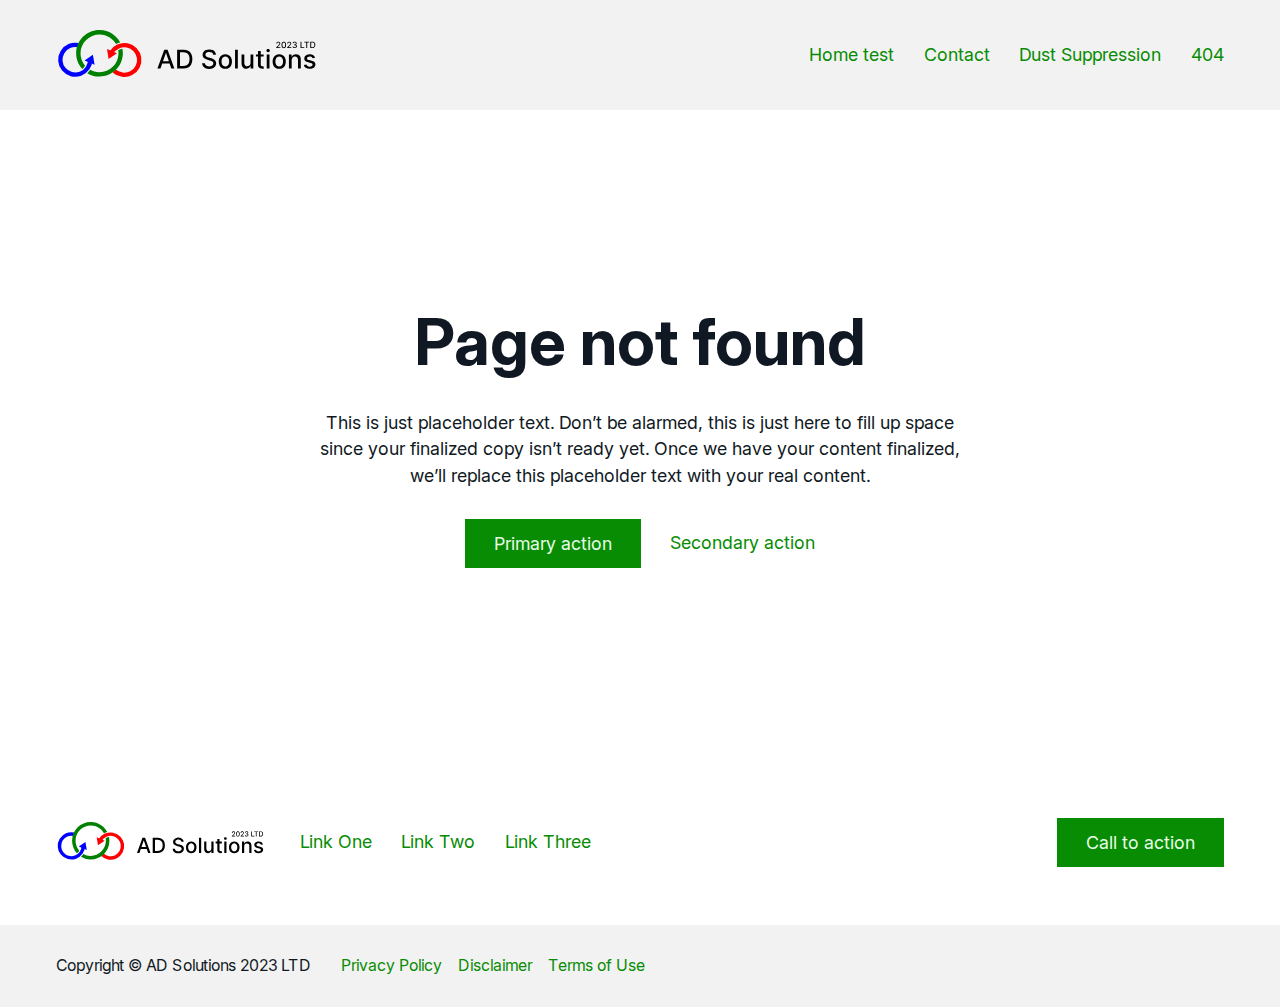
==== commit 84b03f5f: "Updated/Added simply-static-1-1711805969" ====
--- a/404-2/index.html
+++ b/404-2/index.html
@@ -3,7 +3,7 @@
 <head>
 <meta charset="UTF-8">
 <meta name="viewport" content="width=device-width, initial-scale=1">
-<title>404 &#8211; Blueprint-Bricks</title>
+<title>404 &#8211; AD Solutions 2023 LTD</title>
 <meta name="robots" content="max-image-preview:large">
 <style id="classic-theme-styles-inline-css">/*! This file is auto-generated */
 .wp-block-button__link{color:#fff;background-color:#32373c;border-radius:9999px;box-shadow:none;text-decoration:none;padding:calc(.667em + 2px) calc(1.333em + 2px);font-size:1.125em}.wp-block-file__button{background:#32373c;color:#fff;text-decoration:none}</style>
@@ -176,7 +176,9 @@
 <link rel="canonical" href="/404-2/">
 <link rel="alternate" type="application/json+oembed" href="/wp-json/oembed/1.0/embed?url=https%3A%2F%2F%2F404-2%2F">
 <link rel="alternate" type="text/xml+oembed" href="/wp-json/oembed/1.0/embed?url=https%3A%2F%2F%2F404-2%2F#038;format=xml">
-<link rel="icon" href="/wp-content/uploads/cropped-favicon-32x32.png" sizes="32x32">
+
+		            <meta name="ssh-thank-you-path" content="/dust-suppression/">
+				<link rel="icon" href="/wp-content/uploads/cropped-favicon-32x32.png" sizes="32x32">
 <link rel="icon" href="/wp-content/uploads/cropped-favicon-192x192.png" sizes="192x192">
 <link rel="apple-touch-icon" href="/wp-content/uploads/cropped-favicon-180x180.png">
 <meta name="msapplication-TileImage" content="/wp-content/uploads/cropped-favicon-270x270.png">
@@ -186,7 +188,7 @@
 
 					<a class="skip-link" href="#brx-footer" aria-label="Skip to footer">Skip to footer</a>
 			<header id="brx-header"><div class="brxe-section fr-header-alpha"><div class="brxe-container fr-header-alpha__inner">
-<a class="brxe-image fr-header-alpha__logo fr-logo tag" href="/"><img src="/wp-content/uploads/AD-Logo.svg" class="css-filter size-full" alt="Blueprint-Bricks logo" loading="eager" decoding="async"></a><div id="brxe-766e35" data-script-id="766e35" class="brxe-nav-menu fr-nav-alpha">
+<a class="brxe-image fr-header-alpha__logo fr-logo tag" href="/"><img src="/wp-content/uploads/AD-Logo.svg" class="css-filter size-full" alt="AD Solutions 2023 LTD logo" loading="eager" decoding="async"></a><div id="brxe-766e35" data-script-id="766e35" class="brxe-nav-menu fr-nav-alpha">
 <nav class="bricks-nav-menu-wrapper mobile_landscape"><ul id="menu-menu" class="bricks-nav-menu">
 <li id="menu-item-147" class="menu-item menu-item-type-post_type menu-item-object-page menu-item-home menu-item-147 bricks-menu-item"><a href="/">Home test</a></li>
 <li id="menu-item-146" class="menu-item menu-item-type-post_type menu-item-object-page menu-item-146 bricks-menu-item"><a href="/contact/">Contact</a></li>
@@ -212,14 +214,14 @@
 </div>
 </div></section></main><footer id="brx-footer"><div class="brxe-section fr-footer-golf">
 <div class="brxe-block fr-footer-golf__top"><div class="brxe-container fr-footer-golf__top-inner">
-<a class="brxe-image fr-logo fr-footer-golf__logo tag" href="/"><img src="/wp-content/uploads/AD-Logo.svg" class="css-filter size-full" alt="Blueprint-Bricks" decoding="async" loading="lazy"></a><nav class="brxe-div fr-nav-bravo" aria-label="Footer"><div class="brxe-div fr-nav-bravo__list">
+<a class="brxe-image fr-logo fr-footer-golf__logo tag" href="/"><img src="/wp-content/uploads/AD-Logo.svg" class="css-filter size-full" alt="AD Solutions 2023 LTD" decoding="async" loading="lazy"></a><nav class="brxe-div fr-nav-bravo" aria-label="Footer"><div class="brxe-div fr-nav-bravo__list">
 <div class="brxe-div fr-nav-bravo__list-item"><a class="brxe-text-basic" href="#">Link One</a></div>
 <div class="brxe-div fr-nav-bravo__list-item"><a class="brxe-text-basic" href="#">Link Two</a></div>
 <div class="brxe-div fr-nav-bravo__list-item"><a class="brxe-text-basic" href="#">Link Three</a></div>
 </div></nav><a class="brxe-button fr-footer-golf__btn btn--action bricks-button bricks-background-primary" href="#">Call to action</a>
 </div></div>
 <div class="brxe-block fr-footer-golf__bottom"><div class="brxe-container fr-legal-meta-alpha">
-<p class="brxe-text-basic fr-legal-meta-alpha__copyright">Copyright  © Blueprint-Bricks</p>
+<p class="brxe-text-basic fr-legal-meta-alpha__copyright">Copyright  © AD Solutions 2023 LTD</p>
 <nav class="brxe-block fr-legal-meta-alpha__nav" aria-label="Legal"><ul class="brxe-div fr-legal-meta-alpha__list">
 <li class="brxe-block fr-legal-meta-alpha__list-item"><a class="brxe-text-link fr-legal-meta-alpha__link" href="#">Privacy Policy</a></li>
 <li class="brxe-block fr-legal-meta-alpha__list-item"><a class="brxe-text-link fr-legal-meta-alpha__link" href="#">Disclaimer</a></li>
@@ -227,7 +229,11 @@
 </ul></nav>
 </div></div>
 </div></footer>        <span class="ssp-id" style="display:none">196</span>
-		<script id="bricks-scripts-js-extra">var bricksData = {"debug":"","locale":"en_GB","ajaxUrl":"\/wp-admin\/admin-ajax.php","restApiUrl":"\/wp-json\/bricks\/v1\/","nonce":"ee4c7eaa06","formNonce":"04da4db92b","wpRestNonce":"c840d4aab0","postId":"196","recaptchaIds":[],"animatedTypingInstances":[],"videoInstances":[],"splideInstances":[],"tocbotInstances":[],"swiperInstances":[],"queryLoopInstances":[],"interactions":[],"filterInstances":[],"isotopeInstances":[],"mapStyles":{"ultraLightWithLabels":{"label":"Ultra light with labels","style":"[ { \"featureType\": \"water\", \"elementType\": \"geometry\", \"stylers\": [ { \"color\": \"#e9e9e9\" }, { \"lightness\": 17 } ] }, { \"featureType\": \"landscape\", \"elementType\": \"geometry\", \"stylers\": [ { \"color\": \"#f5f5f5\" }, { \"lightness\": 20 } ] }, { \"featureType\": \"road.highway\", \"elementType\": \"geometry.fill\", \"stylers\": [ { \"color\": \"#ffffff\" }, { \"lightness\": 17 } ] }, { \"featureType\": \"road.highway\", \"elementType\": \"geometry.stroke\", \"stylers\": [ { \"color\": \"#ffffff\" }, { \"lightness\": 29 }, { \"weight\": 0.2 } ] }, { \"featureType\": \"road.arterial\", \"elementType\": \"geometry\", \"stylers\": [ { \"color\": \"#ffffff\" }, { \"lightness\": 18 } ] }, { \"featureType\": \"road.local\", \"elementType\": \"geometry\", \"stylers\": [ { \"color\": \"#ffffff\" }, { \"lightness\": 16 } ] }, { \"featureType\": \"poi\", \"elementType\": \"geometry\", \"stylers\": [ { \"color\": \"#f5f5f5\" }, { \"lightness\": 21 } ] }, { \"featureType\": \"poi.park\", \"elementType\": \"geometry\", \"stylers\": [ { \"color\": \"#dedede\" }, { \"lightness\": 21 } ] }, { \"elementType\": \"labels.text.stroke\", \"stylers\": [ { \"visibility\": \"on\" }, { \"color\": \"#ffffff\" }, { \"lightness\": 16 } ] }, { \"elementType\": \"labels.text.fill\", \"stylers\": [ { \"saturation\": 36 }, { \"color\": \"#333333\" }, { \"lightness\": 40 } ] }, { \"elementType\": \"labels.icon\", \"stylers\": [ { \"visibility\": \"off\" } ] }, { \"featureType\": \"transit\", \"elementType\": \"geometry\", \"stylers\": [ { \"color\": \"#f2f2f2\" }, { \"lightness\": 19 } ] }, { \"featureType\": \"administrative\", \"elementType\": \"geometry.fill\", \"stylers\": [ { \"color\": \"#fefefe\" }, { \"lightness\": 20 } ] }, { \"featureType\": \"administrative\", \"elementType\": \"geometry.stroke\", \"stylers\": [ { \"color\": \"#fefefe\" }, { \"lightness\": 17 }, { \"weight\": 1.2 } ] } ]"},"blueWater":{"label":"Blue water","style":"[ { \"featureType\": \"administrative\", \"elementType\": \"labels.text.fill\", \"stylers\": [ { \"color\": \"#444444\" } ] }, { \"featureType\": \"landscape\", \"elementType\": \"all\", \"stylers\": [ { \"color\": \"#f2f2f2\" } ] }, { \"featureType\": \"poi\", \"elementType\": \"all\", \"stylers\": [ { \"visibility\": \"off\" } ] }, { \"featureType\": \"road\", \"elementType\": \"all\", \"stylers\": [ { \"saturation\": -100 }, { \"lightness\": 45 } ] }, { \"featureType\": \"road.highway\", \"elementType\": \"all\", \"stylers\": [ { \"visibility\": \"simplified\" } ] }, { \"featureType\": \"road.arterial\", \"elementType\": \"labels.icon\", \"stylers\": [ { \"visibility\": \"off\" } ] }, { \"featureType\": \"transit\", \"elementType\": \"all\", \"stylers\": [ { \"visibility\": \"off\" } ] }, { \"featureType\": \"water\", \"elementType\": \"all\", \"stylers\": [ { \"color\": \"#46bcec\" }, { \"visibility\": \"on\" } ] } ]"},"lightDream":{"label":"Light dream","style":"[ { \"featureType\": \"landscape\", \"stylers\": [ { \"hue\": \"#FFBB00\" }, { \"saturation\": 43.400000000000006 }, { \"lightness\": 37.599999999999994 }, { \"gamma\": 1 } ] }, { \"featureType\": \"road.highway\", \"stylers\": [ { \"hue\": \"#FFC200\" }, { \"saturation\": -61.8 }, { \"lightness\": 45.599999999999994 }, { \"gamma\": 1 } ] }, { \"featureType\": \"road.arterial\", \"stylers\": [ { \"hue\": \"#FF0300\" }, { \"saturation\": -100 }, { \"lightness\": 51.19999999999999 }, { \"gamma\": 1 } ] }, { \"featureType\": \"road.local\", \"stylers\": [ { \"hue\": \"#FF0300\" }, { \"saturation\": -100 }, { \"lightness\": 52 }, { \"gamma\": 1 } ] }, { \"featureType\": \"water\", \"stylers\": [ { \"hue\": \"#0078FF\" }, { \"saturation\": -13.200000000000003 }, { \"lightness\": 2.4000000000000057 }, { \"gamma\": 1 } ] }, { \"featureType\": \"poi\", \"stylers\": [ { \"hue\": \"#00FF6A\" }, { \"saturation\": -1.0989010989011234 }, { \"lightness\": 11.200000000000017 }, { \"gamma\": 1 } ] } ]"},"blueEssence":{"label":"Blue essence","style":"[ { \"featureType\": \"landscape.natural\", \"elementType\": \"geometry.fill\", \"stylers\": [ { \"visibility\": \"on\" }, { \"color\": \"#e0efef\" } ] }, { \"featureType\": \"poi\", \"elementType\": \"geometry.fill\", \"stylers\": [ { \"visibility\": \"on\" }, { \"hue\": \"#1900ff\" }, { \"color\": \"#c0e8e8\" } ] }, { \"featureType\": \"road\", \"elementType\": \"geometry\", \"stylers\": [ { \"lightness\": 100 }, { \"visibility\": \"simplified\" } ] }, { \"featureType\": \"road\", \"elementType\": \"labels\", \"stylers\": [ { \"visibility\": \"off\" } ] }, { \"featureType\": \"transit.line\", \"elementType\": \"geometry\", \"stylers\": [ { \"visibility\": \"on\" }, { \"lightness\": 700 } ] }, { \"featureType\": \"water\", \"elementType\": \"all\", \"stylers\": [ { \"color\": \"#7dcdcd\" } ] } ]"},"appleMapsesque":{"label":"Apple maps-esque","style":"[ { \"featureType\": \"landscape.man_made\", \"elementType\": \"geometry\", \"stylers\": [ { \"color\": \"#f7f1df\" } ] }, { \"featureType\": \"landscape.natural\", \"elementType\": \"geometry\", \"stylers\": [ { \"color\": \"#d0e3b4\" } ] }, { \"featureType\": \"landscape.natural.terrain\", \"elementType\": \"geometry\", \"stylers\": [ { \"visibility\": \"off\" } ] }, { \"featureType\": \"poi\", \"elementType\": \"labels\", \"stylers\": [ { \"visibility\": \"off\" } ] }, { \"featureType\": \"poi.business\", \"elementType\": \"all\", \"stylers\": [ { \"visibility\": \"off\" } ] }, { \"featureType\": \"poi.medical\", \"elementType\": \"geometry\", \"stylers\": [ { \"color\": \"#fbd3da\" } ] }, { \"featureType\": \"poi.park\", \"elementType\": \"geometry\", \"stylers\": [ { \"color\": \"#bde6ab\" } ] }, { \"featureType\": \"road\", \"elementType\": \"geometry.stroke\", \"stylers\": [ { \"visibility\": \"off\" } ] }, { \"featureType\": \"road\", \"elementType\": \"labels\", \"stylers\": [ { \"visibility\": \"off\" } ] }, { \"featureType\": \"road.highway\", \"elementType\": \"geometry.fill\", \"stylers\": [ { \"color\": \"#ffe15f\" } ] }, { \"featureType\": \"road.highway\", \"elementType\": \"geometry.stroke\", \"stylers\": [ { \"color\": \"#efd151\" } ] }, { \"featureType\": \"road.arterial\", \"elementType\": \"geometry.fill\", \"stylers\": [ { \"color\": \"#ffffff\" } ] }, { \"featureType\": \"road.local\", \"elementType\": \"geometry.fill\", \"stylers\": [ { \"color\": \"black\" } ] }, { \"featureType\": \"transit.station.airport\", \"elementType\": \"geometry.fill\", \"stylers\": [ { \"color\": \"#cfb2db\" } ] }, { \"featureType\": \"water\", \"elementType\": \"geometry\", \"stylers\": [ { \"color\": \"#a2daf2\" } ] } ]"},"paleDawn":{"label":"Pale dawn","style":"[ { \"featureType\": \"administrative\", \"elementType\": \"all\", \"stylers\": [ { \"visibility\": \"on\" }, { \"lightness\": 33 } ] }, { \"featureType\": \"landscape\", \"elementType\": \"all\", \"stylers\": [ { \"color\": \"#f2e5d4\" } ] }, { \"featureType\": \"poi.park\", \"elementType\": \"geometry\", \"stylers\": [ { \"color\": \"#c5dac6\" } ] }, { \"featureType\": \"poi.park\", \"elementType\": \"labels\", \"stylers\": [ { \"visibility\": \"on\" }, { \"lightness\": 20 } ] }, { \"featureType\": \"road\", \"elementType\": \"all\", \"stylers\": [ { \"lightness\": 20 } ] }, { \"featureType\": \"road.highway\", \"elementType\": \"geometry\", \"stylers\": [ { \"color\": \"#c5c6c6\" } ] }, { \"featureType\": \"road.arterial\", \"elementType\": \"geometry\", \"stylers\": [ { \"color\": \"#e4d7c6\" } ] }, { \"featureType\": \"road.local\", \"elementType\": \"geometry\", \"stylers\": [ { \"color\": \"#fbfaf7\" } ] }, { \"featureType\": \"water\", \"elementType\": \"all\", \"stylers\": [ { \"visibility\": \"on\" }, { \"color\": \"#acbcc9\" } ] } ]"},"neutralBlue":{"label":"Neutral blue","style":"[ { \"featureType\": \"water\", \"elementType\": \"geometry\", \"stylers\": [ { \"color\": \"#193341\" } ] }, { \"featureType\": \"landscape\", \"elementType\": \"geometry\", \"stylers\": [ { \"color\": \"#2c5a71\" } ] }, { \"featureType\": \"road\", \"elementType\": \"geometry\", \"stylers\": [ { \"color\": \"#29768a\" }, { \"lightness\": -37 } ] }, { \"featureType\": \"poi\", \"elementType\": \"geometry\", \"stylers\": [ { \"color\": \"#406d80\" } ] }, { \"featureType\": \"transit\", \"elementType\": \"geometry\", \"stylers\": [ { \"color\": \"#406d80\" } ] }, { \"elementType\": \"labels.text.stroke\", \"stylers\": [ { \"visibility\": \"on\" }, { \"color\": \"#3e606f\" }, { \"weight\": 2 }, { \"gamma\": 0.84 } ] }, { \"elementType\": \"labels.text.fill\", \"stylers\": [ { \"color\": \"#ffffff\" } ] }, { \"featureType\": \"administrative\", \"elementType\": \"geometry\", \"stylers\": [ { \"weight\": 0.6 }, { \"color\": \"#1a3541\" } ] }, { \"elementType\": \"labels.icon\", \"stylers\": [ { \"visibility\": \"off\" } ] }, { \"featureType\": \"poi.park\", \"elementType\": \"geometry\", \"stylers\": [ { \"color\": \"#2c5a71\" } ] } ]"},"avocadoWorld":{"label":"Avocado world","style":"[ { \"featureType\": \"water\", \"elementType\": \"geometry\", \"stylers\": [ { \"visibility\": \"on\" }, { \"color\": \"#aee2e0\" } ] }, { \"featureType\": \"landscape\", \"elementType\": \"geometry.fill\", \"stylers\": [ { \"color\": \"#abce83\" } ] }, { \"featureType\": \"poi\", \"elementType\": \"geometry.fill\", \"stylers\": [ { \"color\": \"#769E72\" } ] }, { \"featureType\": \"poi\", \"elementType\": \"labels.text.fill\", \"stylers\": [ { \"color\": \"#7B8758\" } ] }, { \"featureType\": \"poi\", \"elementType\": \"labels.text.stroke\", \"stylers\": [ { \"color\": \"#EBF4A4\" } ] }, { \"featureType\": \"poi.park\", \"elementType\": \"geometry\", \"stylers\": [ { \"visibility\": \"simplified\" }, { \"color\": \"#8dab68\" } ] }, { \"featureType\": \"road\", \"elementType\": \"geometry.fill\", \"stylers\": [ { \"visibility\": \"simplified\" } ] }, { \"featureType\": \"road\", \"elementType\": \"labels.text.fill\", \"stylers\": [ { \"color\": \"#5B5B3F\" } ] }, { \"featureType\": \"road\", \"elementType\": \"labels.text.stroke\", \"stylers\": [ { \"color\": \"#ABCE83\" } ] }, { \"featureType\": \"road\", \"elementType\": \"labels.icon\", \"stylers\": [ { \"visibility\": \"off\" } ] }, { \"featureType\": \"road.local\", \"elementType\": \"geometry\", \"stylers\": [ { \"color\": \"#A4C67D\" } ] }, { \"featureType\": \"road.arterial\", \"elementType\": \"geometry\", \"stylers\": [ { \"color\": \"#9BBF72\" } ] }, { \"featureType\": \"road.highway\", \"elementType\": \"geometry\", \"stylers\": [ { \"color\": \"#EBF4A4\" } ] }, { \"featureType\": \"transit\", \"stylers\": [ { \"visibility\": \"off\" } ] }, { \"featureType\": \"administrative\", \"elementType\": \"geometry.stroke\", \"stylers\": [ { \"visibility\": \"on\" }, { \"color\": \"#87ae79\" } ] }, { \"featureType\": \"administrative\", \"elementType\": \"geometry.fill\", \"stylers\": [ { \"color\": \"#7f2200\" }, { \"visibility\": \"off\" } ] }, { \"featureType\": \"administrative\", \"elementType\": \"labels.text.stroke\", \"stylers\": [ { \"color\": \"#ffffff\" }, { \"visibility\": \"on\" }, { \"weight\": 4.1 } ] }, { \"featureType\": \"administrative\", \"elementType\": \"labels.text.fill\", \"stylers\": [ { \"color\": \"#495421\" } ] }, { \"featureType\": \"administrative.neighborhood\", \"elementType\": \"labels\", \"stylers\": [ { \"visibility\": \"off\" } ] } ]"},"gowalla":{"label":"Gowalla","style":"[ { \"featureType\": \"administrative.land_parcel\", \"elementType\": \"all\", \"stylers\": [ { \"visibility\": \"off\" } ] }, { \"featureType\": \"landscape.man_made\", \"elementType\": \"all\", \"stylers\": [ { \"visibility\": \"off\" } ] }, { \"featureType\": \"poi\", \"elementType\": \"labels\", \"stylers\": [ { \"visibility\": \"off\" } ] }, { \"featureType\": \"road\", \"elementType\": \"labels\", \"stylers\": [ { \"visibility\": \"simplified\" }, { \"lightness\": 20 } ] }, { \"featureType\": \"road.highway\", \"elementType\": \"geometry\", \"stylers\": [ { \"hue\": \"#f49935\" } ] }, { \"featureType\": \"road.highway\", \"elementType\": \"labels\", \"stylers\": [ { \"visibility\": \"simplified\" } ] }, { \"featureType\": \"road.arterial\", \"elementType\": \"geometry\", \"stylers\": [ { \"hue\": \"#fad959\" } ] }, { \"featureType\": \"road.arterial\", \"elementType\": \"labels\", \"stylers\": [ { \"visibility\": \"off\" } ] }, { \"featureType\": \"road.local\", \"elementType\": \"geometry\", \"stylers\": [ { \"visibility\": \"simplified\" } ] }, { \"featureType\": \"road.local\", \"elementType\": \"labels\", \"stylers\": [ { \"visibility\": \"simplified\" } ] }, { \"featureType\": \"transit\", \"elementType\": \"all\", \"stylers\": [ { \"visibility\": \"off\" } ] }, { \"featureType\": \"water\", \"elementType\": \"all\", \"stylers\": [ { \"hue\": \"#a1cdfc\" }, { \"saturation\": 30 }, { \"lightness\": 49 } ] } ]"}},"facebookAppId":"","headerPosition":"top","offsetLazyLoad":"300","baseUrl":"\/404-2\/","useQueryFilter":"","pageFilters":[]};</script>
+		        <style>.elementor-message.elementor-message-danger {
+                display: none;
+            }</style>
+		<script src="/wp-content/plugins/simply-static/src/integrations/simply-cdn/assets/ssh-form-webhook.js?ver=3.1.6.2" id="ssh-form-webhook-js-js"></script>
+<script id="bricks-scripts-js-extra">var bricksData = {"debug":"","locale":"en_GB","ajaxUrl":"\/wp-admin\/admin-ajax.php","restApiUrl":"\/wp-json\/bricks\/v1\/","nonce":"5f154c203d","formNonce":"14fc65d9b1","wpRestNonce":"aaa78c5631","postId":"196","recaptchaIds":[],"animatedTypingInstances":[],"videoInstances":[],"splideInstances":[],"tocbotInstances":[],"swiperInstances":[],"queryLoopInstances":[],"interactions":[],"filterInstances":[],"isotopeInstances":[],"mapStyles":{"ultraLightWithLabels":{"label":"Ultra light with labels","style":"[ { \"featureType\": \"water\", \"elementType\": \"geometry\", \"stylers\": [ { \"color\": \"#e9e9e9\" }, { \"lightness\": 17 } ] }, { \"featureType\": \"landscape\", \"elementType\": \"geometry\", \"stylers\": [ { \"color\": \"#f5f5f5\" }, { \"lightness\": 20 } ] }, { \"featureType\": \"road.highway\", \"elementType\": \"geometry.fill\", \"stylers\": [ { \"color\": \"#ffffff\" }, { \"lightness\": 17 } ] }, { \"featureType\": \"road.highway\", \"elementType\": \"geometry.stroke\", \"stylers\": [ { \"color\": \"#ffffff\" }, { \"lightness\": 29 }, { \"weight\": 0.2 } ] }, { \"featureType\": \"road.arterial\", \"elementType\": \"geometry\", \"stylers\": [ { \"color\": \"#ffffff\" }, { \"lightness\": 18 } ] }, { \"featureType\": \"road.local\", \"elementType\": \"geometry\", \"stylers\": [ { \"color\": \"#ffffff\" }, { \"lightness\": 16 } ] }, { \"featureType\": \"poi\", \"elementType\": \"geometry\", \"stylers\": [ { \"color\": \"#f5f5f5\" }, { \"lightness\": 21 } ] }, { \"featureType\": \"poi.park\", \"elementType\": \"geometry\", \"stylers\": [ { \"color\": \"#dedede\" }, { \"lightness\": 21 } ] }, { \"elementType\": \"labels.text.stroke\", \"stylers\": [ { \"visibility\": \"on\" }, { \"color\": \"#ffffff\" }, { \"lightness\": 16 } ] }, { \"elementType\": \"labels.text.fill\", \"stylers\": [ { \"saturation\": 36 }, { \"color\": \"#333333\" }, { \"lightness\": 40 } ] }, { \"elementType\": \"labels.icon\", \"stylers\": [ { \"visibility\": \"off\" } ] }, { \"featureType\": \"transit\", \"elementType\": \"geometry\", \"stylers\": [ { \"color\": \"#f2f2f2\" }, { \"lightness\": 19 } ] }, { \"featureType\": \"administrative\", \"elementType\": \"geometry.fill\", \"stylers\": [ { \"color\": \"#fefefe\" }, { \"lightness\": 20 } ] }, { \"featureType\": \"administrative\", \"elementType\": \"geometry.stroke\", \"stylers\": [ { \"color\": \"#fefefe\" }, { \"lightness\": 17 }, { \"weight\": 1.2 } ] } ]"},"blueWater":{"label":"Blue water","style":"[ { \"featureType\": \"administrative\", \"elementType\": \"labels.text.fill\", \"stylers\": [ { \"color\": \"#444444\" } ] }, { \"featureType\": \"landscape\", \"elementType\": \"all\", \"stylers\": [ { \"color\": \"#f2f2f2\" } ] }, { \"featureType\": \"poi\", \"elementType\": \"all\", \"stylers\": [ { \"visibility\": \"off\" } ] }, { \"featureType\": \"road\", \"elementType\": \"all\", \"stylers\": [ { \"saturation\": -100 }, { \"lightness\": 45 } ] }, { \"featureType\": \"road.highway\", \"elementType\": \"all\", \"stylers\": [ { \"visibility\": \"simplified\" } ] }, { \"featureType\": \"road.arterial\", \"elementType\": \"labels.icon\", \"stylers\": [ { \"visibility\": \"off\" } ] }, { \"featureType\": \"transit\", \"elementType\": \"all\", \"stylers\": [ { \"visibility\": \"off\" } ] }, { \"featureType\": \"water\", \"elementType\": \"all\", \"stylers\": [ { \"color\": \"#46bcec\" }, { \"visibility\": \"on\" } ] } ]"},"lightDream":{"label":"Light dream","style":"[ { \"featureType\": \"landscape\", \"stylers\": [ { \"hue\": \"#FFBB00\" }, { \"saturation\": 43.400000000000006 }, { \"lightness\": 37.599999999999994 }, { \"gamma\": 1 } ] }, { \"featureType\": \"road.highway\", \"stylers\": [ { \"hue\": \"#FFC200\" }, { \"saturation\": -61.8 }, { \"lightness\": 45.599999999999994 }, { \"gamma\": 1 } ] }, { \"featureType\": \"road.arterial\", \"stylers\": [ { \"hue\": \"#FF0300\" }, { \"saturation\": -100 }, { \"lightness\": 51.19999999999999 }, { \"gamma\": 1 } ] }, { \"featureType\": \"road.local\", \"stylers\": [ { \"hue\": \"#FF0300\" }, { \"saturation\": -100 }, { \"lightness\": 52 }, { \"gamma\": 1 } ] }, { \"featureType\": \"water\", \"stylers\": [ { \"hue\": \"#0078FF\" }, { \"saturation\": -13.200000000000003 }, { \"lightness\": 2.4000000000000057 }, { \"gamma\": 1 } ] }, { \"featureType\": \"poi\", \"stylers\": [ { \"hue\": \"#00FF6A\" }, { \"saturation\": -1.0989010989011234 }, { \"lightness\": 11.200000000000017 }, { \"gamma\": 1 } ] } ]"},"blueEssence":{"label":"Blue essence","style":"[ { \"featureType\": \"landscape.natural\", \"elementType\": \"geometry.fill\", \"stylers\": [ { \"visibility\": \"on\" }, { \"color\": \"#e0efef\" } ] }, { \"featureType\": \"poi\", \"elementType\": \"geometry.fill\", \"stylers\": [ { \"visibility\": \"on\" }, { \"hue\": \"#1900ff\" }, { \"color\": \"#c0e8e8\" } ] }, { \"featureType\": \"road\", \"elementType\": \"geometry\", \"stylers\": [ { \"lightness\": 100 }, { \"visibility\": \"simplified\" } ] }, { \"featureType\": \"road\", \"elementType\": \"labels\", \"stylers\": [ { \"visibility\": \"off\" } ] }, { \"featureType\": \"transit.line\", \"elementType\": \"geometry\", \"stylers\": [ { \"visibility\": \"on\" }, { \"lightness\": 700 } ] }, { \"featureType\": \"water\", \"elementType\": \"all\", \"stylers\": [ { \"color\": \"#7dcdcd\" } ] } ]"},"appleMapsesque":{"label":"Apple maps-esque","style":"[ { \"featureType\": \"landscape.man_made\", \"elementType\": \"geometry\", \"stylers\": [ { \"color\": \"#f7f1df\" } ] }, { \"featureType\": \"landscape.natural\", \"elementType\": \"geometry\", \"stylers\": [ { \"color\": \"#d0e3b4\" } ] }, { \"featureType\": \"landscape.natural.terrain\", \"elementType\": \"geometry\", \"stylers\": [ { \"visibility\": \"off\" } ] }, { \"featureType\": \"poi\", \"elementType\": \"labels\", \"stylers\": [ { \"visibility\": \"off\" } ] }, { \"featureType\": \"poi.business\", \"elementType\": \"all\", \"stylers\": [ { \"visibility\": \"off\" } ] }, { \"featureType\": \"poi.medical\", \"elementType\": \"geometry\", \"stylers\": [ { \"color\": \"#fbd3da\" } ] }, { \"featureType\": \"poi.park\", \"elementType\": \"geometry\", \"stylers\": [ { \"color\": \"#bde6ab\" } ] }, { \"featureType\": \"road\", \"elementType\": \"geometry.stroke\", \"stylers\": [ { \"visibility\": \"off\" } ] }, { \"featureType\": \"road\", \"elementType\": \"labels\", \"stylers\": [ { \"visibility\": \"off\" } ] }, { \"featureType\": \"road.highway\", \"elementType\": \"geometry.fill\", \"stylers\": [ { \"color\": \"#ffe15f\" } ] }, { \"featureType\": \"road.highway\", \"elementType\": \"geometry.stroke\", \"stylers\": [ { \"color\": \"#efd151\" } ] }, { \"featureType\": \"road.arterial\", \"elementType\": \"geometry.fill\", \"stylers\": [ { \"color\": \"#ffffff\" } ] }, { \"featureType\": \"road.local\", \"elementType\": \"geometry.fill\", \"stylers\": [ { \"color\": \"black\" } ] }, { \"featureType\": \"transit.station.airport\", \"elementType\": \"geometry.fill\", \"stylers\": [ { \"color\": \"#cfb2db\" } ] }, { \"featureType\": \"water\", \"elementType\": \"geometry\", \"stylers\": [ { \"color\": \"#a2daf2\" } ] } ]"},"paleDawn":{"label":"Pale dawn","style":"[ { \"featureType\": \"administrative\", \"elementType\": \"all\", \"stylers\": [ { \"visibility\": \"on\" }, { \"lightness\": 33 } ] }, { \"featureType\": \"landscape\", \"elementType\": \"all\", \"stylers\": [ { \"color\": \"#f2e5d4\" } ] }, { \"featureType\": \"poi.park\", \"elementType\": \"geometry\", \"stylers\": [ { \"color\": \"#c5dac6\" } ] }, { \"featureType\": \"poi.park\", \"elementType\": \"labels\", \"stylers\": [ { \"visibility\": \"on\" }, { \"lightness\": 20 } ] }, { \"featureType\": \"road\", \"elementType\": \"all\", \"stylers\": [ { \"lightness\": 20 } ] }, { \"featureType\": \"road.highway\", \"elementType\": \"geometry\", \"stylers\": [ { \"color\": \"#c5c6c6\" } ] }, { \"featureType\": \"road.arterial\", \"elementType\": \"geometry\", \"stylers\": [ { \"color\": \"#e4d7c6\" } ] }, { \"featureType\": \"road.local\", \"elementType\": \"geometry\", \"stylers\": [ { \"color\": \"#fbfaf7\" } ] }, { \"featureType\": \"water\", \"elementType\": \"all\", \"stylers\": [ { \"visibility\": \"on\" }, { \"color\": \"#acbcc9\" } ] } ]"},"neutralBlue":{"label":"Neutral blue","style":"[ { \"featureType\": \"water\", \"elementType\": \"geometry\", \"stylers\": [ { \"color\": \"#193341\" } ] }, { \"featureType\": \"landscape\", \"elementType\": \"geometry\", \"stylers\": [ { \"color\": \"#2c5a71\" } ] }, { \"featureType\": \"road\", \"elementType\": \"geometry\", \"stylers\": [ { \"color\": \"#29768a\" }, { \"lightness\": -37 } ] }, { \"featureType\": \"poi\", \"elementType\": \"geometry\", \"stylers\": [ { \"color\": \"#406d80\" } ] }, { \"featureType\": \"transit\", \"elementType\": \"geometry\", \"stylers\": [ { \"color\": \"#406d80\" } ] }, { \"elementType\": \"labels.text.stroke\", \"stylers\": [ { \"visibility\": \"on\" }, { \"color\": \"#3e606f\" }, { \"weight\": 2 }, { \"gamma\": 0.84 } ] }, { \"elementType\": \"labels.text.fill\", \"stylers\": [ { \"color\": \"#ffffff\" } ] }, { \"featureType\": \"administrative\", \"elementType\": \"geometry\", \"stylers\": [ { \"weight\": 0.6 }, { \"color\": \"#1a3541\" } ] }, { \"elementType\": \"labels.icon\", \"stylers\": [ { \"visibility\": \"off\" } ] }, { \"featureType\": \"poi.park\", \"elementType\": \"geometry\", \"stylers\": [ { \"color\": \"#2c5a71\" } ] } ]"},"avocadoWorld":{"label":"Avocado world","style":"[ { \"featureType\": \"water\", \"elementType\": \"geometry\", \"stylers\": [ { \"visibility\": \"on\" }, { \"color\": \"#aee2e0\" } ] }, { \"featureType\": \"landscape\", \"elementType\": \"geometry.fill\", \"stylers\": [ { \"color\": \"#abce83\" } ] }, { \"featureType\": \"poi\", \"elementType\": \"geometry.fill\", \"stylers\": [ { \"color\": \"#769E72\" } ] }, { \"featureType\": \"poi\", \"elementType\": \"labels.text.fill\", \"stylers\": [ { \"color\": \"#7B8758\" } ] }, { \"featureType\": \"poi\", \"elementType\": \"labels.text.stroke\", \"stylers\": [ { \"color\": \"#EBF4A4\" } ] }, { \"featureType\": \"poi.park\", \"elementType\": \"geometry\", \"stylers\": [ { \"visibility\": \"simplified\" }, { \"color\": \"#8dab68\" } ] }, { \"featureType\": \"road\", \"elementType\": \"geometry.fill\", \"stylers\": [ { \"visibility\": \"simplified\" } ] }, { \"featureType\": \"road\", \"elementType\": \"labels.text.fill\", \"stylers\": [ { \"color\": \"#5B5B3F\" } ] }, { \"featureType\": \"road\", \"elementType\": \"labels.text.stroke\", \"stylers\": [ { \"color\": \"#ABCE83\" } ] }, { \"featureType\": \"road\", \"elementType\": \"labels.icon\", \"stylers\": [ { \"visibility\": \"off\" } ] }, { \"featureType\": \"road.local\", \"elementType\": \"geometry\", \"stylers\": [ { \"color\": \"#A4C67D\" } ] }, { \"featureType\": \"road.arterial\", \"elementType\": \"geometry\", \"stylers\": [ { \"color\": \"#9BBF72\" } ] }, { \"featureType\": \"road.highway\", \"elementType\": \"geometry\", \"stylers\": [ { \"color\": \"#EBF4A4\" } ] }, { \"featureType\": \"transit\", \"stylers\": [ { \"visibility\": \"off\" } ] }, { \"featureType\": \"administrative\", \"elementType\": \"geometry.stroke\", \"stylers\": [ { \"visibility\": \"on\" }, { \"color\": \"#87ae79\" } ] }, { \"featureType\": \"administrative\", \"elementType\": \"geometry.fill\", \"stylers\": [ { \"color\": \"#7f2200\" }, { \"visibility\": \"off\" } ] }, { \"featureType\": \"administrative\", \"elementType\": \"labels.text.stroke\", \"stylers\": [ { \"color\": \"#ffffff\" }, { \"visibility\": \"on\" }, { \"weight\": 4.1 } ] }, { \"featureType\": \"administrative\", \"elementType\": \"labels.text.fill\", \"stylers\": [ { \"color\": \"#495421\" } ] }, { \"featureType\": \"administrative.neighborhood\", \"elementType\": \"labels\", \"stylers\": [ { \"visibility\": \"off\" } ] } ]"},"gowalla":{"label":"Gowalla","style":"[ { \"featureType\": \"administrative.land_parcel\", \"elementType\": \"all\", \"stylers\": [ { \"visibility\": \"off\" } ] }, { \"featureType\": \"landscape.man_made\", \"elementType\": \"all\", \"stylers\": [ { \"visibility\": \"off\" } ] }, { \"featureType\": \"poi\", \"elementType\": \"labels\", \"stylers\": [ { \"visibility\": \"off\" } ] }, { \"featureType\": \"road\", \"elementType\": \"labels\", \"stylers\": [ { \"visibility\": \"simplified\" }, { \"lightness\": 20 } ] }, { \"featureType\": \"road.highway\", \"elementType\": \"geometry\", \"stylers\": [ { \"hue\": \"#f49935\" } ] }, { \"featureType\": \"road.highway\", \"elementType\": \"labels\", \"stylers\": [ { \"visibility\": \"simplified\" } ] }, { \"featureType\": \"road.arterial\", \"elementType\": \"geometry\", \"stylers\": [ { \"hue\": \"#fad959\" } ] }, { \"featureType\": \"road.arterial\", \"elementType\": \"labels\", \"stylers\": [ { \"visibility\": \"off\" } ] }, { \"featureType\": \"road.local\", \"elementType\": \"geometry\", \"stylers\": [ { \"visibility\": \"simplified\" } ] }, { \"featureType\": \"road.local\", \"elementType\": \"labels\", \"stylers\": [ { \"visibility\": \"simplified\" } ] }, { \"featureType\": \"transit\", \"elementType\": \"all\", \"stylers\": [ { \"visibility\": \"off\" } ] }, { \"featureType\": \"water\", \"elementType\": \"all\", \"stylers\": [ { \"hue\": \"#a1cdfc\" }, { \"saturation\": 30 }, { \"lightness\": 49 } ] } ]"}},"facebookAppId":"","headerPosition":"top","offsetLazyLoad":"300","baseUrl":"\/404-2\/","useQueryFilter":"","pageFilters":[]};</script>
 <script src="/wp-content/themes/bricks/assets/js/bricks.min.js?ver=1710435089" id="bricks-scripts-js"></script>
 </body>
 </html>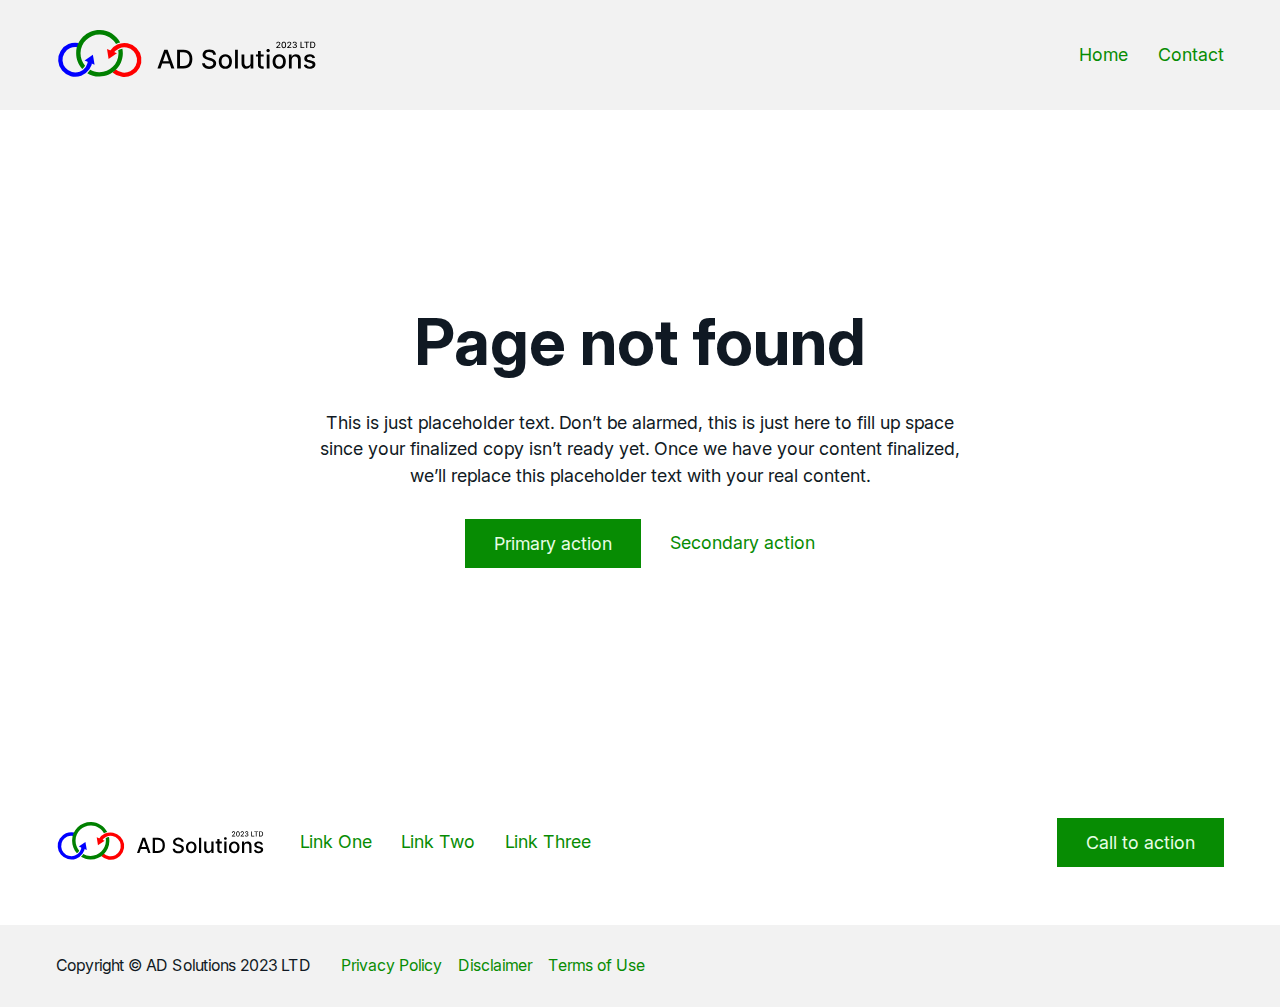
==== commit 0d39b11b: "Updated/Added simply-static-1-1711907455" ====
--- a/404-2/index.html
+++ b/404-2/index.html
@@ -190,20 +190,16 @@
 			<header id="brx-header"><div class="brxe-section fr-header-alpha"><div class="brxe-container fr-header-alpha__inner">
 <a class="brxe-image fr-header-alpha__logo fr-logo tag" href="/"><img src="/wp-content/uploads/AD-Logo.svg" class="css-filter size-full" alt="AD Solutions 2023 LTD logo" loading="eager" decoding="async"></a><div id="brxe-766e35" data-script-id="766e35" class="brxe-nav-menu fr-nav-alpha">
 <nav class="bricks-nav-menu-wrapper mobile_landscape"><ul id="menu-menu" class="bricks-nav-menu">
-<li id="menu-item-147" class="menu-item menu-item-type-post_type menu-item-object-page menu-item-home menu-item-147 bricks-menu-item"><a href="/">Home test</a></li>
+<li id="menu-item-147" class="menu-item menu-item-type-post_type menu-item-object-page menu-item-home menu-item-147 bricks-menu-item"><a href="/">Home</a></li>
 <li id="menu-item-146" class="menu-item menu-item-type-post_type menu-item-object-page menu-item-146 bricks-menu-item"><a href="/contact/">Contact</a></li>
-<li id="menu-item-149" class="menu-item menu-item-type-post_type menu-item-object-page menu-item-149 bricks-menu-item"><a href="/dust-suppression/">Dust Suppression</a></li>
-<li id="menu-item-197" class="menu-item menu-item-type-post_type menu-item-object-page current-menu-item page_item page-item-196 current_page_item menu-item-197 bricks-menu-item"><a href="/404-2/" aria-current="page">404</a></li>
 </ul></nav>			<button class="bricks-mobile-menu-toggle" aria-haspopup="true" aria-label="Mobile menu" aria-expanded="false">
 				<span class="bar-top"></span>
 				<span class="bar-center"></span>
 				<span class="bar-bottom"></span>
 			</button>
 			<nav class="bricks-mobile-menu-wrapper left"><ul id="menu-menu-1" class="bricks-mobile-menu">
-<li class="menu-item menu-item-type-post_type menu-item-object-page menu-item-home menu-item-147 bricks-menu-item"><a href="/">Home test</a></li>
+<li class="menu-item menu-item-type-post_type menu-item-object-page menu-item-home menu-item-147 bricks-menu-item"><a href="/">Home</a></li>
 <li class="menu-item menu-item-type-post_type menu-item-object-page menu-item-146 bricks-menu-item"><a href="/contact/">Contact</a></li>
-<li class="menu-item menu-item-type-post_type menu-item-object-page menu-item-149 bricks-menu-item"><a href="/dust-suppression/">Dust Suppression</a></li>
-<li class="menu-item menu-item-type-post_type menu-item-object-page current-menu-item page_item page-item-196 current_page_item menu-item-197 bricks-menu-item"><a href="/404-2/" aria-current="page">404</a></li>
 </ul></nav><div class="bricks-mobile-menu-overlay"></div>
 </div>
 </div></div></header><main id="brx-content"><section class="brxe-section fr-error-bravo"><div class="brxe-container fr-error-bravo__inner">
@@ -233,7 +229,7 @@
                 display: none;
             }</style>
 		<script src="/wp-content/plugins/simply-static/src/integrations/simply-cdn/assets/ssh-form-webhook.js?ver=3.1.6.2" id="ssh-form-webhook-js-js"></script>
-<script id="bricks-scripts-js-extra">var bricksData = {"debug":"","locale":"en_GB","ajaxUrl":"\/wp-admin\/admin-ajax.php","restApiUrl":"\/wp-json\/bricks\/v1\/","nonce":"5f154c203d","formNonce":"14fc65d9b1","wpRestNonce":"aaa78c5631","postId":"196","recaptchaIds":[],"animatedTypingInstances":[],"videoInstances":[],"splideInstances":[],"tocbotInstances":[],"swiperInstances":[],"queryLoopInstances":[],"interactions":[],"filterInstances":[],"isotopeInstances":[],"mapStyles":{"ultraLightWithLabels":{"label":"Ultra light with labels","style":"[ { \"featureType\": \"water\", \"elementType\": \"geometry\", \"stylers\": [ { \"color\": \"#e9e9e9\" }, { \"lightness\": 17 } ] }, { \"featureType\": \"landscape\", \"elementType\": \"geometry\", \"stylers\": [ { \"color\": \"#f5f5f5\" }, { \"lightness\": 20 } ] }, { \"featureType\": \"road.highway\", \"elementType\": \"geometry.fill\", \"stylers\": [ { \"color\": \"#ffffff\" }, { \"lightness\": 17 } ] }, { \"featureType\": \"road.highway\", \"elementType\": \"geometry.stroke\", \"stylers\": [ { \"color\": \"#ffffff\" }, { \"lightness\": 29 }, { \"weight\": 0.2 } ] }, { \"featureType\": \"road.arterial\", \"elementType\": \"geometry\", \"stylers\": [ { \"color\": \"#ffffff\" }, { \"lightness\": 18 } ] }, { \"featureType\": \"road.local\", \"elementType\": \"geometry\", \"stylers\": [ { \"color\": \"#ffffff\" }, { \"lightness\": 16 } ] }, { \"featureType\": \"poi\", \"elementType\": \"geometry\", \"stylers\": [ { \"color\": \"#f5f5f5\" }, { \"lightness\": 21 } ] }, { \"featureType\": \"poi.park\", \"elementType\": \"geometry\", \"stylers\": [ { \"color\": \"#dedede\" }, { \"lightness\": 21 } ] }, { \"elementType\": \"labels.text.stroke\", \"stylers\": [ { \"visibility\": \"on\" }, { \"color\": \"#ffffff\" }, { \"lightness\": 16 } ] }, { \"elementType\": \"labels.text.fill\", \"stylers\": [ { \"saturation\": 36 }, { \"color\": \"#333333\" }, { \"lightness\": 40 } ] }, { \"elementType\": \"labels.icon\", \"stylers\": [ { \"visibility\": \"off\" } ] }, { \"featureType\": \"transit\", \"elementType\": \"geometry\", \"stylers\": [ { \"color\": \"#f2f2f2\" }, { \"lightness\": 19 } ] }, { \"featureType\": \"administrative\", \"elementType\": \"geometry.fill\", \"stylers\": [ { \"color\": \"#fefefe\" }, { \"lightness\": 20 } ] }, { \"featureType\": \"administrative\", \"elementType\": \"geometry.stroke\", \"stylers\": [ { \"color\": \"#fefefe\" }, { \"lightness\": 17 }, { \"weight\": 1.2 } ] } ]"},"blueWater":{"label":"Blue water","style":"[ { \"featureType\": \"administrative\", \"elementType\": \"labels.text.fill\", \"stylers\": [ { \"color\": \"#444444\" } ] }, { \"featureType\": \"landscape\", \"elementType\": \"all\", \"stylers\": [ { \"color\": \"#f2f2f2\" } ] }, { \"featureType\": \"poi\", \"elementType\": \"all\", \"stylers\": [ { \"visibility\": \"off\" } ] }, { \"featureType\": \"road\", \"elementType\": \"all\", \"stylers\": [ { \"saturation\": -100 }, { \"lightness\": 45 } ] }, { \"featureType\": \"road.highway\", \"elementType\": \"all\", \"stylers\": [ { \"visibility\": \"simplified\" } ] }, { \"featureType\": \"road.arterial\", \"elementType\": \"labels.icon\", \"stylers\": [ { \"visibility\": \"off\" } ] }, { \"featureType\": \"transit\", \"elementType\": \"all\", \"stylers\": [ { \"visibility\": \"off\" } ] }, { \"featureType\": \"water\", \"elementType\": \"all\", \"stylers\": [ { \"color\": \"#46bcec\" }, { \"visibility\": \"on\" } ] } ]"},"lightDream":{"label":"Light dream","style":"[ { \"featureType\": \"landscape\", \"stylers\": [ { \"hue\": \"#FFBB00\" }, { \"saturation\": 43.400000000000006 }, { \"lightness\": 37.599999999999994 }, { \"gamma\": 1 } ] }, { \"featureType\": \"road.highway\", \"stylers\": [ { \"hue\": \"#FFC200\" }, { \"saturation\": -61.8 }, { \"lightness\": 45.599999999999994 }, { \"gamma\": 1 } ] }, { \"featureType\": \"road.arterial\", \"stylers\": [ { \"hue\": \"#FF0300\" }, { \"saturation\": -100 }, { \"lightness\": 51.19999999999999 }, { \"gamma\": 1 } ] }, { \"featureType\": \"road.local\", \"stylers\": [ { \"hue\": \"#FF0300\" }, { \"saturation\": -100 }, { \"lightness\": 52 }, { \"gamma\": 1 } ] }, { \"featureType\": \"water\", \"stylers\": [ { \"hue\": \"#0078FF\" }, { \"saturation\": -13.200000000000003 }, { \"lightness\": 2.4000000000000057 }, { \"gamma\": 1 } ] }, { \"featureType\": \"poi\", \"stylers\": [ { \"hue\": \"#00FF6A\" }, { \"saturation\": -1.0989010989011234 }, { \"lightness\": 11.200000000000017 }, { \"gamma\": 1 } ] } ]"},"blueEssence":{"label":"Blue essence","style":"[ { \"featureType\": \"landscape.natural\", \"elementType\": \"geometry.fill\", \"stylers\": [ { \"visibility\": \"on\" }, { \"color\": \"#e0efef\" } ] }, { \"featureType\": \"poi\", \"elementType\": \"geometry.fill\", \"stylers\": [ { \"visibility\": \"on\" }, { \"hue\": \"#1900ff\" }, { \"color\": \"#c0e8e8\" } ] }, { \"featureType\": \"road\", \"elementType\": \"geometry\", \"stylers\": [ { \"lightness\": 100 }, { \"visibility\": \"simplified\" } ] }, { \"featureType\": \"road\", \"elementType\": \"labels\", \"stylers\": [ { \"visibility\": \"off\" } ] }, { \"featureType\": \"transit.line\", \"elementType\": \"geometry\", \"stylers\": [ { \"visibility\": \"on\" }, { \"lightness\": 700 } ] }, { \"featureType\": \"water\", \"elementType\": \"all\", \"stylers\": [ { \"color\": \"#7dcdcd\" } ] } ]"},"appleMapsesque":{"label":"Apple maps-esque","style":"[ { \"featureType\": \"landscape.man_made\", \"elementType\": \"geometry\", \"stylers\": [ { \"color\": \"#f7f1df\" } ] }, { \"featureType\": \"landscape.natural\", \"elementType\": \"geometry\", \"stylers\": [ { \"color\": \"#d0e3b4\" } ] }, { \"featureType\": \"landscape.natural.terrain\", \"elementType\": \"geometry\", \"stylers\": [ { \"visibility\": \"off\" } ] }, { \"featureType\": \"poi\", \"elementType\": \"labels\", \"stylers\": [ { \"visibility\": \"off\" } ] }, { \"featureType\": \"poi.business\", \"elementType\": \"all\", \"stylers\": [ { \"visibility\": \"off\" } ] }, { \"featureType\": \"poi.medical\", \"elementType\": \"geometry\", \"stylers\": [ { \"color\": \"#fbd3da\" } ] }, { \"featureType\": \"poi.park\", \"elementType\": \"geometry\", \"stylers\": [ { \"color\": \"#bde6ab\" } ] }, { \"featureType\": \"road\", \"elementType\": \"geometry.stroke\", \"stylers\": [ { \"visibility\": \"off\" } ] }, { \"featureType\": \"road\", \"elementType\": \"labels\", \"stylers\": [ { \"visibility\": \"off\" } ] }, { \"featureType\": \"road.highway\", \"elementType\": \"geometry.fill\", \"stylers\": [ { \"color\": \"#ffe15f\" } ] }, { \"featureType\": \"road.highway\", \"elementType\": \"geometry.stroke\", \"stylers\": [ { \"color\": \"#efd151\" } ] }, { \"featureType\": \"road.arterial\", \"elementType\": \"geometry.fill\", \"stylers\": [ { \"color\": \"#ffffff\" } ] }, { \"featureType\": \"road.local\", \"elementType\": \"geometry.fill\", \"stylers\": [ { \"color\": \"black\" } ] }, { \"featureType\": \"transit.station.airport\", \"elementType\": \"geometry.fill\", \"stylers\": [ { \"color\": \"#cfb2db\" } ] }, { \"featureType\": \"water\", \"elementType\": \"geometry\", \"stylers\": [ { \"color\": \"#a2daf2\" } ] } ]"},"paleDawn":{"label":"Pale dawn","style":"[ { \"featureType\": \"administrative\", \"elementType\": \"all\", \"stylers\": [ { \"visibility\": \"on\" }, { \"lightness\": 33 } ] }, { \"featureType\": \"landscape\", \"elementType\": \"all\", \"stylers\": [ { \"color\": \"#f2e5d4\" } ] }, { \"featureType\": \"poi.park\", \"elementType\": \"geometry\", \"stylers\": [ { \"color\": \"#c5dac6\" } ] }, { \"featureType\": \"poi.park\", \"elementType\": \"labels\", \"stylers\": [ { \"visibility\": \"on\" }, { \"lightness\": 20 } ] }, { \"featureType\": \"road\", \"elementType\": \"all\", \"stylers\": [ { \"lightness\": 20 } ] }, { \"featureType\": \"road.highway\", \"elementType\": \"geometry\", \"stylers\": [ { \"color\": \"#c5c6c6\" } ] }, { \"featureType\": \"road.arterial\", \"elementType\": \"geometry\", \"stylers\": [ { \"color\": \"#e4d7c6\" } ] }, { \"featureType\": \"road.local\", \"elementType\": \"geometry\", \"stylers\": [ { \"color\": \"#fbfaf7\" } ] }, { \"featureType\": \"water\", \"elementType\": \"all\", \"stylers\": [ { \"visibility\": \"on\" }, { \"color\": \"#acbcc9\" } ] } ]"},"neutralBlue":{"label":"Neutral blue","style":"[ { \"featureType\": \"water\", \"elementType\": \"geometry\", \"stylers\": [ { \"color\": \"#193341\" } ] }, { \"featureType\": \"landscape\", \"elementType\": \"geometry\", \"stylers\": [ { \"color\": \"#2c5a71\" } ] }, { \"featureType\": \"road\", \"elementType\": \"geometry\", \"stylers\": [ { \"color\": \"#29768a\" }, { \"lightness\": -37 } ] }, { \"featureType\": \"poi\", \"elementType\": \"geometry\", \"stylers\": [ { \"color\": \"#406d80\" } ] }, { \"featureType\": \"transit\", \"elementType\": \"geometry\", \"stylers\": [ { \"color\": \"#406d80\" } ] }, { \"elementType\": \"labels.text.stroke\", \"stylers\": [ { \"visibility\": \"on\" }, { \"color\": \"#3e606f\" }, { \"weight\": 2 }, { \"gamma\": 0.84 } ] }, { \"elementType\": \"labels.text.fill\", \"stylers\": [ { \"color\": \"#ffffff\" } ] }, { \"featureType\": \"administrative\", \"elementType\": \"geometry\", \"stylers\": [ { \"weight\": 0.6 }, { \"color\": \"#1a3541\" } ] }, { \"elementType\": \"labels.icon\", \"stylers\": [ { \"visibility\": \"off\" } ] }, { \"featureType\": \"poi.park\", \"elementType\": \"geometry\", \"stylers\": [ { \"color\": \"#2c5a71\" } ] } ]"},"avocadoWorld":{"label":"Avocado world","style":"[ { \"featureType\": \"water\", \"elementType\": \"geometry\", \"stylers\": [ { \"visibility\": \"on\" }, { \"color\": \"#aee2e0\" } ] }, { \"featureType\": \"landscape\", \"elementType\": \"geometry.fill\", \"stylers\": [ { \"color\": \"#abce83\" } ] }, { \"featureType\": \"poi\", \"elementType\": \"geometry.fill\", \"stylers\": [ { \"color\": \"#769E72\" } ] }, { \"featureType\": \"poi\", \"elementType\": \"labels.text.fill\", \"stylers\": [ { \"color\": \"#7B8758\" } ] }, { \"featureType\": \"poi\", \"elementType\": \"labels.text.stroke\", \"stylers\": [ { \"color\": \"#EBF4A4\" } ] }, { \"featureType\": \"poi.park\", \"elementType\": \"geometry\", \"stylers\": [ { \"visibility\": \"simplified\" }, { \"color\": \"#8dab68\" } ] }, { \"featureType\": \"road\", \"elementType\": \"geometry.fill\", \"stylers\": [ { \"visibility\": \"simplified\" } ] }, { \"featureType\": \"road\", \"elementType\": \"labels.text.fill\", \"stylers\": [ { \"color\": \"#5B5B3F\" } ] }, { \"featureType\": \"road\", \"elementType\": \"labels.text.stroke\", \"stylers\": [ { \"color\": \"#ABCE83\" } ] }, { \"featureType\": \"road\", \"elementType\": \"labels.icon\", \"stylers\": [ { \"visibility\": \"off\" } ] }, { \"featureType\": \"road.local\", \"elementType\": \"geometry\", \"stylers\": [ { \"color\": \"#A4C67D\" } ] }, { \"featureType\": \"road.arterial\", \"elementType\": \"geometry\", \"stylers\": [ { \"color\": \"#9BBF72\" } ] }, { \"featureType\": \"road.highway\", \"elementType\": \"geometry\", \"stylers\": [ { \"color\": \"#EBF4A4\" } ] }, { \"featureType\": \"transit\", \"stylers\": [ { \"visibility\": \"off\" } ] }, { \"featureType\": \"administrative\", \"elementType\": \"geometry.stroke\", \"stylers\": [ { \"visibility\": \"on\" }, { \"color\": \"#87ae79\" } ] }, { \"featureType\": \"administrative\", \"elementType\": \"geometry.fill\", \"stylers\": [ { \"color\": \"#7f2200\" }, { \"visibility\": \"off\" } ] }, { \"featureType\": \"administrative\", \"elementType\": \"labels.text.stroke\", \"stylers\": [ { \"color\": \"#ffffff\" }, { \"visibility\": \"on\" }, { \"weight\": 4.1 } ] }, { \"featureType\": \"administrative\", \"elementType\": \"labels.text.fill\", \"stylers\": [ { \"color\": \"#495421\" } ] }, { \"featureType\": \"administrative.neighborhood\", \"elementType\": \"labels\", \"stylers\": [ { \"visibility\": \"off\" } ] } ]"},"gowalla":{"label":"Gowalla","style":"[ { \"featureType\": \"administrative.land_parcel\", \"elementType\": \"all\", \"stylers\": [ { \"visibility\": \"off\" } ] }, { \"featureType\": \"landscape.man_made\", \"elementType\": \"all\", \"stylers\": [ { \"visibility\": \"off\" } ] }, { \"featureType\": \"poi\", \"elementType\": \"labels\", \"stylers\": [ { \"visibility\": \"off\" } ] }, { \"featureType\": \"road\", \"elementType\": \"labels\", \"stylers\": [ { \"visibility\": \"simplified\" }, { \"lightness\": 20 } ] }, { \"featureType\": \"road.highway\", \"elementType\": \"geometry\", \"stylers\": [ { \"hue\": \"#f49935\" } ] }, { \"featureType\": \"road.highway\", \"elementType\": \"labels\", \"stylers\": [ { \"visibility\": \"simplified\" } ] }, { \"featureType\": \"road.arterial\", \"elementType\": \"geometry\", \"stylers\": [ { \"hue\": \"#fad959\" } ] }, { \"featureType\": \"road.arterial\", \"elementType\": \"labels\", \"stylers\": [ { \"visibility\": \"off\" } ] }, { \"featureType\": \"road.local\", \"elementType\": \"geometry\", \"stylers\": [ { \"visibility\": \"simplified\" } ] }, { \"featureType\": \"road.local\", \"elementType\": \"labels\", \"stylers\": [ { \"visibility\": \"simplified\" } ] }, { \"featureType\": \"transit\", \"elementType\": \"all\", \"stylers\": [ { \"visibility\": \"off\" } ] }, { \"featureType\": \"water\", \"elementType\": \"all\", \"stylers\": [ { \"hue\": \"#a1cdfc\" }, { \"saturation\": 30 }, { \"lightness\": 49 } ] } ]"}},"facebookAppId":"","headerPosition":"top","offsetLazyLoad":"300","baseUrl":"\/404-2\/","useQueryFilter":"","pageFilters":[]};</script>
+<script id="bricks-scripts-js-extra">var bricksData = {"debug":"","locale":"en_GB","ajaxUrl":"\/wp-admin\/admin-ajax.php","restApiUrl":"\/wp-json\/bricks\/v1\/","nonce":"b09746a50a","formNonce":"2f99063b8b","wpRestNonce":"1aa0e6c8d8","postId":"196","recaptchaIds":[],"animatedTypingInstances":[],"videoInstances":[],"splideInstances":[],"tocbotInstances":[],"swiperInstances":[],"queryLoopInstances":[],"interactions":[],"filterInstances":[],"isotopeInstances":[],"mapStyles":{"ultraLightWithLabels":{"label":"Ultra light with labels","style":"[ { \"featureType\": \"water\", \"elementType\": \"geometry\", \"stylers\": [ { \"color\": \"#e9e9e9\" }, { \"lightness\": 17 } ] }, { \"featureType\": \"landscape\", \"elementType\": \"geometry\", \"stylers\": [ { \"color\": \"#f5f5f5\" }, { \"lightness\": 20 } ] }, { \"featureType\": \"road.highway\", \"elementType\": \"geometry.fill\", \"stylers\": [ { \"color\": \"#ffffff\" }, { \"lightness\": 17 } ] }, { \"featureType\": \"road.highway\", \"elementType\": \"geometry.stroke\", \"stylers\": [ { \"color\": \"#ffffff\" }, { \"lightness\": 29 }, { \"weight\": 0.2 } ] }, { \"featureType\": \"road.arterial\", \"elementType\": \"geometry\", \"stylers\": [ { \"color\": \"#ffffff\" }, { \"lightness\": 18 } ] }, { \"featureType\": \"road.local\", \"elementType\": \"geometry\", \"stylers\": [ { \"color\": \"#ffffff\" }, { \"lightness\": 16 } ] }, { \"featureType\": \"poi\", \"elementType\": \"geometry\", \"stylers\": [ { \"color\": \"#f5f5f5\" }, { \"lightness\": 21 } ] }, { \"featureType\": \"poi.park\", \"elementType\": \"geometry\", \"stylers\": [ { \"color\": \"#dedede\" }, { \"lightness\": 21 } ] }, { \"elementType\": \"labels.text.stroke\", \"stylers\": [ { \"visibility\": \"on\" }, { \"color\": \"#ffffff\" }, { \"lightness\": 16 } ] }, { \"elementType\": \"labels.text.fill\", \"stylers\": [ { \"saturation\": 36 }, { \"color\": \"#333333\" }, { \"lightness\": 40 } ] }, { \"elementType\": \"labels.icon\", \"stylers\": [ { \"visibility\": \"off\" } ] }, { \"featureType\": \"transit\", \"elementType\": \"geometry\", \"stylers\": [ { \"color\": \"#f2f2f2\" }, { \"lightness\": 19 } ] }, { \"featureType\": \"administrative\", \"elementType\": \"geometry.fill\", \"stylers\": [ { \"color\": \"#fefefe\" }, { \"lightness\": 20 } ] }, { \"featureType\": \"administrative\", \"elementType\": \"geometry.stroke\", \"stylers\": [ { \"color\": \"#fefefe\" }, { \"lightness\": 17 }, { \"weight\": 1.2 } ] } ]"},"blueWater":{"label":"Blue water","style":"[ { \"featureType\": \"administrative\", \"elementType\": \"labels.text.fill\", \"stylers\": [ { \"color\": \"#444444\" } ] }, { \"featureType\": \"landscape\", \"elementType\": \"all\", \"stylers\": [ { \"color\": \"#f2f2f2\" } ] }, { \"featureType\": \"poi\", \"elementType\": \"all\", \"stylers\": [ { \"visibility\": \"off\" } ] }, { \"featureType\": \"road\", \"elementType\": \"all\", \"stylers\": [ { \"saturation\": -100 }, { \"lightness\": 45 } ] }, { \"featureType\": \"road.highway\", \"elementType\": \"all\", \"stylers\": [ { \"visibility\": \"simplified\" } ] }, { \"featureType\": \"road.arterial\", \"elementType\": \"labels.icon\", \"stylers\": [ { \"visibility\": \"off\" } ] }, { \"featureType\": \"transit\", \"elementType\": \"all\", \"stylers\": [ { \"visibility\": \"off\" } ] }, { \"featureType\": \"water\", \"elementType\": \"all\", \"stylers\": [ { \"color\": \"#46bcec\" }, { \"visibility\": \"on\" } ] } ]"},"lightDream":{"label":"Light dream","style":"[ { \"featureType\": \"landscape\", \"stylers\": [ { \"hue\": \"#FFBB00\" }, { \"saturation\": 43.400000000000006 }, { \"lightness\": 37.599999999999994 }, { \"gamma\": 1 } ] }, { \"featureType\": \"road.highway\", \"stylers\": [ { \"hue\": \"#FFC200\" }, { \"saturation\": -61.8 }, { \"lightness\": 45.599999999999994 }, { \"gamma\": 1 } ] }, { \"featureType\": \"road.arterial\", \"stylers\": [ { \"hue\": \"#FF0300\" }, { \"saturation\": -100 }, { \"lightness\": 51.19999999999999 }, { \"gamma\": 1 } ] }, { \"featureType\": \"road.local\", \"stylers\": [ { \"hue\": \"#FF0300\" }, { \"saturation\": -100 }, { \"lightness\": 52 }, { \"gamma\": 1 } ] }, { \"featureType\": \"water\", \"stylers\": [ { \"hue\": \"#0078FF\" }, { \"saturation\": -13.200000000000003 }, { \"lightness\": 2.4000000000000057 }, { \"gamma\": 1 } ] }, { \"featureType\": \"poi\", \"stylers\": [ { \"hue\": \"#00FF6A\" }, { \"saturation\": -1.0989010989011234 }, { \"lightness\": 11.200000000000017 }, { \"gamma\": 1 } ] } ]"},"blueEssence":{"label":"Blue essence","style":"[ { \"featureType\": \"landscape.natural\", \"elementType\": \"geometry.fill\", \"stylers\": [ { \"visibility\": \"on\" }, { \"color\": \"#e0efef\" } ] }, { \"featureType\": \"poi\", \"elementType\": \"geometry.fill\", \"stylers\": [ { \"visibility\": \"on\" }, { \"hue\": \"#1900ff\" }, { \"color\": \"#c0e8e8\" } ] }, { \"featureType\": \"road\", \"elementType\": \"geometry\", \"stylers\": [ { \"lightness\": 100 }, { \"visibility\": \"simplified\" } ] }, { \"featureType\": \"road\", \"elementType\": \"labels\", \"stylers\": [ { \"visibility\": \"off\" } ] }, { \"featureType\": \"transit.line\", \"elementType\": \"geometry\", \"stylers\": [ { \"visibility\": \"on\" }, { \"lightness\": 700 } ] }, { \"featureType\": \"water\", \"elementType\": \"all\", \"stylers\": [ { \"color\": \"#7dcdcd\" } ] } ]"},"appleMapsesque":{"label":"Apple maps-esque","style":"[ { \"featureType\": \"landscape.man_made\", \"elementType\": \"geometry\", \"stylers\": [ { \"color\": \"#f7f1df\" } ] }, { \"featureType\": \"landscape.natural\", \"elementType\": \"geometry\", \"stylers\": [ { \"color\": \"#d0e3b4\" } ] }, { \"featureType\": \"landscape.natural.terrain\", \"elementType\": \"geometry\", \"stylers\": [ { \"visibility\": \"off\" } ] }, { \"featureType\": \"poi\", \"elementType\": \"labels\", \"stylers\": [ { \"visibility\": \"off\" } ] }, { \"featureType\": \"poi.business\", \"elementType\": \"all\", \"stylers\": [ { \"visibility\": \"off\" } ] }, { \"featureType\": \"poi.medical\", \"elementType\": \"geometry\", \"stylers\": [ { \"color\": \"#fbd3da\" } ] }, { \"featureType\": \"poi.park\", \"elementType\": \"geometry\", \"stylers\": [ { \"color\": \"#bde6ab\" } ] }, { \"featureType\": \"road\", \"elementType\": \"geometry.stroke\", \"stylers\": [ { \"visibility\": \"off\" } ] }, { \"featureType\": \"road\", \"elementType\": \"labels\", \"stylers\": [ { \"visibility\": \"off\" } ] }, { \"featureType\": \"road.highway\", \"elementType\": \"geometry.fill\", \"stylers\": [ { \"color\": \"#ffe15f\" } ] }, { \"featureType\": \"road.highway\", \"elementType\": \"geometry.stroke\", \"stylers\": [ { \"color\": \"#efd151\" } ] }, { \"featureType\": \"road.arterial\", \"elementType\": \"geometry.fill\", \"stylers\": [ { \"color\": \"#ffffff\" } ] }, { \"featureType\": \"road.local\", \"elementType\": \"geometry.fill\", \"stylers\": [ { \"color\": \"black\" } ] }, { \"featureType\": \"transit.station.airport\", \"elementType\": \"geometry.fill\", \"stylers\": [ { \"color\": \"#cfb2db\" } ] }, { \"featureType\": \"water\", \"elementType\": \"geometry\", \"stylers\": [ { \"color\": \"#a2daf2\" } ] } ]"},"paleDawn":{"label":"Pale dawn","style":"[ { \"featureType\": \"administrative\", \"elementType\": \"all\", \"stylers\": [ { \"visibility\": \"on\" }, { \"lightness\": 33 } ] }, { \"featureType\": \"landscape\", \"elementType\": \"all\", \"stylers\": [ { \"color\": \"#f2e5d4\" } ] }, { \"featureType\": \"poi.park\", \"elementType\": \"geometry\", \"stylers\": [ { \"color\": \"#c5dac6\" } ] }, { \"featureType\": \"poi.park\", \"elementType\": \"labels\", \"stylers\": [ { \"visibility\": \"on\" }, { \"lightness\": 20 } ] }, { \"featureType\": \"road\", \"elementType\": \"all\", \"stylers\": [ { \"lightness\": 20 } ] }, { \"featureType\": \"road.highway\", \"elementType\": \"geometry\", \"stylers\": [ { \"color\": \"#c5c6c6\" } ] }, { \"featureType\": \"road.arterial\", \"elementType\": \"geometry\", \"stylers\": [ { \"color\": \"#e4d7c6\" } ] }, { \"featureType\": \"road.local\", \"elementType\": \"geometry\", \"stylers\": [ { \"color\": \"#fbfaf7\" } ] }, { \"featureType\": \"water\", \"elementType\": \"all\", \"stylers\": [ { \"visibility\": \"on\" }, { \"color\": \"#acbcc9\" } ] } ]"},"neutralBlue":{"label":"Neutral blue","style":"[ { \"featureType\": \"water\", \"elementType\": \"geometry\", \"stylers\": [ { \"color\": \"#193341\" } ] }, { \"featureType\": \"landscape\", \"elementType\": \"geometry\", \"stylers\": [ { \"color\": \"#2c5a71\" } ] }, { \"featureType\": \"road\", \"elementType\": \"geometry\", \"stylers\": [ { \"color\": \"#29768a\" }, { \"lightness\": -37 } ] }, { \"featureType\": \"poi\", \"elementType\": \"geometry\", \"stylers\": [ { \"color\": \"#406d80\" } ] }, { \"featureType\": \"transit\", \"elementType\": \"geometry\", \"stylers\": [ { \"color\": \"#406d80\" } ] }, { \"elementType\": \"labels.text.stroke\", \"stylers\": [ { \"visibility\": \"on\" }, { \"color\": \"#3e606f\" }, { \"weight\": 2 }, { \"gamma\": 0.84 } ] }, { \"elementType\": \"labels.text.fill\", \"stylers\": [ { \"color\": \"#ffffff\" } ] }, { \"featureType\": \"administrative\", \"elementType\": \"geometry\", \"stylers\": [ { \"weight\": 0.6 }, { \"color\": \"#1a3541\" } ] }, { \"elementType\": \"labels.icon\", \"stylers\": [ { \"visibility\": \"off\" } ] }, { \"featureType\": \"poi.park\", \"elementType\": \"geometry\", \"stylers\": [ { \"color\": \"#2c5a71\" } ] } ]"},"avocadoWorld":{"label":"Avocado world","style":"[ { \"featureType\": \"water\", \"elementType\": \"geometry\", \"stylers\": [ { \"visibility\": \"on\" }, { \"color\": \"#aee2e0\" } ] }, { \"featureType\": \"landscape\", \"elementType\": \"geometry.fill\", \"stylers\": [ { \"color\": \"#abce83\" } ] }, { \"featureType\": \"poi\", \"elementType\": \"geometry.fill\", \"stylers\": [ { \"color\": \"#769E72\" } ] }, { \"featureType\": \"poi\", \"elementType\": \"labels.text.fill\", \"stylers\": [ { \"color\": \"#7B8758\" } ] }, { \"featureType\": \"poi\", \"elementType\": \"labels.text.stroke\", \"stylers\": [ { \"color\": \"#EBF4A4\" } ] }, { \"featureType\": \"poi.park\", \"elementType\": \"geometry\", \"stylers\": [ { \"visibility\": \"simplified\" }, { \"color\": \"#8dab68\" } ] }, { \"featureType\": \"road\", \"elementType\": \"geometry.fill\", \"stylers\": [ { \"visibility\": \"simplified\" } ] }, { \"featureType\": \"road\", \"elementType\": \"labels.text.fill\", \"stylers\": [ { \"color\": \"#5B5B3F\" } ] }, { \"featureType\": \"road\", \"elementType\": \"labels.text.stroke\", \"stylers\": [ { \"color\": \"#ABCE83\" } ] }, { \"featureType\": \"road\", \"elementType\": \"labels.icon\", \"stylers\": [ { \"visibility\": \"off\" } ] }, { \"featureType\": \"road.local\", \"elementType\": \"geometry\", \"stylers\": [ { \"color\": \"#A4C67D\" } ] }, { \"featureType\": \"road.arterial\", \"elementType\": \"geometry\", \"stylers\": [ { \"color\": \"#9BBF72\" } ] }, { \"featureType\": \"road.highway\", \"elementType\": \"geometry\", \"stylers\": [ { \"color\": \"#EBF4A4\" } ] }, { \"featureType\": \"transit\", \"stylers\": [ { \"visibility\": \"off\" } ] }, { \"featureType\": \"administrative\", \"elementType\": \"geometry.stroke\", \"stylers\": [ { \"visibility\": \"on\" }, { \"color\": \"#87ae79\" } ] }, { \"featureType\": \"administrative\", \"elementType\": \"geometry.fill\", \"stylers\": [ { \"color\": \"#7f2200\" }, { \"visibility\": \"off\" } ] }, { \"featureType\": \"administrative\", \"elementType\": \"labels.text.stroke\", \"stylers\": [ { \"color\": \"#ffffff\" }, { \"visibility\": \"on\" }, { \"weight\": 4.1 } ] }, { \"featureType\": \"administrative\", \"elementType\": \"labels.text.fill\", \"stylers\": [ { \"color\": \"#495421\" } ] }, { \"featureType\": \"administrative.neighborhood\", \"elementType\": \"labels\", \"stylers\": [ { \"visibility\": \"off\" } ] } ]"},"gowalla":{"label":"Gowalla","style":"[ { \"featureType\": \"administrative.land_parcel\", \"elementType\": \"all\", \"stylers\": [ { \"visibility\": \"off\" } ] }, { \"featureType\": \"landscape.man_made\", \"elementType\": \"all\", \"stylers\": [ { \"visibility\": \"off\" } ] }, { \"featureType\": \"poi\", \"elementType\": \"labels\", \"stylers\": [ { \"visibility\": \"off\" } ] }, { \"featureType\": \"road\", \"elementType\": \"labels\", \"stylers\": [ { \"visibility\": \"simplified\" }, { \"lightness\": 20 } ] }, { \"featureType\": \"road.highway\", \"elementType\": \"geometry\", \"stylers\": [ { \"hue\": \"#f49935\" } ] }, { \"featureType\": \"road.highway\", \"elementType\": \"labels\", \"stylers\": [ { \"visibility\": \"simplified\" } ] }, { \"featureType\": \"road.arterial\", \"elementType\": \"geometry\", \"stylers\": [ { \"hue\": \"#fad959\" } ] }, { \"featureType\": \"road.arterial\", \"elementType\": \"labels\", \"stylers\": [ { \"visibility\": \"off\" } ] }, { \"featureType\": \"road.local\", \"elementType\": \"geometry\", \"stylers\": [ { \"visibility\": \"simplified\" } ] }, { \"featureType\": \"road.local\", \"elementType\": \"labels\", \"stylers\": [ { \"visibility\": \"simplified\" } ] }, { \"featureType\": \"transit\", \"elementType\": \"all\", \"stylers\": [ { \"visibility\": \"off\" } ] }, { \"featureType\": \"water\", \"elementType\": \"all\", \"stylers\": [ { \"hue\": \"#a1cdfc\" }, { \"saturation\": 30 }, { \"lightness\": 49 } ] } ]"}},"facebookAppId":"","headerPosition":"top","offsetLazyLoad":"300","baseUrl":"\/404-2\/","useQueryFilter":"","pageFilters":[]};</script>
 <script src="/wp-content/themes/bricks/assets/js/bricks.min.js?ver=1710435089" id="bricks-scripts-js"></script>
 </body>
 </html>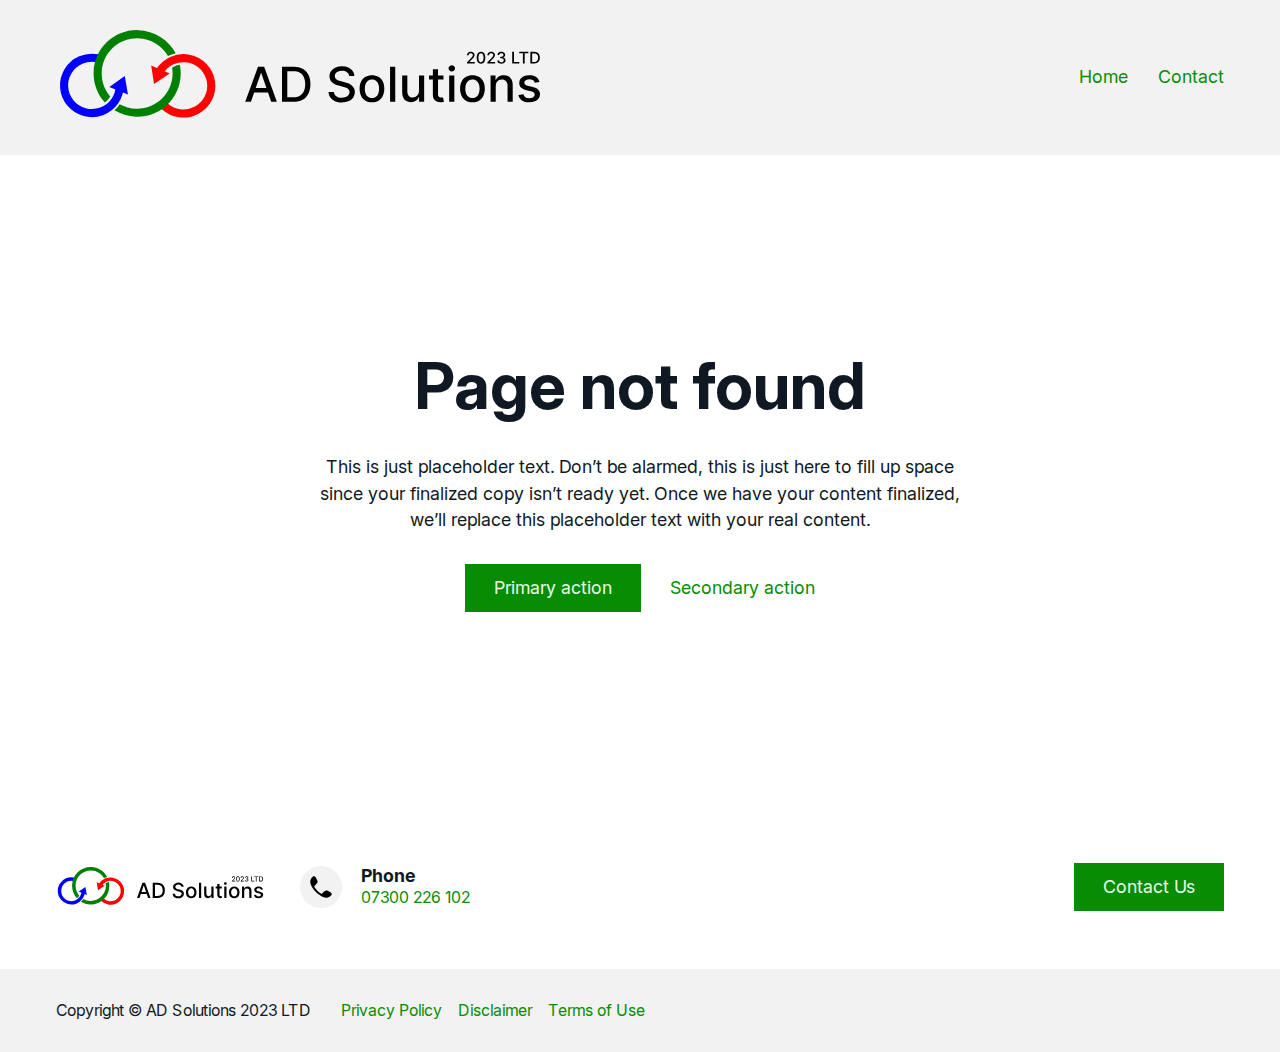
==== commit acb7fd8c: "Updated/Added simply-static-1-1712235079" ====
--- a/404-2/index.html
+++ b/404-2/index.html
@@ -14,9 +14,9 @@
 <link rel="stylesheet" id="bricks-child-css" href="/wp-content/themes/bricks-child/style.css?ver=1704706556" media="all">
 <link rel="stylesheet" id="bricks-color-palettes-css" href="/wp-content/uploads/bricks/css/color-palettes.min.css?ver=1710435124" media="all">
 <link rel="stylesheet" id="bricks-theme-style-global-css" href="/wp-content/uploads/bricks/css/theme-style-global.min.css?ver=1711123056" media="all">
-<link rel="stylesheet" id="bricks-post-35-css" href="/wp-content/uploads/bricks/css/post-35.min.css?ver=1711115990" media="all">
+<link rel="stylesheet" id="bricks-post-35-css" href="/wp-content/uploads/bricks/css/post-35.min.css?ver=1712224743" media="all">
 <link rel="stylesheet" id="bricks-post-196-css" href="/wp-content/uploads/bricks/css/post-196.min.css?ver=1711623025" media="all">
-<link rel="stylesheet" id="bricks-post-39-css" href="/wp-content/uploads/bricks/css/post-39.min.css?ver=1710435125" media="all">
+<link rel="stylesheet" id="bricks-post-39-css" href="/wp-content/uploads/bricks/css/post-39.min.css?ver=1712225410" media="all">
 <link rel="stylesheet" id="automaticcss-bricks-css" href="/wp-content/uploads/automatic-css/automatic-bricks.css?ver=1711115721" media="all">
 <link rel="stylesheet" id="color-scheme-switcher-frontend-css" href="/wp-content/plugins/automaticcss-plugin/classes/Features/Color_Scheme_Switcher/css/frontend.css?ver=1711115682" media="all">
 <link rel="stylesheet" id="automaticcss-frames-css" href="/wp-content/uploads/automatic-css/automatic-frames.css?ver=1711115721" media="all">
@@ -141,6 +141,28 @@
 
 
 /* BREAKPOINT: Desktop (BASE) */
+.fr-contact-info-bravo {font-style: normal; display: flex; flex-direction: row; align-items: flex-start; justify-content: flex-start; column-gap: var(--fr-card-gap)}
+.fr-contact-info-bravo {	--icon-size: 1.5em; --icon-fill-color: transparent; --icon-stroke-color: var(--bg-dark); --icon-fill-color-hover: transparent;  --icon-stroke-color-hover: var(--bg-dark);}
+
+
+/* BREAKPOINT: Desktop (BASE) */
+.fr-contact-info-bravo__content-wrapper {display: flex; flex-direction: column}
+
+
+/* BREAKPOINT: Desktop (BASE) */
+.fr-contact-info-bravo__heading {font-weight: 700; font-size: var(--text-m)}
+
+
+/* BREAKPOINT: Desktop (BASE) */
+.fr-contact-info-bravo__details {text-decoration: none; font-size: var(--text-s)}
+
+
+/* BREAKPOINT: Desktop (BASE) */
+.fr-contact-info-bravo__icon-wrapper {order: -1; background-color: var(--bg-light); padding-top: .5em; padding-right: .5em; padding-bottom: .5em; padding-left: .5em; border-radius: 50%; display: flex; flex-direction: column; align-self: center !important; justify-content: center; align-items: center}
+#brxe-iqkvpe svg { height: var(--icon-size); width: var(--icon-size); fill: var(--icon-fill-color); color: var(--icon-stroke-color);}#brxe-iqkvpe i { color: var(--icon-fill-color); font-size: var(--icon-size);}#brxe-iqkvpe svg:hover { fill: var(--icon-fill-color-hover); color: var(--icon-stroke-color-hover); }#brxe-iqkvpe i:hover { color: var(--icon-fill-color-hover);}
+
+
+/* BREAKPOINT: Desktop (BASE) */
 .fr-footer-golf__btn {margin-left: auto}
 
 /* BREAKPOINT: Tablet portrait */
@@ -188,7 +210,7 @@
 
 					<a class="skip-link" href="#brx-footer" aria-label="Skip to footer">Skip to footer</a>
 			<header id="brx-header"><div class="brxe-section fr-header-alpha"><div class="brxe-container fr-header-alpha__inner">
-<a class="brxe-image fr-header-alpha__logo fr-logo tag" href="/"><img src="/wp-content/uploads/AD-Logo.svg" class="css-filter size-full" alt="AD Solutions 2023 LTD logo" loading="eager" decoding="async"></a><div id="brxe-766e35" data-script-id="766e35" class="brxe-nav-menu fr-nav-alpha">
+<a id="brxe-bda397" class="brxe-image fr-header-alpha__logo fr-logo tag" href="/"><img src="/wp-content/uploads/AD-Logo.svg" class="css-filter size-full" alt="AD Solutions 2023 LTD logo" loading="eager" decoding="async"></a><div id="brxe-766e35" data-script-id="766e35" class="brxe-nav-menu fr-nav-alpha">
 <nav class="bricks-nav-menu-wrapper mobile_landscape"><ul id="menu-menu" class="bricks-nav-menu">
 <li id="menu-item-147" class="menu-item menu-item-type-post_type menu-item-object-page menu-item-home menu-item-147 bricks-menu-item"><a href="/">Home</a></li>
 <li id="menu-item-146" class="menu-item menu-item-type-post_type menu-item-object-page menu-item-146 bricks-menu-item"><a href="/contact/">Contact</a></li>
@@ -210,11 +232,13 @@
 </div>
 </div></section></main><footer id="brx-footer"><div class="brxe-section fr-footer-golf">
 <div class="brxe-block fr-footer-golf__top"><div class="brxe-container fr-footer-golf__top-inner">
-<a class="brxe-image fr-logo fr-footer-golf__logo tag" href="/"><img src="/wp-content/uploads/AD-Logo.svg" class="css-filter size-full" alt="AD Solutions 2023 LTD" decoding="async" loading="lazy"></a><nav class="brxe-div fr-nav-bravo" aria-label="Footer"><div class="brxe-div fr-nav-bravo__list">
-<div class="brxe-div fr-nav-bravo__list-item"><a class="brxe-text-basic" href="#">Link One</a></div>
-<div class="brxe-div fr-nav-bravo__list-item"><a class="brxe-text-basic" href="#">Link Two</a></div>
-<div class="brxe-div fr-nav-bravo__list-item"><a class="brxe-text-basic" href="#">Link Three</a></div>
-</div></nav><a class="brxe-button fr-footer-golf__btn btn--action bricks-button bricks-background-primary" href="#">Call to action</a>
+<a class="brxe-image fr-logo fr-footer-golf__logo tag" href="/"><img src="/wp-content/uploads/AD-Logo.svg" class="css-filter size-full" alt="AD Solutions 2023 LTD" decoding="async" loading="lazy"></a><nav class="brxe-div fr-nav-bravo" aria-label="Footer"><div class="brxe-div fr-nav-bravo__list"><div class="brxe-div fr-nav-bravo__list-item"><address class="brxe-div fr-contact-info-bravo">
+<div class="brxe-div fr-contact-info-bravo__content-wrapper">
+<h4 class="brxe-heading fr-contact-info-bravo__heading">Phone</h4>
+<a class="brxe-text-basic fr-contact-info-bravo__details" href="tel:07300 226 102">07300 226 102</a>
+</div>
+<div class="brxe-div fr-contact-info-bravo__icon-wrapper"><svg class="brxe-icon fr-contact-info-bravo__icon" id="brxe-c5515e" xmlns="http://www.w3.org/2000/svg" viewbox="0 0 24 24" width="24" height="24" color="#000000" fill="none"><path d="M5.31726 1.28657C5.88395 1.40369 6.33524 1.78443 6.61564 2.28746L7.50885 3.88991C7.83786 4.48011 8.11473 4.9768 8.29554 5.40857C8.48735 5.86658 8.60126 6.31824 8.54919 6.8176C8.49711 7.31696 8.29246 7.7354 8.01029 8.14399C7.74428 8.52917 7.37088 8.95804 6.92718 9.46767L5.61417 10.9759C5.37889 11.2461 5.26124 11.3812 5.25049 11.5501C5.23974 11.719 5.33616 11.8633 5.529 12.1518C7.17259 14.6109 9.38773 16.8268 11.8488 18.4718C12.1374 18.6647 12.2816 18.7611 12.4505 18.7503C12.6194 18.7396 12.7546 18.6219 13.0248 18.3866L14.5331 17.0736C15.0427 16.6299 15.4716 16.2565 15.8568 15.9905C16.2653 15.7083 16.6838 15.5036 17.1831 15.4516C17.6825 15.3995 18.1342 15.5134 18.5922 15.7052C19.0239 15.886 19.5206 16.1629 20.1107 16.4918L21.7133 17.3851C22.2163 17.6655 22.5971 18.1168 22.7142 18.6835C22.8325 19.2561 22.658 19.8316 22.2724 20.3047C20.8735 22.021 18.6322 23.1139 16.281 22.6396C14.8358 22.348 13.4098 21.8623 11.6851 20.8732C8.2197 18.8858 5.11263 15.777 3.12755 12.3157C2.13843 10.591 1.65272 9.165 1.36118 7.71974C0.88688 5.36852 1.97971 3.12724 3.69608 1.72833C4.16911 1.34279 4.74466 1.16822 5.31726 1.28657Z" fill="currentColor"></path></svg></div>
+</address></div></div></nav><a class="brxe-button fr-footer-golf__btn btn--action bricks-button bricks-background-primary" href="/contact/">Contact Us</a>
 </div></div>
 <div class="brxe-block fr-footer-golf__bottom"><div class="brxe-container fr-legal-meta-alpha">
 <p class="brxe-text-basic fr-legal-meta-alpha__copyright">Copyright  © AD Solutions 2023 LTD</p>
@@ -228,8 +252,8 @@
 		        <style>.elementor-message.elementor-message-danger {
                 display: none;
             }</style>
-		<script src="/wp-content/plugins/simply-static/src/integrations/simply-cdn/assets/ssh-form-webhook.js?ver=3.1.6.2" id="ssh-form-webhook-js-js"></script>
-<script id="bricks-scripts-js-extra">var bricksData = {"debug":"","locale":"en_GB","ajaxUrl":"\/wp-admin\/admin-ajax.php","restApiUrl":"\/wp-json\/bricks\/v1\/","nonce":"b09746a50a","formNonce":"2f99063b8b","wpRestNonce":"1aa0e6c8d8","postId":"196","recaptchaIds":[],"animatedTypingInstances":[],"videoInstances":[],"splideInstances":[],"tocbotInstances":[],"swiperInstances":[],"queryLoopInstances":[],"interactions":[],"filterInstances":[],"isotopeInstances":[],"mapStyles":{"ultraLightWithLabels":{"label":"Ultra light with labels","style":"[ { \"featureType\": \"water\", \"elementType\": \"geometry\", \"stylers\": [ { \"color\": \"#e9e9e9\" }, { \"lightness\": 17 } ] }, { \"featureType\": \"landscape\", \"elementType\": \"geometry\", \"stylers\": [ { \"color\": \"#f5f5f5\" }, { \"lightness\": 20 } ] }, { \"featureType\": \"road.highway\", \"elementType\": \"geometry.fill\", \"stylers\": [ { \"color\": \"#ffffff\" }, { \"lightness\": 17 } ] }, { \"featureType\": \"road.highway\", \"elementType\": \"geometry.stroke\", \"stylers\": [ { \"color\": \"#ffffff\" }, { \"lightness\": 29 }, { \"weight\": 0.2 } ] }, { \"featureType\": \"road.arterial\", \"elementType\": \"geometry\", \"stylers\": [ { \"color\": \"#ffffff\" }, { \"lightness\": 18 } ] }, { \"featureType\": \"road.local\", \"elementType\": \"geometry\", \"stylers\": [ { \"color\": \"#ffffff\" }, { \"lightness\": 16 } ] }, { \"featureType\": \"poi\", \"elementType\": \"geometry\", \"stylers\": [ { \"color\": \"#f5f5f5\" }, { \"lightness\": 21 } ] }, { \"featureType\": \"poi.park\", \"elementType\": \"geometry\", \"stylers\": [ { \"color\": \"#dedede\" }, { \"lightness\": 21 } ] }, { \"elementType\": \"labels.text.stroke\", \"stylers\": [ { \"visibility\": \"on\" }, { \"color\": \"#ffffff\" }, { \"lightness\": 16 } ] }, { \"elementType\": \"labels.text.fill\", \"stylers\": [ { \"saturation\": 36 }, { \"color\": \"#333333\" }, { \"lightness\": 40 } ] }, { \"elementType\": \"labels.icon\", \"stylers\": [ { \"visibility\": \"off\" } ] }, { \"featureType\": \"transit\", \"elementType\": \"geometry\", \"stylers\": [ { \"color\": \"#f2f2f2\" }, { \"lightness\": 19 } ] }, { \"featureType\": \"administrative\", \"elementType\": \"geometry.fill\", \"stylers\": [ { \"color\": \"#fefefe\" }, { \"lightness\": 20 } ] }, { \"featureType\": \"administrative\", \"elementType\": \"geometry.stroke\", \"stylers\": [ { \"color\": \"#fefefe\" }, { \"lightness\": 17 }, { \"weight\": 1.2 } ] } ]"},"blueWater":{"label":"Blue water","style":"[ { \"featureType\": \"administrative\", \"elementType\": \"labels.text.fill\", \"stylers\": [ { \"color\": \"#444444\" } ] }, { \"featureType\": \"landscape\", \"elementType\": \"all\", \"stylers\": [ { \"color\": \"#f2f2f2\" } ] }, { \"featureType\": \"poi\", \"elementType\": \"all\", \"stylers\": [ { \"visibility\": \"off\" } ] }, { \"featureType\": \"road\", \"elementType\": \"all\", \"stylers\": [ { \"saturation\": -100 }, { \"lightness\": 45 } ] }, { \"featureType\": \"road.highway\", \"elementType\": \"all\", \"stylers\": [ { \"visibility\": \"simplified\" } ] }, { \"featureType\": \"road.arterial\", \"elementType\": \"labels.icon\", \"stylers\": [ { \"visibility\": \"off\" } ] }, { \"featureType\": \"transit\", \"elementType\": \"all\", \"stylers\": [ { \"visibility\": \"off\" } ] }, { \"featureType\": \"water\", \"elementType\": \"all\", \"stylers\": [ { \"color\": \"#46bcec\" }, { \"visibility\": \"on\" } ] } ]"},"lightDream":{"label":"Light dream","style":"[ { \"featureType\": \"landscape\", \"stylers\": [ { \"hue\": \"#FFBB00\" }, { \"saturation\": 43.400000000000006 }, { \"lightness\": 37.599999999999994 }, { \"gamma\": 1 } ] }, { \"featureType\": \"road.highway\", \"stylers\": [ { \"hue\": \"#FFC200\" }, { \"saturation\": -61.8 }, { \"lightness\": 45.599999999999994 }, { \"gamma\": 1 } ] }, { \"featureType\": \"road.arterial\", \"stylers\": [ { \"hue\": \"#FF0300\" }, { \"saturation\": -100 }, { \"lightness\": 51.19999999999999 }, { \"gamma\": 1 } ] }, { \"featureType\": \"road.local\", \"stylers\": [ { \"hue\": \"#FF0300\" }, { \"saturation\": -100 }, { \"lightness\": 52 }, { \"gamma\": 1 } ] }, { \"featureType\": \"water\", \"stylers\": [ { \"hue\": \"#0078FF\" }, { \"saturation\": -13.200000000000003 }, { \"lightness\": 2.4000000000000057 }, { \"gamma\": 1 } ] }, { \"featureType\": \"poi\", \"stylers\": [ { \"hue\": \"#00FF6A\" }, { \"saturation\": -1.0989010989011234 }, { \"lightness\": 11.200000000000017 }, { \"gamma\": 1 } ] } ]"},"blueEssence":{"label":"Blue essence","style":"[ { \"featureType\": \"landscape.natural\", \"elementType\": \"geometry.fill\", \"stylers\": [ { \"visibility\": \"on\" }, { \"color\": \"#e0efef\" } ] }, { \"featureType\": \"poi\", \"elementType\": \"geometry.fill\", \"stylers\": [ { \"visibility\": \"on\" }, { \"hue\": \"#1900ff\" }, { \"color\": \"#c0e8e8\" } ] }, { \"featureType\": \"road\", \"elementType\": \"geometry\", \"stylers\": [ { \"lightness\": 100 }, { \"visibility\": \"simplified\" } ] }, { \"featureType\": \"road\", \"elementType\": \"labels\", \"stylers\": [ { \"visibility\": \"off\" } ] }, { \"featureType\": \"transit.line\", \"elementType\": \"geometry\", \"stylers\": [ { \"visibility\": \"on\" }, { \"lightness\": 700 } ] }, { \"featureType\": \"water\", \"elementType\": \"all\", \"stylers\": [ { \"color\": \"#7dcdcd\" } ] } ]"},"appleMapsesque":{"label":"Apple maps-esque","style":"[ { \"featureType\": \"landscape.man_made\", \"elementType\": \"geometry\", \"stylers\": [ { \"color\": \"#f7f1df\" } ] }, { \"featureType\": \"landscape.natural\", \"elementType\": \"geometry\", \"stylers\": [ { \"color\": \"#d0e3b4\" } ] }, { \"featureType\": \"landscape.natural.terrain\", \"elementType\": \"geometry\", \"stylers\": [ { \"visibility\": \"off\" } ] }, { \"featureType\": \"poi\", \"elementType\": \"labels\", \"stylers\": [ { \"visibility\": \"off\" } ] }, { \"featureType\": \"poi.business\", \"elementType\": \"all\", \"stylers\": [ { \"visibility\": \"off\" } ] }, { \"featureType\": \"poi.medical\", \"elementType\": \"geometry\", \"stylers\": [ { \"color\": \"#fbd3da\" } ] }, { \"featureType\": \"poi.park\", \"elementType\": \"geometry\", \"stylers\": [ { \"color\": \"#bde6ab\" } ] }, { \"featureType\": \"road\", \"elementType\": \"geometry.stroke\", \"stylers\": [ { \"visibility\": \"off\" } ] }, { \"featureType\": \"road\", \"elementType\": \"labels\", \"stylers\": [ { \"visibility\": \"off\" } ] }, { \"featureType\": \"road.highway\", \"elementType\": \"geometry.fill\", \"stylers\": [ { \"color\": \"#ffe15f\" } ] }, { \"featureType\": \"road.highway\", \"elementType\": \"geometry.stroke\", \"stylers\": [ { \"color\": \"#efd151\" } ] }, { \"featureType\": \"road.arterial\", \"elementType\": \"geometry.fill\", \"stylers\": [ { \"color\": \"#ffffff\" } ] }, { \"featureType\": \"road.local\", \"elementType\": \"geometry.fill\", \"stylers\": [ { \"color\": \"black\" } ] }, { \"featureType\": \"transit.station.airport\", \"elementType\": \"geometry.fill\", \"stylers\": [ { \"color\": \"#cfb2db\" } ] }, { \"featureType\": \"water\", \"elementType\": \"geometry\", \"stylers\": [ { \"color\": \"#a2daf2\" } ] } ]"},"paleDawn":{"label":"Pale dawn","style":"[ { \"featureType\": \"administrative\", \"elementType\": \"all\", \"stylers\": [ { \"visibility\": \"on\" }, { \"lightness\": 33 } ] }, { \"featureType\": \"landscape\", \"elementType\": \"all\", \"stylers\": [ { \"color\": \"#f2e5d4\" } ] }, { \"featureType\": \"poi.park\", \"elementType\": \"geometry\", \"stylers\": [ { \"color\": \"#c5dac6\" } ] }, { \"featureType\": \"poi.park\", \"elementType\": \"labels\", \"stylers\": [ { \"visibility\": \"on\" }, { \"lightness\": 20 } ] }, { \"featureType\": \"road\", \"elementType\": \"all\", \"stylers\": [ { \"lightness\": 20 } ] }, { \"featureType\": \"road.highway\", \"elementType\": \"geometry\", \"stylers\": [ { \"color\": \"#c5c6c6\" } ] }, { \"featureType\": \"road.arterial\", \"elementType\": \"geometry\", \"stylers\": [ { \"color\": \"#e4d7c6\" } ] }, { \"featureType\": \"road.local\", \"elementType\": \"geometry\", \"stylers\": [ { \"color\": \"#fbfaf7\" } ] }, { \"featureType\": \"water\", \"elementType\": \"all\", \"stylers\": [ { \"visibility\": \"on\" }, { \"color\": \"#acbcc9\" } ] } ]"},"neutralBlue":{"label":"Neutral blue","style":"[ { \"featureType\": \"water\", \"elementType\": \"geometry\", \"stylers\": [ { \"color\": \"#193341\" } ] }, { \"featureType\": \"landscape\", \"elementType\": \"geometry\", \"stylers\": [ { \"color\": \"#2c5a71\" } ] }, { \"featureType\": \"road\", \"elementType\": \"geometry\", \"stylers\": [ { \"color\": \"#29768a\" }, { \"lightness\": -37 } ] }, { \"featureType\": \"poi\", \"elementType\": \"geometry\", \"stylers\": [ { \"color\": \"#406d80\" } ] }, { \"featureType\": \"transit\", \"elementType\": \"geometry\", \"stylers\": [ { \"color\": \"#406d80\" } ] }, { \"elementType\": \"labels.text.stroke\", \"stylers\": [ { \"visibility\": \"on\" }, { \"color\": \"#3e606f\" }, { \"weight\": 2 }, { \"gamma\": 0.84 } ] }, { \"elementType\": \"labels.text.fill\", \"stylers\": [ { \"color\": \"#ffffff\" } ] }, { \"featureType\": \"administrative\", \"elementType\": \"geometry\", \"stylers\": [ { \"weight\": 0.6 }, { \"color\": \"#1a3541\" } ] }, { \"elementType\": \"labels.icon\", \"stylers\": [ { \"visibility\": \"off\" } ] }, { \"featureType\": \"poi.park\", \"elementType\": \"geometry\", \"stylers\": [ { \"color\": \"#2c5a71\" } ] } ]"},"avocadoWorld":{"label":"Avocado world","style":"[ { \"featureType\": \"water\", \"elementType\": \"geometry\", \"stylers\": [ { \"visibility\": \"on\" }, { \"color\": \"#aee2e0\" } ] }, { \"featureType\": \"landscape\", \"elementType\": \"geometry.fill\", \"stylers\": [ { \"color\": \"#abce83\" } ] }, { \"featureType\": \"poi\", \"elementType\": \"geometry.fill\", \"stylers\": [ { \"color\": \"#769E72\" } ] }, { \"featureType\": \"poi\", \"elementType\": \"labels.text.fill\", \"stylers\": [ { \"color\": \"#7B8758\" } ] }, { \"featureType\": \"poi\", \"elementType\": \"labels.text.stroke\", \"stylers\": [ { \"color\": \"#EBF4A4\" } ] }, { \"featureType\": \"poi.park\", \"elementType\": \"geometry\", \"stylers\": [ { \"visibility\": \"simplified\" }, { \"color\": \"#8dab68\" } ] }, { \"featureType\": \"road\", \"elementType\": \"geometry.fill\", \"stylers\": [ { \"visibility\": \"simplified\" } ] }, { \"featureType\": \"road\", \"elementType\": \"labels.text.fill\", \"stylers\": [ { \"color\": \"#5B5B3F\" } ] }, { \"featureType\": \"road\", \"elementType\": \"labels.text.stroke\", \"stylers\": [ { \"color\": \"#ABCE83\" } ] }, { \"featureType\": \"road\", \"elementType\": \"labels.icon\", \"stylers\": [ { \"visibility\": \"off\" } ] }, { \"featureType\": \"road.local\", \"elementType\": \"geometry\", \"stylers\": [ { \"color\": \"#A4C67D\" } ] }, { \"featureType\": \"road.arterial\", \"elementType\": \"geometry\", \"stylers\": [ { \"color\": \"#9BBF72\" } ] }, { \"featureType\": \"road.highway\", \"elementType\": \"geometry\", \"stylers\": [ { \"color\": \"#EBF4A4\" } ] }, { \"featureType\": \"transit\", \"stylers\": [ { \"visibility\": \"off\" } ] }, { \"featureType\": \"administrative\", \"elementType\": \"geometry.stroke\", \"stylers\": [ { \"visibility\": \"on\" }, { \"color\": \"#87ae79\" } ] }, { \"featureType\": \"administrative\", \"elementType\": \"geometry.fill\", \"stylers\": [ { \"color\": \"#7f2200\" }, { \"visibility\": \"off\" } ] }, { \"featureType\": \"administrative\", \"elementType\": \"labels.text.stroke\", \"stylers\": [ { \"color\": \"#ffffff\" }, { \"visibility\": \"on\" }, { \"weight\": 4.1 } ] }, { \"featureType\": \"administrative\", \"elementType\": \"labels.text.fill\", \"stylers\": [ { \"color\": \"#495421\" } ] }, { \"featureType\": \"administrative.neighborhood\", \"elementType\": \"labels\", \"stylers\": [ { \"visibility\": \"off\" } ] } ]"},"gowalla":{"label":"Gowalla","style":"[ { \"featureType\": \"administrative.land_parcel\", \"elementType\": \"all\", \"stylers\": [ { \"visibility\": \"off\" } ] }, { \"featureType\": \"landscape.man_made\", \"elementType\": \"all\", \"stylers\": [ { \"visibility\": \"off\" } ] }, { \"featureType\": \"poi\", \"elementType\": \"labels\", \"stylers\": [ { \"visibility\": \"off\" } ] }, { \"featureType\": \"road\", \"elementType\": \"labels\", \"stylers\": [ { \"visibility\": \"simplified\" }, { \"lightness\": 20 } ] }, { \"featureType\": \"road.highway\", \"elementType\": \"geometry\", \"stylers\": [ { \"hue\": \"#f49935\" } ] }, { \"featureType\": \"road.highway\", \"elementType\": \"labels\", \"stylers\": [ { \"visibility\": \"simplified\" } ] }, { \"featureType\": \"road.arterial\", \"elementType\": \"geometry\", \"stylers\": [ { \"hue\": \"#fad959\" } ] }, { \"featureType\": \"road.arterial\", \"elementType\": \"labels\", \"stylers\": [ { \"visibility\": \"off\" } ] }, { \"featureType\": \"road.local\", \"elementType\": \"geometry\", \"stylers\": [ { \"visibility\": \"simplified\" } ] }, { \"featureType\": \"road.local\", \"elementType\": \"labels\", \"stylers\": [ { \"visibility\": \"simplified\" } ] }, { \"featureType\": \"transit\", \"elementType\": \"all\", \"stylers\": [ { \"visibility\": \"off\" } ] }, { \"featureType\": \"water\", \"elementType\": \"all\", \"stylers\": [ { \"hue\": \"#a1cdfc\" }, { \"saturation\": 30 }, { \"lightness\": 49 } ] } ]"}},"facebookAppId":"","headerPosition":"top","offsetLazyLoad":"300","baseUrl":"\/404-2\/","useQueryFilter":"","pageFilters":[]};</script>
+		<script src="/wp-content/plugins/simply-static/src/integrations/simply-cdn/assets/ssh-form-webhook.js?ver=3.1.6.3" id="ssh-form-webhook-js-js"></script>
+<script id="bricks-scripts-js-extra">var bricksData = {"debug":"","locale":"en_GB","ajaxUrl":"\/wp-admin\/admin-ajax.php","restApiUrl":"\/wp-json\/bricks\/v1\/","nonce":"ec7ccc3b26","formNonce":"27d9acedb0","wpRestNonce":"680bf2247b","postId":"196","recaptchaIds":[],"animatedTypingInstances":[],"videoInstances":[],"splideInstances":[],"tocbotInstances":[],"swiperInstances":[],"queryLoopInstances":[],"interactions":[],"filterInstances":[],"isotopeInstances":[],"mapStyles":{"ultraLightWithLabels":{"label":"Ultra light with labels","style":"[ { \"featureType\": \"water\", \"elementType\": \"geometry\", \"stylers\": [ { \"color\": \"#e9e9e9\" }, { \"lightness\": 17 } ] }, { \"featureType\": \"landscape\", \"elementType\": \"geometry\", \"stylers\": [ { \"color\": \"#f5f5f5\" }, { \"lightness\": 20 } ] }, { \"featureType\": \"road.highway\", \"elementType\": \"geometry.fill\", \"stylers\": [ { \"color\": \"#ffffff\" }, { \"lightness\": 17 } ] }, { \"featureType\": \"road.highway\", \"elementType\": \"geometry.stroke\", \"stylers\": [ { \"color\": \"#ffffff\" }, { \"lightness\": 29 }, { \"weight\": 0.2 } ] }, { \"featureType\": \"road.arterial\", \"elementType\": \"geometry\", \"stylers\": [ { \"color\": \"#ffffff\" }, { \"lightness\": 18 } ] }, { \"featureType\": \"road.local\", \"elementType\": \"geometry\", \"stylers\": [ { \"color\": \"#ffffff\" }, { \"lightness\": 16 } ] }, { \"featureType\": \"poi\", \"elementType\": \"geometry\", \"stylers\": [ { \"color\": \"#f5f5f5\" }, { \"lightness\": 21 } ] }, { \"featureType\": \"poi.park\", \"elementType\": \"geometry\", \"stylers\": [ { \"color\": \"#dedede\" }, { \"lightness\": 21 } ] }, { \"elementType\": \"labels.text.stroke\", \"stylers\": [ { \"visibility\": \"on\" }, { \"color\": \"#ffffff\" }, { \"lightness\": 16 } ] }, { \"elementType\": \"labels.text.fill\", \"stylers\": [ { \"saturation\": 36 }, { \"color\": \"#333333\" }, { \"lightness\": 40 } ] }, { \"elementType\": \"labels.icon\", \"stylers\": [ { \"visibility\": \"off\" } ] }, { \"featureType\": \"transit\", \"elementType\": \"geometry\", \"stylers\": [ { \"color\": \"#f2f2f2\" }, { \"lightness\": 19 } ] }, { \"featureType\": \"administrative\", \"elementType\": \"geometry.fill\", \"stylers\": [ { \"color\": \"#fefefe\" }, { \"lightness\": 20 } ] }, { \"featureType\": \"administrative\", \"elementType\": \"geometry.stroke\", \"stylers\": [ { \"color\": \"#fefefe\" }, { \"lightness\": 17 }, { \"weight\": 1.2 } ] } ]"},"blueWater":{"label":"Blue water","style":"[ { \"featureType\": \"administrative\", \"elementType\": \"labels.text.fill\", \"stylers\": [ { \"color\": \"#444444\" } ] }, { \"featureType\": \"landscape\", \"elementType\": \"all\", \"stylers\": [ { \"color\": \"#f2f2f2\" } ] }, { \"featureType\": \"poi\", \"elementType\": \"all\", \"stylers\": [ { \"visibility\": \"off\" } ] }, { \"featureType\": \"road\", \"elementType\": \"all\", \"stylers\": [ { \"saturation\": -100 }, { \"lightness\": 45 } ] }, { \"featureType\": \"road.highway\", \"elementType\": \"all\", \"stylers\": [ { \"visibility\": \"simplified\" } ] }, { \"featureType\": \"road.arterial\", \"elementType\": \"labels.icon\", \"stylers\": [ { \"visibility\": \"off\" } ] }, { \"featureType\": \"transit\", \"elementType\": \"all\", \"stylers\": [ { \"visibility\": \"off\" } ] }, { \"featureType\": \"water\", \"elementType\": \"all\", \"stylers\": [ { \"color\": \"#46bcec\" }, { \"visibility\": \"on\" } ] } ]"},"lightDream":{"label":"Light dream","style":"[ { \"featureType\": \"landscape\", \"stylers\": [ { \"hue\": \"#FFBB00\" }, { \"saturation\": 43.400000000000006 }, { \"lightness\": 37.599999999999994 }, { \"gamma\": 1 } ] }, { \"featureType\": \"road.highway\", \"stylers\": [ { \"hue\": \"#FFC200\" }, { \"saturation\": -61.8 }, { \"lightness\": 45.599999999999994 }, { \"gamma\": 1 } ] }, { \"featureType\": \"road.arterial\", \"stylers\": [ { \"hue\": \"#FF0300\" }, { \"saturation\": -100 }, { \"lightness\": 51.19999999999999 }, { \"gamma\": 1 } ] }, { \"featureType\": \"road.local\", \"stylers\": [ { \"hue\": \"#FF0300\" }, { \"saturation\": -100 }, { \"lightness\": 52 }, { \"gamma\": 1 } ] }, { \"featureType\": \"water\", \"stylers\": [ { \"hue\": \"#0078FF\" }, { \"saturation\": -13.200000000000003 }, { \"lightness\": 2.4000000000000057 }, { \"gamma\": 1 } ] }, { \"featureType\": \"poi\", \"stylers\": [ { \"hue\": \"#00FF6A\" }, { \"saturation\": -1.0989010989011234 }, { \"lightness\": 11.200000000000017 }, { \"gamma\": 1 } ] } ]"},"blueEssence":{"label":"Blue essence","style":"[ { \"featureType\": \"landscape.natural\", \"elementType\": \"geometry.fill\", \"stylers\": [ { \"visibility\": \"on\" }, { \"color\": \"#e0efef\" } ] }, { \"featureType\": \"poi\", \"elementType\": \"geometry.fill\", \"stylers\": [ { \"visibility\": \"on\" }, { \"hue\": \"#1900ff\" }, { \"color\": \"#c0e8e8\" } ] }, { \"featureType\": \"road\", \"elementType\": \"geometry\", \"stylers\": [ { \"lightness\": 100 }, { \"visibility\": \"simplified\" } ] }, { \"featureType\": \"road\", \"elementType\": \"labels\", \"stylers\": [ { \"visibility\": \"off\" } ] }, { \"featureType\": \"transit.line\", \"elementType\": \"geometry\", \"stylers\": [ { \"visibility\": \"on\" }, { \"lightness\": 700 } ] }, { \"featureType\": \"water\", \"elementType\": \"all\", \"stylers\": [ { \"color\": \"#7dcdcd\" } ] } ]"},"appleMapsesque":{"label":"Apple maps-esque","style":"[ { \"featureType\": \"landscape.man_made\", \"elementType\": \"geometry\", \"stylers\": [ { \"color\": \"#f7f1df\" } ] }, { \"featureType\": \"landscape.natural\", \"elementType\": \"geometry\", \"stylers\": [ { \"color\": \"#d0e3b4\" } ] }, { \"featureType\": \"landscape.natural.terrain\", \"elementType\": \"geometry\", \"stylers\": [ { \"visibility\": \"off\" } ] }, { \"featureType\": \"poi\", \"elementType\": \"labels\", \"stylers\": [ { \"visibility\": \"off\" } ] }, { \"featureType\": \"poi.business\", \"elementType\": \"all\", \"stylers\": [ { \"visibility\": \"off\" } ] }, { \"featureType\": \"poi.medical\", \"elementType\": \"geometry\", \"stylers\": [ { \"color\": \"#fbd3da\" } ] }, { \"featureType\": \"poi.park\", \"elementType\": \"geometry\", \"stylers\": [ { \"color\": \"#bde6ab\" } ] }, { \"featureType\": \"road\", \"elementType\": \"geometry.stroke\", \"stylers\": [ { \"visibility\": \"off\" } ] }, { \"featureType\": \"road\", \"elementType\": \"labels\", \"stylers\": [ { \"visibility\": \"off\" } ] }, { \"featureType\": \"road.highway\", \"elementType\": \"geometry.fill\", \"stylers\": [ { \"color\": \"#ffe15f\" } ] }, { \"featureType\": \"road.highway\", \"elementType\": \"geometry.stroke\", \"stylers\": [ { \"color\": \"#efd151\" } ] }, { \"featureType\": \"road.arterial\", \"elementType\": \"geometry.fill\", \"stylers\": [ { \"color\": \"#ffffff\" } ] }, { \"featureType\": \"road.local\", \"elementType\": \"geometry.fill\", \"stylers\": [ { \"color\": \"black\" } ] }, { \"featureType\": \"transit.station.airport\", \"elementType\": \"geometry.fill\", \"stylers\": [ { \"color\": \"#cfb2db\" } ] }, { \"featureType\": \"water\", \"elementType\": \"geometry\", \"stylers\": [ { \"color\": \"#a2daf2\" } ] } ]"},"paleDawn":{"label":"Pale dawn","style":"[ { \"featureType\": \"administrative\", \"elementType\": \"all\", \"stylers\": [ { \"visibility\": \"on\" }, { \"lightness\": 33 } ] }, { \"featureType\": \"landscape\", \"elementType\": \"all\", \"stylers\": [ { \"color\": \"#f2e5d4\" } ] }, { \"featureType\": \"poi.park\", \"elementType\": \"geometry\", \"stylers\": [ { \"color\": \"#c5dac6\" } ] }, { \"featureType\": \"poi.park\", \"elementType\": \"labels\", \"stylers\": [ { \"visibility\": \"on\" }, { \"lightness\": 20 } ] }, { \"featureType\": \"road\", \"elementType\": \"all\", \"stylers\": [ { \"lightness\": 20 } ] }, { \"featureType\": \"road.highway\", \"elementType\": \"geometry\", \"stylers\": [ { \"color\": \"#c5c6c6\" } ] }, { \"featureType\": \"road.arterial\", \"elementType\": \"geometry\", \"stylers\": [ { \"color\": \"#e4d7c6\" } ] }, { \"featureType\": \"road.local\", \"elementType\": \"geometry\", \"stylers\": [ { \"color\": \"#fbfaf7\" } ] }, { \"featureType\": \"water\", \"elementType\": \"all\", \"stylers\": [ { \"visibility\": \"on\" }, { \"color\": \"#acbcc9\" } ] } ]"},"neutralBlue":{"label":"Neutral blue","style":"[ { \"featureType\": \"water\", \"elementType\": \"geometry\", \"stylers\": [ { \"color\": \"#193341\" } ] }, { \"featureType\": \"landscape\", \"elementType\": \"geometry\", \"stylers\": [ { \"color\": \"#2c5a71\" } ] }, { \"featureType\": \"road\", \"elementType\": \"geometry\", \"stylers\": [ { \"color\": \"#29768a\" }, { \"lightness\": -37 } ] }, { \"featureType\": \"poi\", \"elementType\": \"geometry\", \"stylers\": [ { \"color\": \"#406d80\" } ] }, { \"featureType\": \"transit\", \"elementType\": \"geometry\", \"stylers\": [ { \"color\": \"#406d80\" } ] }, { \"elementType\": \"labels.text.stroke\", \"stylers\": [ { \"visibility\": \"on\" }, { \"color\": \"#3e606f\" }, { \"weight\": 2 }, { \"gamma\": 0.84 } ] }, { \"elementType\": \"labels.text.fill\", \"stylers\": [ { \"color\": \"#ffffff\" } ] }, { \"featureType\": \"administrative\", \"elementType\": \"geometry\", \"stylers\": [ { \"weight\": 0.6 }, { \"color\": \"#1a3541\" } ] }, { \"elementType\": \"labels.icon\", \"stylers\": [ { \"visibility\": \"off\" } ] }, { \"featureType\": \"poi.park\", \"elementType\": \"geometry\", \"stylers\": [ { \"color\": \"#2c5a71\" } ] } ]"},"avocadoWorld":{"label":"Avocado world","style":"[ { \"featureType\": \"water\", \"elementType\": \"geometry\", \"stylers\": [ { \"visibility\": \"on\" }, { \"color\": \"#aee2e0\" } ] }, { \"featureType\": \"landscape\", \"elementType\": \"geometry.fill\", \"stylers\": [ { \"color\": \"#abce83\" } ] }, { \"featureType\": \"poi\", \"elementType\": \"geometry.fill\", \"stylers\": [ { \"color\": \"#769E72\" } ] }, { \"featureType\": \"poi\", \"elementType\": \"labels.text.fill\", \"stylers\": [ { \"color\": \"#7B8758\" } ] }, { \"featureType\": \"poi\", \"elementType\": \"labels.text.stroke\", \"stylers\": [ { \"color\": \"#EBF4A4\" } ] }, { \"featureType\": \"poi.park\", \"elementType\": \"geometry\", \"stylers\": [ { \"visibility\": \"simplified\" }, { \"color\": \"#8dab68\" } ] }, { \"featureType\": \"road\", \"elementType\": \"geometry.fill\", \"stylers\": [ { \"visibility\": \"simplified\" } ] }, { \"featureType\": \"road\", \"elementType\": \"labels.text.fill\", \"stylers\": [ { \"color\": \"#5B5B3F\" } ] }, { \"featureType\": \"road\", \"elementType\": \"labels.text.stroke\", \"stylers\": [ { \"color\": \"#ABCE83\" } ] }, { \"featureType\": \"road\", \"elementType\": \"labels.icon\", \"stylers\": [ { \"visibility\": \"off\" } ] }, { \"featureType\": \"road.local\", \"elementType\": \"geometry\", \"stylers\": [ { \"color\": \"#A4C67D\" } ] }, { \"featureType\": \"road.arterial\", \"elementType\": \"geometry\", \"stylers\": [ { \"color\": \"#9BBF72\" } ] }, { \"featureType\": \"road.highway\", \"elementType\": \"geometry\", \"stylers\": [ { \"color\": \"#EBF4A4\" } ] }, { \"featureType\": \"transit\", \"stylers\": [ { \"visibility\": \"off\" } ] }, { \"featureType\": \"administrative\", \"elementType\": \"geometry.stroke\", \"stylers\": [ { \"visibility\": \"on\" }, { \"color\": \"#87ae79\" } ] }, { \"featureType\": \"administrative\", \"elementType\": \"geometry.fill\", \"stylers\": [ { \"color\": \"#7f2200\" }, { \"visibility\": \"off\" } ] }, { \"featureType\": \"administrative\", \"elementType\": \"labels.text.stroke\", \"stylers\": [ { \"color\": \"#ffffff\" }, { \"visibility\": \"on\" }, { \"weight\": 4.1 } ] }, { \"featureType\": \"administrative\", \"elementType\": \"labels.text.fill\", \"stylers\": [ { \"color\": \"#495421\" } ] }, { \"featureType\": \"administrative.neighborhood\", \"elementType\": \"labels\", \"stylers\": [ { \"visibility\": \"off\" } ] } ]"},"gowalla":{"label":"Gowalla","style":"[ { \"featureType\": \"administrative.land_parcel\", \"elementType\": \"all\", \"stylers\": [ { \"visibility\": \"off\" } ] }, { \"featureType\": \"landscape.man_made\", \"elementType\": \"all\", \"stylers\": [ { \"visibility\": \"off\" } ] }, { \"featureType\": \"poi\", \"elementType\": \"labels\", \"stylers\": [ { \"visibility\": \"off\" } ] }, { \"featureType\": \"road\", \"elementType\": \"labels\", \"stylers\": [ { \"visibility\": \"simplified\" }, { \"lightness\": 20 } ] }, { \"featureType\": \"road.highway\", \"elementType\": \"geometry\", \"stylers\": [ { \"hue\": \"#f49935\" } ] }, { \"featureType\": \"road.highway\", \"elementType\": \"labels\", \"stylers\": [ { \"visibility\": \"simplified\" } ] }, { \"featureType\": \"road.arterial\", \"elementType\": \"geometry\", \"stylers\": [ { \"hue\": \"#fad959\" } ] }, { \"featureType\": \"road.arterial\", \"elementType\": \"labels\", \"stylers\": [ { \"visibility\": \"off\" } ] }, { \"featureType\": \"road.local\", \"elementType\": \"geometry\", \"stylers\": [ { \"visibility\": \"simplified\" } ] }, { \"featureType\": \"road.local\", \"elementType\": \"labels\", \"stylers\": [ { \"visibility\": \"simplified\" } ] }, { \"featureType\": \"transit\", \"elementType\": \"all\", \"stylers\": [ { \"visibility\": \"off\" } ] }, { \"featureType\": \"water\", \"elementType\": \"all\", \"stylers\": [ { \"hue\": \"#a1cdfc\" }, { \"saturation\": 30 }, { \"lightness\": 49 } ] } ]"}},"facebookAppId":"","headerPosition":"top","offsetLazyLoad":"300","baseUrl":"\/404-2\/","useQueryFilter":"","pageFilters":[]};</script>
 <script src="/wp-content/themes/bricks/assets/js/bricks.min.js?ver=1710435089" id="bricks-scripts-js"></script>
 </body>
 </html>--- a/wp-content/uploads/bricks/css/post-35.min.css
+++ b/wp-content/uploads/bricks/css/post-35.min.css
@@ -1 +1 @@
-@keyframes load8{0%{-webkit-transform:rotate(0deg);transform:rotate(0deg)}to{-webkit-transform:rotate(1turn);transform:rotate(1turn)}}@keyframes spin{to{-webkit-transform:rotate(1turn);transform:rotate(1turn)}}@keyframes scrolling{0%{opacity:1}to{opacity:0;-webkit-transform:translateY(10px);transform:translateY(10px)}}:where(.brxe-nav-menu).dragging .bricks-mobile-menu-wrapper{display:none!important;pointer-events:none!important}:where(.brxe-nav-menu) ol,:where(.brxe-nav-menu) ul{list-style-type:none;margin:0;padding:0}:where(.brxe-nav-menu) .bricks-nav-menu{display:flex;line-height:inherit;margin:0;padding:0}:where(.brxe-nav-menu) .bricks-nav-menu>li{margin:0 0 0 30px}:where(.brxe-nav-menu) .bricks-nav-menu>li.menu-item-has-children:hover:before{content:"";height:100%;min-height:60px;position:absolute;top:100%;width:100%;z-index:1}:where(.brxe-nav-menu) .bricks-nav-menu>li>.sub-menu.caret:before{border:0 solid transparent;border-bottom:0 solid var(--bricks-bg-dark);content:"";height:0;left:0;position:absolute;top:0;transform:translateY(-100%);width:0}:where(.brxe-nav-menu) .bricks-nav-menu>li[data-toggle=click]:before{display:none}:where(.brxe-nav-menu) .bricks-nav-menu>li[data-toggle=click].open>.sub-menu.caret:before{display:block}:where(.brxe-nav-menu) .bricks-nav-menu>li[data-toggle=click] .sub-menu.caret:before{display:none}:where(.brxe-nav-menu) .bricks-nav-menu li{position:relative}:where(.brxe-nav-menu) .bricks-nav-menu li.open>.sub-menu{opacity:1;visibility:visible}:where(.brxe-nav-menu) .bricks-nav-menu li.open[data-static]>.sub-menu{display:block}:where(.brxe-nav-menu) .bricks-nav-menu li:not(.brx-has-megamenu)>a{display:flex;width:100%}:where(.brxe-nav-menu) .bricks-nav-menu li[data-static]{flex-direction:column}:where(.brxe-nav-menu) .bricks-nav-menu li[data-static] .sub-menu{display:none;position:static!important;transform:none}:where(.brxe-nav-menu) .bricks-nav-menu .sub-menu{background-color:var(--bricks-bg-dark);color:#fff;line-height:60px;min-width:150px;opacity:0;position:absolute;top:100%;transition:var(--bricks-transition);visibility:hidden;white-space:nowrap;z-index:998}:where(.brxe-nav-menu) .bricks-nav-menu .sub-menu li{border-style:none;position:relative;width:100%}:where(.brxe-nav-menu) .bricks-nav-menu .sub-menu a,:where(.brxe-nav-menu) .bricks-nav-menu .sub-menu button{color:currentcolor;padding:0 20px}:where(.brxe-nav-menu) .bricks-nav-menu .sub-menu .sub-menu{left:100%;padding-top:0;top:0}:where(.brxe-nav-menu) .bricks-nav-menu .brx-has-multilevel .sub-menu .brx-submenu-toggle{width:100%}:where(.brxe-nav-menu) .bricks-mobile-menu-toggle{background-color:transparent;cursor:pointer;display:none;height:16px;min-width:12px;position:relative;width:20px}:where(.brxe-nav-menu) .bricks-mobile-menu-toggle.always{display:block!important}:where(.brxe-nav-menu) .bricks-mobile-menu-toggle:before{bottom:0;content:"";left:0;position:absolute;right:0;top:0;z-index:1}:where(.brxe-nav-menu) .bricks-mobile-menu-toggle:hover span{min-width:12px;width:20px}:where(.brxe-nav-menu) .bricks-mobile-menu-toggle span{background-color:currentcolor;display:block;height:2px;position:absolute;right:0;transition:var(--bricks-transition)}:where(.brxe-nav-menu) .bricks-mobile-menu-toggle .bar-top{min-width:12px;top:0;width:20px}:where(.brxe-nav-menu) .bricks-mobile-menu-toggle .bar-center{min-width:12px;top:7px;width:20px}:where(.brxe-nav-menu) .bricks-mobile-menu-toggle .bar-bottom{min-width:12px;top:14px;width:20px}.brx-body.iframe .bricks-mobile-menu-wrapper .sub-menu{display:block!important}.brxe-nav-menu.show-mobile-menu .bricks-mobile-menu-toggle{min-width:20px;width:20px;z-index:1000}.brxe-nav-menu.show-mobile-menu .bricks-mobile-menu-toggle.fixed{position:fixed}.brxe-nav-menu.show-mobile-menu .bricks-mobile-menu-toggle .bar-top{top:50%;transform:rotate(45deg)}.brxe-nav-menu.show-mobile-menu .bricks-mobile-menu-toggle .bar-center{opacity:0}.brxe-nav-menu.show-mobile-menu .bricks-mobile-menu-toggle .bar-bottom{top:50%;transform:rotate(-45deg)}.brxe-nav-menu.show-mobile-menu li.open>.brx-megamenu{display:initial;opacity:1;position:static;visibility:visible}.brxe-nav-menu.show-mobile-menu .bricks-mobile-menu-wrapper{max-width:100vw;opacity:1!important;transform:translateX(0)!important;visibility:visible;z-index:999}.brxe-nav-menu.show-mobile-menu .bricks-mobile-menu-overlay{opacity:1;visibility:visible;z-index:998}.brxe-nav-menu .bricks-mobile-menu-wrapper{bottom:0;color:#fff;display:flex;flex-direction:column;height:100vh;height:calc(var(--bricks-vh, 1vh)*100);left:0;position:fixed;right:auto;scrollbar-width:none;top:0;transition-duration:.2s;transition-property:background-color,opacity,transform,visibility;visibility:hidden;width:300px;z-index:999}.brxe-nav-menu .bricks-mobile-menu-wrapper::-webkit-scrollbar{background:transparent;height:0;width:0}.brxe-nav-menu .bricks-mobile-menu-wrapper:before{background-color:#23282d;background-size:cover;bottom:0;content:"";left:0;position:absolute;right:0;top:0;z-index:-1}.brxe-nav-menu .bricks-mobile-menu-wrapper.fade-in{opacity:0;transform:translateX(0)!important}.brxe-nav-menu .bricks-mobile-menu-wrapper.left{transform:translateX(-100%)}.brxe-nav-menu .bricks-mobile-menu-wrapper.right{left:auto;right:0;transform:translateX(100%)}.brxe-nav-menu .bricks-mobile-menu-wrapper .bricks-mobile-menu{overflow-y:scroll;position:relative;scrollbar-width:none}.brxe-nav-menu .bricks-mobile-menu-wrapper .bricks-mobile-menu::-webkit-scrollbar{background:transparent;height:0;width:0}.brxe-nav-menu .bricks-mobile-menu-wrapper .bricks-mobile-menu>li>.brx-submenu-toggle>*,.brxe-nav-menu .bricks-mobile-menu-wrapper .bricks-mobile-menu>li>a{padding:0 30px}.brxe-nav-menu .bricks-mobile-menu-wrapper .bricks-mobile-menu .brx-megamenu{display:none}.brxe-nav-menu .bricks-mobile-menu-wrapper a{display:block;width:100%}.brxe-nav-menu .bricks-mobile-menu-wrapper .brx-megamenu a{display:initial}.brxe-nav-menu .bricks-mobile-menu-wrapper li a{line-height:60px}.brxe-nav-menu .bricks-mobile-menu-wrapper li a:focus{outline-offset:-1px}.brxe-nav-menu .bricks-mobile-menu-wrapper .sub-menu{background:none!important;display:none;line-height:40px}.brxe-nav-menu .bricks-mobile-menu-wrapper .sub-menu li>.brx-submenu-toggle>*,.brxe-nav-menu .bricks-mobile-menu-wrapper .sub-menu li>a{padding:0 45px}.brxe-nav-menu .bricks-mobile-menu-wrapper li.open>.sub-menu{display:block}.brxe-nav-menu .bricks-mobile-menu-wrapper li.menu-item-has-children:hover:before{display:none}.brxe-nav-menu .bricks-mobile-menu-overlay{background-color:rgba(0,0,0,.25);bottom:0;left:0;opacity:0;position:fixed;right:0;top:0;transition:all .2s;visibility:hidden;z-index:-1}li.menu-item-has-children [aria-expanded] .menu-item-icon{background-color:transparent;color:inherit;pointer-events:none;transition:inherit}li.menu-item-has-children [aria-expanded] .menu-item-icon i{position:relative;top:2px}li.menu-item-has-children [aria-expanded=false] .open{display:block}li.menu-item-has-children [aria-expanded=false] .close{display:none}li.menu-item-has-children [aria-expanded=true] .close{display:block}li.menu-item-has-children [aria-expanded=true] .open{display:none}@keyframes load8{0%{-webkit-transform:rotate(0deg);transform:rotate(0deg)}to{-webkit-transform:rotate(1turn);transform:rotate(1turn)}}@keyframes spin{to{-webkit-transform:rotate(1turn);transform:rotate(1turn)}}@keyframes scrolling{0%{opacity:1}to{opacity:0;-webkit-transform:translateY(10px);transform:translateY(10px)}}a.brxe-image{display:inline-block}figure.brxe-image{margin:0}:where(.brxe-image).tag{display:inline-block;height:fit-content;position:relative;width:auto}:where(.brxe-image).caption{position:relative}:where(.brxe-image).overlay{position:relative}:where(.brxe-image).overlay:before{bottom:0;content:"";left:0;pointer-events:none;position:absolute;right:0;top:0}:where(.brxe-image) a{transition:inherit}:where(.brxe-image) img{border-radius:inherit;height:100%;position:static!important;transition:inherit;width:100%}:where(.brxe-image) img.bricks-lazy-hidden+figcaption{display:none}:where(.brxe-image) .icon{color:#fff;font-size:60px;pointer-events:none;position:absolute;right:50%;text-align:center;top:50%;transform:translate(50%,-50%);z-index:5}:where(.brxe-image) .bricks-image-caption{background:linear-gradient(0deg,rgba(0,0,0,.5),rgba(0,0,0,.25) 70%,transparent);bottom:0;color:#fff;font-size:inherit;margin:0;padding:10px 15px;pointer-events:none;position:absolute!important;text-align:center;width:100%;z-index:1}@media (max-width: 767px) {#brxe-766e35 .bricks-nav-menu-wrapper { display: none; }#brxe-766e35 .bricks-mobile-menu-toggle { display: block; }}+@keyframes load8{0%{-webkit-transform:rotate(0deg);transform:rotate(0deg)}to{-webkit-transform:rotate(1turn);transform:rotate(1turn)}}@keyframes spin{to{-webkit-transform:rotate(1turn);transform:rotate(1turn)}}@keyframes scrolling{0%{opacity:1}to{opacity:0;-webkit-transform:translateY(10px);transform:translateY(10px)}}:where(.brxe-nav-menu).dragging .bricks-mobile-menu-wrapper{display:none!important;pointer-events:none!important}:where(.brxe-nav-menu) ol,:where(.brxe-nav-menu) ul{list-style-type:none;margin:0;padding:0}:where(.brxe-nav-menu) .bricks-nav-menu{display:flex;line-height:inherit;margin:0;padding:0}:where(.brxe-nav-menu) .bricks-nav-menu>li{margin:0 0 0 30px}:where(.brxe-nav-menu) .bricks-nav-menu>li.menu-item-has-children:hover:before{content:"";height:100%;min-height:60px;position:absolute;top:100%;width:100%;z-index:1}:where(.brxe-nav-menu) .bricks-nav-menu>li>.sub-menu.caret:before{border:0 solid transparent;border-bottom:0 solid var(--bricks-bg-dark);content:"";height:0;left:0;position:absolute;top:0;transform:translateY(-100%);width:0}:where(.brxe-nav-menu) .bricks-nav-menu>li[data-toggle=click]:before{display:none}:where(.brxe-nav-menu) .bricks-nav-menu>li[data-toggle=click].open>.sub-menu.caret:before{display:block}:where(.brxe-nav-menu) .bricks-nav-menu>li[data-toggle=click] .sub-menu.caret:before{display:none}:where(.brxe-nav-menu) .bricks-nav-menu li{position:relative}:where(.brxe-nav-menu) .bricks-nav-menu li.open>.sub-menu{opacity:1;visibility:visible}:where(.brxe-nav-menu) .bricks-nav-menu li.open[data-static]>.sub-menu{display:block}:where(.brxe-nav-menu) .bricks-nav-menu li:not(.brx-has-megamenu)>a{display:flex;width:100%}:where(.brxe-nav-menu) .bricks-nav-menu li[data-static]{flex-direction:column}:where(.brxe-nav-menu) .bricks-nav-menu li[data-static] .sub-menu{display:none;position:static!important;transform:none}:where(.brxe-nav-menu) .bricks-nav-menu .sub-menu{background-color:var(--bricks-bg-dark);color:#fff;line-height:60px;min-width:150px;opacity:0;position:absolute;top:100%;transition:var(--bricks-transition);visibility:hidden;white-space:nowrap;z-index:998}:where(.brxe-nav-menu) .bricks-nav-menu .sub-menu li{border-style:none;position:relative;width:100%}:where(.brxe-nav-menu) .bricks-nav-menu .sub-menu a,:where(.brxe-nav-menu) .bricks-nav-menu .sub-menu button{color:currentcolor;padding:0 20px}:where(.brxe-nav-menu) .bricks-nav-menu .sub-menu .sub-menu{left:100%;padding-top:0;top:0}:where(.brxe-nav-menu) .bricks-nav-menu .brx-has-multilevel .sub-menu .brx-submenu-toggle{width:100%}:where(.brxe-nav-menu) .bricks-mobile-menu-toggle{background-color:transparent;cursor:pointer;display:none;height:16px;min-width:12px;position:relative;width:20px}:where(.brxe-nav-menu) .bricks-mobile-menu-toggle.always{display:block!important}:where(.brxe-nav-menu) .bricks-mobile-menu-toggle:before{bottom:0;content:"";left:0;position:absolute;right:0;top:0;z-index:1}:where(.brxe-nav-menu) .bricks-mobile-menu-toggle:hover span{min-width:12px;width:20px}:where(.brxe-nav-menu) .bricks-mobile-menu-toggle span{background-color:currentcolor;display:block;height:2px;position:absolute;right:0;transition:var(--bricks-transition)}:where(.brxe-nav-menu) .bricks-mobile-menu-toggle .bar-top{min-width:12px;top:0;width:20px}:where(.brxe-nav-menu) .bricks-mobile-menu-toggle .bar-center{min-width:12px;top:7px;width:20px}:where(.brxe-nav-menu) .bricks-mobile-menu-toggle .bar-bottom{min-width:12px;top:14px;width:20px}.brx-body.iframe .bricks-mobile-menu-wrapper .sub-menu{display:block!important}.brxe-nav-menu.show-mobile-menu .bricks-mobile-menu-toggle{min-width:20px;width:20px;z-index:1000}.brxe-nav-menu.show-mobile-menu .bricks-mobile-menu-toggle.fixed{position:fixed}.brxe-nav-menu.show-mobile-menu .bricks-mobile-menu-toggle .bar-top{top:50%;transform:rotate(45deg)}.brxe-nav-menu.show-mobile-menu .bricks-mobile-menu-toggle .bar-center{opacity:0}.brxe-nav-menu.show-mobile-menu .bricks-mobile-menu-toggle .bar-bottom{top:50%;transform:rotate(-45deg)}.brxe-nav-menu.show-mobile-menu li.open>.brx-megamenu{display:initial;opacity:1;position:static;visibility:visible}.brxe-nav-menu.show-mobile-menu .bricks-mobile-menu-wrapper{max-width:100vw;opacity:1!important;transform:translateX(0)!important;visibility:visible;z-index:999}.brxe-nav-menu.show-mobile-menu .bricks-mobile-menu-overlay{opacity:1;visibility:visible;z-index:998}.brxe-nav-menu .bricks-mobile-menu-wrapper{bottom:0;color:#fff;display:flex;flex-direction:column;height:100vh;height:calc(var(--bricks-vh, 1vh)*100);left:0;position:fixed;right:auto;scrollbar-width:none;top:0;transition-duration:.2s;transition-property:background-color,opacity,transform,visibility;visibility:hidden;width:300px;z-index:999}.brxe-nav-menu .bricks-mobile-menu-wrapper::-webkit-scrollbar{background:transparent;height:0;width:0}.brxe-nav-menu .bricks-mobile-menu-wrapper:before{background-color:#23282d;background-size:cover;bottom:0;content:"";left:0;position:absolute;right:0;top:0;z-index:-1}.brxe-nav-menu .bricks-mobile-menu-wrapper.fade-in{opacity:0;transform:translateX(0)!important}.brxe-nav-menu .bricks-mobile-menu-wrapper.left{transform:translateX(-100%)}.brxe-nav-menu .bricks-mobile-menu-wrapper.right{left:auto;right:0;transform:translateX(100%)}.brxe-nav-menu .bricks-mobile-menu-wrapper .bricks-mobile-menu{overflow-y:scroll;position:relative;scrollbar-width:none}.brxe-nav-menu .bricks-mobile-menu-wrapper .bricks-mobile-menu::-webkit-scrollbar{background:transparent;height:0;width:0}.brxe-nav-menu .bricks-mobile-menu-wrapper .bricks-mobile-menu>li>.brx-submenu-toggle>*,.brxe-nav-menu .bricks-mobile-menu-wrapper .bricks-mobile-menu>li>a{padding:0 30px}.brxe-nav-menu .bricks-mobile-menu-wrapper .bricks-mobile-menu .brx-megamenu{display:none}.brxe-nav-menu .bricks-mobile-menu-wrapper a{display:block;width:100%}.brxe-nav-menu .bricks-mobile-menu-wrapper .brx-megamenu a{display:initial}.brxe-nav-menu .bricks-mobile-menu-wrapper li a{line-height:60px}.brxe-nav-menu .bricks-mobile-menu-wrapper li a:focus{outline-offset:-1px}.brxe-nav-menu .bricks-mobile-menu-wrapper .sub-menu{background:none!important;display:none;line-height:40px}.brxe-nav-menu .bricks-mobile-menu-wrapper .sub-menu li>.brx-submenu-toggle>*,.brxe-nav-menu .bricks-mobile-menu-wrapper .sub-menu li>a{padding:0 45px}.brxe-nav-menu .bricks-mobile-menu-wrapper li.open>.sub-menu{display:block}.brxe-nav-menu .bricks-mobile-menu-wrapper li.menu-item-has-children:hover:before{display:none}.brxe-nav-menu .bricks-mobile-menu-overlay{background-color:rgba(0,0,0,.25);bottom:0;left:0;opacity:0;position:fixed;right:0;top:0;transition:all .2s;visibility:hidden;z-index:-1}li.menu-item-has-children [aria-expanded] .menu-item-icon{background-color:transparent;color:inherit;pointer-events:none;transition:inherit}li.menu-item-has-children [aria-expanded] .menu-item-icon i{position:relative;top:2px}li.menu-item-has-children [aria-expanded=false] .open{display:block}li.menu-item-has-children [aria-expanded=false] .close{display:none}li.menu-item-has-children [aria-expanded=true] .close{display:block}li.menu-item-has-children [aria-expanded=true] .open{display:none}@keyframes load8{0%{-webkit-transform:rotate(0deg);transform:rotate(0deg)}to{-webkit-transform:rotate(1turn);transform:rotate(1turn)}}@keyframes spin{to{-webkit-transform:rotate(1turn);transform:rotate(1turn)}}@keyframes scrolling{0%{opacity:1}to{opacity:0;-webkit-transform:translateY(10px);transform:translateY(10px)}}a.brxe-image{display:inline-block}figure.brxe-image{margin:0}:where(.brxe-image).tag{display:inline-block;height:fit-content;position:relative;width:auto}:where(.brxe-image).caption{position:relative}:where(.brxe-image).overlay{position:relative}:where(.brxe-image).overlay:before{bottom:0;content:"";left:0;pointer-events:none;position:absolute;right:0;top:0}:where(.brxe-image) a{transition:inherit}:where(.brxe-image) img{border-radius:inherit;height:100%;position:static!important;transition:inherit;width:100%}:where(.brxe-image) img.bricks-lazy-hidden+figcaption{display:none}:where(.brxe-image) .icon{color:#fff;font-size:60px;pointer-events:none;position:absolute;right:50%;text-align:center;top:50%;transform:translate(50%,-50%);z-index:5}:where(.brxe-image) .bricks-image-caption{background:linear-gradient(0deg,rgba(0,0,0,.5),rgba(0,0,0,.25) 70%,transparent);bottom:0;color:#fff;font-size:inherit;margin:0;padding:10px 15px;pointer-events:none;position:absolute!important;text-align:center;width:100%;z-index:1}/* BREAKPOINT: Desktop (BASE) */#brxe-bda397:not(.tag) {object-fit: scale-down}#brxe-bda397 img {object-fit: scale-down}#brxe-bda397 {width: 50rem}@media (max-width: 767px) {#brxe-766e35 .bricks-nav-menu-wrapper { display: none; }#brxe-766e35 .bricks-mobile-menu-toggle { display: block; }}--- a/wp-content/uploads/bricks/css/post-39.min.css
+++ b/wp-content/uploads/bricks/css/post-39.min.css
@@ -1 +1 @@
-.brxe-text-link{gap:5px}.brxe-text-link,.brxe-text-link span{align-items:center;display:inline-flex}.brxe-text-link span{justify-content:center}.brxe-text-link svg:not([width]){min-width:3px}.brxe-text-link svg:not([height]){min-height:3px}.brxe-button{width:auto}@keyframes load8{0%{-webkit-transform:rotate(0deg);transform:rotate(0deg)}to{-webkit-transform:rotate(1turn);transform:rotate(1turn)}}@keyframes spin{to{-webkit-transform:rotate(1turn);transform:rotate(1turn)}}@keyframes scrolling{0%{opacity:1}to{opacity:0;-webkit-transform:translateY(10px);transform:translateY(10px)}}a.brxe-image{display:inline-block}figure.brxe-image{margin:0}:where(.brxe-image).tag{display:inline-block;height:fit-content;position:relative;width:auto}:where(.brxe-image).caption{position:relative}:where(.brxe-image).overlay{position:relative}:where(.brxe-image).overlay:before{bottom:0;content:"";left:0;pointer-events:none;position:absolute;right:0;top:0}:where(.brxe-image) a{transition:inherit}:where(.brxe-image) img{border-radius:inherit;height:100%;position:static!important;transition:inherit;width:100%}:where(.brxe-image) img.bricks-lazy-hidden+figcaption{display:none}:where(.brxe-image) .icon{color:#fff;font-size:60px;pointer-events:none;position:absolute;right:50%;text-align:center;top:50%;transform:translate(50%,-50%);z-index:5}:where(.brxe-image) .bricks-image-caption{background:linear-gradient(0deg,rgba(0,0,0,.5),rgba(0,0,0,.25) 70%,transparent);bottom:0;color:#fff;font-size:inherit;margin:0;padding:10px 15px;pointer-events:none;position:absolute!important;text-align:center;width:100%;z-index:1}+.brxe-text-link{gap:5px}.brxe-text-link,.brxe-text-link span{align-items:center;display:inline-flex}.brxe-text-link span{justify-content:center}.brxe-text-link svg:not([width]){min-width:3px}.brxe-text-link svg:not([height]){min-height:3px}:where(.brxe-heading).has-separator{align-items:center;display:inline-flex;gap:20px}:where(.brxe-heading)>[contenteditable]{display:inline-block;text-decoration:inherit}:where(.brxe-heading) .separator{border-top:1px solid;flex-grow:1;flex-shrink:0;height:1px}.brxe-icon{font-size:60px}svg.brxe-icon{font-size:inherit}.brxe-button{width:auto}@keyframes load8{0%{-webkit-transform:rotate(0deg);transform:rotate(0deg)}to{-webkit-transform:rotate(1turn);transform:rotate(1turn)}}@keyframes spin{to{-webkit-transform:rotate(1turn);transform:rotate(1turn)}}@keyframes scrolling{0%{opacity:1}to{opacity:0;-webkit-transform:translateY(10px);transform:translateY(10px)}}a.brxe-image{display:inline-block}figure.brxe-image{margin:0}:where(.brxe-image).tag{display:inline-block;height:fit-content;position:relative;width:auto}:where(.brxe-image).caption{position:relative}:where(.brxe-image).overlay{position:relative}:where(.brxe-image).overlay:before{bottom:0;content:"";left:0;pointer-events:none;position:absolute;right:0;top:0}:where(.brxe-image) a{transition:inherit}:where(.brxe-image) img{border-radius:inherit;height:100%;position:static!important;transition:inherit;width:100%}:where(.brxe-image) img.bricks-lazy-hidden+figcaption{display:none}:where(.brxe-image) .icon{color:#fff;font-size:60px;pointer-events:none;position:absolute;right:50%;text-align:center;top:50%;transform:translate(50%,-50%);z-index:5}:where(.brxe-image) .bricks-image-caption{background:linear-gradient(0deg,rgba(0,0,0,.5),rgba(0,0,0,.25) 70%,transparent);bottom:0;color:#fff;font-size:inherit;margin:0;padding:10px 15px;pointer-events:none;position:absolute!important;text-align:center;width:100%;z-index:1}